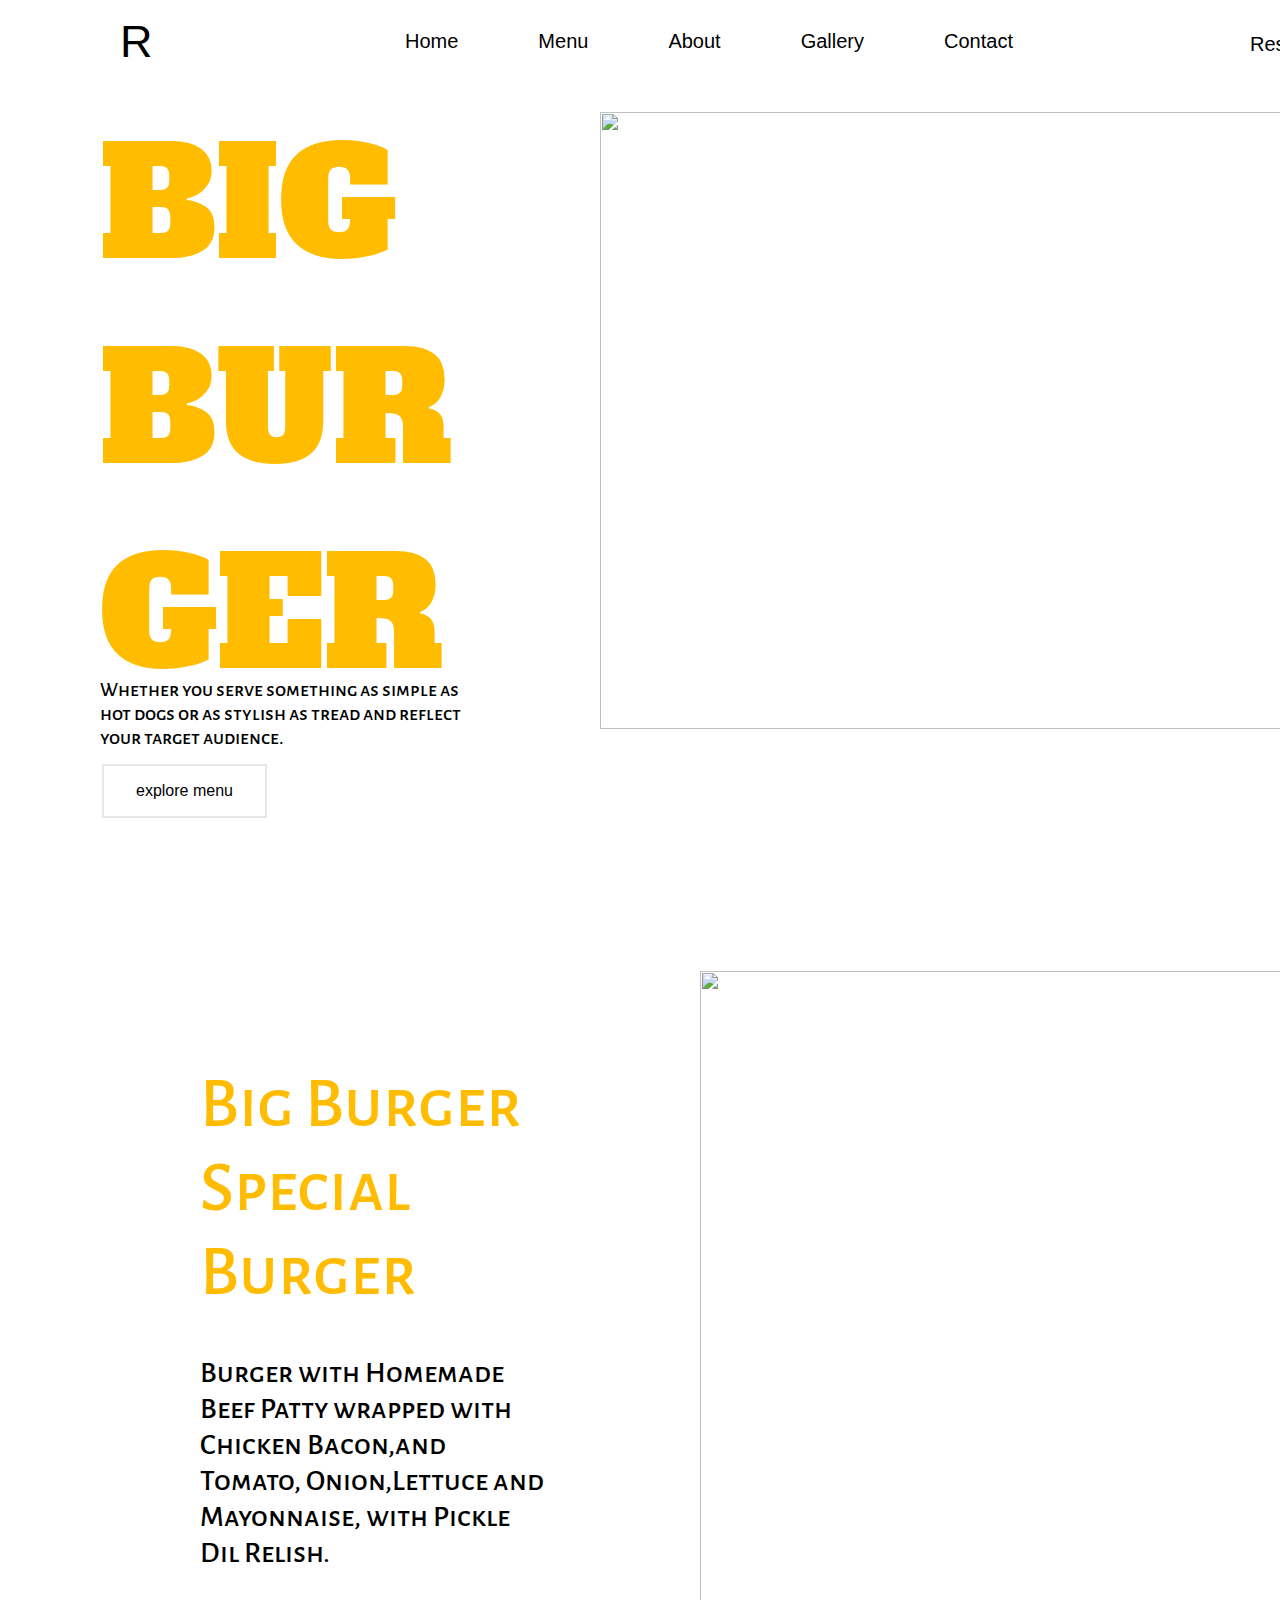
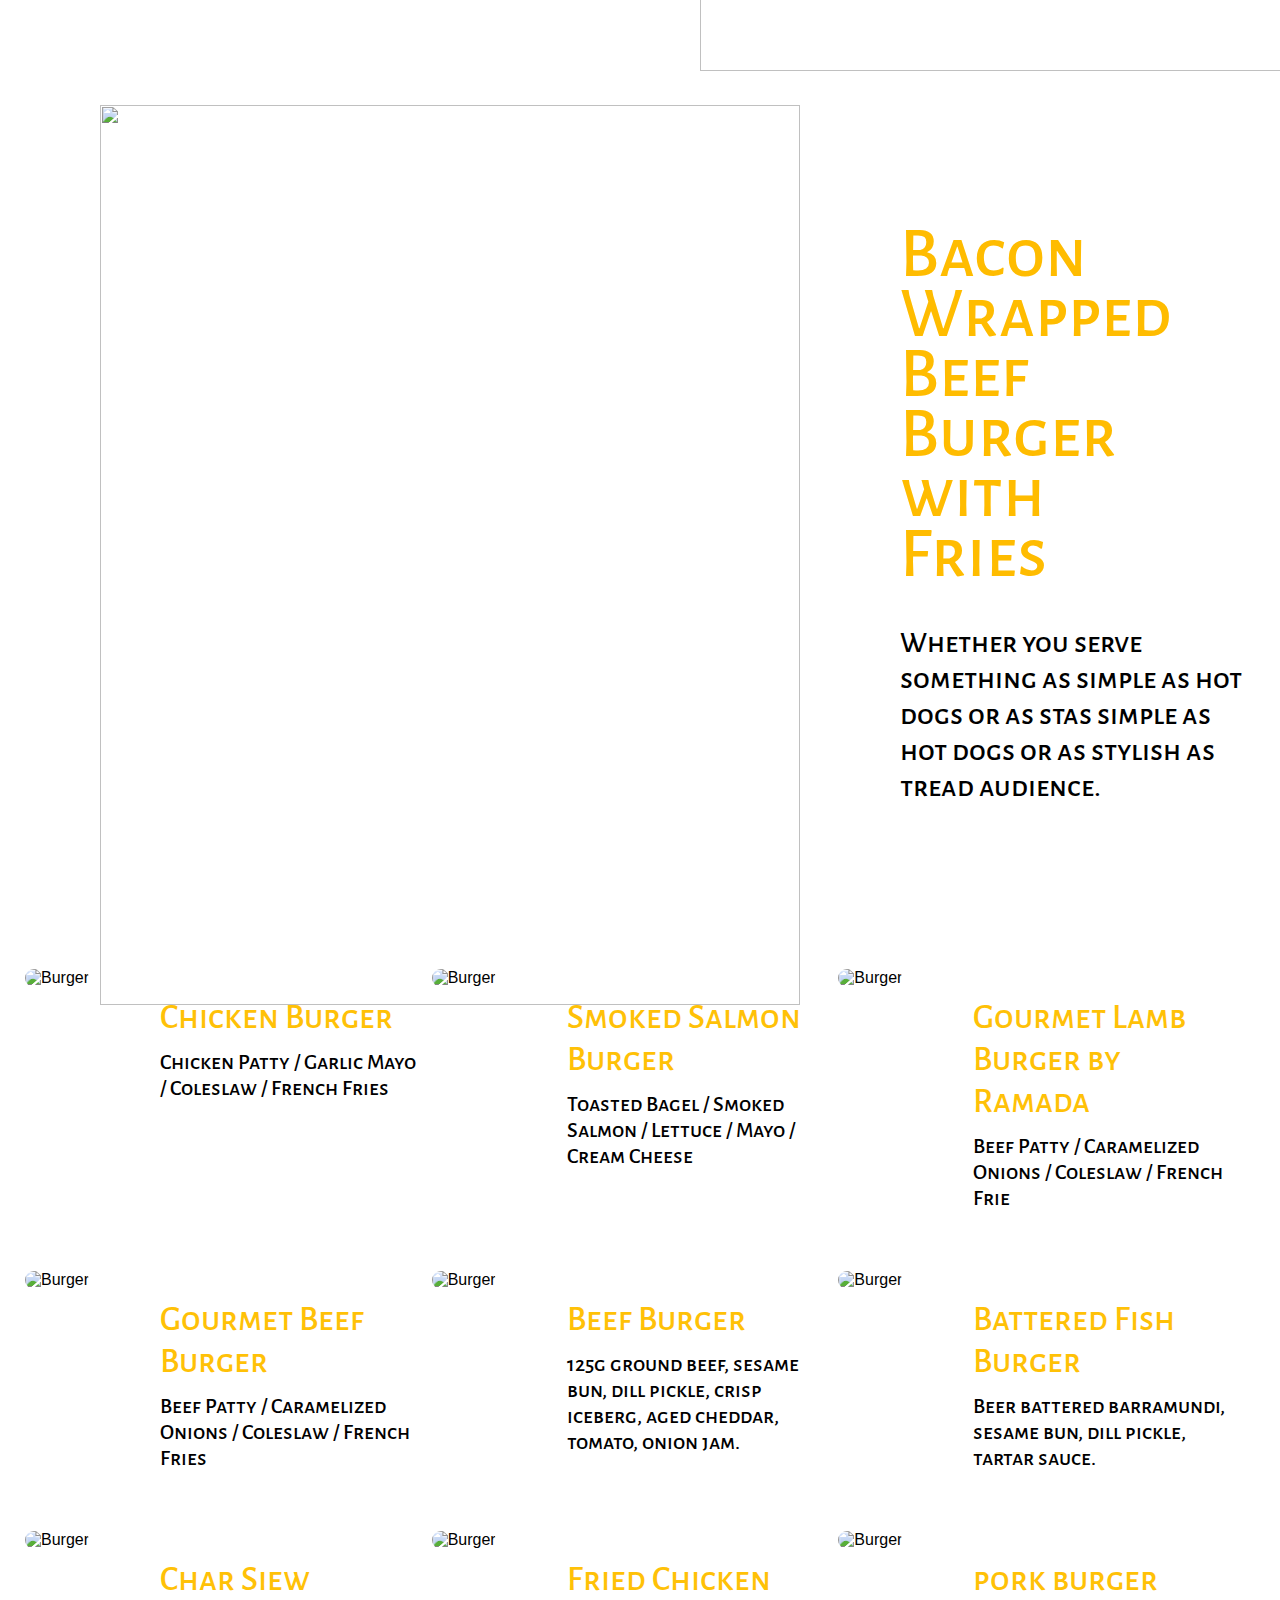
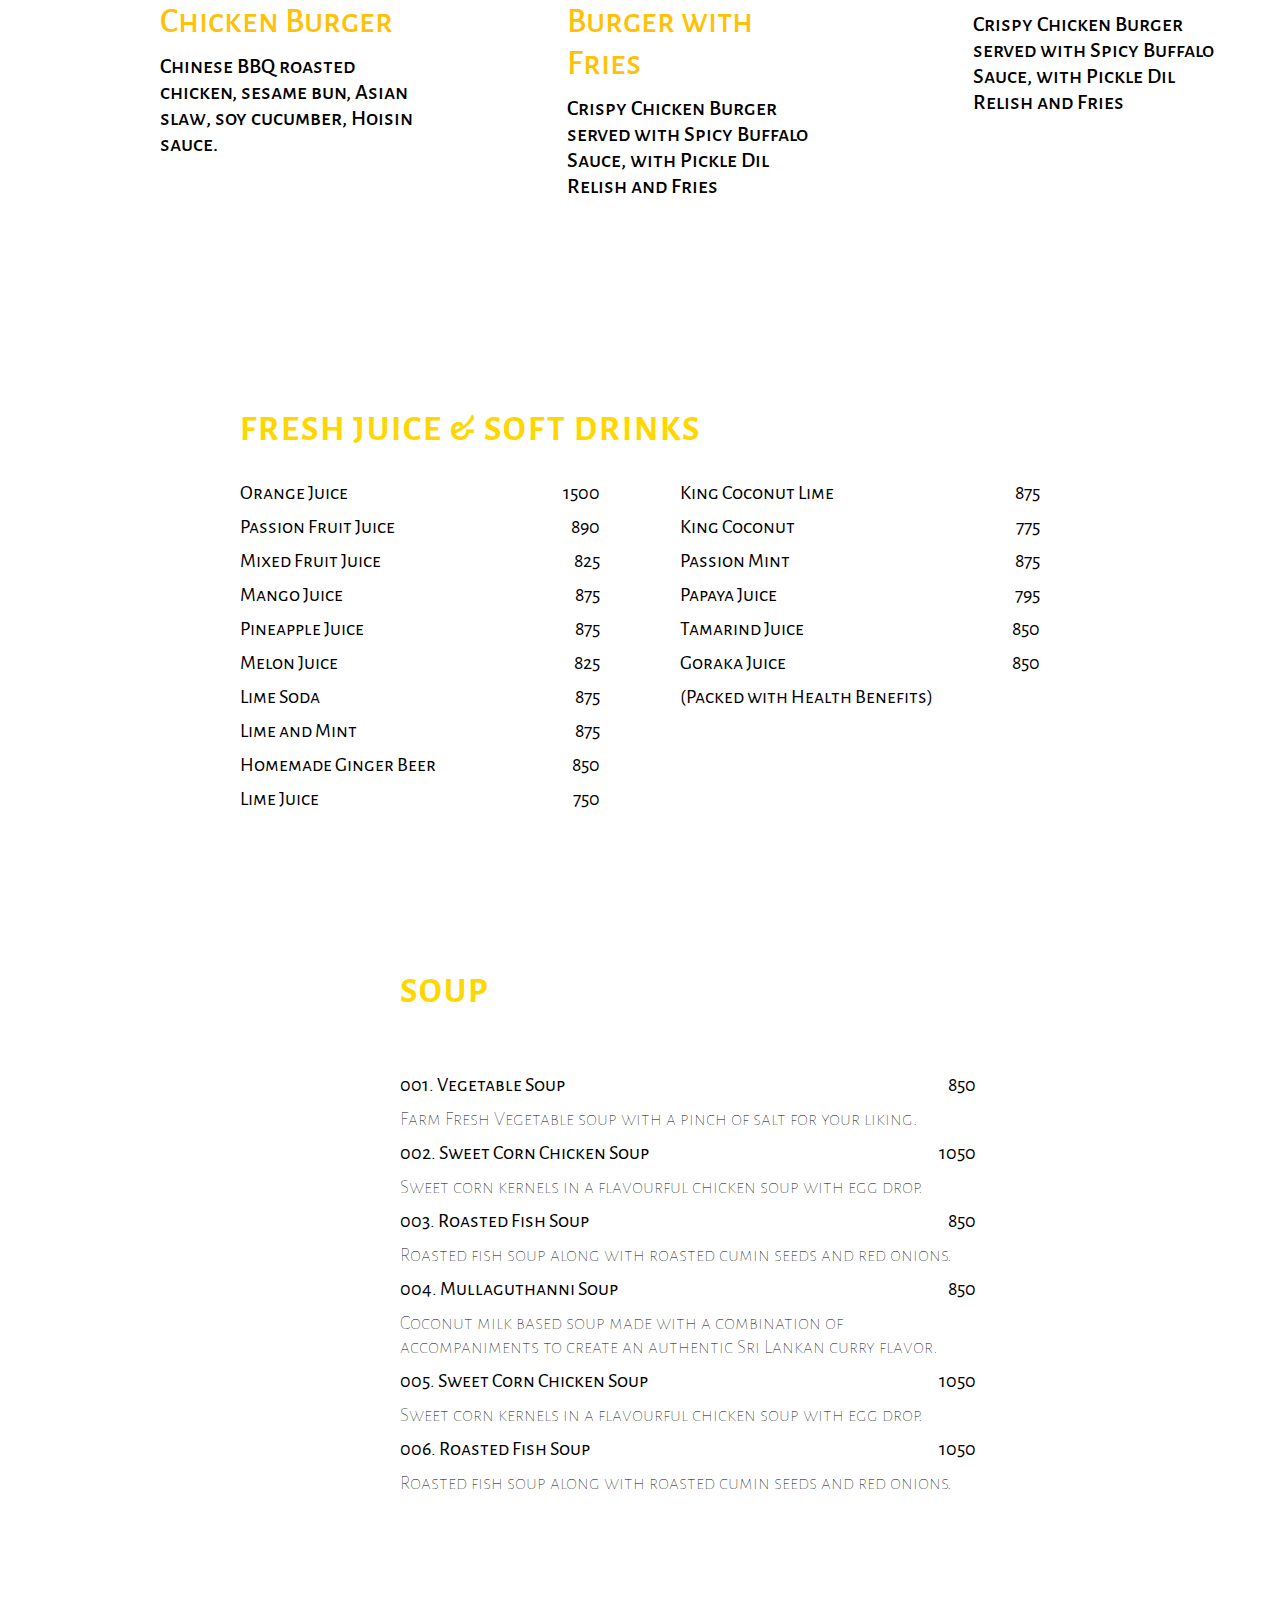
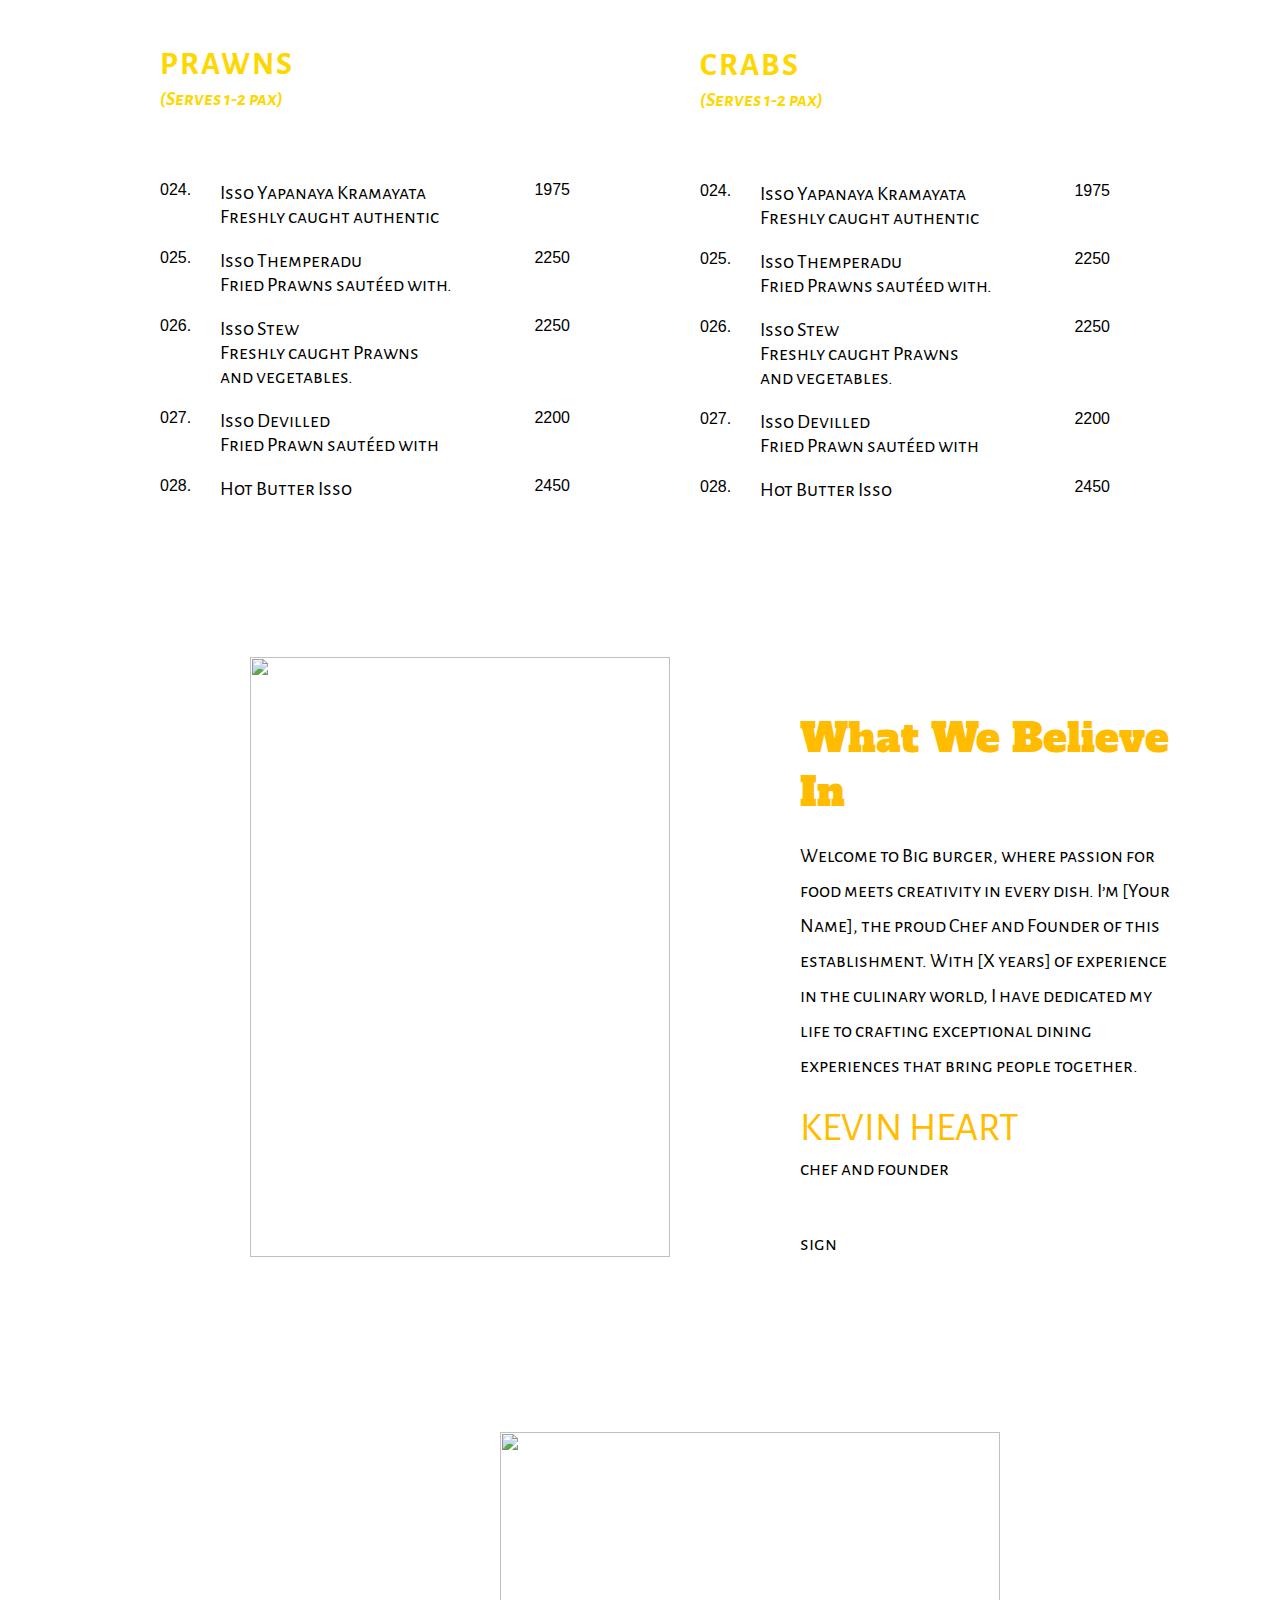
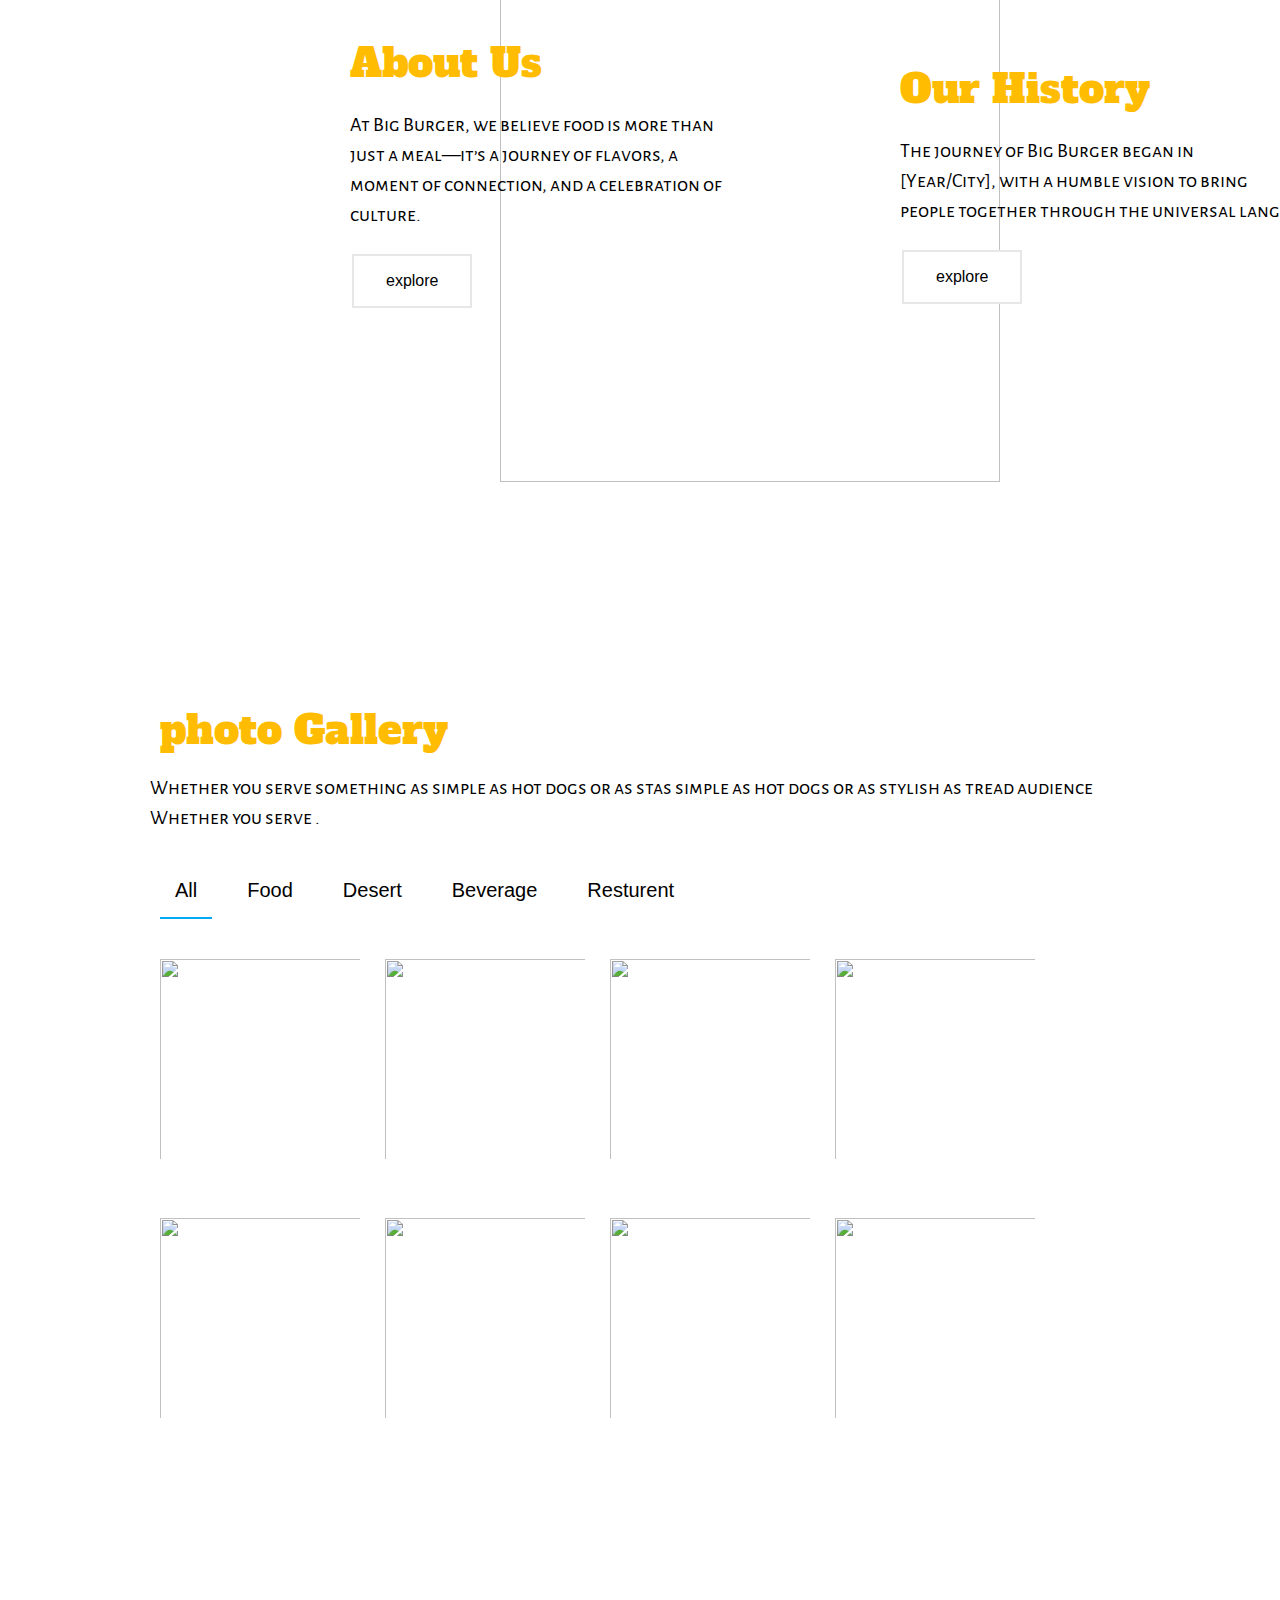
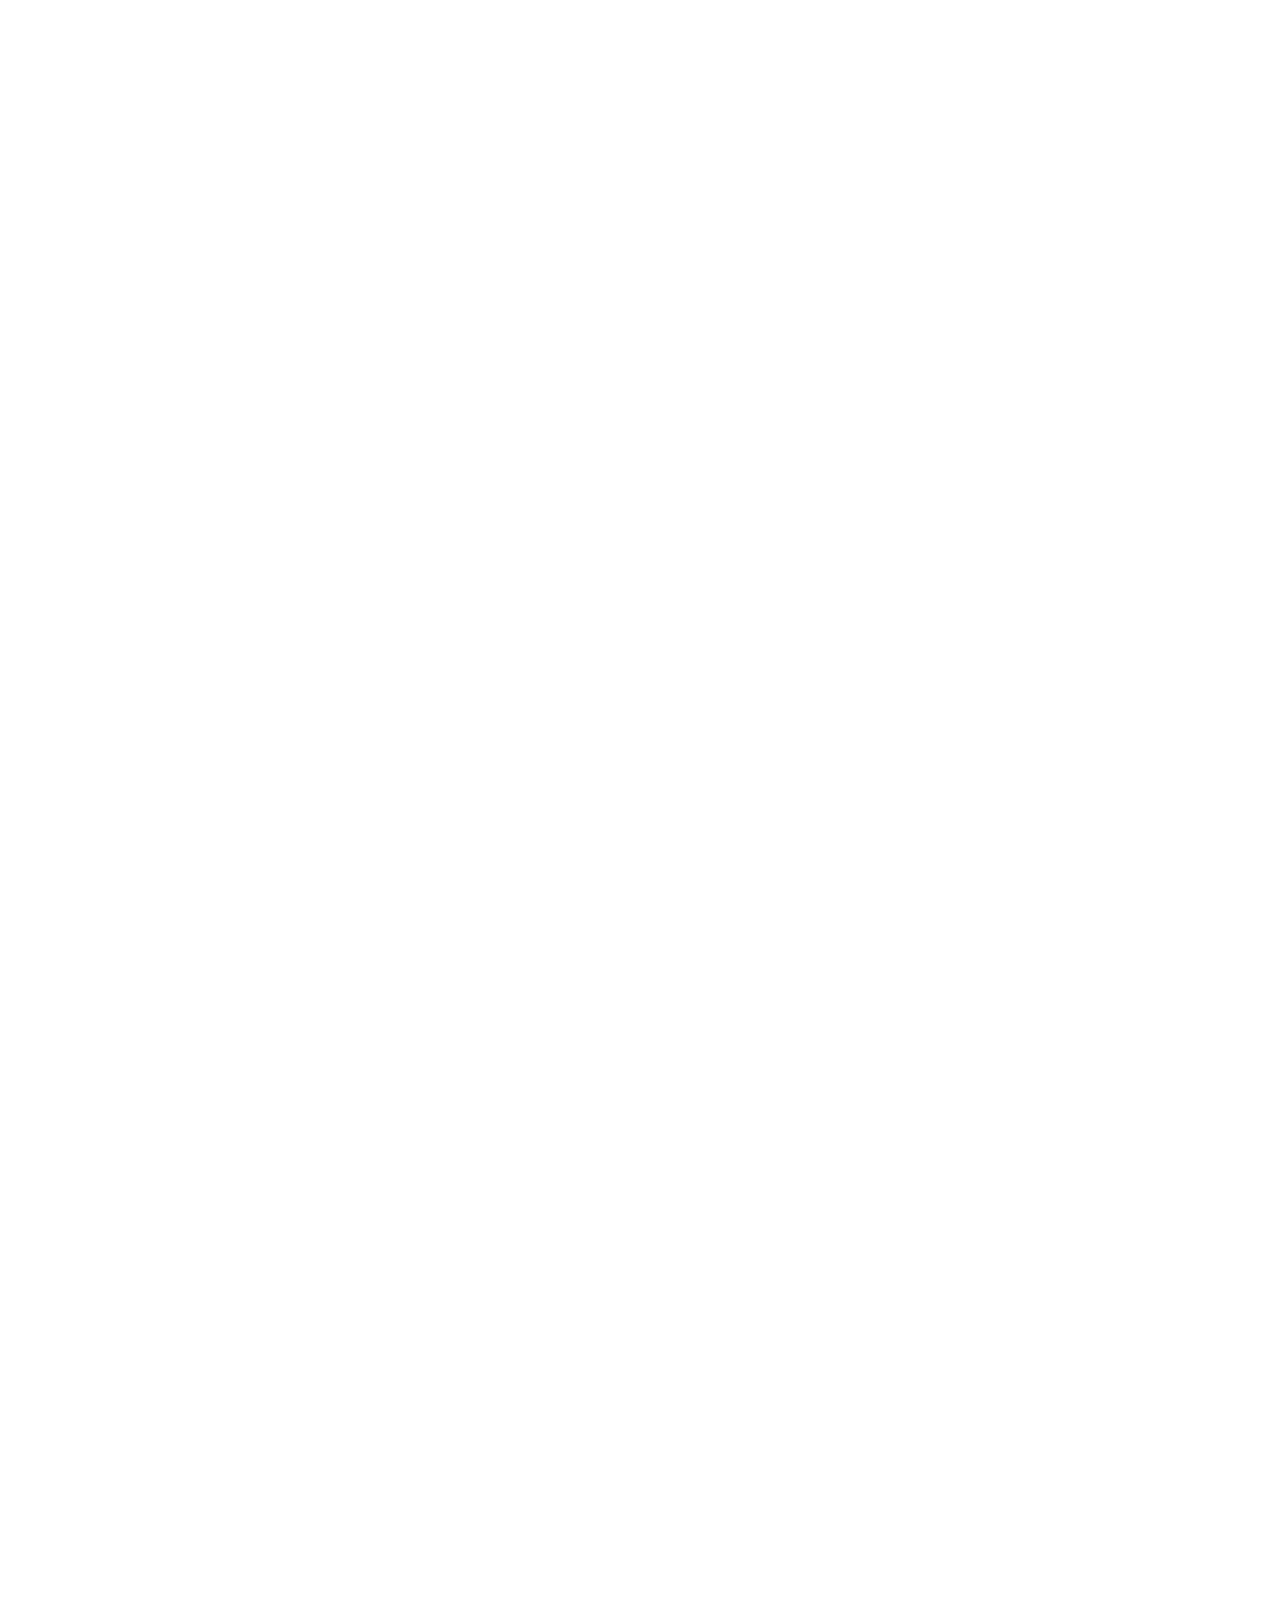
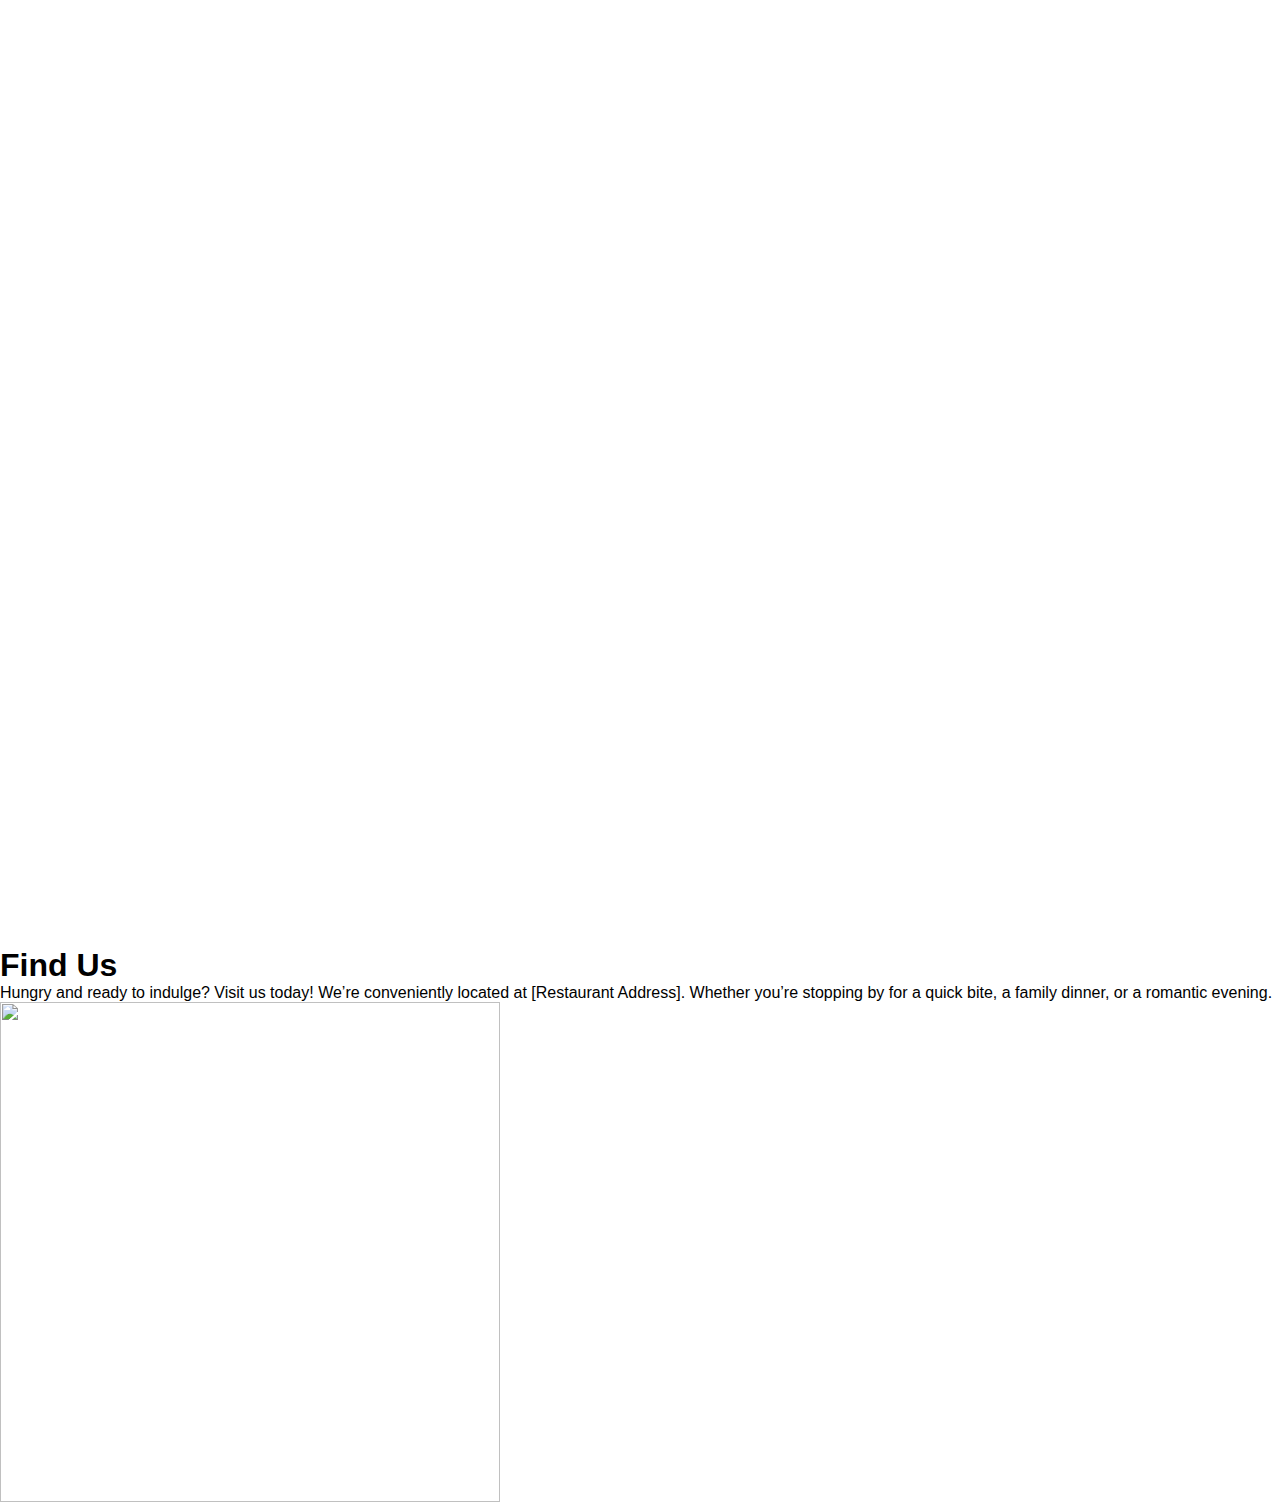
==== index.html @ 0f35edce "gallery done" ====
<!DOCTYPE html>
<html lang="en">
<head>
    <meta charset="UTF-8">
    <title>big burger</title>

    <link rel="stylesheet" href="style.css">
    <link rel="stylesheet" href="gallery.css">

    <link rel="preconnect" href="https://fonts.googleapis.com">
    <link rel="preconnect" href="https://fonts.gstatic.com" crossorigin>
    <link href="https://fonts.googleapis.com/css2?family=Alfa+Slab+One&display=swap" rel="stylesheet">


    <link rel="preconnect" href="https://fonts.googleapis.com">
    <link rel="preconnect" href="https://fonts.gstatic.com" crossorigin>
    <link href="https://fonts.googleapis.com/css2?family=Alegreya+Sans+SC:ital,wght@0,100;0,300;0,400;0,500;0,700;0,800;0,900;1,100;1,300;1,400;1,500;1,700;1,800;1,900&display=swap" rel="stylesheet">

    <link rel="preconnect" href="https://fonts.googleapis.com">
    <link rel="preconnect" href="https://fonts.gstatic.com" crossorigin>
    <link href="https://fonts.googleapis.com/css2?family=Ballet:opsz@16..72&display=swap" rel="stylesheet">


</head>
<body>
<section id="home-section">
    <header>
        <nav>
            <ul class="nav-links">
                <li><a href="" class="" id="logo">R</a></li>
                <li><a href="" class="">Home</a></li>
                <li><a href="" class="">Menu</a></li>
                <li><a href="" class="">About</a></li>
                <li><a href="" class="">Gallery</a></li>
                <li><a href="" class="">Contact</a></li>
                <li><a href="" class="" id="reservation">Reservation</a></li>
            </ul>
        </nav>
    </header>
</section>

<div id="main-name">
    <h1>BIG<br>BUR<br>GER</h1>
    <p>Whether you serve something as simple as hot dogs or as stylish as tread and reflect your target audience.</p>
    <button id="first-button" class="button button4">explore menu</button>

</div>
<div id="main">
    <img src="asset/image/main-image.png" alt="" width="732px" height="617px">
    
</div>

<section id="burger-section">
    <div id="main-burger-1">
        <div id="main-burger-dec">
            <h3>Big Burger <br> Special <br> Burger</h3>
            <p>Burger with Homemade Beef Patty wrapped with Chicken Bacon,and Tomato, Onion,Lettuce and Mayonnaise, with Pickle Dil Relish.</p>
        </div>
        <div id="big-burger-special">
            <img src="asset/image/main-burger-1.png" alt="" width="600px" height="700px">
        </div>
    </div>

    <div id="main-burger-2">
        <div id="main-burger-2-des">
            <h3>Bacon <br> Wrapped <br> Beef <br> Burger <br> with <br> Fries</h3>
            <p> Whether you serve something as simple as hot dogs or as stas simple as hot dogs or as stylish as tread  audience.</p>
        </div>
        <div id="Bacon">
            <img src="asset/image/main-burger-2.png" alt="" width="700px" height="900px">
        </div>
    </div>


    <div class="menu">
        <div class="menu-item">
            <img src="asset/image/burger-1.png" alt="Burger">
            <h3>Chicken Burger</h3>
            <p>Chicken Patty / Garlic Mayo / Coleslaw / French Fries</p>
        </div>
        <div class="menu-item">
            <img src="asset/image/burger-1.png" alt="Burger">
            <h3>Smoked Salmon Burger</h3>
            <p>Toasted Bagel / Smoked Salmon / Lettuce / Mayo / Cream Cheese</p>
        </div>
        <div class="menu-item">
            <img src="asset/image/burger-1.png" alt="Burger">
            <h3>Gourmet Lamb Burger by Ramada</h3>
            <p>Beef Patty / Caramelized Onions / Coleslaw / French Frie</p>
        </div>

        <div class="menu-item">
            <img src="asset/image/burger-1.png" alt="Burger">
            <h3>Gourmet Beef Burger</h3>
            <p>Beef Patty / Caramelized Onions / Coleslaw / French Fries</p>
        </div>
        <div class="menu-item">
            <img src="asset/image/burger-1.png" alt="Burger">
            <h3>Beef Burger</h3>
            <p>125g ground beef, sesame bun, dill pickle, crisp iceberg, aged cheddar, tomato, onion jam.</p>
        </div>
        <div class="menu-item">
            <img src="asset/image/burger-1.png" alt="Burger">
            <h3>Battered Fish Burger</h3>
            <p>Beer battered barramundi, sesame bun, dill pickle, tartar sauce.</p>
        </div>

        <div class="menu-item">
            <img src="asset/image/burger-1.png" alt="Burger">
            <h3>Char Siew Chicken Burger</h3>
            <p>Chinese BBQ roasted chicken, sesame bun, Asian slaw, soy cucumber, Hoisin sauce.</p>
        </div>
        <div class="menu-item">
            <img src="asset/image/burger-1.png" alt="Burger">
            <h3>Fried Chicken Burger with Fries</h3>
            <p>Crispy Chicken Burger served with Spicy Buffalo Sauce, with Pickle Dil Relish and Fries</p>
        </div>
        <div class="menu-item">
            <img src="asset/image/burger-1.png" alt="Burger">
            <h3>pork burger</h3>
            <p>Crispy Chicken Burger served with Spicy Buffalo Sauce, with Pickle Dil Relish and Fries</p>
        </div>
    </div>

</section>

<section id="drinks-section">
    <div class="menu-container">
        <h1>Fresh Juice & Soft Drinks</h1>
        <div class="menus">
            <div class="column">
                <ul>
                    <li><span>Orange Juice</span><span>1500</span></li>
                    <li><span>Passion Fruit Juice</span><span>890</span></li>
                    <li><span>Mixed Fruit Juice</span><span>825</span></li>
                    <li><span>Mango Juice</span><span>875</span></li>
                    <li><span>Pineapple Juice</span><span>875</span></li>
                    <li><span>Melon Juice</span><span>825</span></li>
                    <li><span>Lime Soda</span><span>875</span></li>
                    <li><span>Lime and Mint</span><span>875</span></li>
                    <li><span>Homemade Ginger Beer</span><span>850</span></li>
                    <li><span>Lime Juice</span><span>750</span></li>
                </ul>
            </div>
            <div class="column">
                <ul>
                    <li><span>King Coconut Lime</span><span>875</span></li>
                    <li><span>King Coconut</span><span>775</span></li>
                    <li><span>Passion Mint</span><span>875</span></li>
                    <li><span>Papaya Juice</span><span>795</span></li>
                    <li><span>Tamarind Juice</span><span>850</span></li>
                    <li><span>Goraka Juice</span><span>850</span></li>
                    <li><span>(Packed with Health Benefits)</span></li>
                </ul>
            </div>
        </div>
    </div>
</section>

<section id="soup">
    <h1>Soup</h1>
    <div class="soup-column">
        <ul>
            <li><span>001. Vegetable Soup</span><span>850</span></li>
            <li class="think"><span>Farm Fresh Vegetable soup with a pinch of salt for your liking.</span></li>

            <li><span>002. Sweet Corn Chicken Soup</span><span>1050</span></li>
            <li class="think"><span>Sweet corn kernels in a flavourful chicken soup with egg drop.</span></li>

            <li><span>003. Roasted Fish Soup</span><span>850</span></li>
            <li class="think"><span>Roasted fish soup along with roasted cumin seeds and red onions.</span></li>

            <li><span>004. Mullaguthanni Soup</span><span>850</span></li>
            <li class="think"><span>Coconut milk based soup made with a combination of accompaniments to create an authentic Sri Lankan curry flavor.</span></li>

            <li><span>005. Sweet Corn Chicken Soup</span><span>1050</span></li>
            <li class="think"><span>Sweet corn kernels in a flavourful chicken soup with egg drop.</span></li>

            <li><span>006. Roasted Fish Soup</span><span>1050</span></li>
            <li class="think"><span>Roasted fish soup along with roasted cumin seeds and red onions.</span></li>
        </ul>
    </div>
</section>

<section id="prawns-crab">
    <!--    left side prawns-->

    <div class="prawns-menu-container" id="left-prawns">
        <h1>Prawns</h1>
        <h2>(Serves 1-2 pax)</h2>
        <div class="prawns-menu">
            <ul>
                <li>
                    <span class="item-number">024.</span>
                    <span class="item-description">
            Isso Yapanaya Kramayata<br>
            <span class="sub-description">Freshly caught authentic</span>
          </span>
                    <span class="item-price">1975</span>
                </li>
                <li>
                    <span class="item-number">025.</span>
                    <span class="item-description">
            Isso Themperadu<br>
            <span class="sub-description">Fried Prawns sautéed with.</span>
          </span>
                    <span class="item-price">2250</span>
                </li>
                <li>
                    <span class="item-number">026.</span>
                    <span class="item-description">
            Isso Stew<br>
            <span class="sub-description">Freshly caught Prawns <br> and vegetables.</span>
          </span>
                    <span class="item-price">2250</span>
                </li>
                <li>
                    <span class="item-number">027.</span>
                    <span class="item-description">
            Isso Devilled<br>
            <span class="sub-description">Fried Prawn sautéed with</span>
          </span>
                    <span class="item-price">2200</span>
                </li>
                <li>
                    <span class="item-number">028.</span>
                    <span class="item-description">
            Hot Butter Isso
          </span>
                    <span class="item-price">2450</span>
                </li>
            </ul>
        </div>
    </div>

    <!--    right side crab-->

    <div class="prawns-menu-container" id="right-crab">
        <h1>Crabs</h1>
        <h2>(Serves 1-2 pax)</h2>
        <div class="prawns-menu">
            <ul>
                <li>
                    <span class="item-number">024.</span>
                    <span class="item-description">
            Isso Yapanaya Kramayata<br>
            <span class="sub-description">Freshly caught authentic</span>
          </span>
                    <span class="item-price">1975</span>
                </li>
                <li>
                    <span class="item-number">025.</span>
                    <span class="item-description">
            Isso Themperadu<br>
            <span class="sub-description">Fried Prawns sautéed with.</span>
          </span>
                    <span class="item-price">2250</span>
                </li>
                <li>
                    <span class="item-number">026.</span>
                    <span class="item-description">
            Isso Stew<br>
            <span class="sub-description">Freshly caught Prawns <br> and vegetables.</span>
          </span>
                    <span class="item-price">2250</span>
                </li>
                <li>
                    <span class="item-number">027.</span>
                    <span class="item-description">
            Isso Devilled<br>
            <span class="sub-description">Fried Prawn sautéed with</span>
          </span>
                    <span class="item-price">2200</span>
                </li>
                <li>
                    <span class="item-number">028.</span>
                    <span class="item-description">
            Hot Butter Isso
          </span>
                    <span class="item-price">2450</span>
                </li>
            </ul>
        </div>
    </div>


</section>

<section id="chef-message">
    <!--left side-->
    <div id="chef-image">
        <img src="asset/image/chef.jpg" alt="" height="600px" width="420px">
    </div>

    <!--    right side-->
    <div id="message">
        <h1>What We Believe In</h1>
        <p>Welcome to Big burger, where passion for food meets creativity in every dish. I’m [Your Name], the proud Chef and Founder of this establishment. With [X years] of experience in the culinary world, I have dedicated my life to crafting exceptional dining experiences that bring people together.</p>
        <h3>KEVIN HEART</h3>
        <P id="chef-and-founder"> chef and founder</P>
        <p id="sign">sign</p>

    </div>

</section>

<section id="about-history">

    <div id="knife-image">
        <img src="asset/image/knife.jpg" alt="" width="500px" height=650px">
    </div>

    <div id="about-us">
        <h1>About Us</h1>
        <p>
            At Big Burger, we believe food is more than just a meal—it’s a journey of flavors, a moment of connection, and a celebration of culture.
        </p>
        <button class="button button4">explore</button>

    </div>



    <div id="our-history">
        <h1>Our History</h1>
        <p>
            The journey of Big Burger began in [Year/City], with a humble vision to bring people together through the universal lang
        </p>
        <button class="button button4">explore</button>

    </div>


</section>

<section id="gallery">
<!--    <div>-->
<!--        <h1>Photo Gallery</h1>-->
<!--        <p> Whether you serve something as simple as hot dogs or as stas simple as hot dogs or as stylish as tread  audience Whether you serve .</p>-->
<!--    </div>-->

    <div class="desktop_7" unique-script-id="w-w-dm-id">
        <div class="responsive-container-block bigContainer">
            <div class="responsive-container-block Container">
                <p class="text-blk headingText">
                    photo Gallery
                </p>
                <p id="sub-head"> Whether you serve something as simple as hot dogs or as stas simple as hot dogs or as stylish as tread  audience Whether you serve .</p>
                <div class="responsive-container-block optionsContainer">
                    <p class="text-blk list all active" data-filter="all">
                        All
                    </p>
                    <p class="text-blk list" data-filter="one">
                        Food
                    </p>
                    <p class="text-blk list" data-filter="two">
                        Desert
                    </p>
                    <p class="text-blk list" data-filter="three">
                        Beverage
                    </p>
                    <p class="text-blk list" data-filter="four">
                        Resturent
                    </p>
<!--                    <p class="text-blk list" data-filter="four">-->
<!--                        Option-->
<!--                    </p>-->
                </div>
                <div class="responsive-container-block imageContainer">
                    <div class="project">
                        <div class="overlay">
                            <div class="overlay-inner">
                                <button class="close">
                                    Close X
                                </button>
                                <div class="hdImgs">
                                    <img alt="" class="againImg" src="https://workik-widget-assets.s3.amazonaws.com/widget-assets/images/d71.png">
                                </div>
                            </div>
                        </div>
                        <img class="squareImg one" src="https://workik-widget-assets.s3.amazonaws.com/widget-assets/images/d71.png">
                        <div class="btn-box">
                            <button class="btn">
                                View
                            </button>
                        </div>
                    </div>
                    <div class="project">
                        <img class="squareImg two" src="https://workik-widget-assets.s3.amazonaws.com/widget-assets/images/d72.png">
                        <div class="overlay">
                            <div class="overlay-inner">
                                <button class="close">
                                    Close X
                                </button>
                                <div class="hdImgs">
                                    <img class="squareImg two" src="https://workik-widget-assets.s3.amazonaws.com/widget-assets/images/d72.png">
                                </div>
                            </div>
                        </div>
                        <div class="btn-box">
                            <button class="btn">
                                View
                            </button>
                        </div>
                    </div>
                    <div class="project">
                        <img class="squareImg three" src="https://workik-widget-assets.s3.amazonaws.com/widget-assets/images/d73.png">
                        <div class="overlay">
                            <div class="overlay-inner">
                                <button class="close">
                                    Close X
                                </button>
                                <div class="hdImgs">
                                    <img alt="" class="againImg" src="https://workik-widget-assets.s3.amazonaws.com/widget-assets/images/d73.png">
                                </div>
                            </div>
                        </div>
                        <div class="btn-box">
                            <button class="btn">
                                View
                            </button>
                        </div>
                    </div>
                    <div class="project">
                        <img class="squareImg four" src="https://workik-widget-assets.s3.amazonaws.com/widget-assets/images/d74.png">
                        <div class="overlay">
                            <div class="overlay-inner">
                                <button class="close">
                                    Close X
                                </button>
                                <div class="hdImgs">
                                    <img alt="" class="againImg" src="https://workik-widget-assets.s3.amazonaws.com/widget-assets/images/d74.png">
                                </div>
                            </div>
                        </div>
                        <div class="btn-box">
                            <button class="btn">
                                View
                            </button>
                        </div>
                    </div>
                    <div class="project">
                        <img class="squareImg five" src="https://workik-widget-assets.s3.amazonaws.com/widget-assets/images/d75.png">
                        <div class="hdImg">
                            <img alt="" class="againImg" src="https://workik-widget-assets.s3.amazonaws.com/widget-assets/images/d75.png">
                        </div>
                        <div class="btn-box">
                            <button class="btn">
                                View
                            </button>
                        </div>
                    </div>
                    <div class="project">
                        <img class="squareImg one" src="https://workik-widget-assets.s3.amazonaws.com/widget-assets/images/d76.png">
                        <div class="overlay">
                            <div class="overlay-inner">
                                <button class="close">
                                    Close X
                                </button>
                                <div class="hdImgs">
                                    <img alt="" class="againImg" src="https://workik-widget-assets.s3.amazonaws.com/widget-assets/images/d76.png">
                                </div>
                            </div>
                        </div>
                        <div class="btn-box">
                            <button class="btn">
                                View
                            </button>
                        </div>
                    </div>
                    <div class="project">
                        <img class="squareImg two" src="https://workik-widget-assets.s3.amazonaws.com/widget-assets/images/d77.png">
                        <div class="overlay">
                            <div class="overlay-inner">
                                <button class="close">
                                    Close X
                                </button>
                                <div class="hdImgs">
                                    <img alt="" class="againImg" src="https://workik-widget-assets.s3.amazonaws.com/widget-assets/images/d77.png">
                                </div>
                            </div>
                        </div>
                        <div class="btn-box">
                            <button class="btn">
                                View
                            </button>
                        </div>
                    </div>
                    <div class="project">
                        <img class="squareImg three" src="https://workik-widget-assets.s3.amazonaws.com/widget-assets/images/d78.png">
                        <div class="overlay">
                            <div class="overlay-inner">
                                <button class="close">
                                    Close X
                                </button>
                                <div class="hdImgs">
                                    <img alt="" class="againImg" src="https://workik-widget-assets.s3.amazonaws.com/widget-assets/images/d78.png">
                                </div>
                            </div>
                        </div>
                        <div class="btn-box">
                            <button class="btn">
                                View
                            </button>
                        </div>
                    </div>
                </div>
            </div>
        </div>
    </div>

</section>

<section id="find-us">
    <!--    left side-->
    <div>
        <h1>Find Us</h1>
        <p>Hungry and ready to indulge? Visit us today! We’re conveniently located at [Restaurant Address]. Whether you’re stopping by for a quick bite, a family dinner, or a romantic evening.</p>
    </div>

    <!--    right side-->
    <div>
        <img src="asset/image/find-us.jpg" alt="" height="500px" width="500px">
    </div>
</section>

<script src="gallery.js"></script>
</body>
</html>
---- style.css ----
/*body{*/
/*    height: 100vh;*/
/*    display: flex;*/
/*    align-items: center;*/
/*    justify-content: center;*/
/*    background: #c1f7f5;*/
/*}*/

body{
    background: #fff;
    overflow-x: hidden;
}

/*nav bar*/

#logo{
    font-size: 45px;
    position: absolute;
    top: 10px;
    left : 120px;
}
#reservation{
    position: absolute;
    top: 27px;
    left: 1250px;
}


/* Google Fonts Import Link */
@import url('https://fonts.googleapis.com/css2?family=Poppins:wght@300;400;500;600;700&display=swap');

@import url('https://fonts.googleapis.com/css2?family=Alegreya+Sans+SC:ital,wght@0,100;0,300;0,400;0,500;0,700;0,800;0,900;1,100;1,300;1,400;1,500;1,700;1,800;1,900&family=Alfa+Slab+One&display=swap');
*{
    margin: 0px;
    padding: 0px;
    box-sizing: border-box;
    font-family: 'Poppins', sans-serif;
}

.nav-links{
    display: flex;
    align-items: center;


    padding: 20px 55px;
    border-radius: 12px;
    /*box-shadow: 0 5px 10px rgba(0,0,0,0.2);*/
}
.nav-links li{
    list-style: none;
    margin:  40px;
}
.nav-links li a{
    position: relative;
    left: 230px;
    bottom: 30px;
    color: black;
    font-size: 20px;
    font-weight: 500;
    padding: 6px 0;
    text-decoration: none;
}
.nav-links li a:before{
    content: '';
    position: absolute;
    bottom: 0;
    left: 0;
    height: 3px;
    width: 0%;
    background: yellow;
    border-radius: 12px;
    transition: all 0.4s ease;
}
.nav-links li a:hover:before{
    width: 100%;
}
.nav-links li.center a:before{
    left: 50%;
    transform: translateX(-50%);
}
.nav-links li.upward a:before{
    width: 100%;
    bottom: -5px;
    opacity: 0;
}
.nav-links li.upward a:hover:before{
    bottom: 0px;
    opacity: 1;
}
.nav-links li.forward a:before{
    width: 100%;
    transform: scaleX(0);
    transform-origin: right;
    transition: transform 0.4s ease;
}
.nav-links li.forward a:hover:before{
    transform: scaleX(1);
    transform-origin: left;
}

/*main name*/

#main-name{
    width: 380px;

    position: relative;
    left: 100px;
    bottom: 40px;
}

#main-name>h1{
    font-family: "Alfa Slab One", serif;
    font-weight: 200;
    font-size: 150px;
    color: #FFBC00;
    font-style: normal;
}
#main-name>p{
    font-family: "Alegreya Sans SC", serif;
    font-weight: 500;
    font-size: 20px;
    font-style: normal;

    position: relative;
    bottom: 40px;
}

/*button*/

#first-button{
    position: relative;
    bottom: 30px;
}

.button {

    border: none;
    color: white;
    padding: 16px 32px;
    text-align: center;
    text-decoration: none;
    display: inline-block;
    font-size: 16px;
    margin: 4px 2px;
    transition-duration: 0.4s;
    cursor: pointer;

}



.button4 {
    background-color: white;
    color: black;
    border: 2px solid #e7e7e7;
}

.button4:hover {background-color: #e7e7e7;}

/*main image in home*/
#main{
    position: relative;
    bottom: 780px;
    left: 600px;

}

/*burger section*/

#main-burger-1{
    position: relative;
    bottom: 450px;
}

#main-burger-dec{
    width: 350px;

    position: relative;
    left: 200px;
}

#main-burger-dec>h3{
    font-family: "Alegreya Sans SC", serif;
    font-weight: 500;
    font-size: 70px;
    color: #FFBC00;
    font-style: normal;
}
#main-burger-dec>p{
    font-family: "Alegreya Sans SC", serif;
    font-weight: 500;
    font-size: 30px;
    font-style: normal;
    padding-top: 40px;
}
#big-burger-special{
    position: relative;
    left: 700px;
    bottom: 600px;
}


#main-burger-2-des{
    width: 350px;

    position: relative;
    left: 900px;
}

#main-burger-2-des>h3{
    font-family: "Alegreya Sans SC", serif;
    font-weight: 500;
    font-size: 70px;
    color: #FFBC00;
    font-style: normal;
    line-height: 60px;
}
#main-burger-2-des>p{
    font-family: "Alegreya Sans SC", serif;
    font-weight: 500;
    font-size: 30px;
    font-style: normal;
    padding-top: 40px;
}
#Bacon{
    position: relative;
    bottom: 700px;
    left: 100px;
}
#main-burger-2{
    position: relative;
    bottom: 900px;
}

/*///////////////////////////*/

.menu {
    display: grid;
    grid-template-columns: repeat(3, 1fr);
    gap: 20px;
    padding: 40px;

    position: relative;
    left: 100px;
    bottom: 1700px;
}
.menu-item {
    /*background-color: black;*/
    padding: 20px;
    /*border-radius: 10px;*/
    width: 300px;
}
.menu-item img {
    width: 500px;
    border-radius: 10px;

    position: relative;
    right: 135px;
}
.menu-item h3 {
    margin: 10px 0;
    color: #ffc107;
    font-family: "Alegreya Sans SC", serif;
    font-weight: 500;
    font-size: 35px;

}
.menu-item p {
    margin: 0;
    font-size: 22px;
    font-family: "Alegreya Sans SC", serif;
    font-weight: 500;


}


/*///////////////////////////*/


#drinks-section{
    position: relative;
    bottom: 1600px;
}

.menu-container {
    margin: 50px auto;
    max-width: 800px;
}

.menu-container>h1 {
    font-size: 35px;
    font-weight: bold;
    text-transform: uppercase;
    letter-spacing: 2px;
    margin-bottom: 20px;
    color: #ffd700;
    font-family: "Alegreya Sans SC", serif;
}

.menus {
    display: flex;
    justify-content: space-between;
}

.column {
    width: 45%;
}

.column>ul {
    list-style: none;
    padding: 0;
    margin: 0;
}

.column>ul>li {
    display: flex;
    justify-content: space-between;
    font-size: 1.2em;
    margin: 10px 0;

}
.column>ul>li>span{
    font-family: "Alegreya Sans SC", serif;
    font-size: 20px;

}

/*span {*/
/*  display: inline-block;*/
/*}*/

/*/////////////////////////*/
#soup{
    position: relative;
    left: 400px;
    bottom: 1500px;
}

#soup>h1{
    font-size: 35px;
    font-weight: bold;
    text-transform: uppercase;
    letter-spacing: 2px;
    margin-bottom: 60px;
    color: #ffd700;
    font-family: "Alegreya Sans SC", serif;
}

.soup-column {
    width: 45%;
}

.soup-column>ul {
    list-style: none;
    padding: 0;
    margin: 0;
}

.soup-column>ul>li {
    display: flex;
    justify-content: space-between;
    font-size: 1.2em;
    margin: 10px 0;


}
.soup-column>ul>li>span{
    font-family: "Alegreya Sans SC", serif;
    font-size: 20px;

}
.think{
    font-weight: lighter;
}

/*/////////////////////////*/


#prawns-crab{
    position: relative;
    bottom: 1400px;
}
.prawns-menu-container {
    margin: 50px auto;
    max-width: 600px;
}

.prawns-menu{
    padding-top: 50px;
}

.prawns-menu-container>h1 {
    font-size: 2em;
    font-weight: bold;
    text-transform: uppercase;
    letter-spacing: 2px;
    margin-bottom: 5px;
    color: #ffd700;
    font-family: "Alegreya Sans SC", serif;
}

.prawns-menu-container>h2 {
    font-size: 1.2em;
    font-style: italic;
    margin-bottom: 20px;
    color: #ffd700;
    font-family: "Alegreya Sans SC", serif;
}

.prawns-menu ul {
    list-style: none;
    padding: 0;
    margin: 0;
    text-align: left;
}

.prawns-menu li {
    display: flex;
    justify-content: space-between;
    margin-bottom: 20px;

}

.item-number {
    width: 10%;
}

.item-description {
    width: 70%;
    text-align: left;
    font-family: "Alegreya Sans SC", serif;
    font-size: 20px;
}

.sub-description {
    font-size: 0.9em;
    color: black;
    font-family: "Alegreya Sans SC", serif;
    font-size: 20px;

}

.item-price {
    width: 20%;
    text-align: right;

    position: relative;
    right: 190px;
}

#left-prawns{
    position: relative;
    right: 180px;
}

#right-crab{
    position: relative;
    bottom: 505px;
    left: 360px;
}

/*//////////*/

#chef-message{
    position: relative;
    left: 250px;
    bottom: 1800px;
}

#message{
    width: 30%;

    position: relative;
    left: 550px;
    bottom: 550px;
}

#message>h1{
    font-family: "Alfa Slab One", serif;
    font-weight: 200;
    font-size: 40px;
    color: #FFBC00;
    font-style: normal;

}

#message>p{
    font-family: "Alegreya Sans SC", serif;
    font-size: 20px;
    margin-bottom: 20px;
    margin-top: 20px;
    line-height: 35px;
}

#message>h3{
    font-family: "Alegreya Sans SC", serif;
    font-size: 40px;
    color: #FFBC00;
    font-weight: inherit;
}
#chef-and-founder{
    position: relative;
    bottom: 20px;
}
#sign{


}
/*////////////////*/

#about-history{
    position: relative;
    bottom: 2200px;
}

#about-us{
    position: relative;
    bottom: 450px;
    left: 350px;
}
#about-us>h1{
    font-family: "Alfa Slab One", serif;
    font-weight: 200;
    font-size: 40px;
    color: #FFBC00;
    font-style: normal;

}
#about-us>p{
    width: 30%;
    font-family: "Alegreya Sans SC", serif;
    font-size: 20px;
    margin-bottom: 20px;
    margin-top: 20px;
    line-height: 30px;
}

#about-us>button{

}

#our-history{
    position: relative;
    left: 900px;
    bottom: 700px;
}

#our-history>h1{
    font-family: "Alfa Slab One", serif;
    font-weight: 200;
    font-size: 40px;
    color: #FFBC00;
    font-style: normal;
}

#our-history>p{
    width: 30%;
    font-family: "Alegreya Sans SC", serif;
    font-size: 20px;
    margin-bottom: 20px;
    margin-top: 20px;
    line-height: 30px;
}

#knife-image{
    position: relative;
    left: 500px;
}


/*////////*/
#gallery{
    position: relative;
    bottom: 2600px;
}
---- gallery.css ----
.desktop_7 * {
    font-family: Nunito, sans-serif;
}

.desktop_7 .text-blk {
    margin-top: 0px;
    margin-right: 0px;
    margin-bottom: 0px;
    margin-left: 0px;
    padding-top: 10px;
    padding-right: 10px;
    padding-bottom: 10px;
    padding-left: 10px;
    line-height: 25px;
}

.desktop_7 .responsive-container-block {
    min-height: 75px;
    height: fit-content;
    width: 100%;
    padding-top: 10px;
    padding-right: 10px;
    padding-bottom: 10px;
    padding-left: 10px;
    display: flex;
    flex-wrap: wrap;
    margin-top: 0px;
    margin-right: auto;
    margin-bottom: 0px;
    margin-left: auto;
    justify-content: flex-start;
}

.desktop_7 .responsive-container-block.bigContainer {
    padding-top: 10px;
    padding-right: 30px;
    padding-bottom: 10px;
    padding-left: 30px;
}

.desktop_7 .responsive-container-block.Container {
    max-width: 980px;
    flex-direction: column;
    padding-top: 10px;
    padding-right: 0px;
    padding-bottom: 10px;
    padding-left: 0px;
    margin-top: 80px;
    margin-right: auto;
    margin-bottom: 50px;
    margin-left: auto;
}

.desktop_7 .text-blk.headingText {
    font-family: "Alfa Slab One", serif;
    font-weight: 200;
    font-size: 40px;
    color: #FFBC00;
    font-style: normal;
}
#sub-head{
    font-family: "Alegreya Sans SC", serif;
    font-size: 20px;
    margin-bottom: 20px;
    margin-top: 20px;
    line-height: 30px;
}

.desktop_7 .text-blk.active {
    font-size: 20px;
    line-height: 34px;
    font-weight: 400;
    border-bottom-width: 2px;
    border-bottom-style: solid;
    border-bottom-color: #03a9f4;
}

.desktop_7 .text-blk.list {
    font-size: 20px;
    line-height: 34px;
    cursor: pointer;
}

.desktop_7 .text-blk.all {
    margin-right: 20px;
    margin-left: 0px;
}

.desktop_7 .text-blk.list {
    margin-left: 0px;
    margin-right: 20px;
    padding-top: 10px;
    padding-right: 15px;
    padding-bottom: 10px;
    padding-left: 15px;
}

.desktop_7 .text-blk.list.active {
    padding-top: 10px;
    padding-right: 15px;
    padding-bottom: 10px;
    padding-left: 15px;
}

.desktop_7 .squareImg {
    border-top-left-radius: 6px;
    border-top-right-radius: 6px;
    border-bottom-right-radius: 6px;
    border-bottom-left-radius: 6px;
    width: 225px;
    height: 225px;
    margin-top: 0px;
    margin-right: auto;
    margin-bottom: 20px;
    margin-left: auto;
}

.desktop_7 .responsive-container-block.imageContainer {
    flex-direction: row;
    align-items: flex-start;
    justify-content: flex-start;
    flex-wrap: wrap;
    padding-top: 10px;
    padding-right: 0px;
    padding-bottom: 10px;
    padding-left: 0px;
}

.desktop_7 .responsive-container-block.optionsContainer {
    margin-top: 0px;
    margin-right: 0px;
    margin-bottom: 10px;
    margin-left: 0px;
    min-height: auto;
}

.desktop_7 .project {
    display: inline-block;
    margin-top: 0px;
    margin-right: 0px;
    margin-bottom: 20px;
    margin-left: 0px;
    padding-top: 0px;
    padding-right: 0px;
    padding-bottom: 0px;
    padding-left: 0px;
}

.desktop_7 button {
    cursor: pointer;
}

.desktop_7 img {
    cursor: pointer;
}

.desktop_7 img:hover {
    transform: scale(1.02);
    transition-duration: 0.3s;
    transition-timing-function: ease-in-out;
    transition-delay: 0s;
    transition-property: all;
}

.desktop_7 .hdImg {
    display: none;
}

.desktop_7 .btn-box {
    position: absolute;
    top: 50%;
    left: 50%;
    transform: translate(-50%, -50%);
    display: none;
}

.desktop_7 .project:hover .btn-box {
    display: block;
}

.desktop_7 .imageContainer {
    background-image: initial;
    background-position-x: initial;
    background-position-y: initial;
    background-size: initial;
    background-repeat-x: initial;
    background-repeat-y: initial;
    background-attachment: initial;
    background-origin: initial;
    background-clip: initial;
    background-color: white;
    position: relative;
    display: flex;
    flex-wrap: wrap;
    flex-direction: column;
}

.desktop_7 .project {
    position: relative;
    background-image: initial;
    background-position-x: initial;
    background-position-y: initial;
    background-size: initial;
    background-repeat-x: initial;
    background-repeat-y: initial;
    background-attachment: initial;
    background-origin: initial;
    background-clip: initial;
}

.desktop_7 .overlay {
    position: fixed;
    background-image: initial;
    background-position-x: initial;
    background-position-y: initial;
    background-size: initial;
    background-repeat-x: initial;
    background-repeat-y: initial;
    background-attachment: initial;
    background-origin: initial;
    background-clip: initial;
    background-color: rgba(71, 69, 69, 0.7);
    height: 100%;
    width: 100%;
    max-height: 100%;
    top: 0px;
    left: 0px;
    z-index: 100;
    display: none;
}

.desktop_7 .overlay-inner {
    top: 50%;
    right: 0px;
    bottom: 0px;
    left: 50%;
    transform: translate(-50%, -50%);
    background-image: initial;
    background-position-x: initial;
    background-position-y: initial;
    background-size: initial;
    background-repeat-x: initial;
    background-repeat-y: initial;
    background-attachment: initial;
    background-origin: initial;
    background-clip: initial;
    background-color: white;
    padding-top: 25px;
    padding-right: 20px;
    padding-bottom: 20px;
    padding-left: 20px;
    position: relative;
    opacity: 1;
    width: fit-content;
    max-width: 50%;
    max-height: 85%;
}

.desktop_7 .close {
    position: absolute;
    top: 3px;
    right: 10px;
    background-image: none;
    background-position-x: initial;
    background-position-y: initial;
    background-size: initial;
    background-repeat-x: initial;
    background-repeat-y: initial;
    background-attachment: initial;
    background-origin: initial;
    background-clip: initial;
    background-color: initial;
    outline-color: initial;
    outline-style: initial;
    outline-width: 0px;
    color: #474545;
    border-top-width: 0px;
    border-right-width: 0px;
    border-bottom-width: 0px;
    border-left-width: 0px;
    border-top-style: initial;
    border-right-style: initial;
    border-bottom-style: initial;
    border-left-style: initial;
    border-top-color: initial;
    border-right-color: initial;
    border-bottom-color: initial;
    border-left-color: initial;
    border-image-source: initial;
    border-image-slice: initial;
    border-image-width: initial;
    border-image-outset: initial;
    border-image-repeat: initial;
    text-transform: uppercase;
    letter-spacing: 2px;
}

.desktop_7 .overlay-inner .hdImgs {
    width: fit-content;
    height: calc(85% - 55px);
    display: flex;
}

.desktop_7 .overlay-inner img {
    max-height: 100%;
    max-width: 100%;
    transform: none;
}

.desktop_7 .squareImg.one {
    padding-top: 10px;
    padding-right: 15px;
    padding-bottom: 15px;
    padding-left: 10px;
    margin-top: 0px;
    margin-right: 0px;
    margin-bottom: 0px;
    margin-left: 0px;
}

.desktop_7 .squareImg.two {
    padding-top: 10px;
    padding-right: 15px;
    padding-bottom: 15px;
    padding-left: 10px;
    margin-top: 0px;
    margin-right: 0px;
    margin-bottom: 0px;
    margin-left: 0px;
}

.desktop_7 .squareImg.three {
    padding-top: 10px;
    padding-right: 15px;
    padding-bottom: 15px;
    padding-left: 10px;
    margin-top: 0px;
    margin-right: 0px;
    margin-bottom: 0px;
    margin-left: 0px;
}

.desktop_7 .squareImg.four {
    padding-top: 10px;
    padding-right: 15px;
    padding-bottom: 15px;
    padding-left: 10px;
    margin-top: 0px;
    margin-right: 0px;
    margin-bottom: 0px;
    margin-left: 0px;
}

.desktop_7 .squareImg.five {
    padding-top: 10px;
    padding-right: 15px;
    padding-bottom: 15px;
    padding-left: 10px;
    margin-top: 0px;
    margin-right: 0px;
    margin-bottom: 0px;
    margin-left: 0px;
}

@media (max-width: 1024px) {
    .desktop_7 .Container {
        width: 690px;
    }

    .desktop_7 .squareImg {
        width: 170px;
        height: 170px;
    }

    .desktop_7 .squareImg.one {
        padding-top: 10px;
        padding-right: 10px;
        padding-bottom: 10px;
        padding-left: 10px;
    }

    .desktop_7 .squareImg.two {
        padding-top: 10px;
        padding-right: 10px;
        padding-bottom: 10px;
        padding-left: 10px;
    }

    .desktop_7 .squareImg.three {
        padding-top: 10px;
        padding-right: 10px;
        padding-bottom: 10px;
        padding-left: 10px;
    }

    .desktop_7 .squareImg.four {
        padding-top: 10px;
        padding-right: 10px;
        padding-bottom: 10px;
        padding-left: 10px;
    }

    .desktop_7 .squareImg.five {
        padding-top: 10px;
        padding-right: 10px;
        padding-bottom: 10px;
        padding-left: 10px;
    }

    .desktop_7 .overlay-inner {
        margin-top: 20px;
        margin-right: 20px;
        margin-bottom: 20px;
        margin-left: 20px;
        padding-top: 25px;
        padding-right: 20px;
        padding-bottom: 20px;
        padding-left: 20px;
        width: 80%;
    }

    .desktop_7 .close {
        font-size: 14px;
        top: 2px;
        right: 5px;
    }

    .desktop_7 .overlay {
        padding-top: 10px;
        padding-right: 30px;
        padding-bottom: 10px;
        padding-left: 30px;
    }
}

@media (max-width: 768px) {
    .desktop_7 .squareImg {
        width: 225px;
        height: 225px;
    }

    .desktop_7 .responsive-container-block.Container {
        max-width: 450px;
    }

    .desktop_7 .responsive-container-block.optionsContainer {
        max-width: 380px;
        margin-top: 0px;
        margin-right: auto;
        margin-bottom: 10px;
        margin-left: auto;
    }

    .desktop_7 .text-blk.list {
        margin-top: 0px;
        margin-right: auto;
        margin-bottom: 0px;
        margin-left: auto;
    }

    .desktop_7 .text-blk.list.all.active {
        margin-top: 0px;
        margin-right: auto;
        margin-bottom: 0px;
        margin-left: auto;
    }

    .desktop_7 .text-blk.headingText {
        text-align: center;
    }

    .desktop_7 .text-blk.list {
        margin-top: 0px;
        margin-right: auto;
        margin-bottom: 10px;
        margin-left: auto;
    }

    .desktop_7 .text-blk.list.all.active {
        margin-top: 0px;
        margin-right: 14.4219px;
        margin-bottom: 10px;
        margin-left: 14.4219px;
    }

    .desktop_7 .responsive-container-block.bigContainer {
        padding-top: 10px;
        padding-right: 10px;
        padding-bottom: 10px;
        padding-left: 10px;
    }
}

@media (max-width: 500px) {
    .desktop_7 .text-blk.list.all.active {
        font-size: 14px;
        padding-top: 10px;
        padding-right: 15px;
        padding-bottom: 0px;
        padding-left: 15px;
        line-height: 34px;
    }

    .desktop_7 .text-blk.list {
        font-size: 14px;
    }

    .desktop_7 .responsive-container-block.optionsContainer {
        min-height: auto;
    }

    .desktop_7 .responsive-container-block.imageContainer {
        padding-top: 10px;
        padding-right: 5px;
        padding-bottom: 10px;
        padding-left: 5px;
    }

    .desktop_7 .responsive-container-block.optionsContainer {
        max-width: 330px;
        margin-top: 0px;
        margin-right: auto;
        margin-bottom: 10px;
        margin-left: auto;
    }

    .desktop_7 .text-blk.list.all.active {
        font-size: 17px;
        margin-top: 0px;
        margin-right: auto;
        margin-bottom: 10px;
        margin-left: auto;
    }

    .desktop_7 .text-blk.list {
        font-size: 17px;
        margin-top: 0px;
        margin-right: auto;
        margin-bottom: 10px;
        margin-left: auto;
    }

    .desktop_7 .squareImg {
        width: 100%;
        height: 25%;
    }

    .desktop_7 .project {
        padding-top: 0px;
        padding-right: 10px;
        padding-bottom: 0px;
        padding-left: 10px;
        width: 100%;
        height: 25%;
    }

    .desktop_7 .overlay-inner {
        margin-top: 20px;
        margin-right: auto;
        margin-bottom: 20px;
        margin-left: auto;
        padding-top: 25px;
        padding-right: 10px;
        padding-bottom: 10px;
        padding-left: 10px;
        width: 100%;
    }

    .desktop_7 .overlay {
        padding-top: 10px;
        padding-right: 10px;
        padding-bottom: 10px;
        padding-left: 10px;
    }

    .desktop_7 .responsive-container-block.bigContainer {
        padding-top: 10px;
        padding-right: 10px;
        padding-bottom: 10px;
        padding-left: 10px;
    }

    .desktop_7 .overlay-inner hdImgs {
        width: 90%;
    }
}
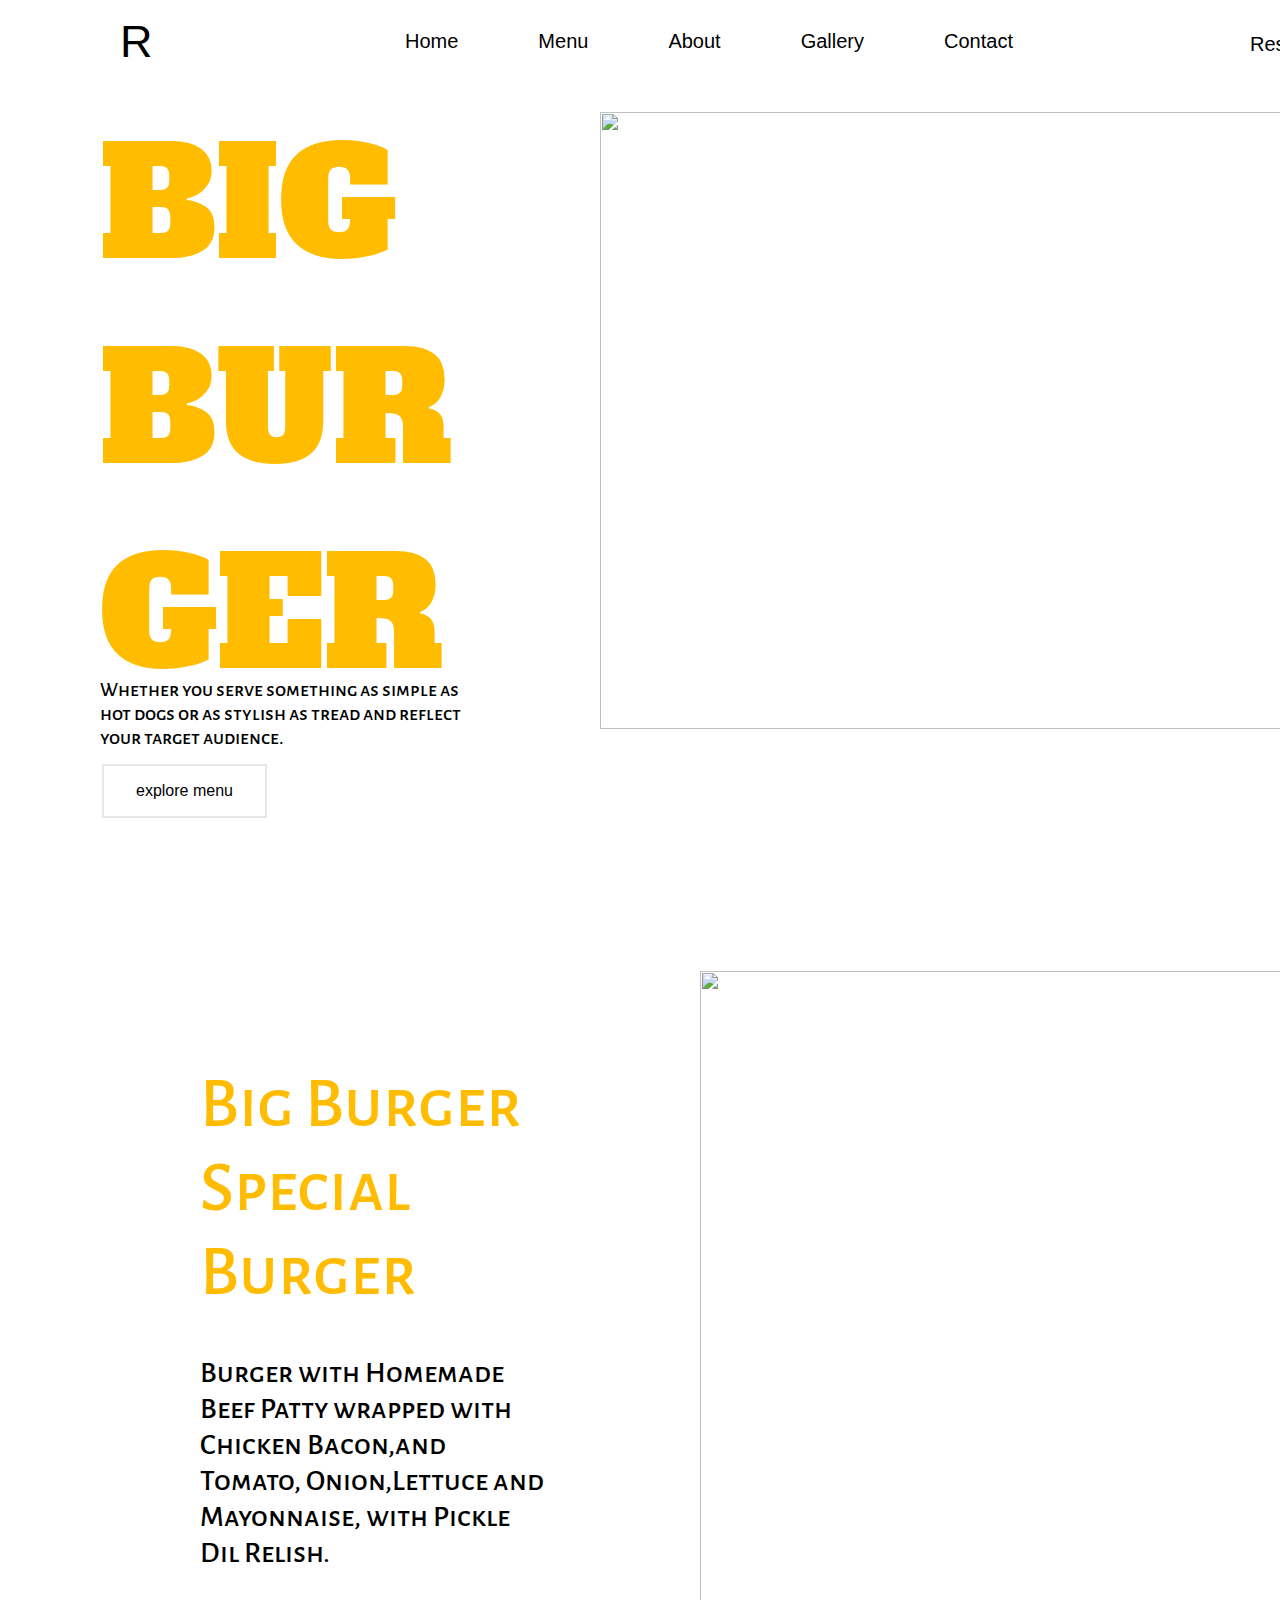
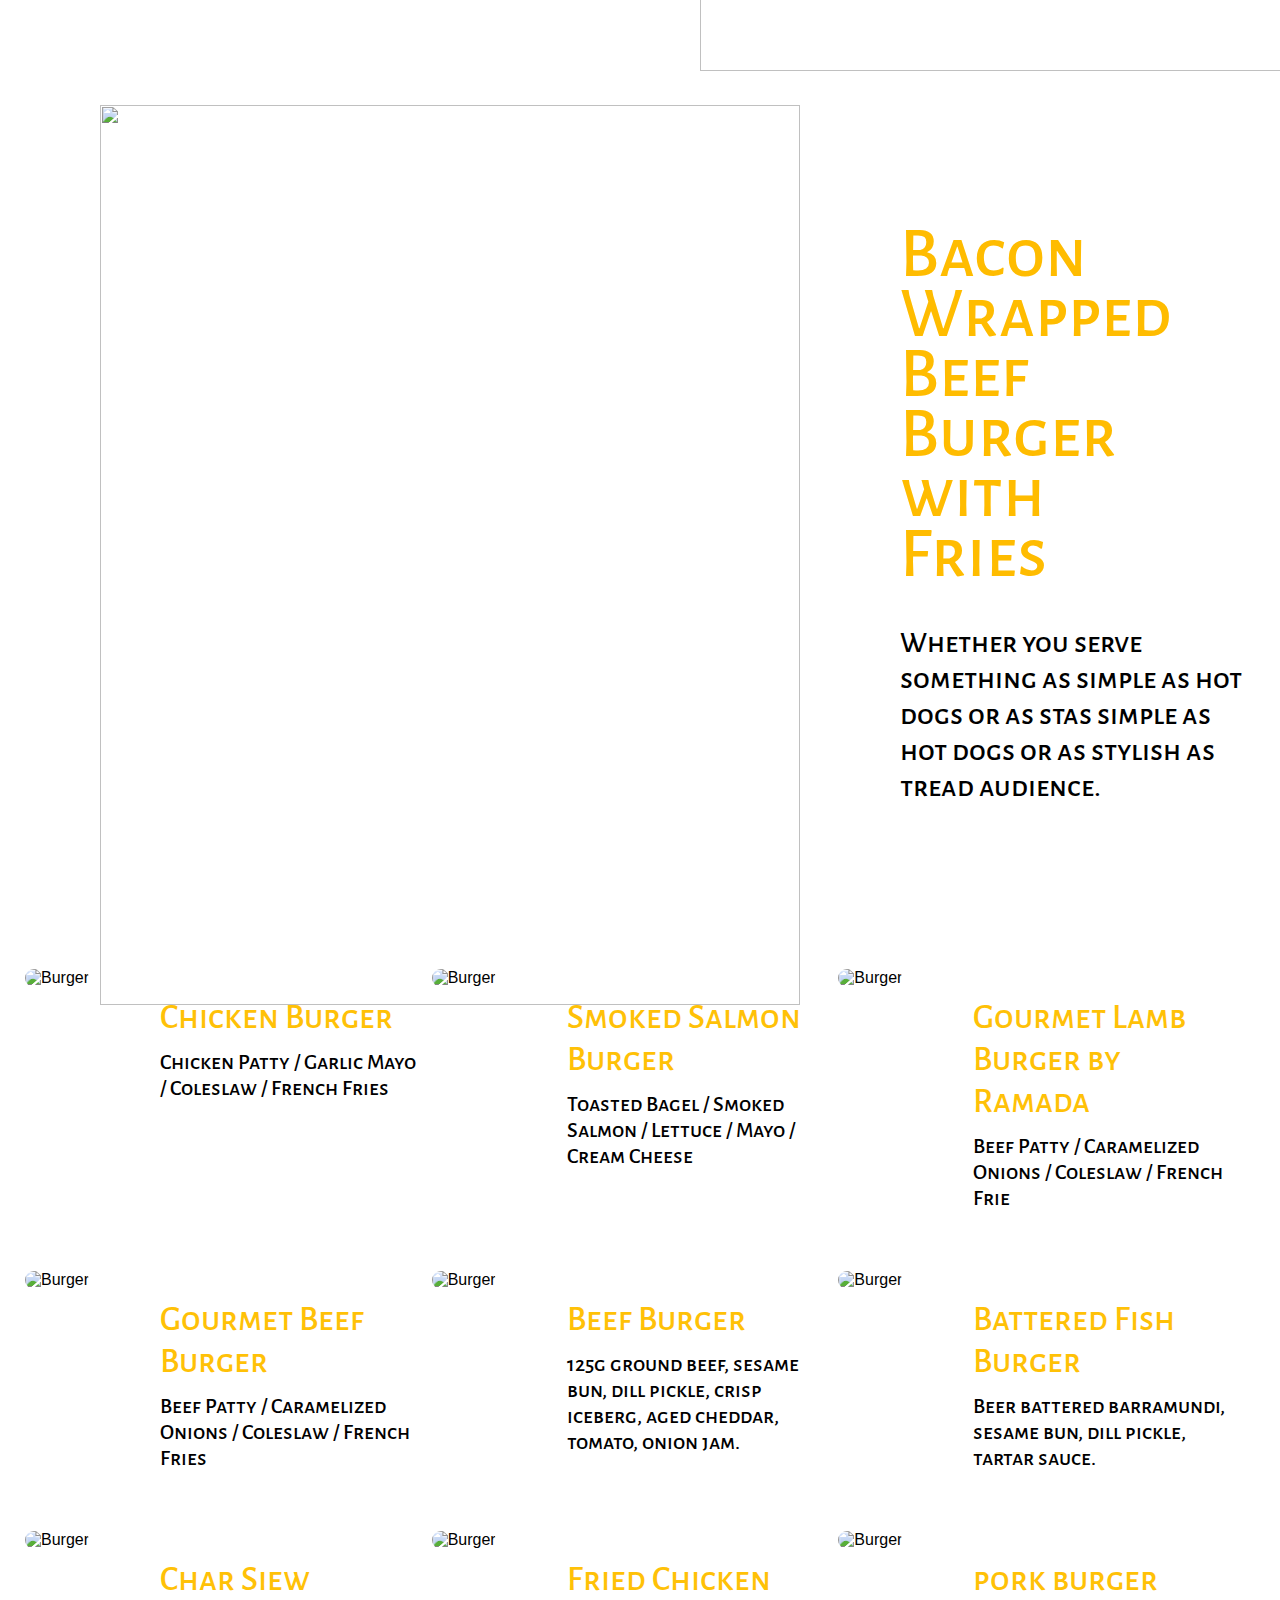
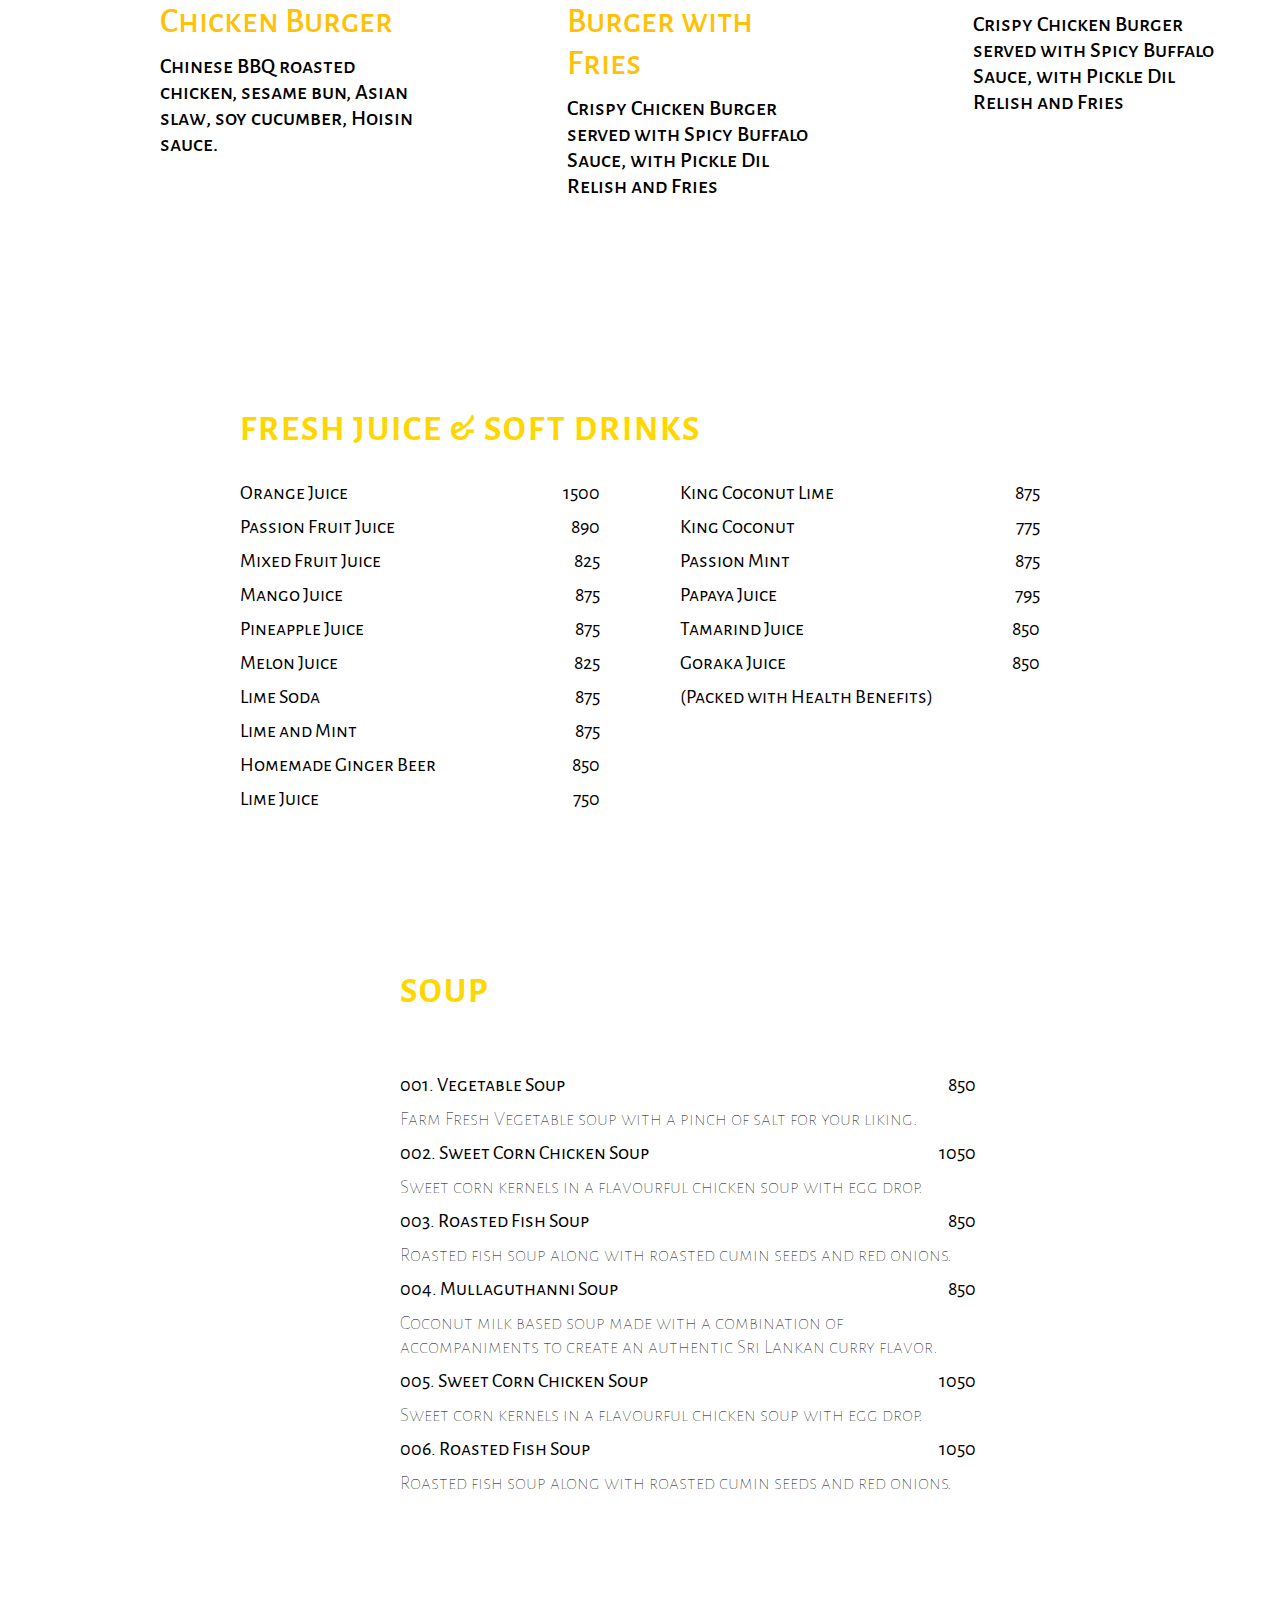
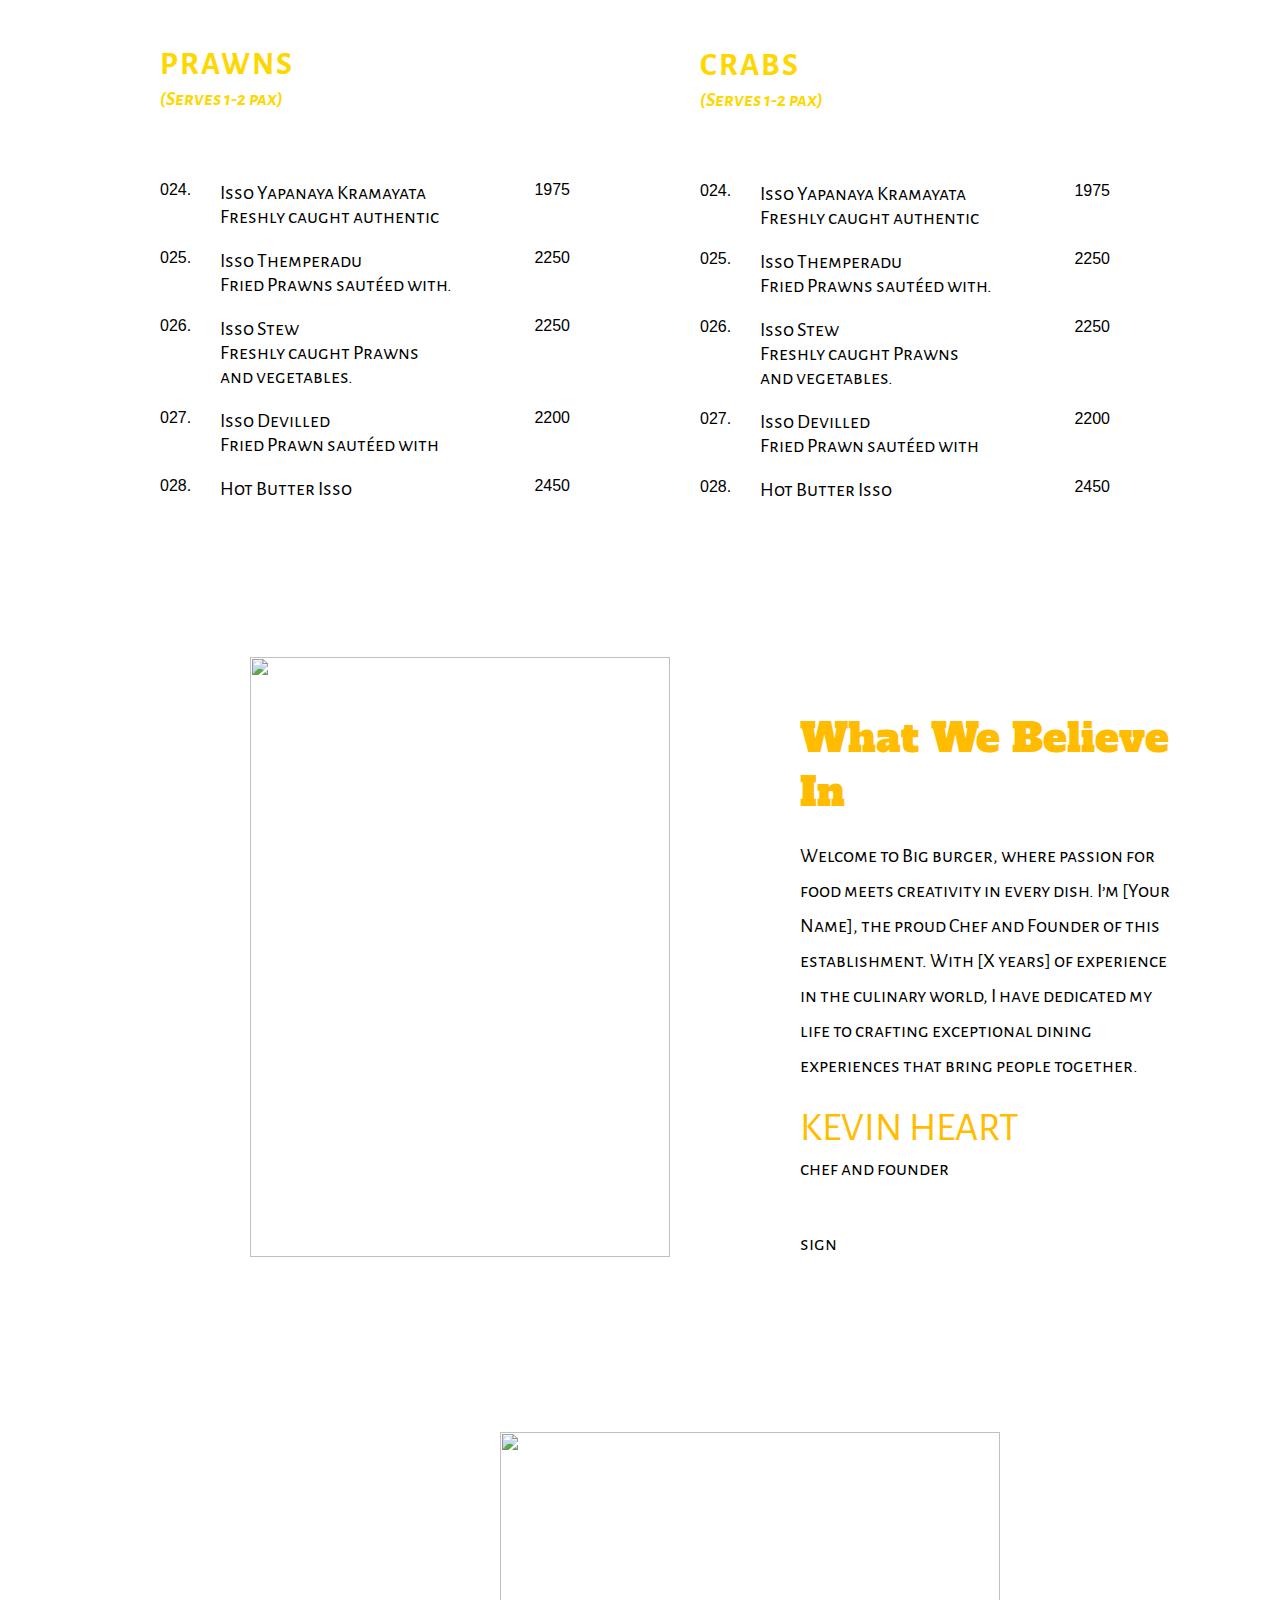
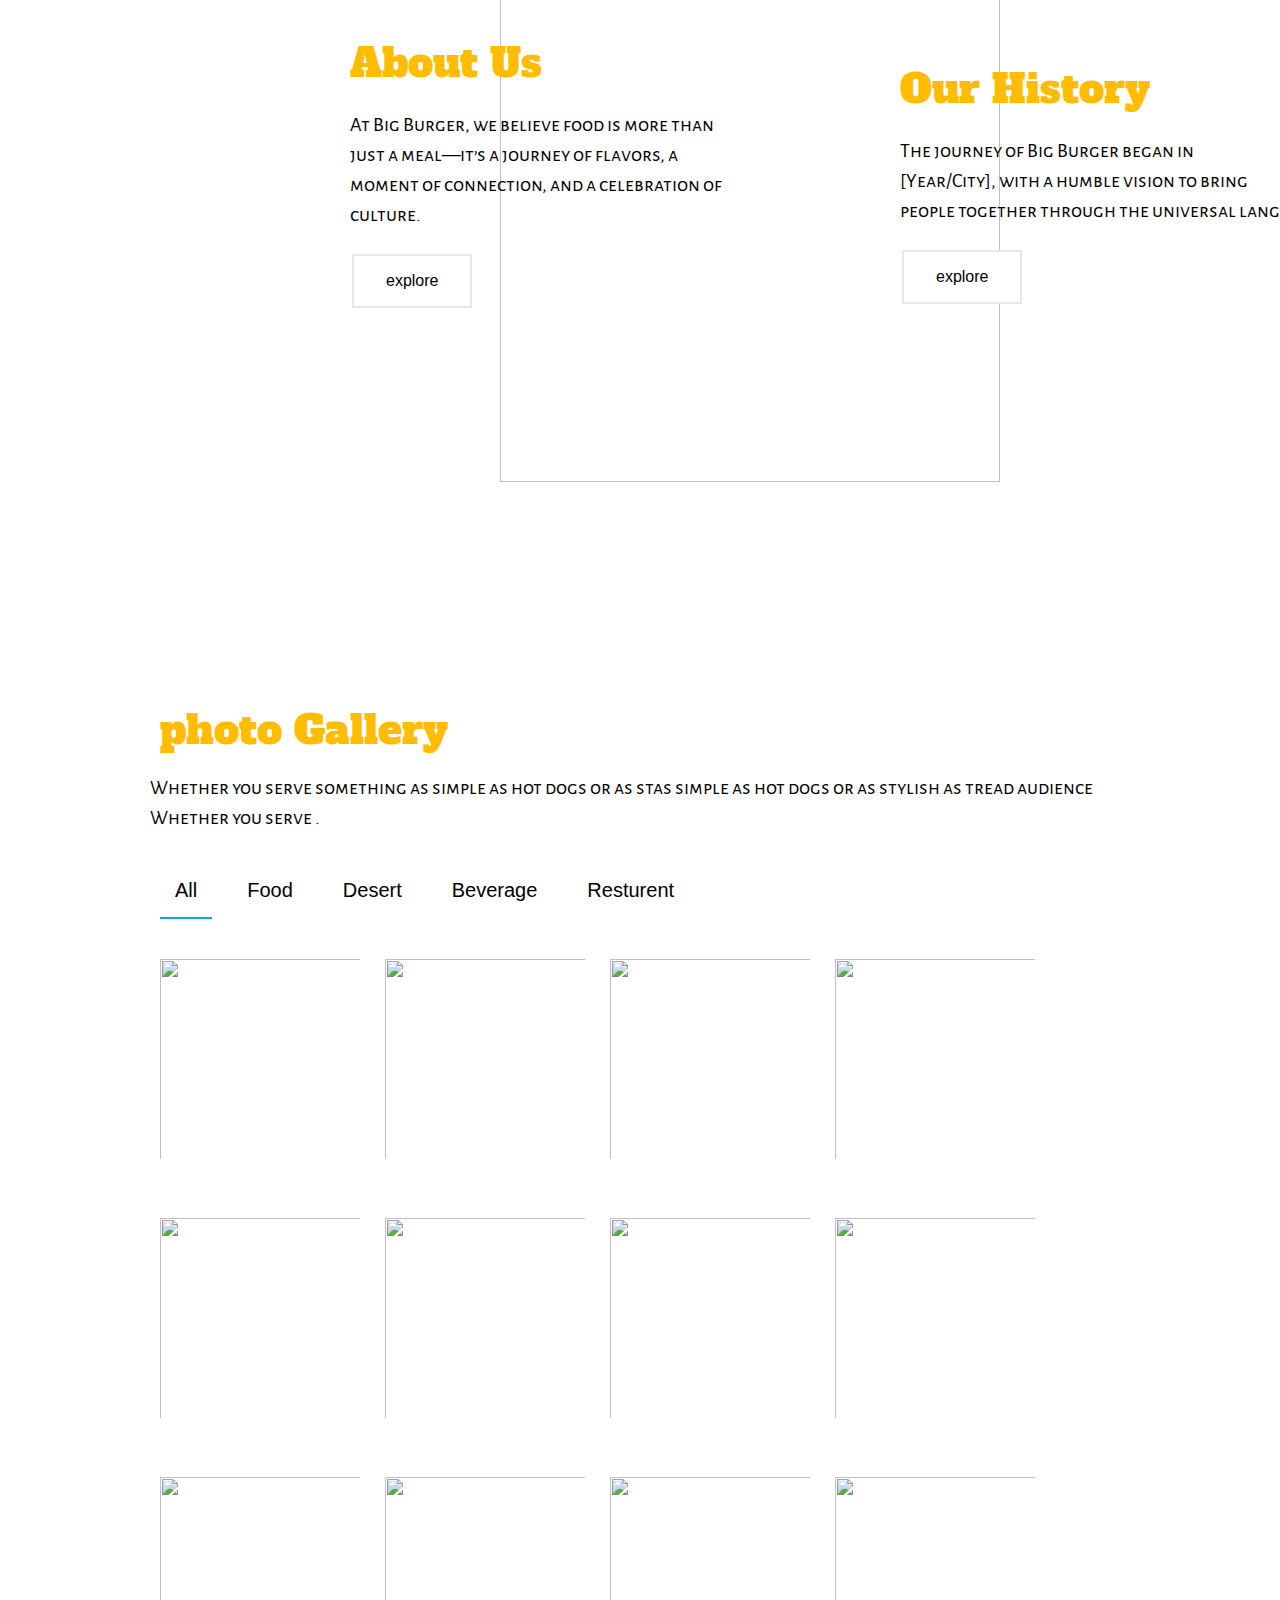
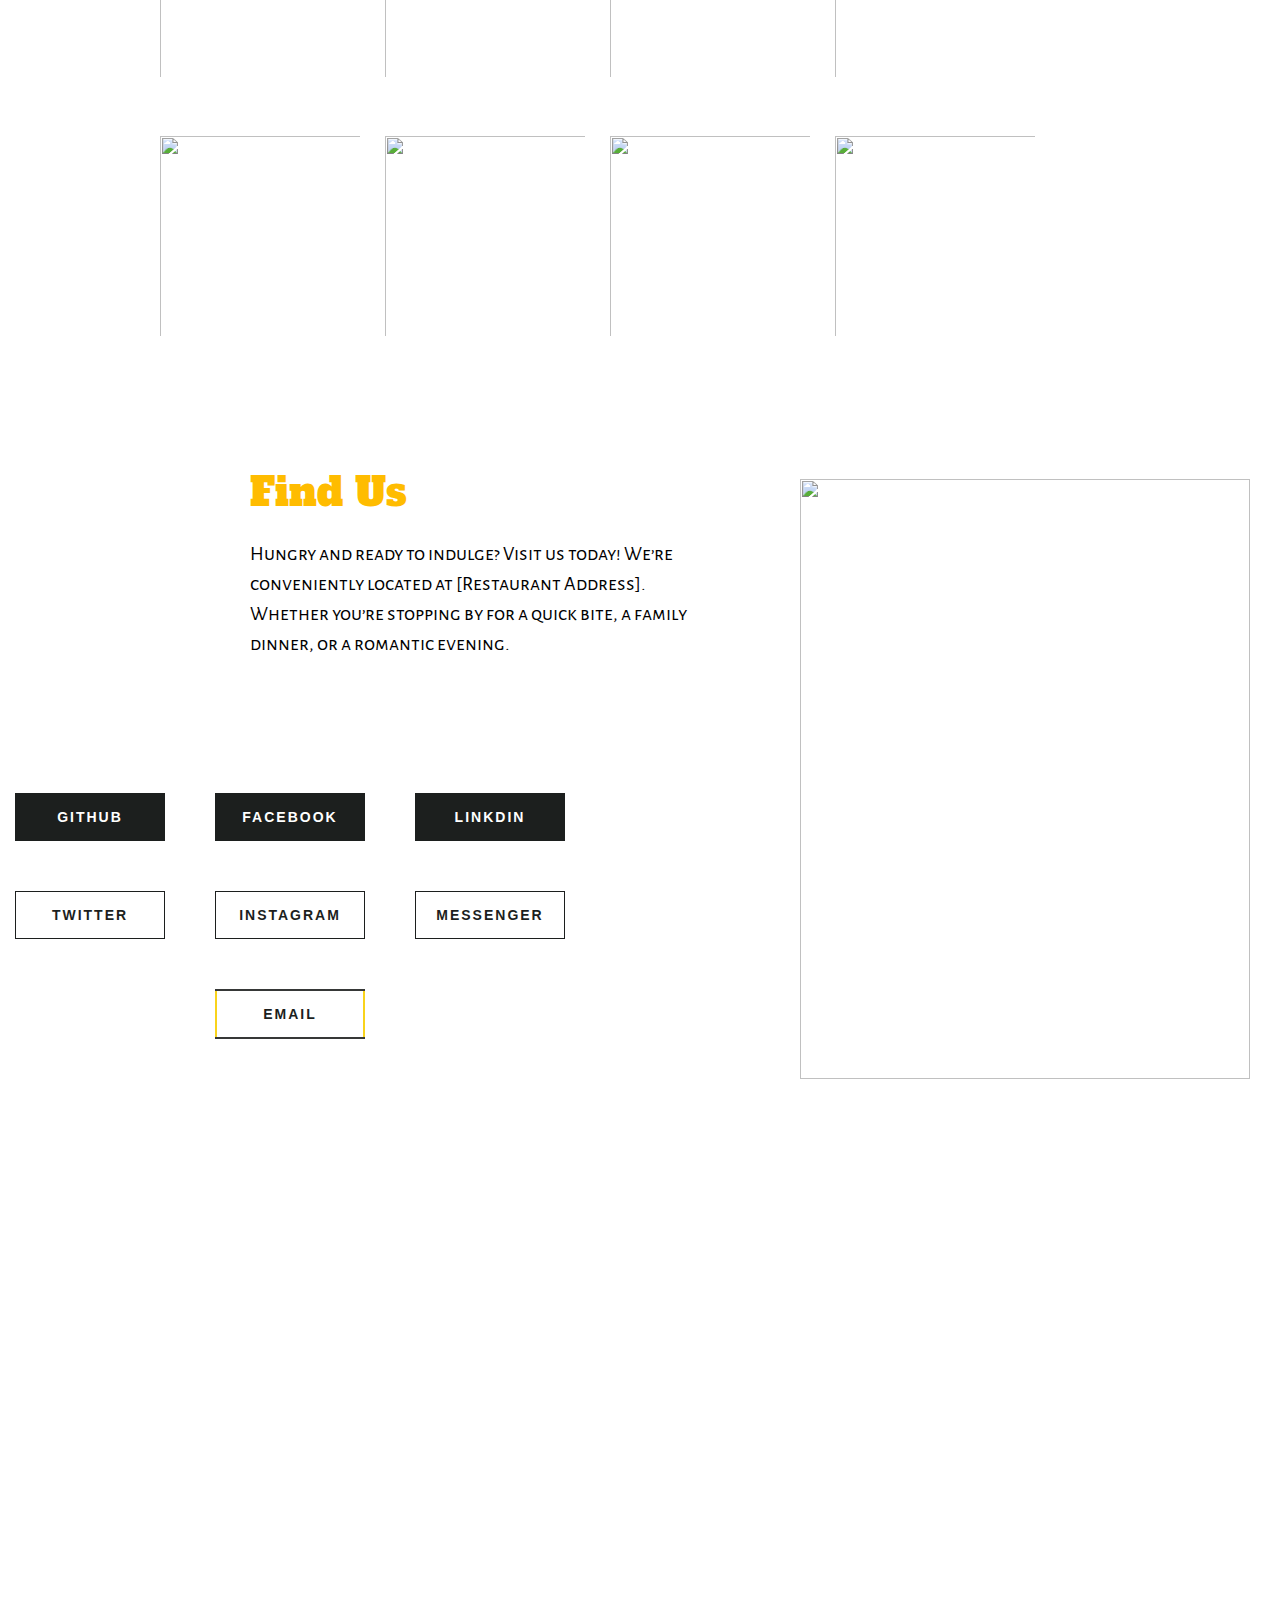
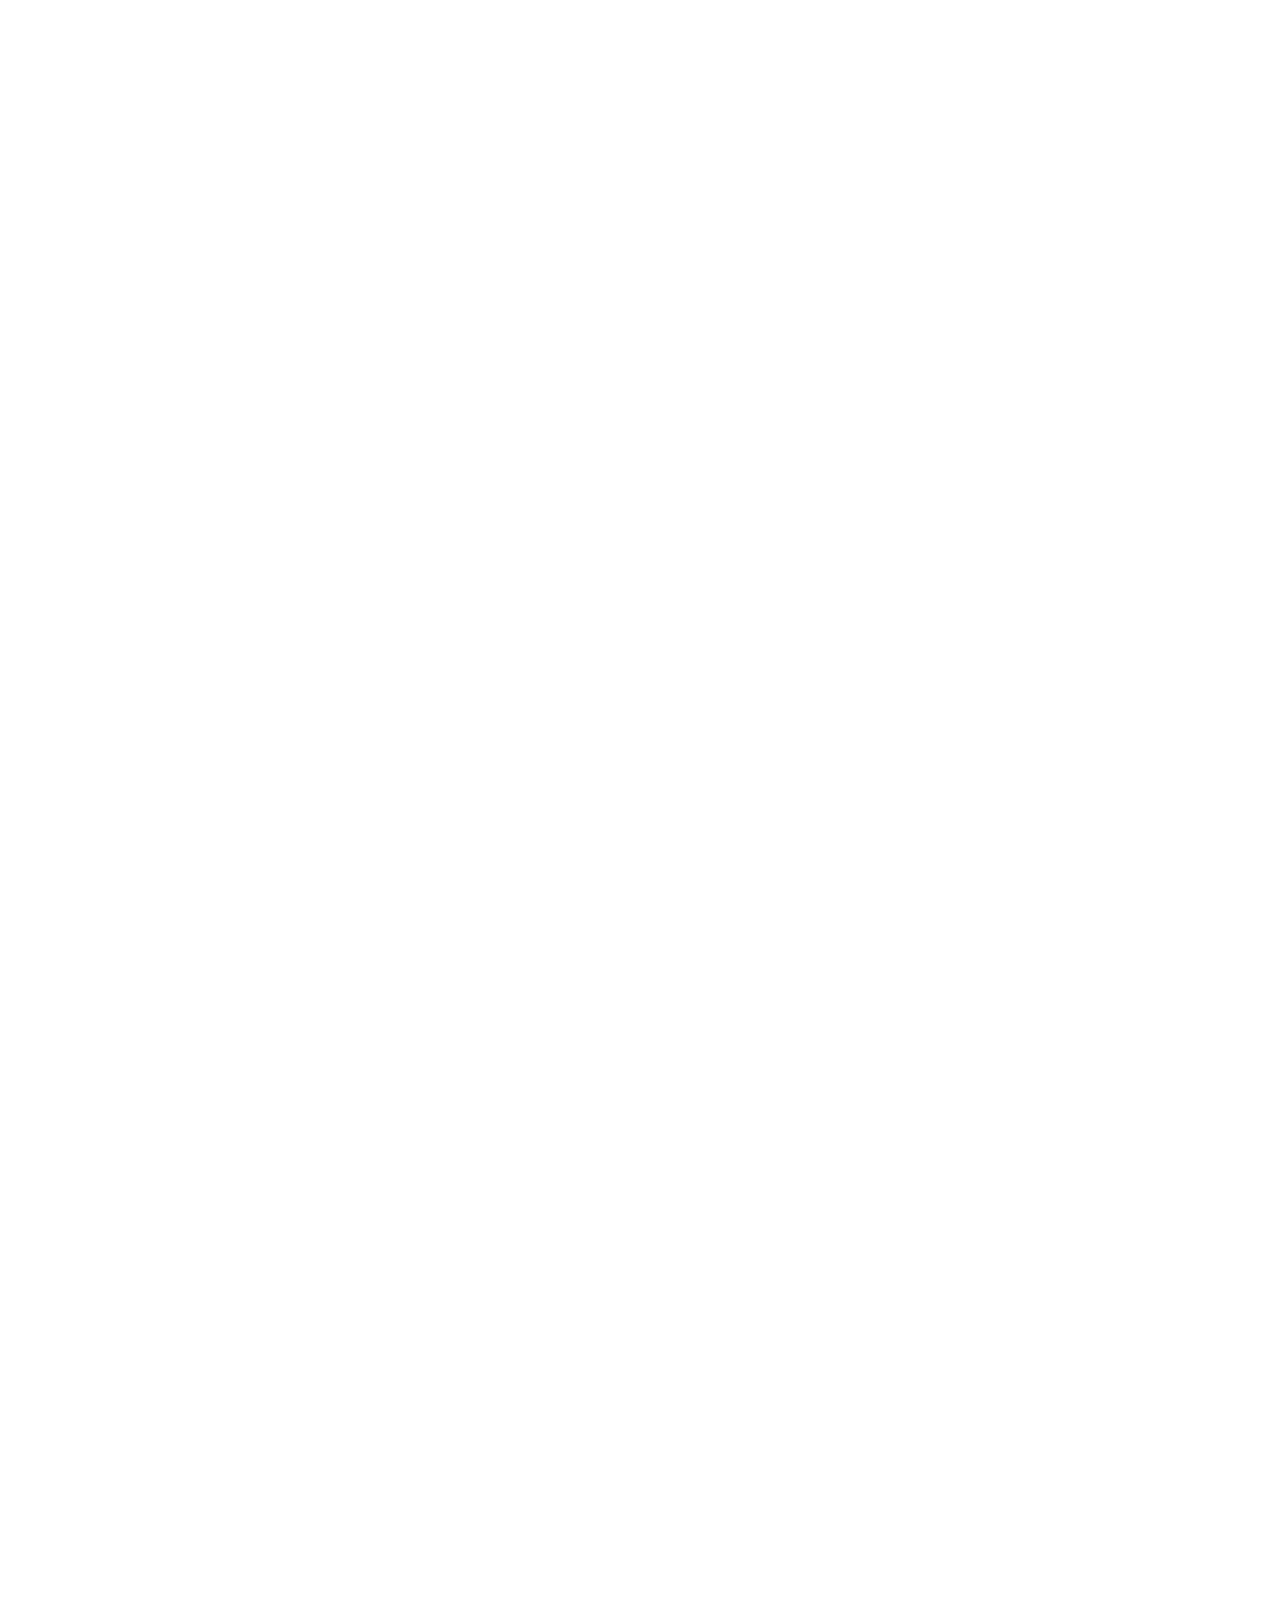
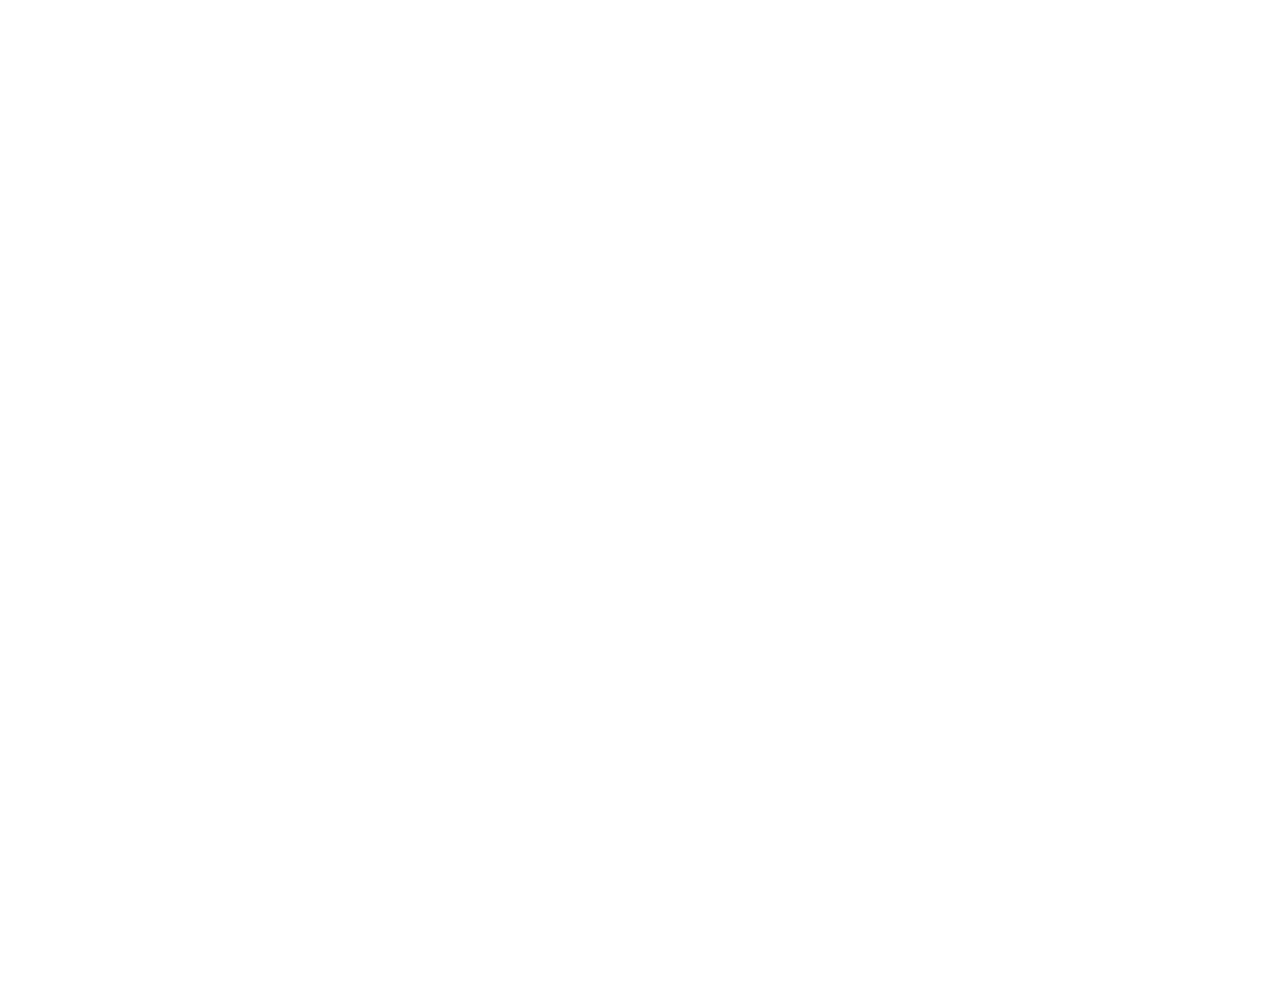
==== commit 132a9db9: "find us section" ====
--- a/index.html
+++ b/index.html
@@ -374,127 +374,272 @@
                                     Close X
                                 </button>
                                 <div class="hdImgs">
-                                    <img alt="" class="againImg" src="https://workik-widget-assets.s3.amazonaws.com/widget-assets/images/d71.png">
-                                </div>
-                            </div>
-                        </div>
-                        <img class="squareImg one" src="https://workik-widget-assets.s3.amazonaws.com/widget-assets/images/d71.png">
-                        <div class="btn-box">
-                            <button class="btn">
-                                View
-                            </button>
-                        </div>
-                    </div>
-                    <div class="project">
-                        <img class="squareImg two" src="https://workik-widget-assets.s3.amazonaws.com/widget-assets/images/d72.png">
-                        <div class="overlay">
-                            <div class="overlay-inner">
-                                <button class="close">
-                                    Close X
-                                </button>
-                                <div class="hdImgs">
-                                    <img class="squareImg two" src="https://workik-widget-assets.s3.amazonaws.com/widget-assets/images/d72.png">
-                                </div>
-                            </div>
-                        </div>
-                        <div class="btn-box">
-                            <button class="btn">
-                                View
-                            </button>
-                        </div>
-                    </div>
-                    <div class="project">
-                        <img class="squareImg three" src="https://workik-widget-assets.s3.amazonaws.com/widget-assets/images/d73.png">
-                        <div class="overlay">
-                            <div class="overlay-inner">
-                                <button class="close">
-                                    Close X
-                                </button>
-                                <div class="hdImgs">
-                                    <img alt="" class="againImg" src="https://workik-widget-assets.s3.amazonaws.com/widget-assets/images/d73.png">
-                                </div>
-                            </div>
-                        </div>
-                        <div class="btn-box">
-                            <button class="btn">
-                                View
-                            </button>
-                        </div>
-                    </div>
-                    <div class="project">
-                        <img class="squareImg four" src="https://workik-widget-assets.s3.amazonaws.com/widget-assets/images/d74.png">
-                        <div class="overlay">
-                            <div class="overlay-inner">
-                                <button class="close">
-                                    Close X
-                                </button>
-                                <div class="hdImgs">
-                                    <img alt="" class="againImg" src="https://workik-widget-assets.s3.amazonaws.com/widget-assets/images/d74.png">
-                                </div>
-                            </div>
-                        </div>
-                        <div class="btn-box">
-                            <button class="btn">
-                                View
-                            </button>
-                        </div>
-                    </div>
-                    <div class="project">
-                        <img class="squareImg five" src="https://workik-widget-assets.s3.amazonaws.com/widget-assets/images/d75.png">
+                                    <img alt="" class="againImg" src="asset/image/gallery-image/1.jpg">
+                                </div>
+                            </div>
+                        </div>
+                        <img class="squareImg one" src="asset/image/gallery-image/1.jpg">
+                        <div class="btn-box">
+                            <button class="btn">
+                                View
+                            </button>
+                        </div>
+                    </div>
+                    <div class="project">
+                        <div class="overlay">
+                            <div class="overlay-inner">
+                                <button class="close">
+                                    Close X
+                                </button>
+                                <div class="hdImgs">
+                                    <img alt="" class="againImg" src="asset/image/gallery-image/2.jpg">
+                                </div>
+                            </div>
+                        </div>
+                        <img class="squareImg one" src="asset/image/gallery-image/2.jpg">
+                        <div class="btn-box">
+                            <button class="btn">
+                                View
+                            </button>
+                        </div>
+                    </div>
+                    <div class="project">
+                        <div class="overlay">
+                            <div class="overlay-inner">
+                                <button class="close">
+                                    Close X
+                                </button>
+                                <div class="hdImgs">
+                                    <img alt="" class="againImg" src="asset/image/gallery-image/3.jpg">
+                                </div>
+                            </div>
+                        </div>
+                        <img class="squareImg one" src="asset/image/gallery-image/3.jpg">
+                        <div class="btn-box">
+                            <button class="btn">
+                                View
+                            </button>
+                        </div>
+                    </div>
+                    <div class="project">
+                        <div class="overlay">
+                            <div class="overlay-inner">
+                                <button class="close">
+                                    Close X
+                                </button>
+                                <div class="hdImgs">
+                                    <img alt="" class="againImg" src="asset/image/gallery-image/4.jpg">
+                                </div>
+                            </div>
+                        </div>
+                        <img class="squareImg one" src="asset/image/gallery-image/4.jpg">
+                        <div class="btn-box">
+                            <button class="btn">
+                                View
+                            </button>
+                        </div>
+                    </div>
+                    <div class="project">
+                        <div class="overlay">
+                            <div class="overlay-inner">
+                                <button class="close">
+                                    Close X
+                                </button>
+                                <div class="hdImgs">
+                                    <img alt="" class="againImg" src="asset/image/gallery-image/5.jpg">
+                                </div>
+                            </div>
+                        </div>
+                        <img class="squareImg one" src="asset/image/gallery-image/5.jpg">
+                        <div class="btn-box">
+                            <button class="btn">
+                                View
+                            </button>
+                        </div>
+                    </div>
+                    <div class="project">
+                        <div class="overlay">
+                            <div class="overlay-inner">
+                                <button class="close">
+                                    Close X
+                                </button>
+                                <div class="hdImgs">
+                                    <img alt="" class="againImg" src="asset/image/gallery-image/6.jpg">
+                                </div>
+                            </div>
+                        </div>
+                        <img class="squareImg one" src="asset/image/gallery-image/6.jpg">
+                        <div class="btn-box">
+                            <button class="btn">
+                                View
+                            </button>
+                        </div>
+                    </div>
+                    <div class="project">
+                        <div class="overlay">
+                            <div class="overlay-inner">
+                                <button class="close">
+                                    Close X
+                                </button>
+                                <div class="hdImgs">
+                                    <img alt="" class="againImg" src="asset/image/gallery-image/7.jpg">
+                                </div>
+                            </div>
+                        </div>
+                        <img class="squareImg one" src="asset/image/gallery-image/7.jpg">
+                        <div class="btn-box">
+                            <button class="btn">
+                                View
+                            </button>
+                        </div>
+                    </div>
+                    <div class="project">
+                        <div class="overlay">
+                            <div class="overlay-inner">
+                                <button class="close">
+                                    Close X
+                                </button>
+                                <div class="hdImgs">
+                                    <img alt="" class="againImg" src="asset/image/gallery-image/1.jpg">
+                                </div>
+                            </div>
+                        </div>
+                        <img class="squareImg one" src="asset/image/gallery-image/1.jpg">
+                        <div class="btn-box">
+                            <button class="btn">
+                                View
+                            </button>
+                        </div>
+                    </div>
+                    <div class="project">
+                        <div class="overlay">
+                            <div class="overlay-inner">
+                                <button class="close">
+                                    Close X
+                                </button>
+                                <div class="hdImgs">
+                                    <img alt="" class="againImg" src="asset/image/gallery-image/1.jpg">
+                                </div>
+                            </div>
+                        </div>
+                        <img class="squareImg one" src="asset/image/gallery-image/1.jpg">
+                        <div class="btn-box">
+                            <button class="btn">
+                                View
+                            </button>
+                        </div>
+                    </div>
+
+                    <div class="project">
+                        <img class="squareImg two" src="asset/image/gallery-image/1.jpg">
+                        <div class="overlay">
+                            <div class="overlay-inner">
+                                <button class="close">
+                                    Close X
+                                </button>
+                                <div class="hdImgs">
+                                    <img class="squareImg two" src="asset/image/gallery-image/1.jpg">
+                                </div>
+                            </div>
+                        </div>
+                        <div class="btn-box">
+                            <button class="btn">
+                                View
+                            </button>
+                        </div>
+                    </div>
+                    <div class="project">
+                        <img class="squareImg three" src="asset/image/gallery-image/2.jpg">
+                        <div class="overlay">
+                            <div class="overlay-inner">
+                                <button class="close">
+                                    Close X
+                                </button>
+                                <div class="hdImgs">
+                                    <img alt="" class="againImg" src="asset/image/gallery-image/2.jpg">
+                                </div>
+                            </div>
+                        </div>
+                        <div class="btn-box">
+                            <button class="btn">
+                                View
+                            </button>
+                        </div>
+                    </div>
+                    <div class="project">
+                        <img class="squareImg four" src="asset/image/gallery-image/2.jpg">
+                        <div class="overlay">
+                            <div class="overlay-inner">
+                                <button class="close">
+                                    Close X
+                                </button>
+                                <div class="hdImgs">
+                                    <img alt="" class="againImg" src="asset/image/gallery-image/2.jpg">
+                                </div>
+                            </div>
+                        </div>
+                        <div class="btn-box">
+                            <button class="btn">
+                                View
+                            </button>
+                        </div>
+                    </div>
+                    <div class="project">
+                        <img class="squareImg five" src="asset/image/gallery-image/2.jpg">
                         <div class="hdImg">
-                            <img alt="" class="againImg" src="https://workik-widget-assets.s3.amazonaws.com/widget-assets/images/d75.png">
-                        </div>
-                        <div class="btn-box">
-                            <button class="btn">
-                                View
-                            </button>
-                        </div>
-                    </div>
-                    <div class="project">
-                        <img class="squareImg one" src="https://workik-widget-assets.s3.amazonaws.com/widget-assets/images/d76.png">
-                        <div class="overlay">
-                            <div class="overlay-inner">
-                                <button class="close">
-                                    Close X
-                                </button>
-                                <div class="hdImgs">
-                                    <img alt="" class="againImg" src="https://workik-widget-assets.s3.amazonaws.com/widget-assets/images/d76.png">
-                                </div>
-                            </div>
-                        </div>
-                        <div class="btn-box">
-                            <button class="btn">
-                                View
-                            </button>
-                        </div>
-                    </div>
-                    <div class="project">
-                        <img class="squareImg two" src="https://workik-widget-assets.s3.amazonaws.com/widget-assets/images/d77.png">
-                        <div class="overlay">
-                            <div class="overlay-inner">
-                                <button class="close">
-                                    Close X
-                                </button>
-                                <div class="hdImgs">
-                                    <img alt="" class="againImg" src="https://workik-widget-assets.s3.amazonaws.com/widget-assets/images/d77.png">
-                                </div>
-                            </div>
-                        </div>
-                        <div class="btn-box">
-                            <button class="btn">
-                                View
-                            </button>
-                        </div>
-                    </div>
-                    <div class="project">
-                        <img class="squareImg three" src="https://workik-widget-assets.s3.amazonaws.com/widget-assets/images/d78.png">
-                        <div class="overlay">
-                            <div class="overlay-inner">
-                                <button class="close">
-                                    Close X
-                                </button>
-                                <div class="hdImgs">
-                                    <img alt="" class="againImg" src="https://workik-widget-assets.s3.amazonaws.com/widget-assets/images/d78.png">
+                            <img alt="" class="againImg" src="asset/image/gallery-image/3.jpg">
+                        </div>
+                        <div class="btn-box">
+                            <button class="btn">
+                                View
+                            </button>
+                        </div>
+                    </div>
+                    <div class="project">
+                        <img class="squareImg one" src="asset/image/gallery-image/4.jpg">
+                        <div class="overlay">
+                            <div class="overlay-inner">
+                                <button class="close">
+                                    Close X
+                                </button>
+                                <div class="hdImgs">
+                                    <img alt="" class="againImg" src="asset/image/gallery-image/5.jpg">
+                                </div>
+                            </div>
+                        </div>
+                        <div class="btn-box">
+                            <button class="btn">
+                                View
+                            </button>
+                        </div>
+                    </div>
+                    <div class="project">
+                        <img class="squareImg two" src="asset/image/gallery-image/6.jpg">
+                        <div class="overlay">
+                            <div class="overlay-inner">
+                                <button class="close">
+                                    Close X
+                                </button>
+                                <div class="hdImgs">
+                                    <img alt="" class="againImg" src="asset/image/gallery-image/7.jpg">
+                                </div>
+                            </div>
+                        </div>
+                        <div class="btn-box">
+                            <button class="btn">
+                                View
+                            </button>
+                        </div>
+                    </div>
+                    <div class="project">
+                        <img class="squareImg three" src="asset/image/gallery-image/2.jpg">
+                        <div class="overlay">
+                            <div class="overlay-inner">
+                                <button class="close">
+                                    Close X
+                                </button>
+                                <div class="hdImgs">
+                                    <img alt="" class="againImg" src="asset/image/gallery-image/3.jpg">
                                 </div>
                             </div>
                         </div>
@@ -513,15 +658,67 @@
 
 <section id="find-us">
     <!--    left side-->
-    <div>
+    <div id="find-us-left">
         <h1>Find Us</h1>
         <p>Hungry and ready to indulge? Visit us today! We’re conveniently located at [Restaurant Address]. Whether you’re stopping by for a quick bite, a family dinner, or a romantic evening.</p>
     </div>
 
     <!--    right side-->
-    <div>
-        <img src="asset/image/find-us.jpg" alt="" height="500px" width="500px">
-    </div>
+    <div id="find-us-right">
+        <img src="asset/image/find-us.jpg" alt="" height="600px" width="450px">
+    </div>
+
+    <div id="so">
+        <div class="btn-holder">
+
+            <a href="https://github.com/rashmikaz">
+                <button class="btn btn-1 hover-filled-slide-down">
+                    <span>github</span>
+                </button>
+            </a>
+
+            <a href="https://www.facebook.com/rashmika.hewawitharana/">
+                <button class="btn btn-1 hover-filled-slide-up">
+                    <span>facebook</span>
+                </button>
+            </a>
+
+            <a href="https://www.linkedin.com/in/rashmika-hewawitharane-6b3157287/">
+                <button class="btn btn-1 hover-filled-slide-left">
+                    <span>linkdin</span>
+                </button>
+            </a>
+
+        </div>
+
+        <div class="btn-holder">
+
+            <a href="https://x.com/hewawitharane">
+                <button class="btn btn-2 hover-slide-left">
+                    <span>twitter</span>
+                </button>
+            </a>
+
+            <a href="https://www.instagram.com/_rashmikas/">
+                <button class="btn btn-2 hover-slide-right">
+                    <span>instagram</span>
+                </button>
+            </a>
+
+
+            <button class="btn btn-2 hover-opacity">
+                <span>messenger</span>
+            </button>
+
+        </div>
+
+        <div class="btn-holder">
+            <button class="btn btn-5 hover-border-11">
+                <span>email</span>
+            </button>
+        </div>
+    </div>
+
 </section>
 
 <script src="gallery.js"></script>
--- a/style.css
+++ b/style.css
@@ -573,4 +573,248 @@
 #gallery{
     position: relative;
     bottom: 2600px;
-}+}
+
+/*//////*/
+
+#find-us{
+    position: relative;
+    left: 250px;
+    bottom: 2600px;
+}
+
+#find-us-left>h1{
+    font-family: "Alfa Slab One", serif;
+    font-weight: 200;
+    font-size: 40px;
+    color: #FFBC00;
+    font-style: normal;
+
+}
+#find-us-left>p{
+    width: 35%;
+    font-family: "Alegreya Sans SC", serif;
+    font-size: 20px;
+    margin-bottom: 20px;
+    margin-top: 20px;
+    line-height: 30px;
+}
+#find-us-right{
+    position: relative;
+    left: 550px;
+    bottom: 200px;
+}
+
+
+
+/*-----------------------------------------------*/
+* {
+    box-sizing: border-box;
+    margin: 0; padding: 0;
+}
+#so{
+    font-family: 'Roboto', sans-serif;
+    color: rgb(85,75,85);
+    /*background-color: rgb(255,255,255);*/
+
+    position: relative;
+    right: 600px;
+    bottom: 500px;
+}
+#so>h1 {
+    padding: 50px 0;
+    font-size: 45px;
+    text-align: center;
+    color: rgb(54, 56, 55);
+}
+:active, :hover, :focus {
+    outline: 0!important;
+    outline-offset: 0;
+}
+::before,
+::after {
+    position: absolute;
+    content: "";
+}
+
+.btn-holder {
+    display: flex;
+    flex-wrap: wrap;
+    justify-content: center;
+    max-width: 1000px;
+    margin: 10px auto 35px;
+}
+.btn {
+    position: relative;
+    display: inline-block;
+    width: auto; height: auto;
+    background-color: transparent;
+    border: none;
+    cursor: pointer;
+    margin: 0px 25px 15px;
+    min-width: 150px;
+}
+.btn span {
+    position: relative;
+    display: inline-block;
+    font-size: 14px;
+    font-weight: bold;
+    letter-spacing: 2px;
+    text-transform: uppercase;
+    top: 0; left: 0;
+    width: 100%;
+    padding: 15px 20px;
+    transition: 0.3s;
+}
+
+/*--- btn-1 ---*/
+.btn-1::before {
+    background-color: rgb(28, 31, 30);
+    transition: 0.3s ease-out;
+}
+.btn-1 span {
+    color: rgb(255,255,255);
+    border: 1px solid rgb(28, 31, 30);
+    transition: 0.2s 0.1s;
+}
+.btn-1 span:hover {
+    color: rgb(28, 31, 30);
+    transition: 0.2s 0.1s;
+}
+
+/* 1.hover-filled-slide-down */
+.btn.hover-filled-slide-down::before {
+    bottom: 0; left: 0; right: 0;
+    height: 100%; width: 100%;
+}
+.btn.hover-filled-slide-down:hover::before {
+    height: 0%;
+}
+
+/* 2.hover-filled-slide-up */
+.btn.hover-filled-slide-up::before {
+    top: 0; left: 0; right: 0;
+    height: 100%; width: 100%;
+}
+.btn.hover-filled-slide-up:hover::before {
+    height: 0%;
+}
+
+/* 3.hover-filled-slide-left */
+.btn.hover-filled-slide-left::before {
+    top: 0; bottom: 0; left: 0;
+    height: 100%; width: 100%;
+}
+.btn.hover-filled-slide-left:hover::before {
+    width: 0%;
+}
+
+/* 4. hover-filled-slide-right */
+.btn.hover-filled-slide-right::before {
+    top:0; bottom: 0; right: 0;
+    height: 100%; width: 100%;
+}
+.btn.hover-filled-slide-right:hover::before {
+    width: 0%;
+}
+
+/* 5. hover-filled-opacity */
+.btn.hover-filled-opacity::before {
+    top:0; bottom: 0; right: 0;
+    height: 100%; width: 100%;
+    opacity: 1;
+}
+.btn.hover-filled-opacity:hover::before {
+    opacity: 0;
+}
+
+/*--- btn-2 ---*/
+.btn-2::before {
+    background-color: rgb(28, 31, 30);
+    transition: 0.3s ease-out;
+}
+.btn-2 span {
+    color: rgb(28, 31, 30);
+    border: 1px solid rgb(28, 31, 30);
+    transition: 0.2s;
+}
+.btn-2 span:hover {
+    color: rgb(255,255,255);
+    transition: 0.2s 0.1s;
+}
+
+/* 6. hover-slide-down */
+.btn.hover-slide-down::before {
+    top: 0; left: 0; right: 0;
+    height: 0%; width: 100%;
+}
+.btn.hover-slide-down:hover::before {
+    height: 100%;
+}
+
+/* 7. hover-slide-up */
+.btn.hover-slide-up::before {
+    bottom: 0; left: 0; right: 0;
+    height: 0%; width: 100%;
+}
+.btn.hover-slide-up:hover::before {
+    height: 100%;
+}
+
+/* 8. hover-slide-left */
+.btn.hover-slide-left::before {
+    top: 0; bottom: 0; right: 0;
+    height: 100%; width: 0%;
+}
+.btn.hover-slide-left:hover::before {
+    width: 100%;
+}
+
+/* 9. hover-slide-right */
+.btn.hover-slide-right::before {
+    top: 0; bottom: 0; left: 0;
+    height: 100%; width: 0%;
+}
+.btn.hover-slide-right:hover::before {
+    width: 100%;
+}
+
+ /*10. hover-opacity */
+.btn.hover-opacity::before {
+    top:0; bottom: 0; right: 0;
+    height: 100%; width: 100%;
+    opacity: 0;
+}
+.btn.hover-opacity:hover::before {
+    opacity: 1;
+}
+
+/*--- btn-5 ---*/
+.btn-5 span {
+    color: rgb(28, 31, 30);
+    border: 2px solid rgb(249, 211, 27);
+    transition: 0.2s;
+}
+.btn-5 span:hover {
+    background-color: rgb(245,245,245);
+}
+
+/* 21. hover-border-11 */
+.btn.hover-border-11::before,
+.btn.hover-border-11::after {
+    width: 100%; height: 2px;
+    background-color: rgb(54, 56, 55);
+    z-index: 2;
+    transition: 0.35s;
+}
+.btn.hover-border-11::before {
+    top: 0; right: 0;
+}
+.btn.hover-border-11::after {
+    bottom: 0; left: 0;
+}
+.btn.hover-border-11:hover::before,
+.btn.hover-border-11:hover::after {
+    width: 0%;
+    transition: 0.2s 0.2s ease-out;
+}
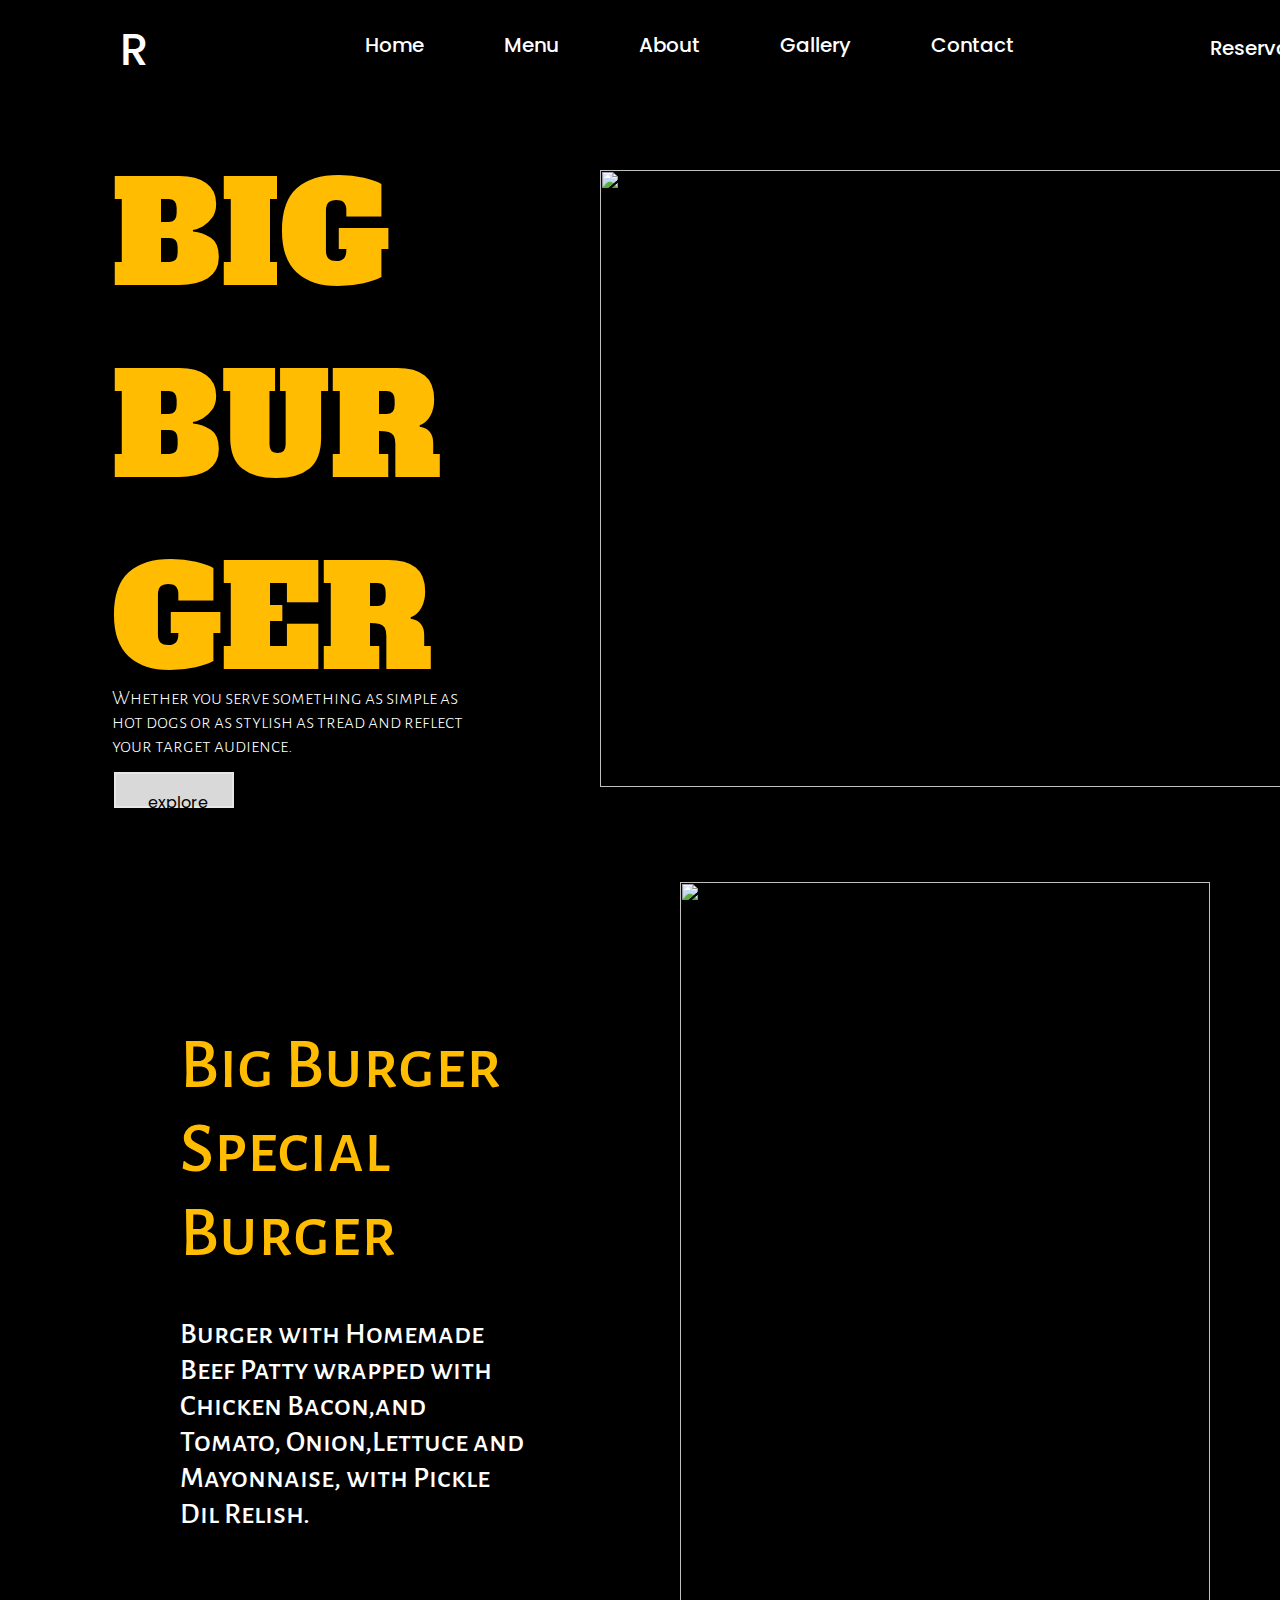
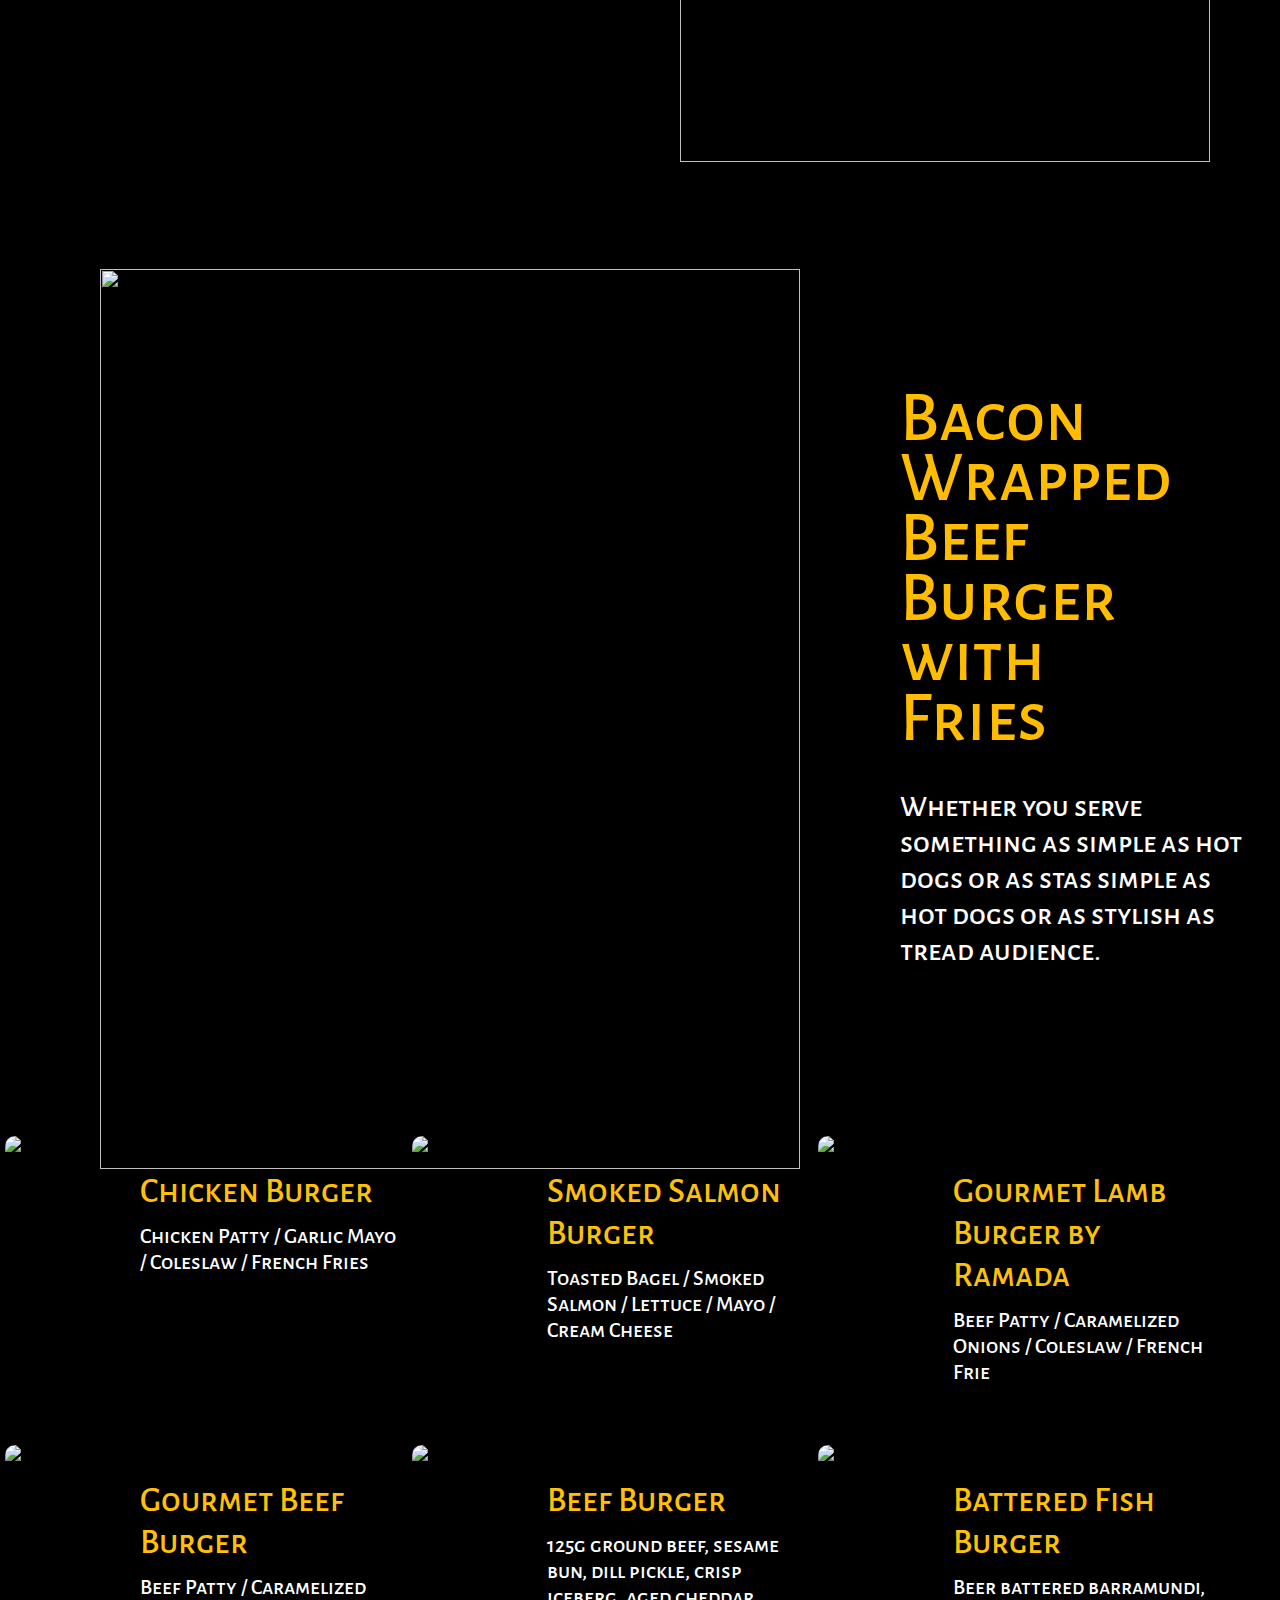
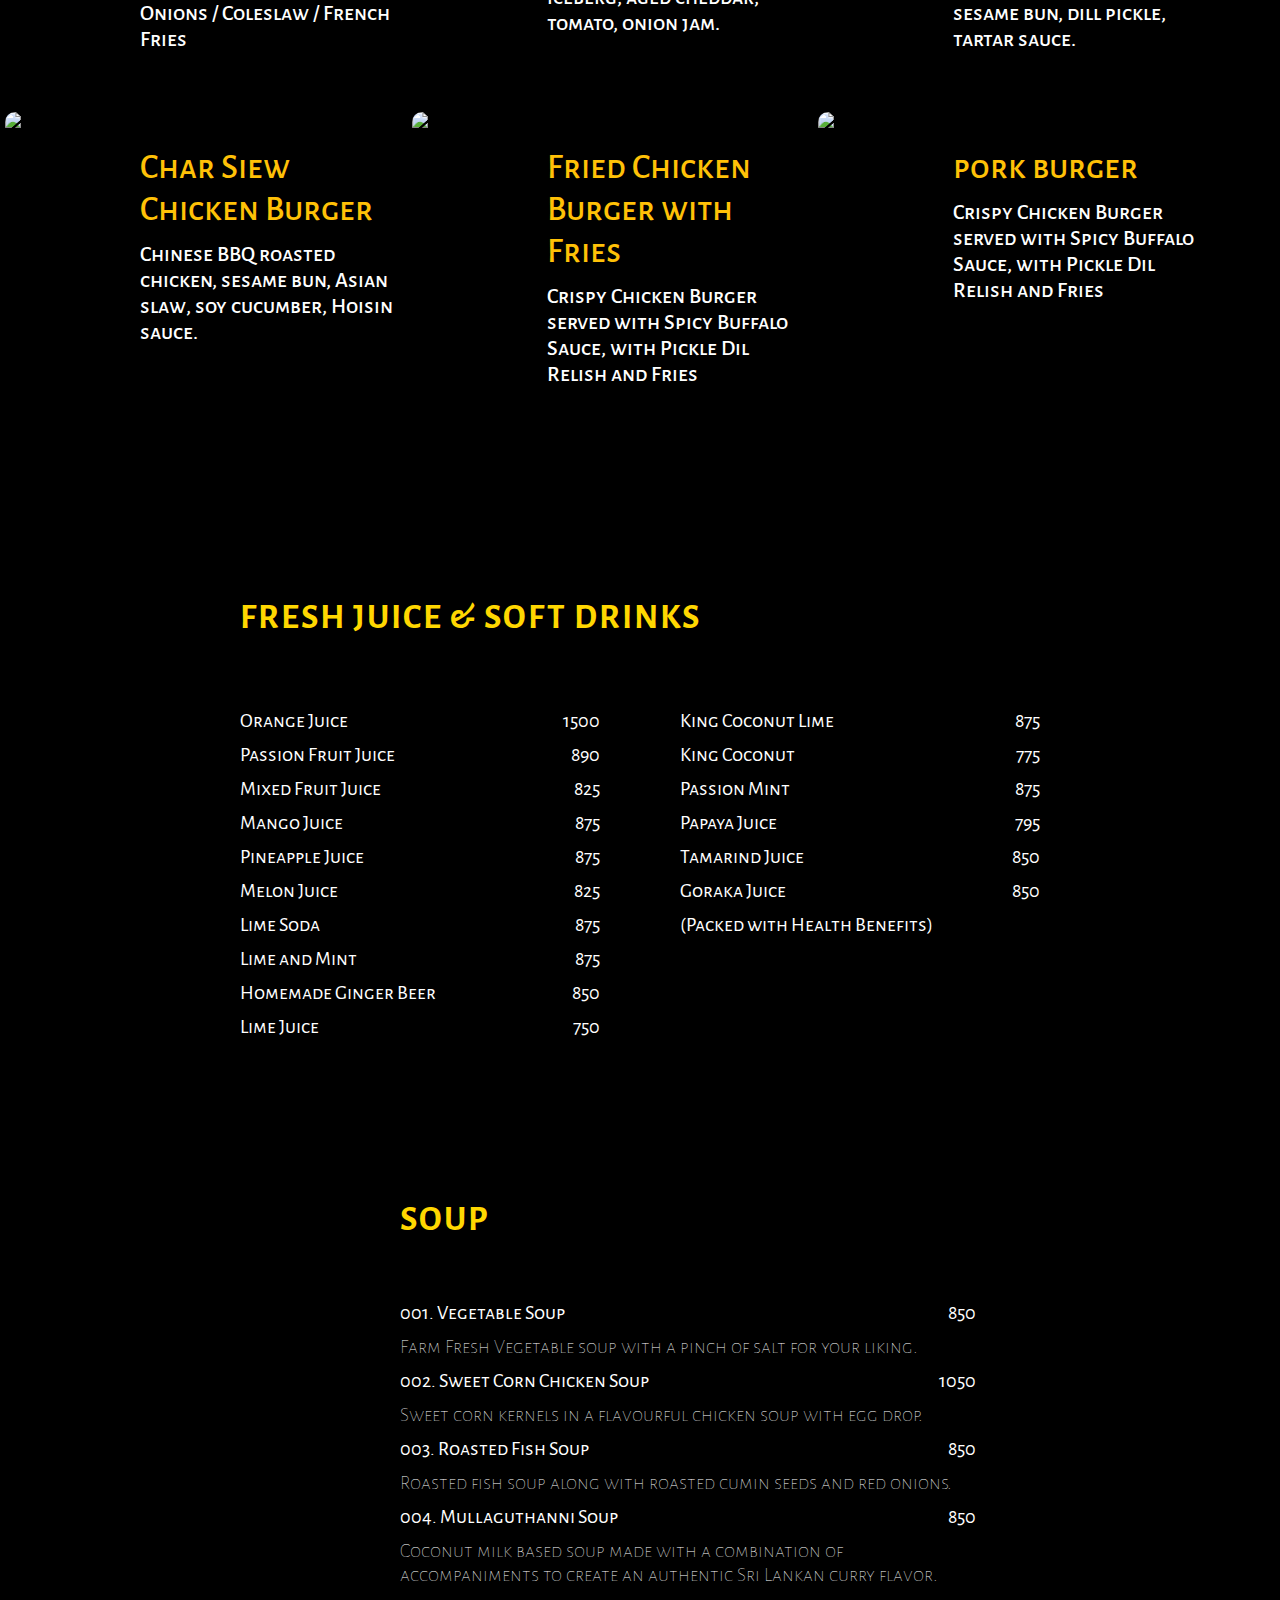
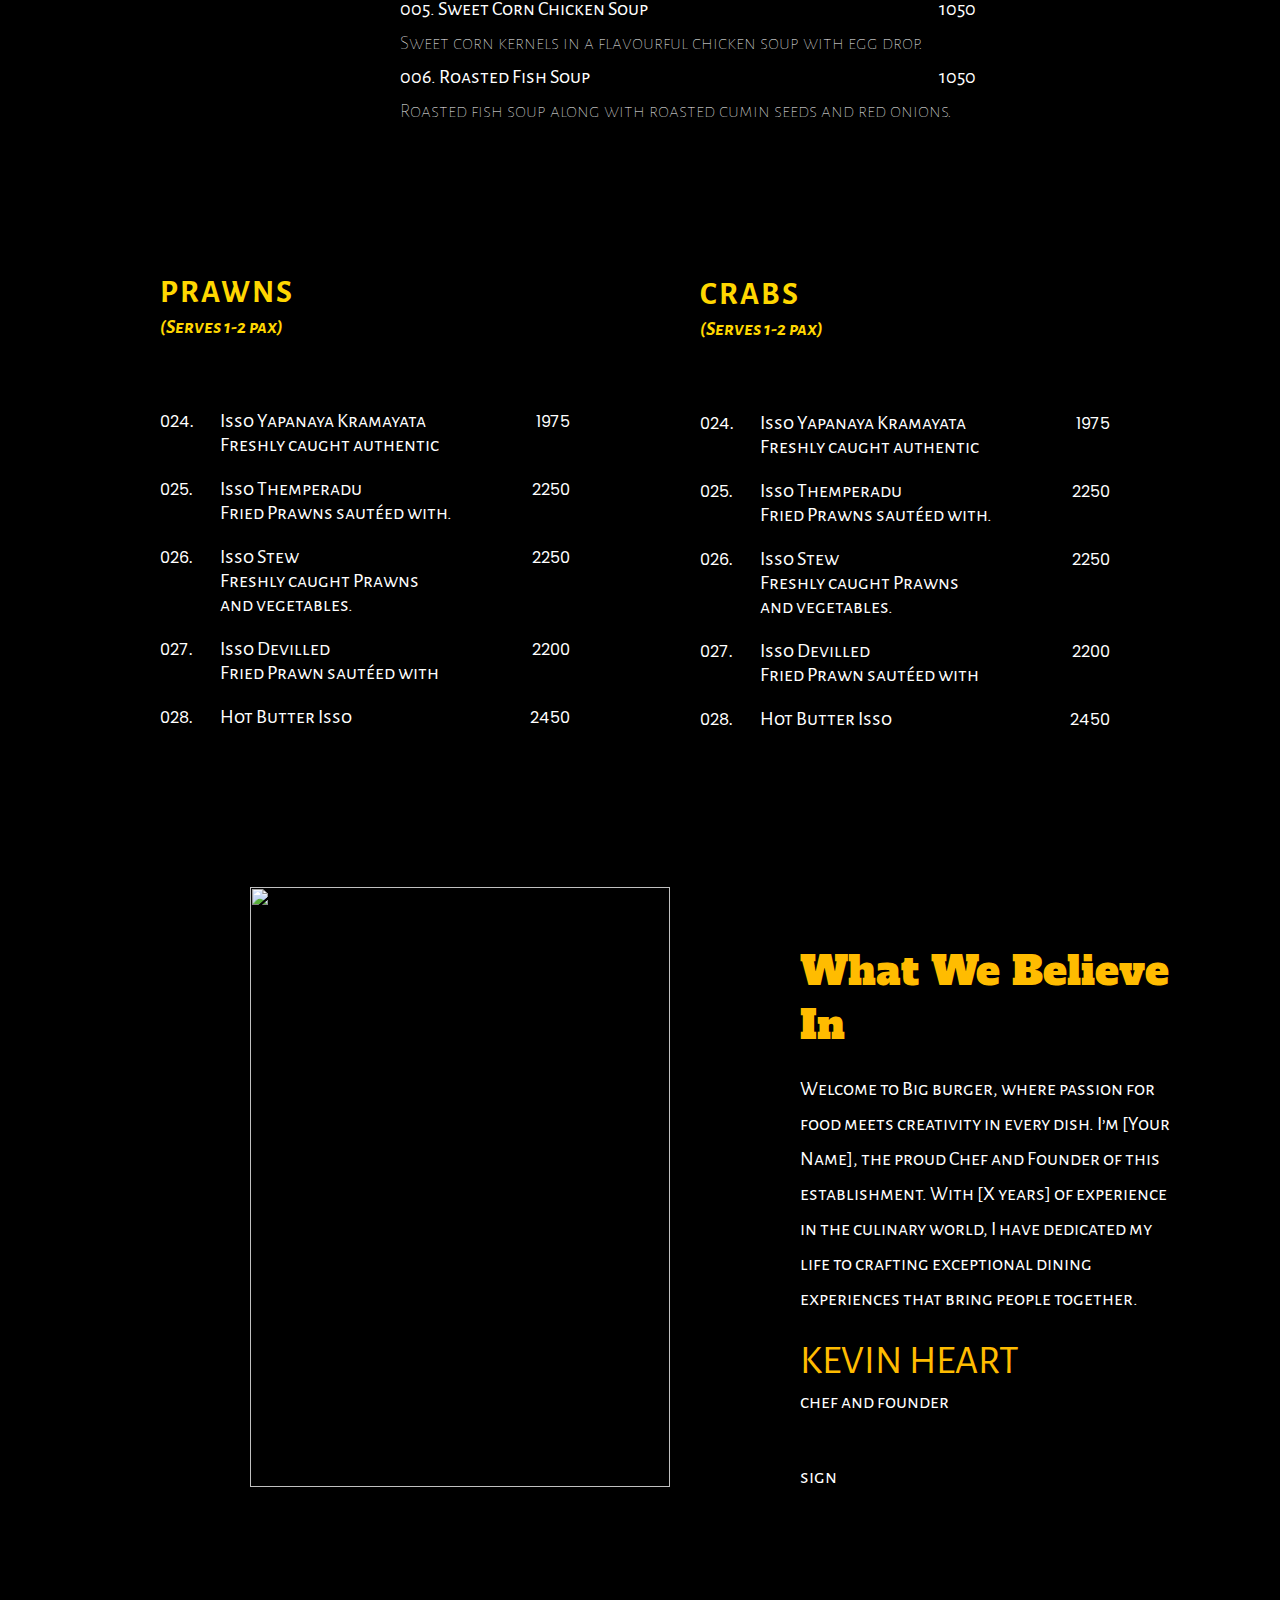
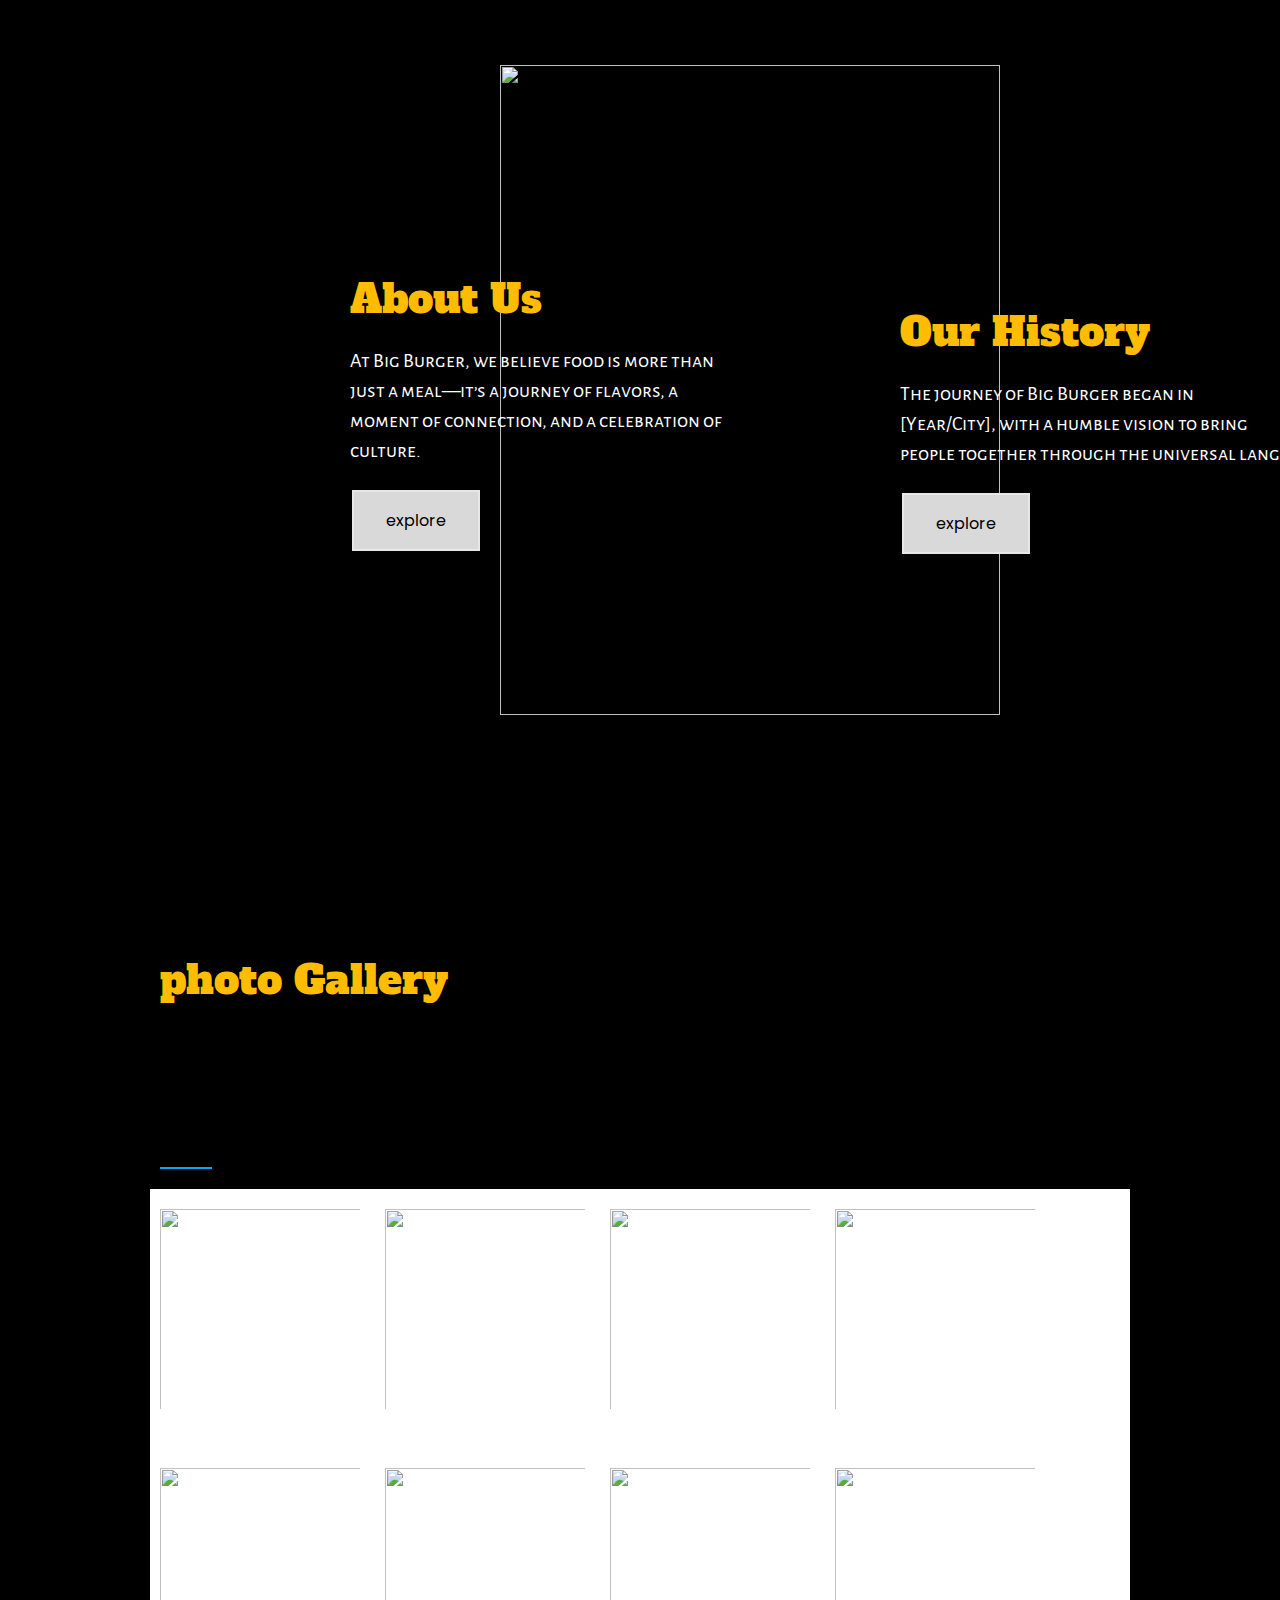
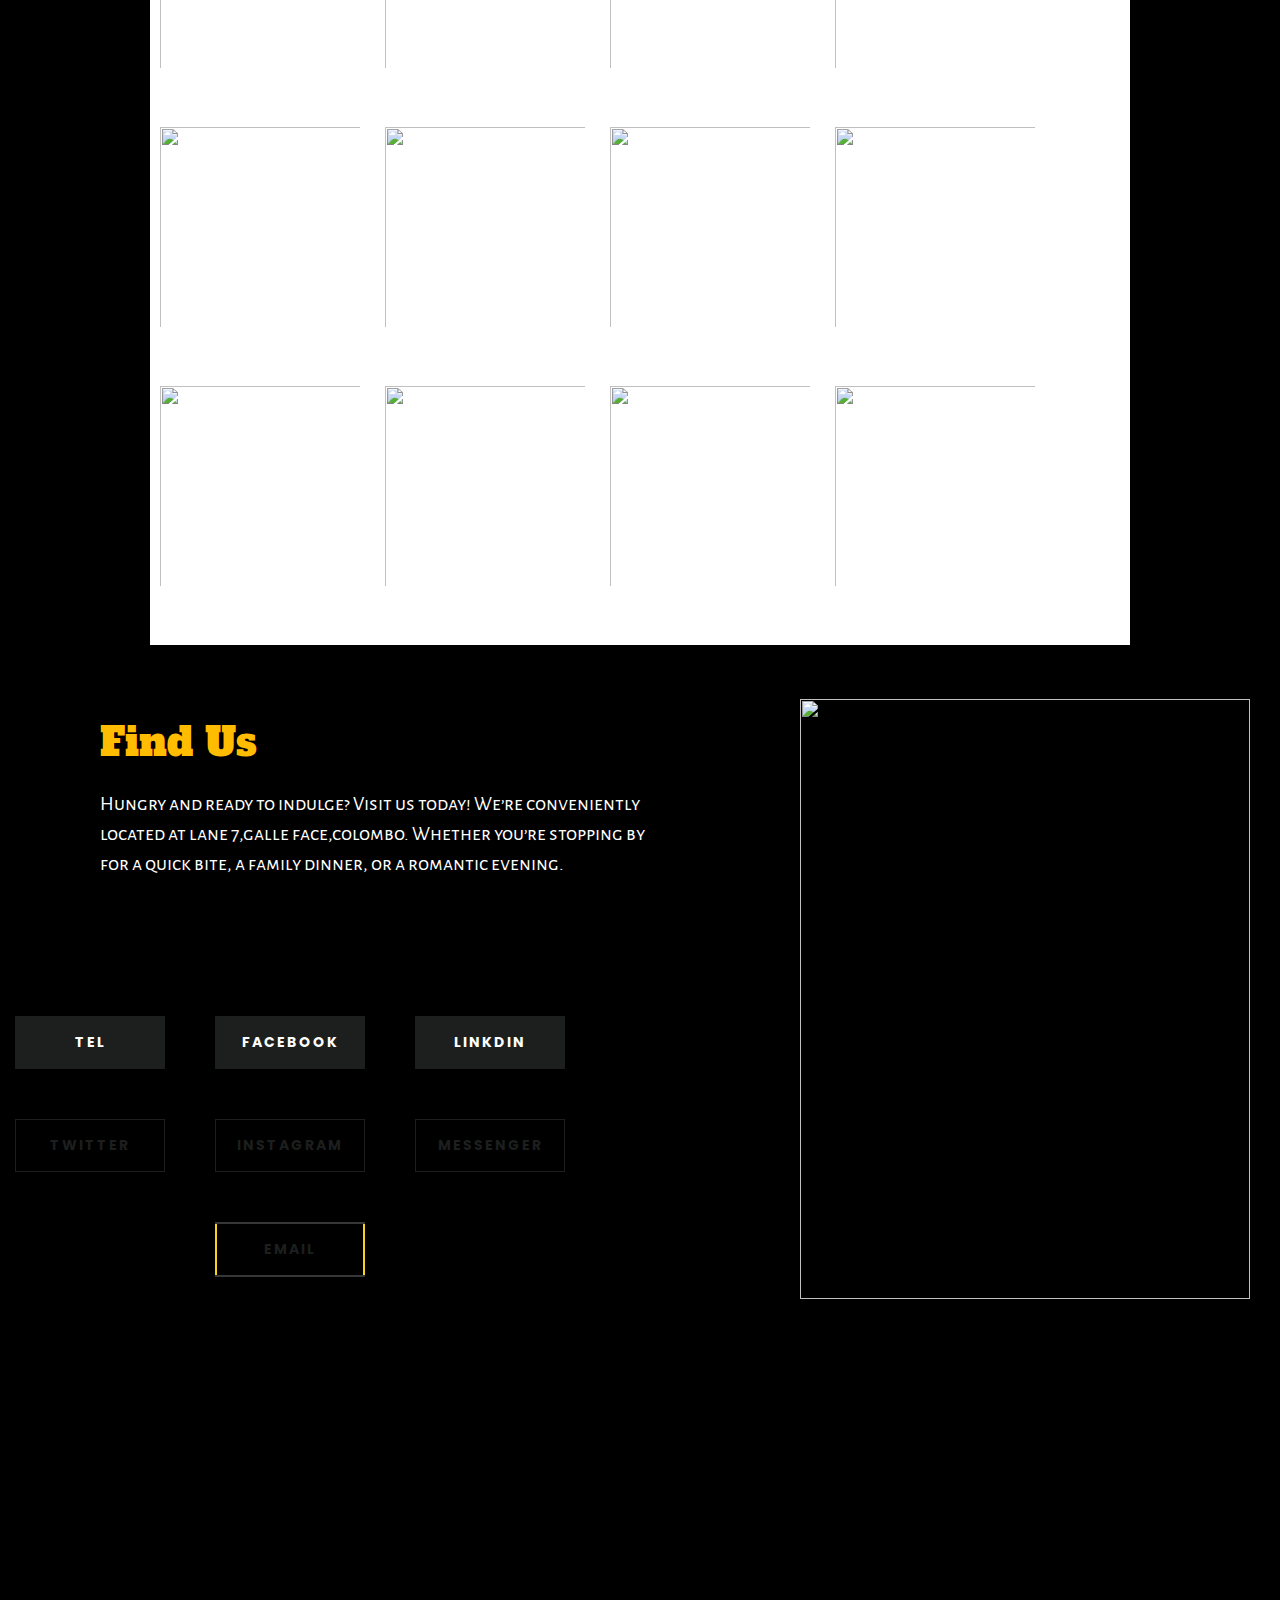
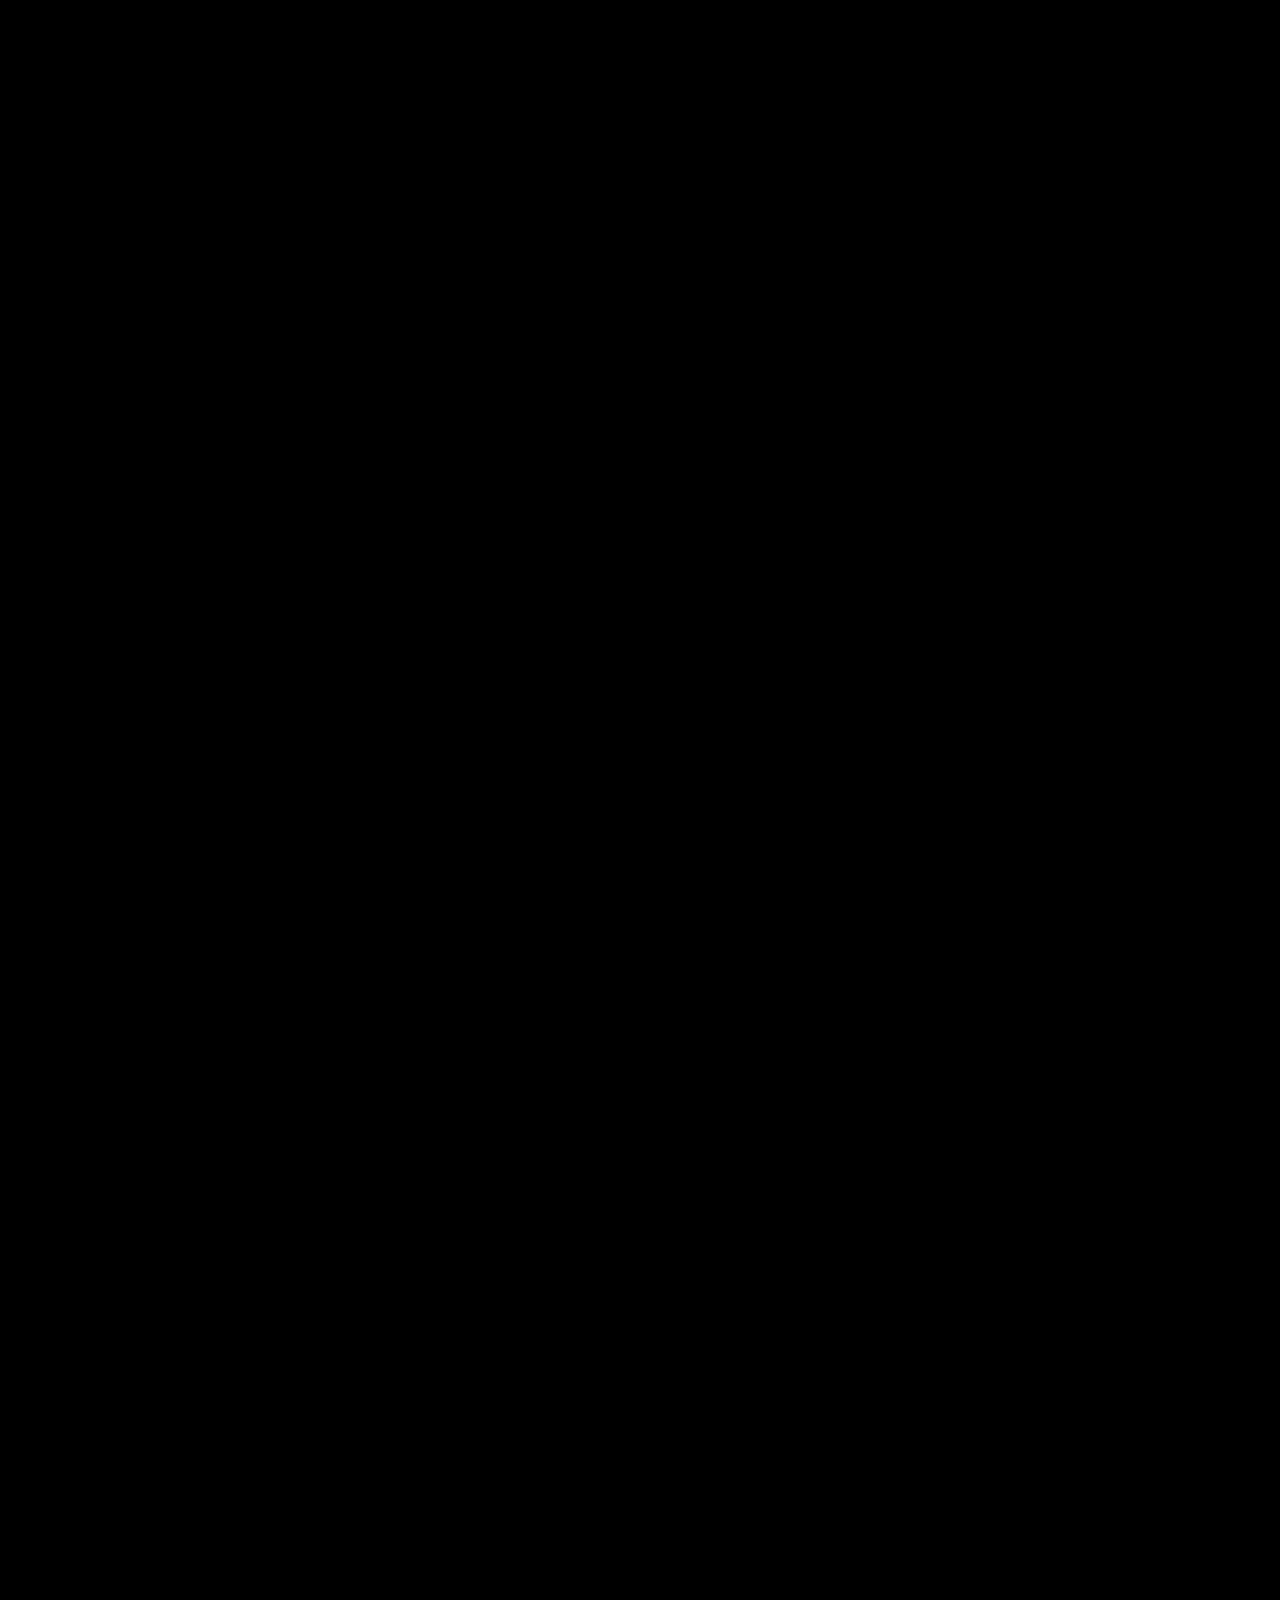
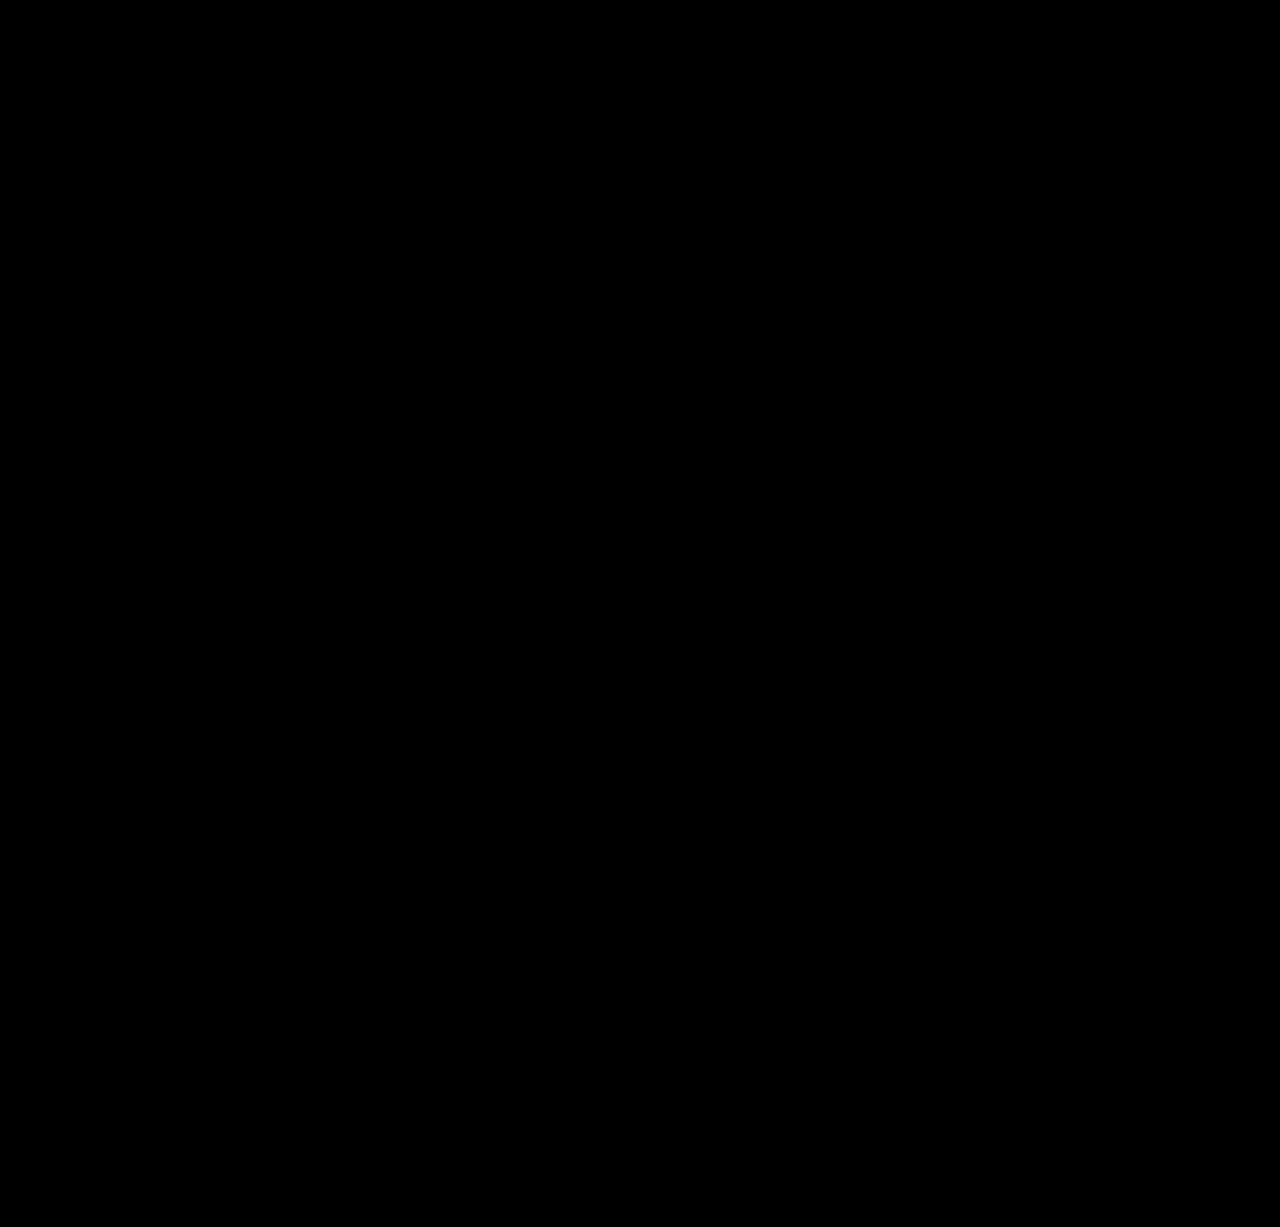
==== commit 3fe546bd: "find us done" ====
--- a/index.html
+++ b/index.html
@@ -57,7 +57,7 @@
             <p>Burger with Homemade Beef Patty wrapped with Chicken Bacon,and Tomato, Onion,Lettuce and Mayonnaise, with Pickle Dil Relish.</p>
         </div>
         <div id="big-burger-special">
-            <img src="asset/image/main-burger-1.png" alt="" width="600px" height="700px">
+            <img src="asset/image/main-burger-1.png" alt="" width="530px" height="880px">
         </div>
     </div>
 
@@ -660,7 +660,7 @@
     <!--    left side-->
     <div id="find-us-left">
         <h1>Find Us</h1>
-        <p>Hungry and ready to indulge? Visit us today! We’re conveniently located at [Restaurant Address]. Whether you’re stopping by for a quick bite, a family dinner, or a romantic evening.</p>
+        <p>Hungry and ready to indulge? Visit us today! We’re conveniently located at lane 7,galle face,colombo. Whether you’re stopping by for a quick bite, a family dinner, or a romantic evening.</p>
     </div>
 
     <!--    right side-->
@@ -673,7 +673,7 @@
 
             <a href="https://github.com/rashmikaz">
                 <button class="btn btn-1 hover-filled-slide-down">
-                    <span>github</span>
+                    <span>Tel</span>
                 </button>
             </a>
 
--- a/style.css
+++ b/style.css
@@ -1,19 +1,17 @@
-/*body{*/
-/*    height: 100vh;*/
-/*    display: flex;*/
-/*    align-items: center;*/
-/*    justify-content: center;*/
-/*    background: #c1f7f5;*/
-/*}*/
+/* Google Fonts Import Link */
+@import url('https://fonts.googleapis.com/css2?family=Poppins:wght@300;400;500;600;700&display=swap');
+
+@import url('https://fonts.googleapis.com/css2?family=Alegreya+Sans+SC:ital,wght@0,100;0,300;0,400;0,500;0,700;0,800;0,900;1,100;1,300;1,400;1,500;1,700;1,800;1,900&family=Alfa+Slab+One&display=swap');
 
 body{
-    background: #fff;
+    background: black;
     overflow-x: hidden;
 }
 
 /*nav bar*/
 
 #logo{
+    /*padding-left: 10px;*/
     font-size: 45px;
     position: absolute;
     top: 10px;
@@ -22,14 +20,11 @@
 #reservation{
     position: absolute;
     top: 27px;
-    left: 1250px;
-}
-
-
-/* Google Fonts Import Link */
-@import url('https://fonts.googleapis.com/css2?family=Poppins:wght@300;400;500;600;700&display=swap');
-
-@import url('https://fonts.googleapis.com/css2?family=Alegreya+Sans+SC:ital,wght@0,100;0,300;0,400;0,500;0,700;0,800;0,900;1,100;1,300;1,400;1,500;1,700;1,800;1,900&family=Alfa+Slab+One&display=swap');
+    left: 1210px;
+}
+
+
+
 *{
     margin: 0px;
     padding: 0px;
@@ -52,9 +47,9 @@
 }
 .nav-links li a{
     position: relative;
-    left: 230px;
+    left: 190px;
     bottom: 30px;
-    color: black;
+    color: white;
     font-size: 20px;
     font-weight: 500;
     padding: 6px 0;
@@ -67,7 +62,7 @@
     left: 0;
     height: 3px;
     width: 0%;
-    background: yellow;
+    background: #FFBC00;
     border-radius: 12px;
     transition: all 0.4s ease;
 }
@@ -105,31 +100,35 @@
 
     position: relative;
     left: 100px;
-    bottom: 40px;
+    bottom: 10px;
+    padding-left: 12px;
 }
 
 #main-name>h1{
     font-family: "Alfa Slab One", serif;
     font-weight: 200;
-    font-size: 150px;
+    font-size: 140px;
     color: #FFBC00;
     font-style: normal;
 }
 #main-name>p{
     font-family: "Alegreya Sans SC", serif;
-    font-weight: 500;
-    font-size: 20px;
-    font-style: normal;
-
-    position: relative;
-    bottom: 40px;
+    font-weight: 300;
+    font-size: 20px;
+    font-style: normal;
+    color: white;
+
+    position: relative;
+    bottom: 30px;
 }
 
 /*button*/
 
 #first-button{
     position: relative;
-    bottom: 30px;
+    bottom: 20px;
+    height: 8px;
+    width: 120px;
 }
 
 .button {
@@ -144,13 +143,12 @@
     margin: 4px 2px;
     transition-duration: 0.4s;
     cursor: pointer;
-
 }
 
 
 
 .button4 {
-    background-color: white;
+    background-color: #D9D9D9;
     color: black;
     border: 2px solid #e7e7e7;
 }
@@ -160,7 +158,7 @@
 /*main image in home*/
 #main{
     position: relative;
-    bottom: 780px;
+    bottom: 700px;
     left: 600px;
 
 }
@@ -169,7 +167,8 @@
 
 #main-burger-1{
     position: relative;
-    bottom: 450px;
+    bottom: 470px;
+    right: 20px;
 }
 
 #main-burger-dec{
@@ -192,11 +191,12 @@
     font-size: 30px;
     font-style: normal;
     padding-top: 40px;
+    color: white;
 }
 #big-burger-special{
     position: relative;
     left: 700px;
-    bottom: 600px;
+    bottom: 650px;
 }
 
 
@@ -221,6 +221,7 @@
     font-size: 30px;
     font-style: normal;
     padding-top: 40px;
+    color: white;
 }
 #Bacon{
     position: relative;
@@ -241,7 +242,7 @@
     padding: 40px;
 
     position: relative;
-    left: 100px;
+    left: 80px;
     bottom: 1700px;
 }
 .menu-item {
@@ -270,12 +271,13 @@
     font-size: 22px;
     font-family: "Alegreya Sans SC", serif;
     font-weight: 500;
-
-
-}
-
-
-/*///////////////////////////*/
+    color: white;
+
+
+}
+
+
+/*/////////////soft drinks//////////////*/
 
 
 #drinks-section{
@@ -293,7 +295,7 @@
     font-weight: bold;
     text-transform: uppercase;
     letter-spacing: 2px;
-    margin-bottom: 20px;
+    margin-bottom: 60px;
     color: #ffd700;
     font-family: "Alegreya Sans SC", serif;
 }
@@ -323,6 +325,7 @@
 .column>ul>li>span{
     font-family: "Alegreya Sans SC", serif;
     font-size: 20px;
+    color: white;
 
 }
 
@@ -330,7 +333,8 @@
 /*  display: inline-block;*/
 /*}*/
 
-/*/////////////////////////*/
+/*//////////////soup///////////*/
+
 #soup{
     position: relative;
     left: 400px;
@@ -368,6 +372,7 @@
 .soup-column>ul>li>span{
     font-family: "Alegreya Sans SC", serif;
     font-size: 20px;
+    color: white;
 
 }
 .think{
@@ -424,6 +429,7 @@
 
 .item-number {
     width: 10%;
+    color: white;
 }
 
 .item-description {
@@ -431,11 +437,12 @@
     text-align: left;
     font-family: "Alegreya Sans SC", serif;
     font-size: 20px;
+    color: white;
 }
 
 .sub-description {
     font-size: 0.9em;
-    color: black;
+    color: white;
     font-family: "Alegreya Sans SC", serif;
     font-size: 20px;
 
@@ -447,6 +454,7 @@
 
     position: relative;
     right: 190px;
+    color: white;
 }
 
 #left-prawns{
@@ -485,12 +493,19 @@
 
 }
 
+#bracket{
+    color: white;
+    position: relative;
+    font-size: 80px
+}
+
 #message>p{
     font-family: "Alegreya Sans SC", serif;
     font-size: 20px;
     margin-bottom: 20px;
     margin-top: 20px;
     line-height: 35px;
+    color: white;
 }
 
 #message>h3{
@@ -534,6 +549,7 @@
     margin-bottom: 20px;
     margin-top: 20px;
     line-height: 30px;
+    color: white;
 }
 
 #about-us>button{
@@ -561,6 +577,7 @@
     margin-bottom: 20px;
     margin-top: 20px;
     line-height: 30px;
+    color: white;
 }
 
 #knife-image{
@@ -592,17 +609,24 @@
 
 }
 #find-us-left>p{
-    width: 35%;
+    width: 45%;
     font-family: "Alegreya Sans SC", serif;
     font-size: 20px;
     margin-bottom: 20px;
     margin-top: 20px;
     line-height: 30px;
+    color: white;
+
 }
 #find-us-right{
     position: relative;
     left: 550px;
     bottom: 200px;
+}
+
+#find-us-left{
+    position: relative;
+    right: 150px;
 }
 
 
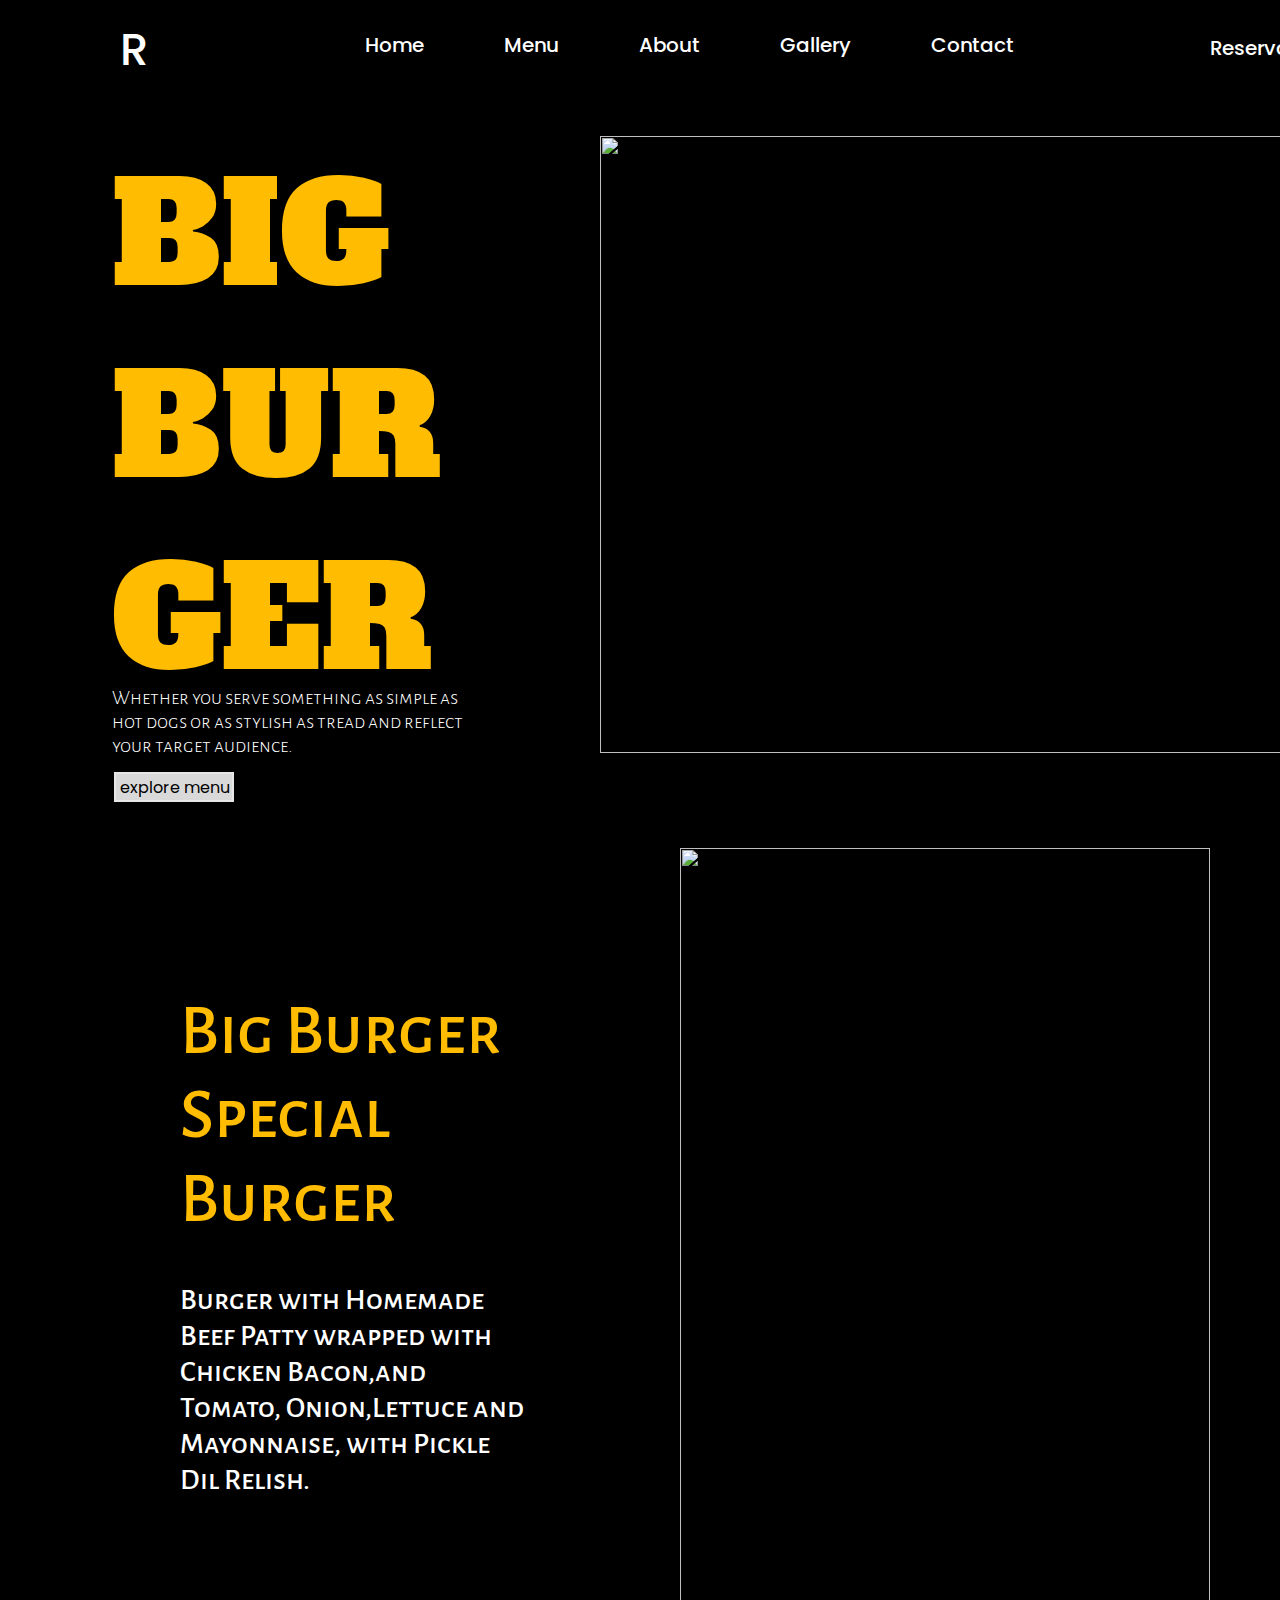
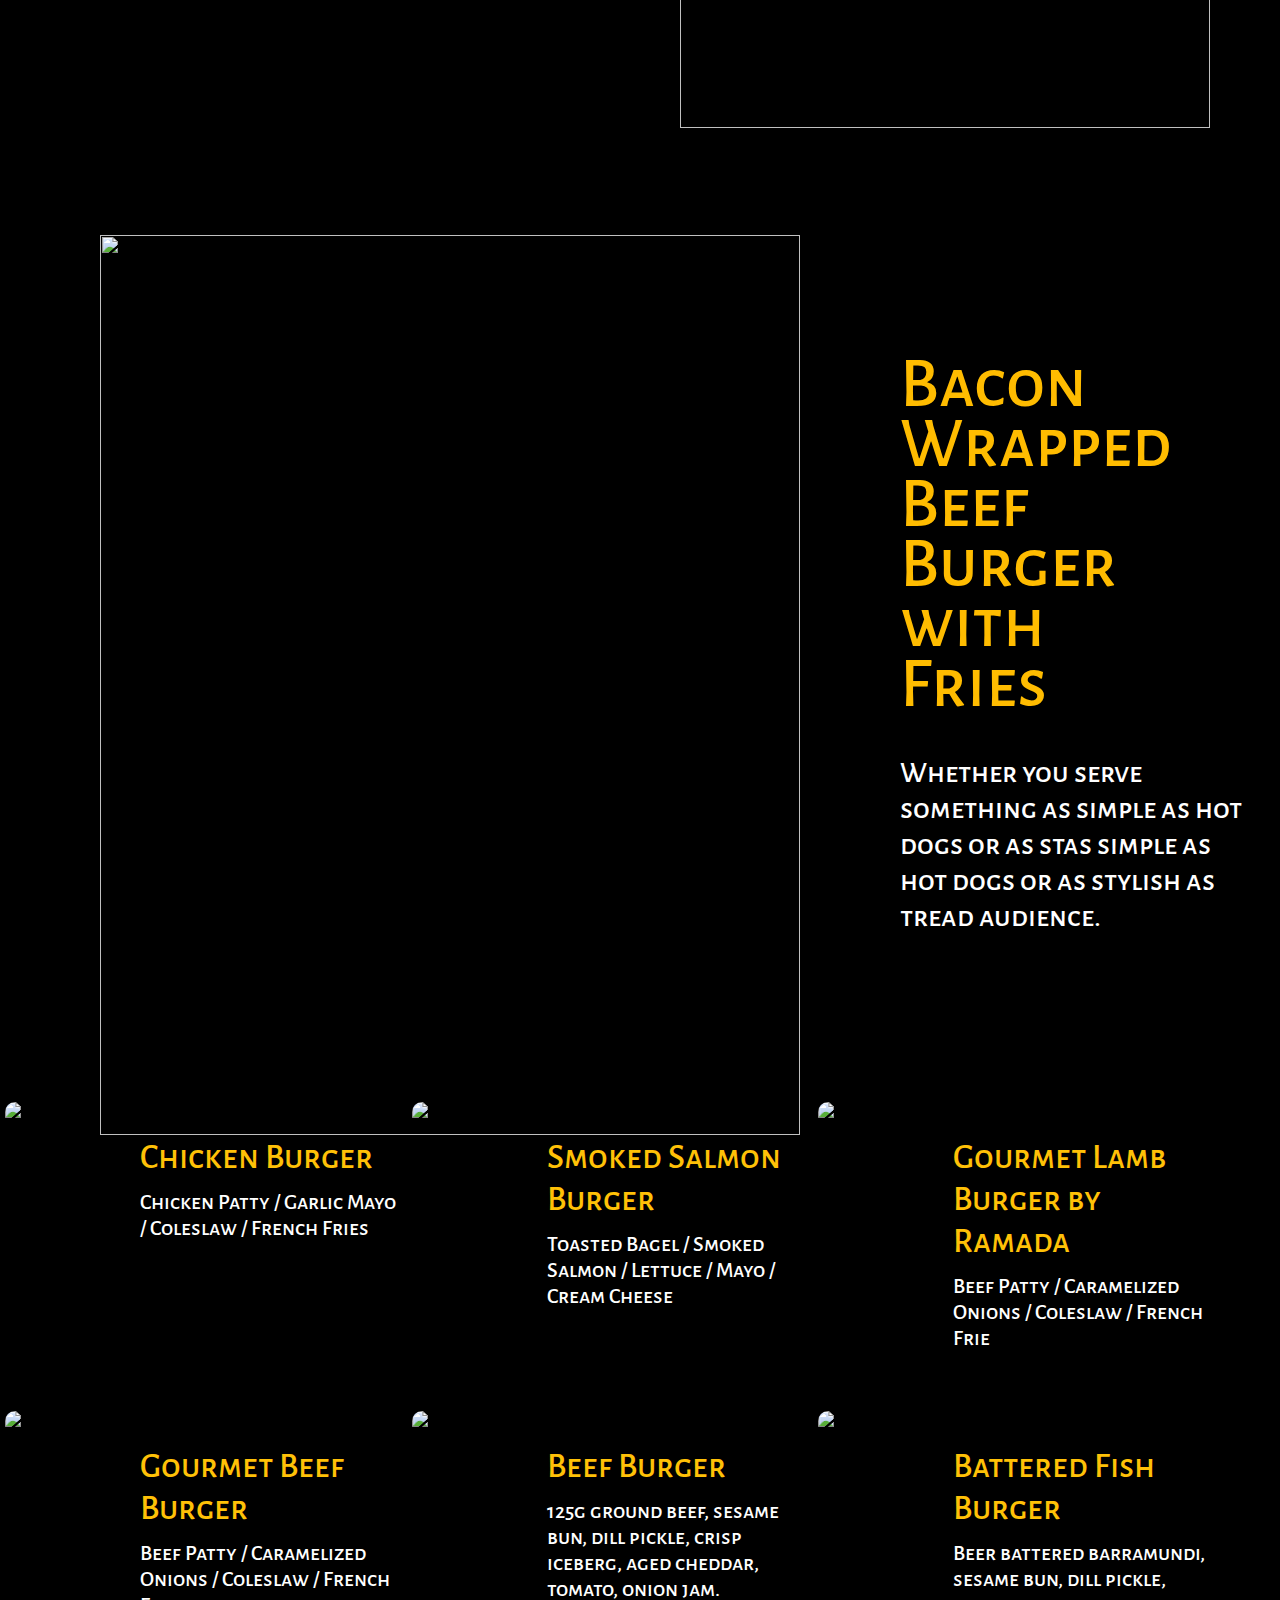
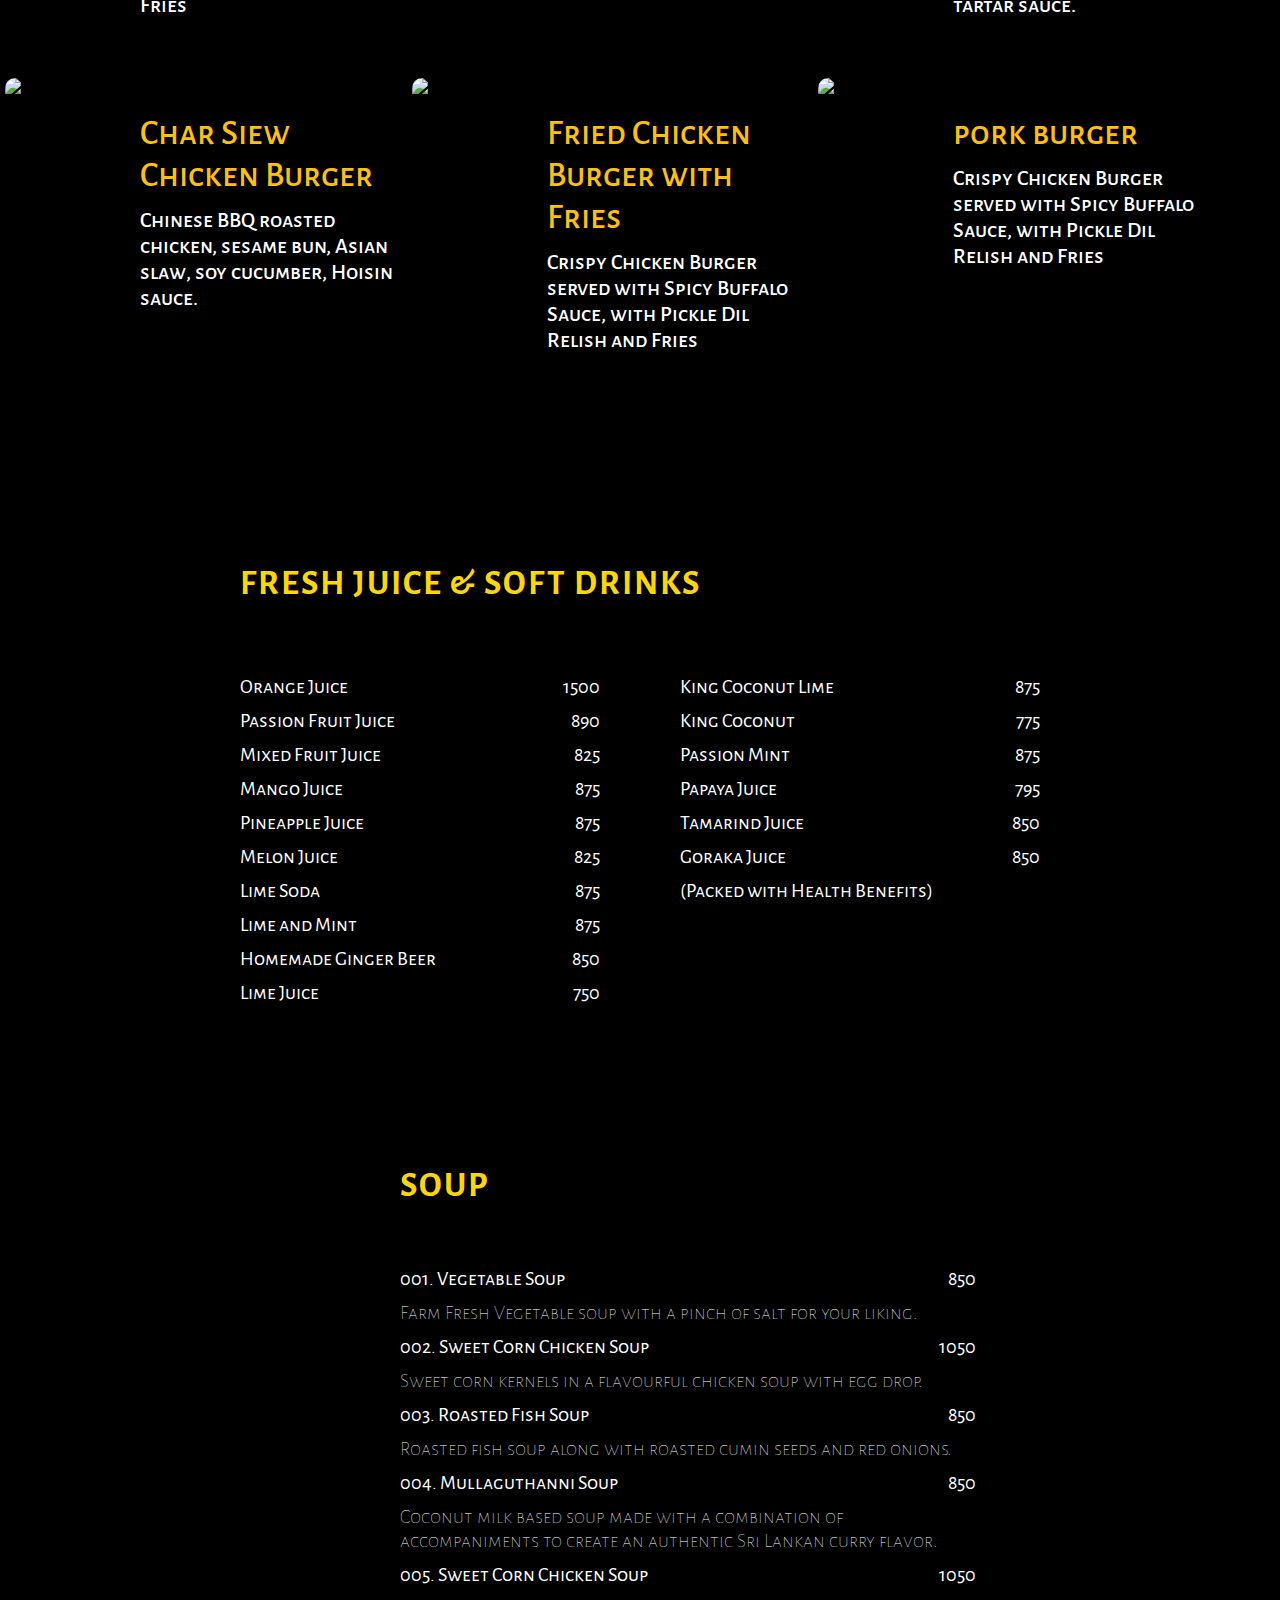
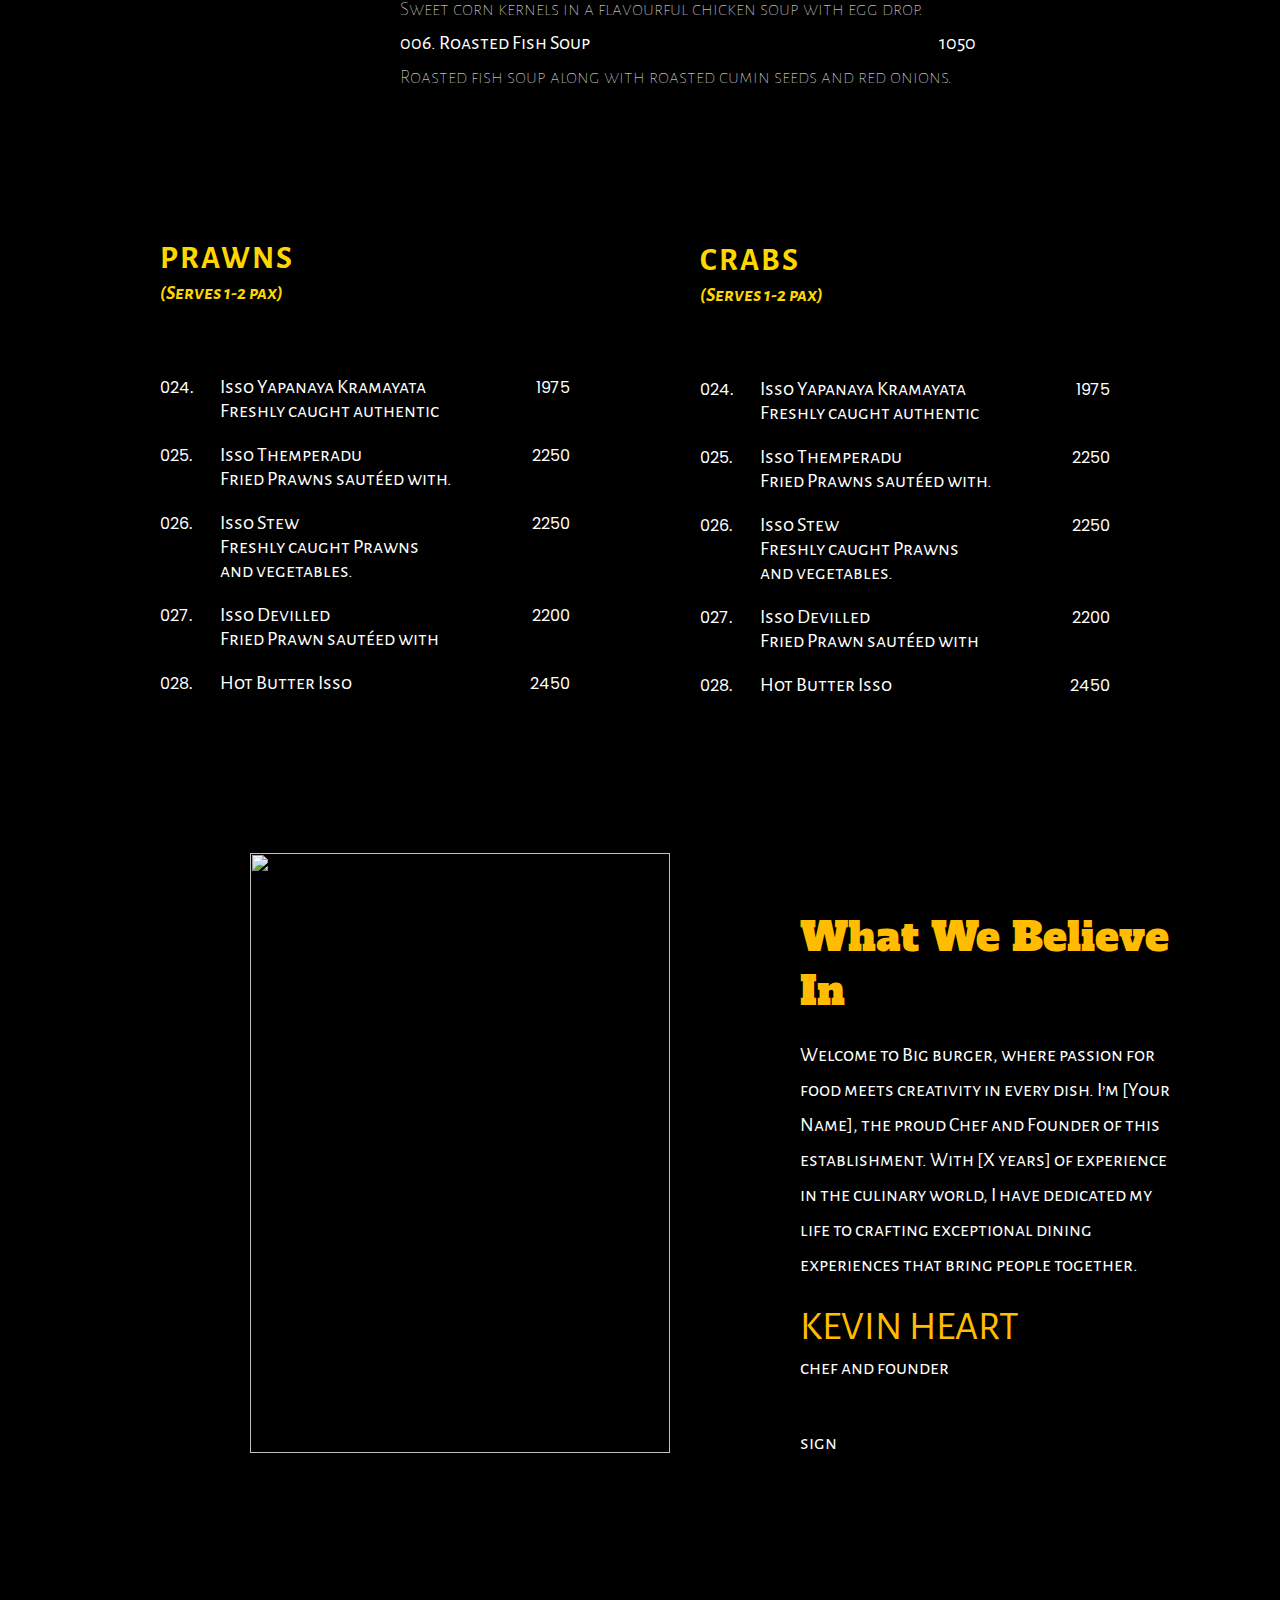
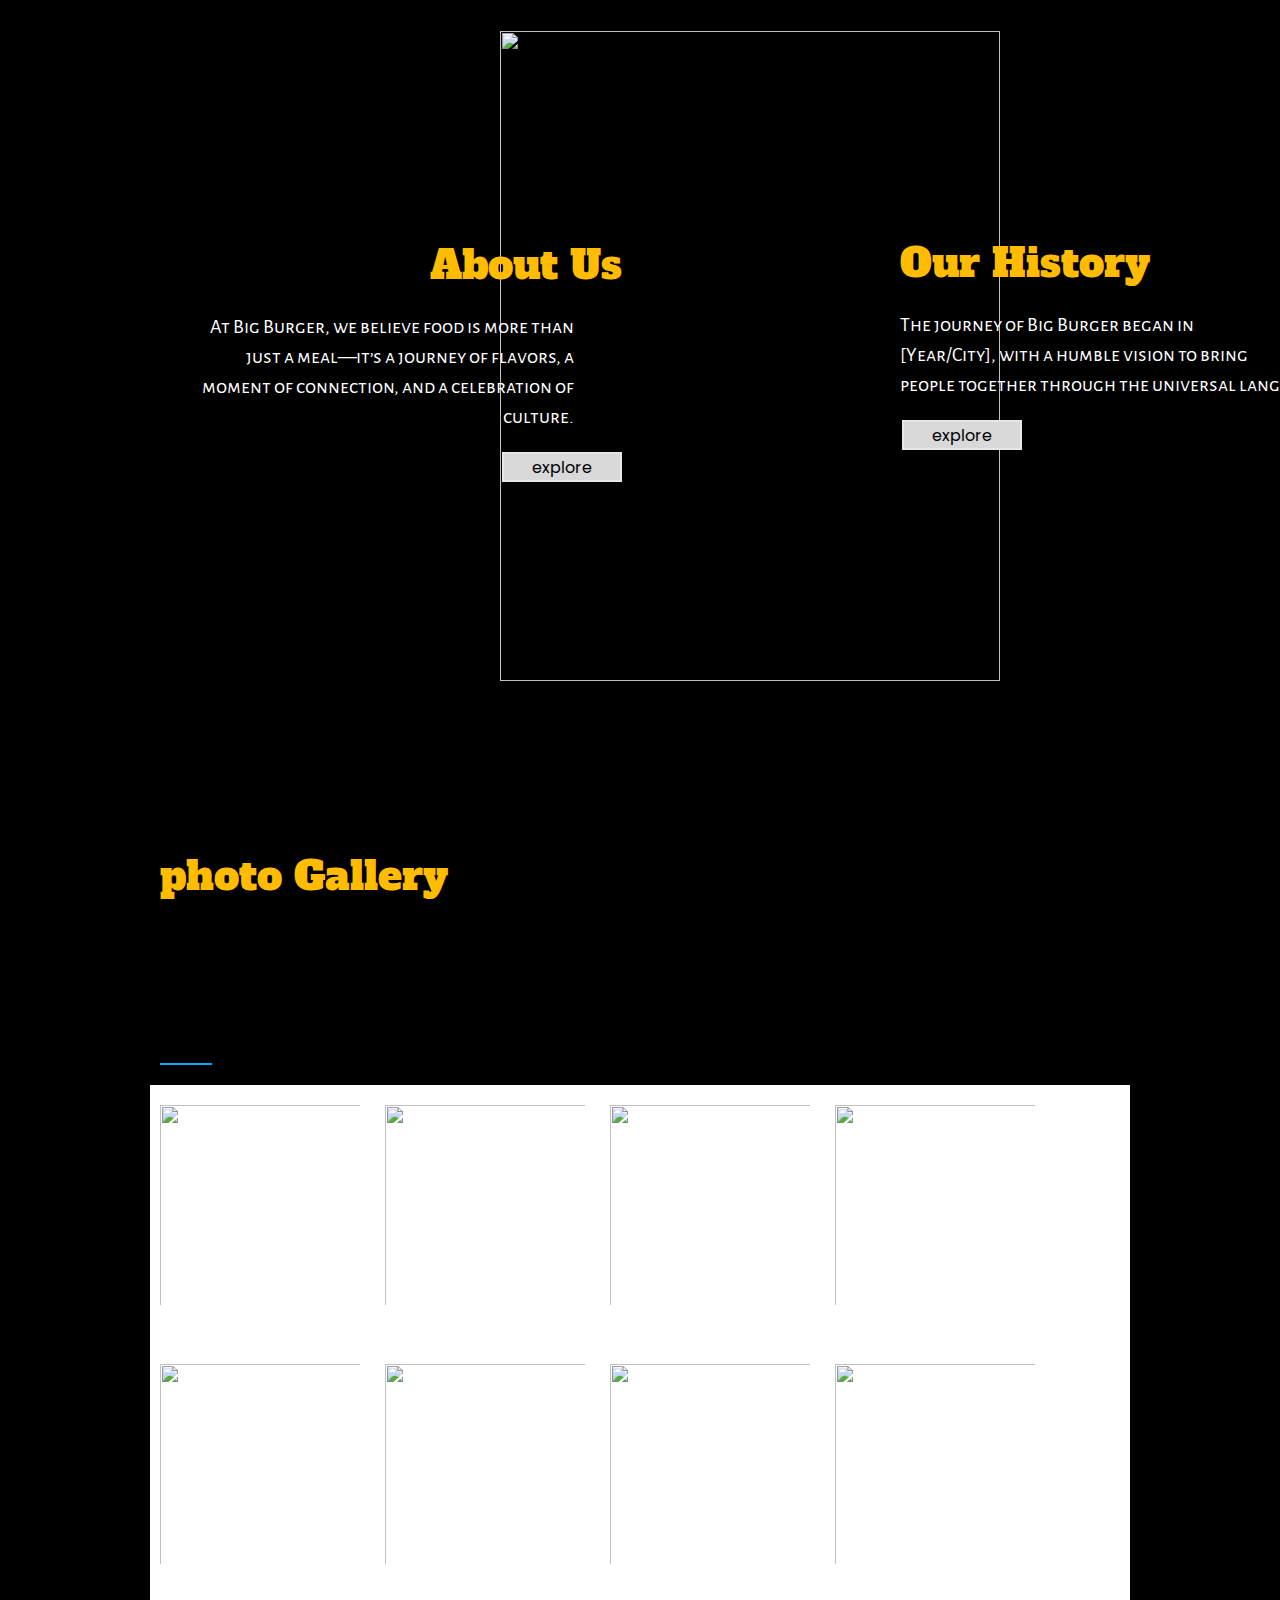
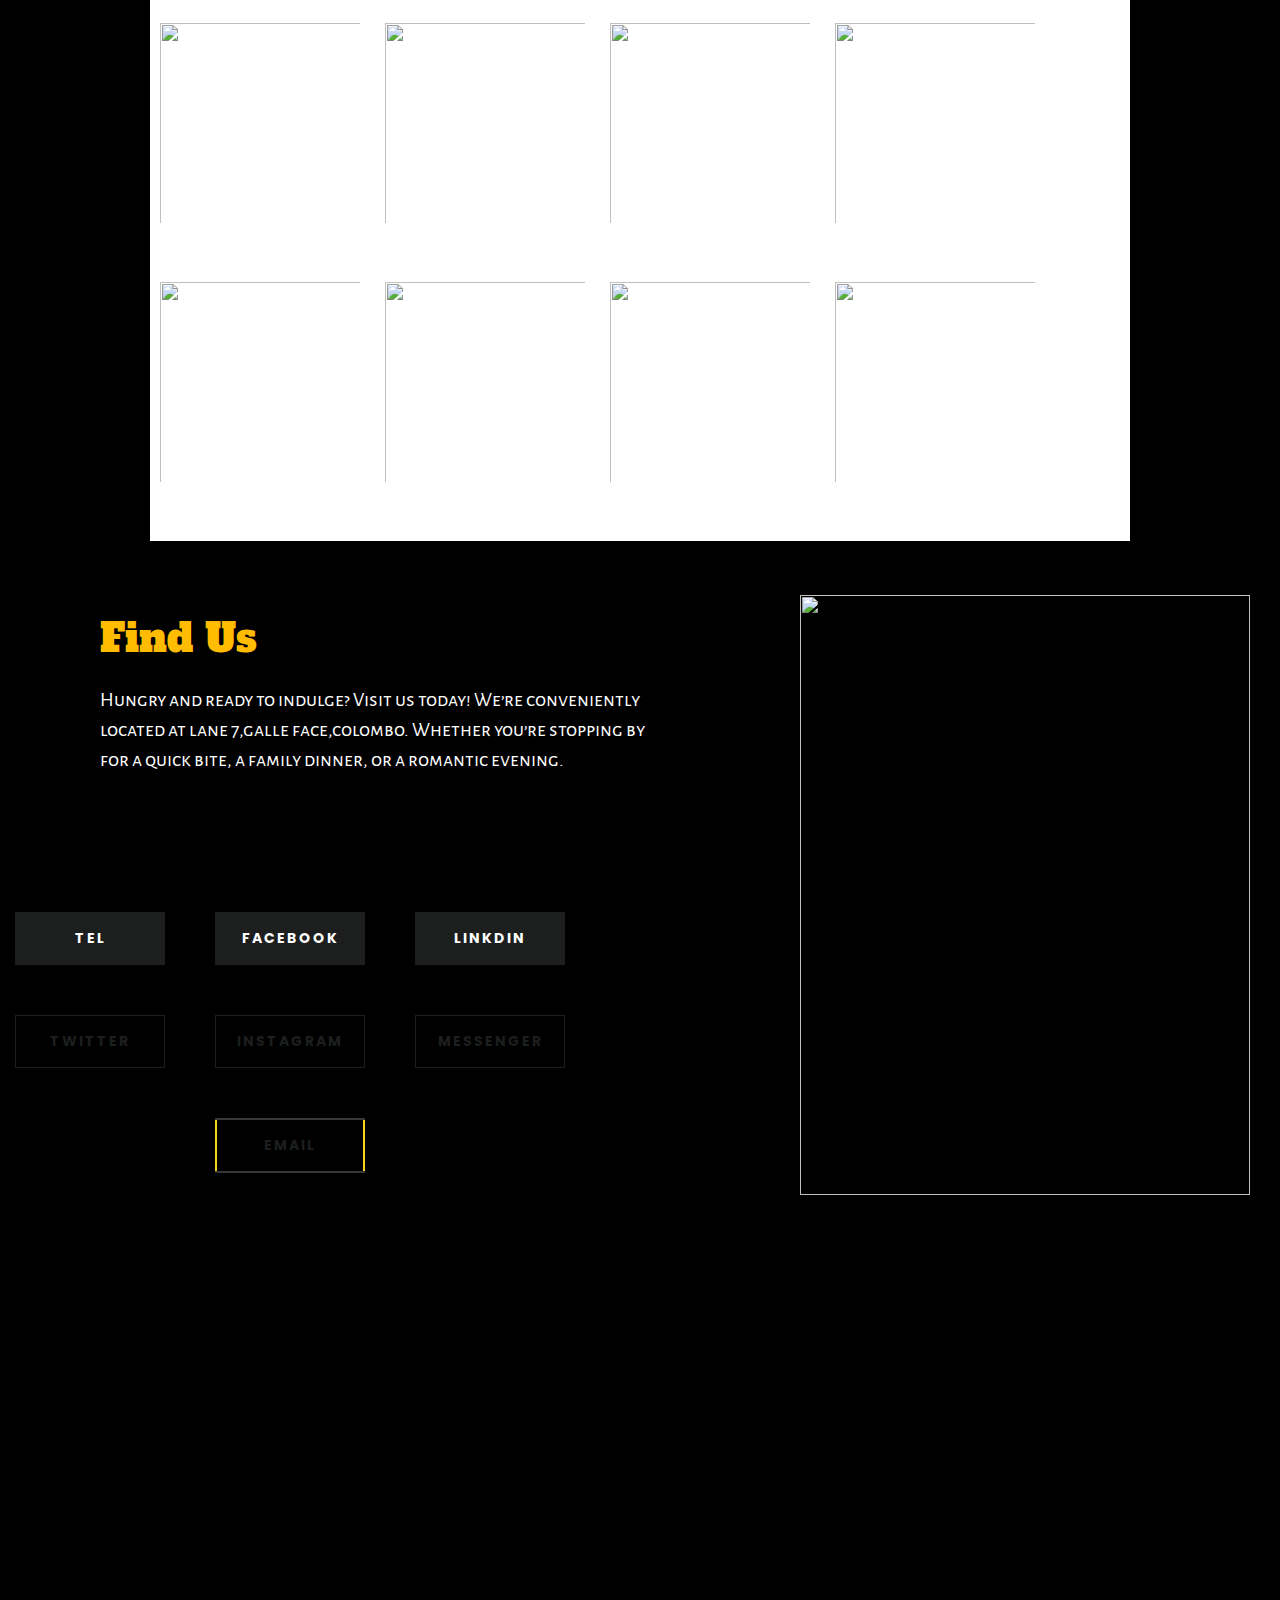
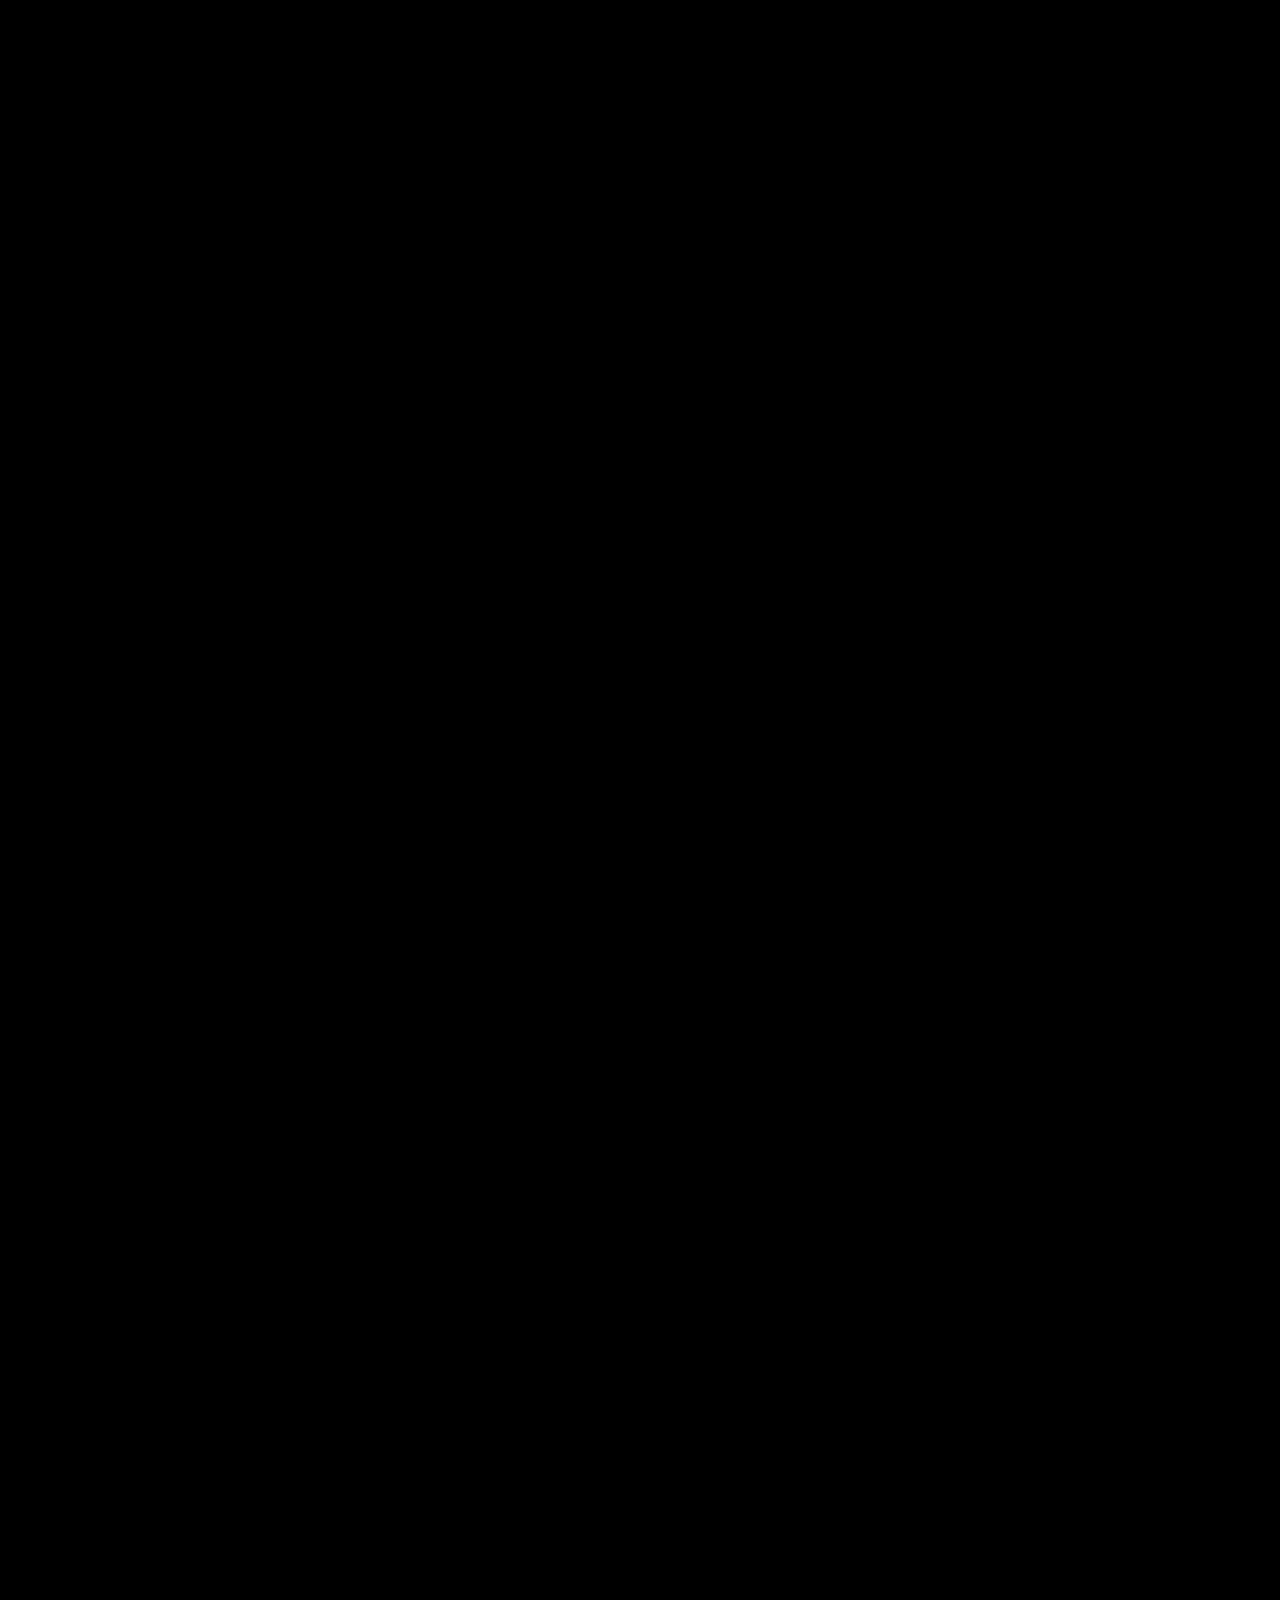
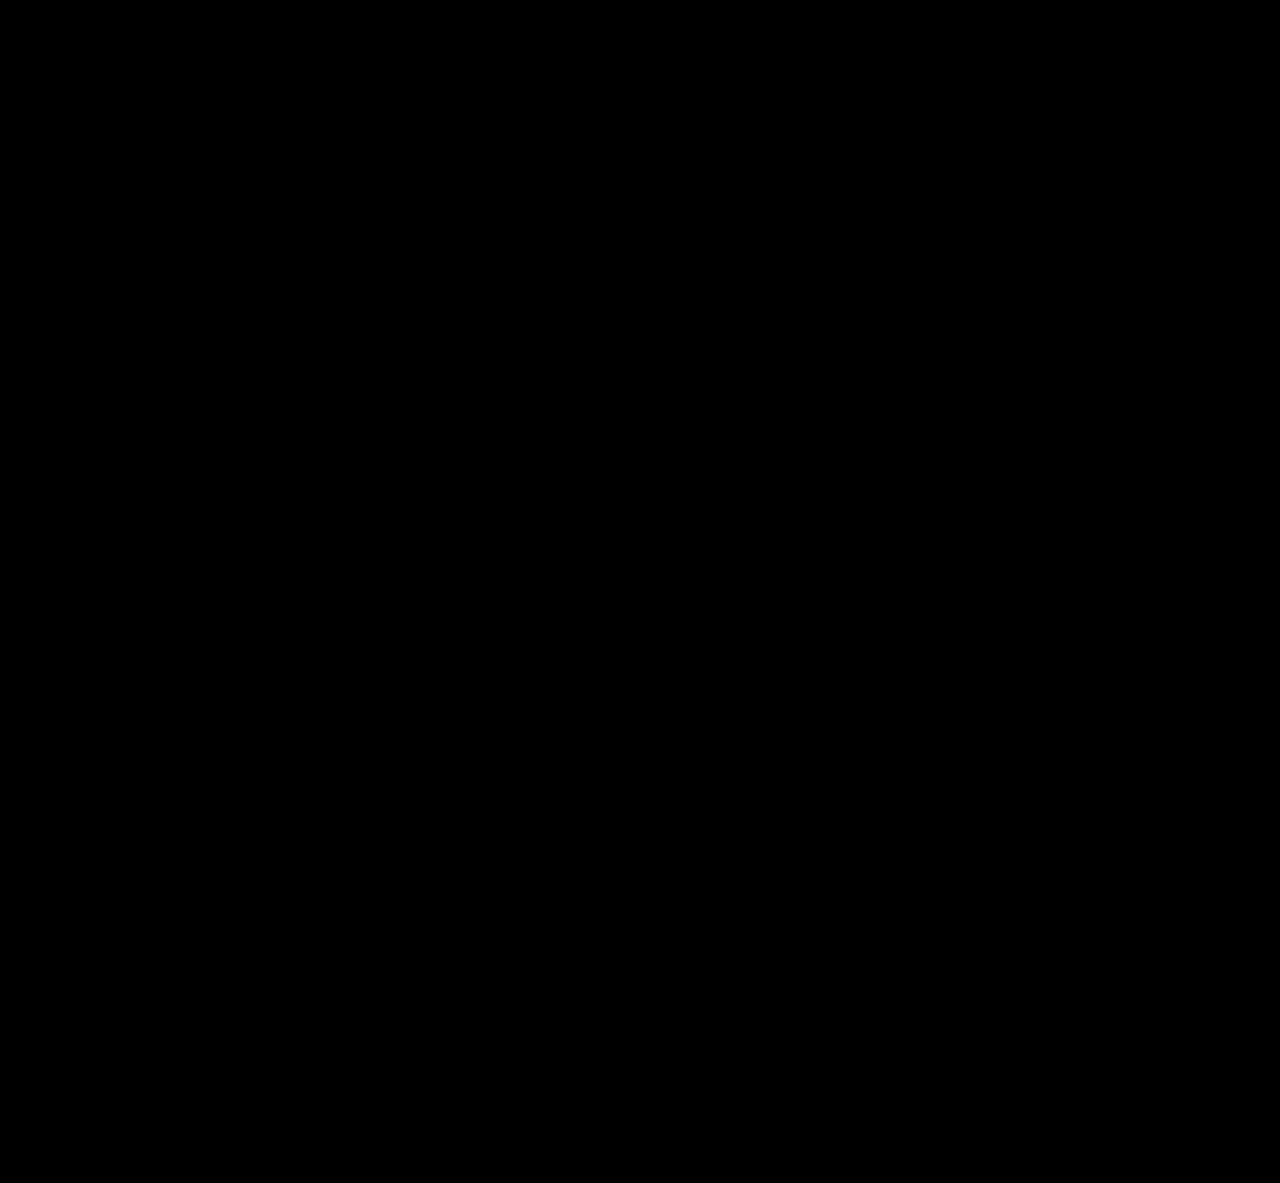
==== commit ac1288f5: "contact footer html" ====
--- a/index.html
+++ b/index.html
@@ -721,6 +721,14 @@
 
 </section>
 
+<footer>
+    <div id="footer-contact">
+        <h2>CONTACT US</h2>
+        <P> NO 231/2  you serve something as simple as  Whether
+            sri lanka.</P>
+    </div>
+</footer>
+
 <script src="gallery.js"></script>
 </body>
 </html>--- a/style.css
+++ b/style.css
@@ -127,12 +127,10 @@
 #first-button{
     position: relative;
     bottom: 20px;
-    height: 8px;
-    width: 120px;
+
 }
 
 .button {
-
     border: none;
     color: white;
     padding: 16px 32px;
@@ -145,16 +143,21 @@
     cursor: pointer;
 }
 
-
-
 .button4 {
     background-color: #D9D9D9;
     color: black;
     border: 2px solid #e7e7e7;
-}
-
-.button4:hover {background-color: #e7e7e7;}
-
+    height: 30px;
+    width: 120px;
+    padding: 12px 0;
+    display: flex;
+    justify-content: center;
+    align-items: center;
+}
+
+.button4:hover {
+    background-color: #e7e7e7;
+}
 /*main image in home*/
 #main{
     position: relative;
@@ -532,7 +535,7 @@
 #about-us{
     position: relative;
     bottom: 450px;
-    left: 350px;
+    left: 330px;
 }
 #about-us>h1{
     font-family: "Alfa Slab One", serif;
@@ -541,6 +544,9 @@
     color: #FFBC00;
     font-style: normal;
 
+    position: relative;
+    left: 100px;
+
 }
 #about-us>p{
     width: 30%;
@@ -550,10 +556,15 @@
     margin-top: 20px;
     line-height: 30px;
     color: white;
+    text-align: right;
+
+    position: relative;
+    right: 140px;
 }
 
 #about-us>button{
-
+    position: relative;
+    left: 170px;
 }
 
 #our-history{
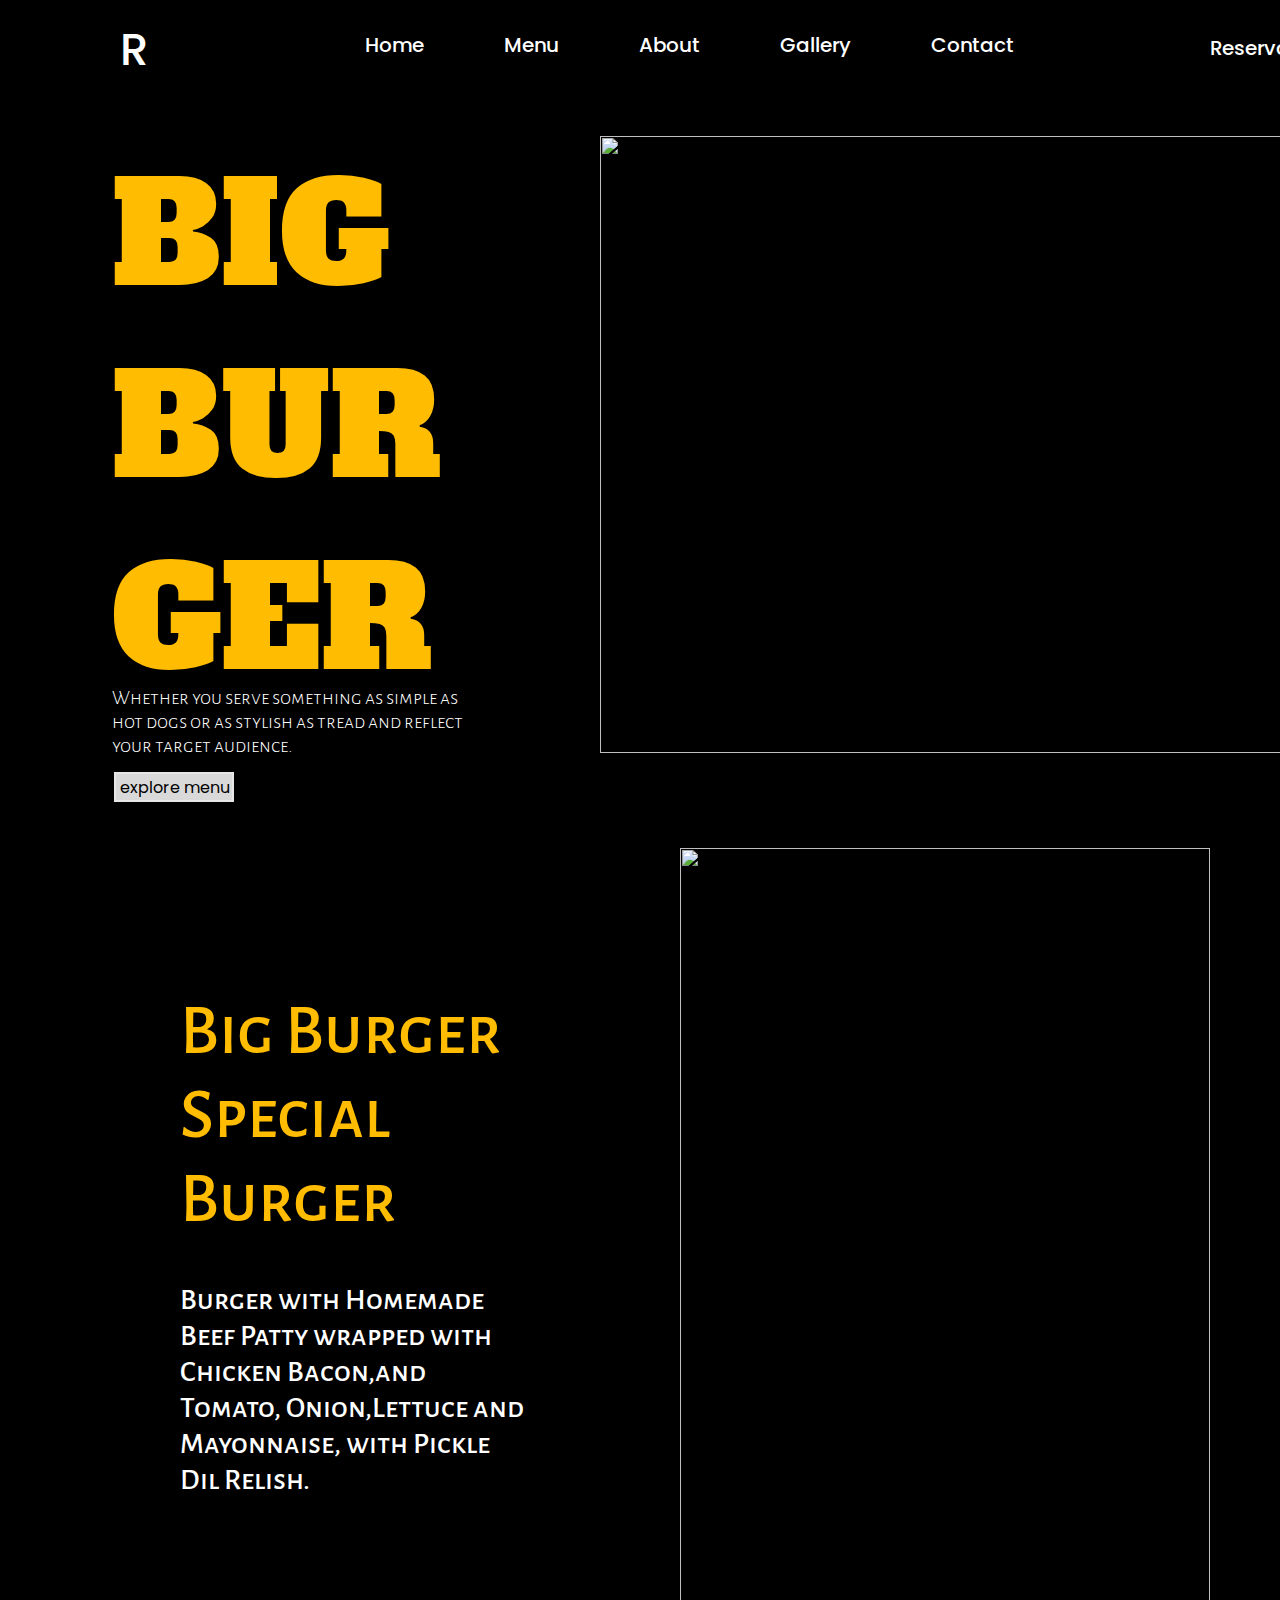
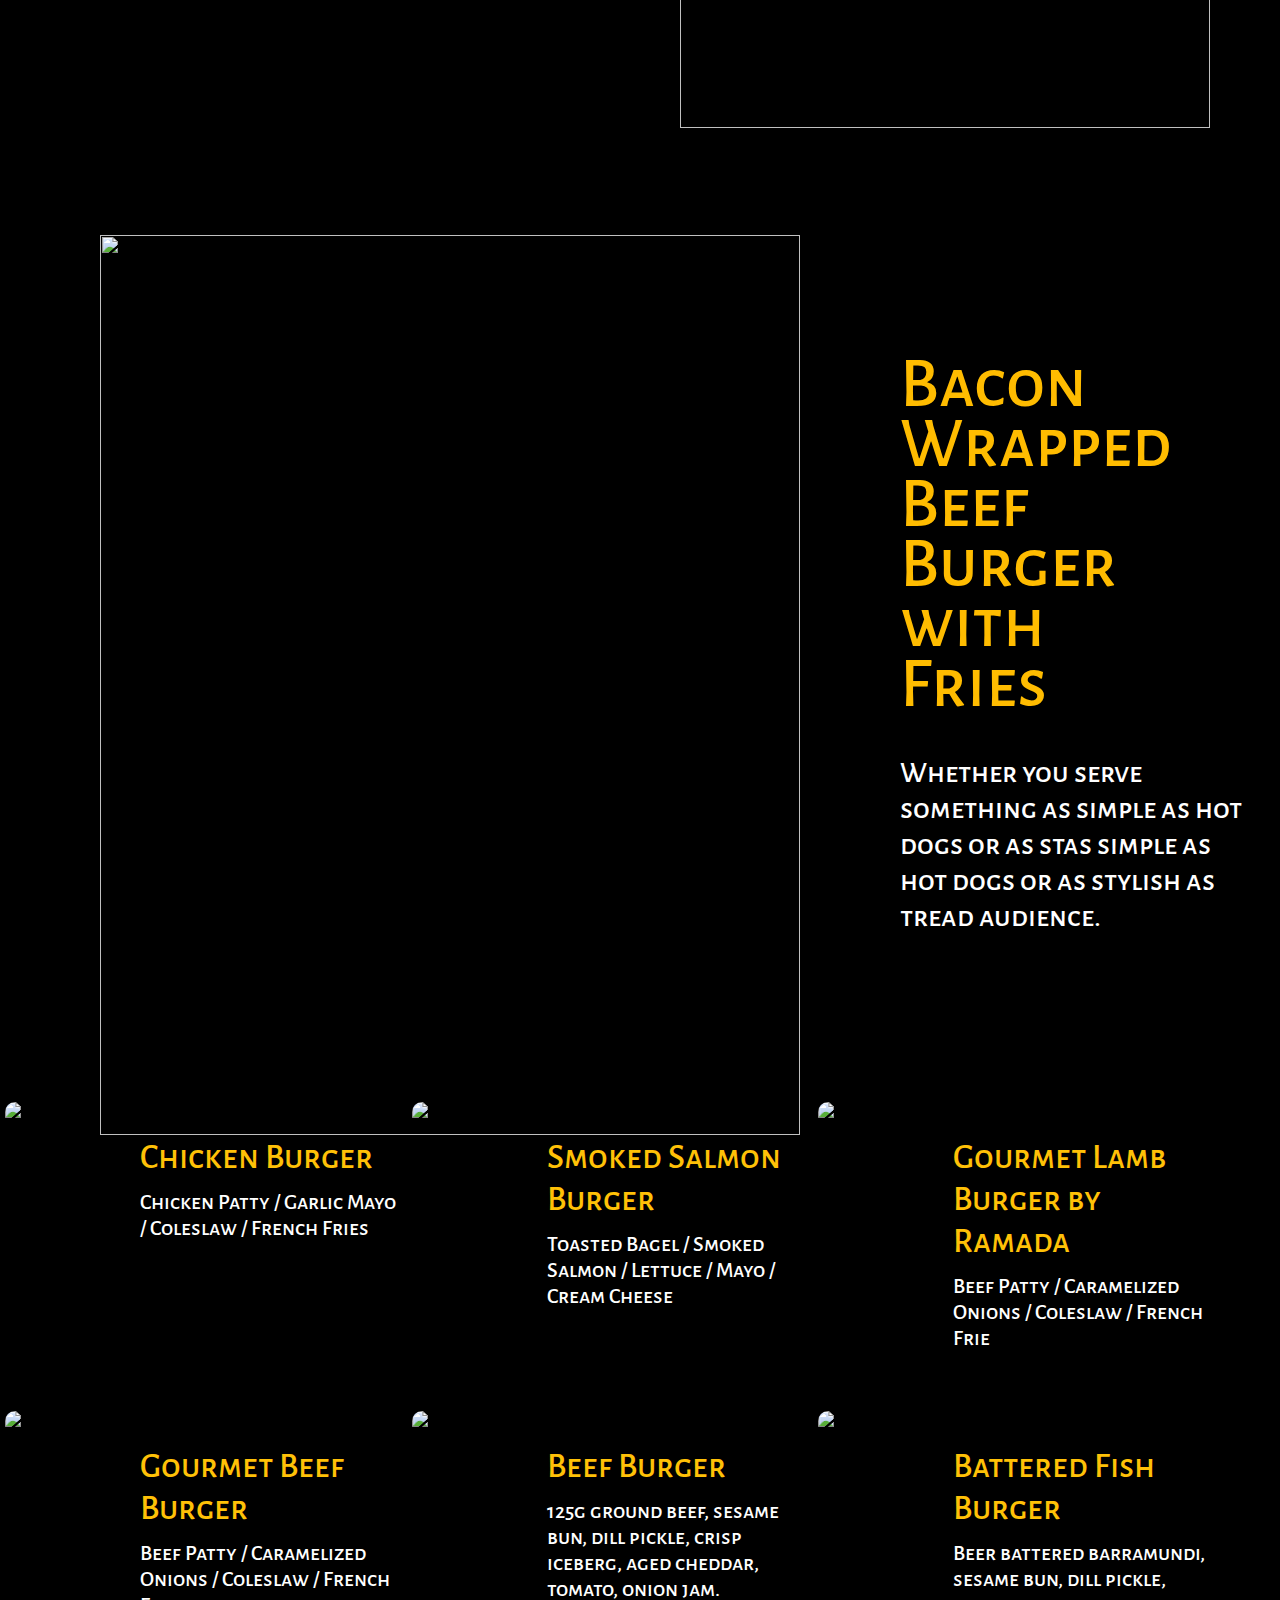
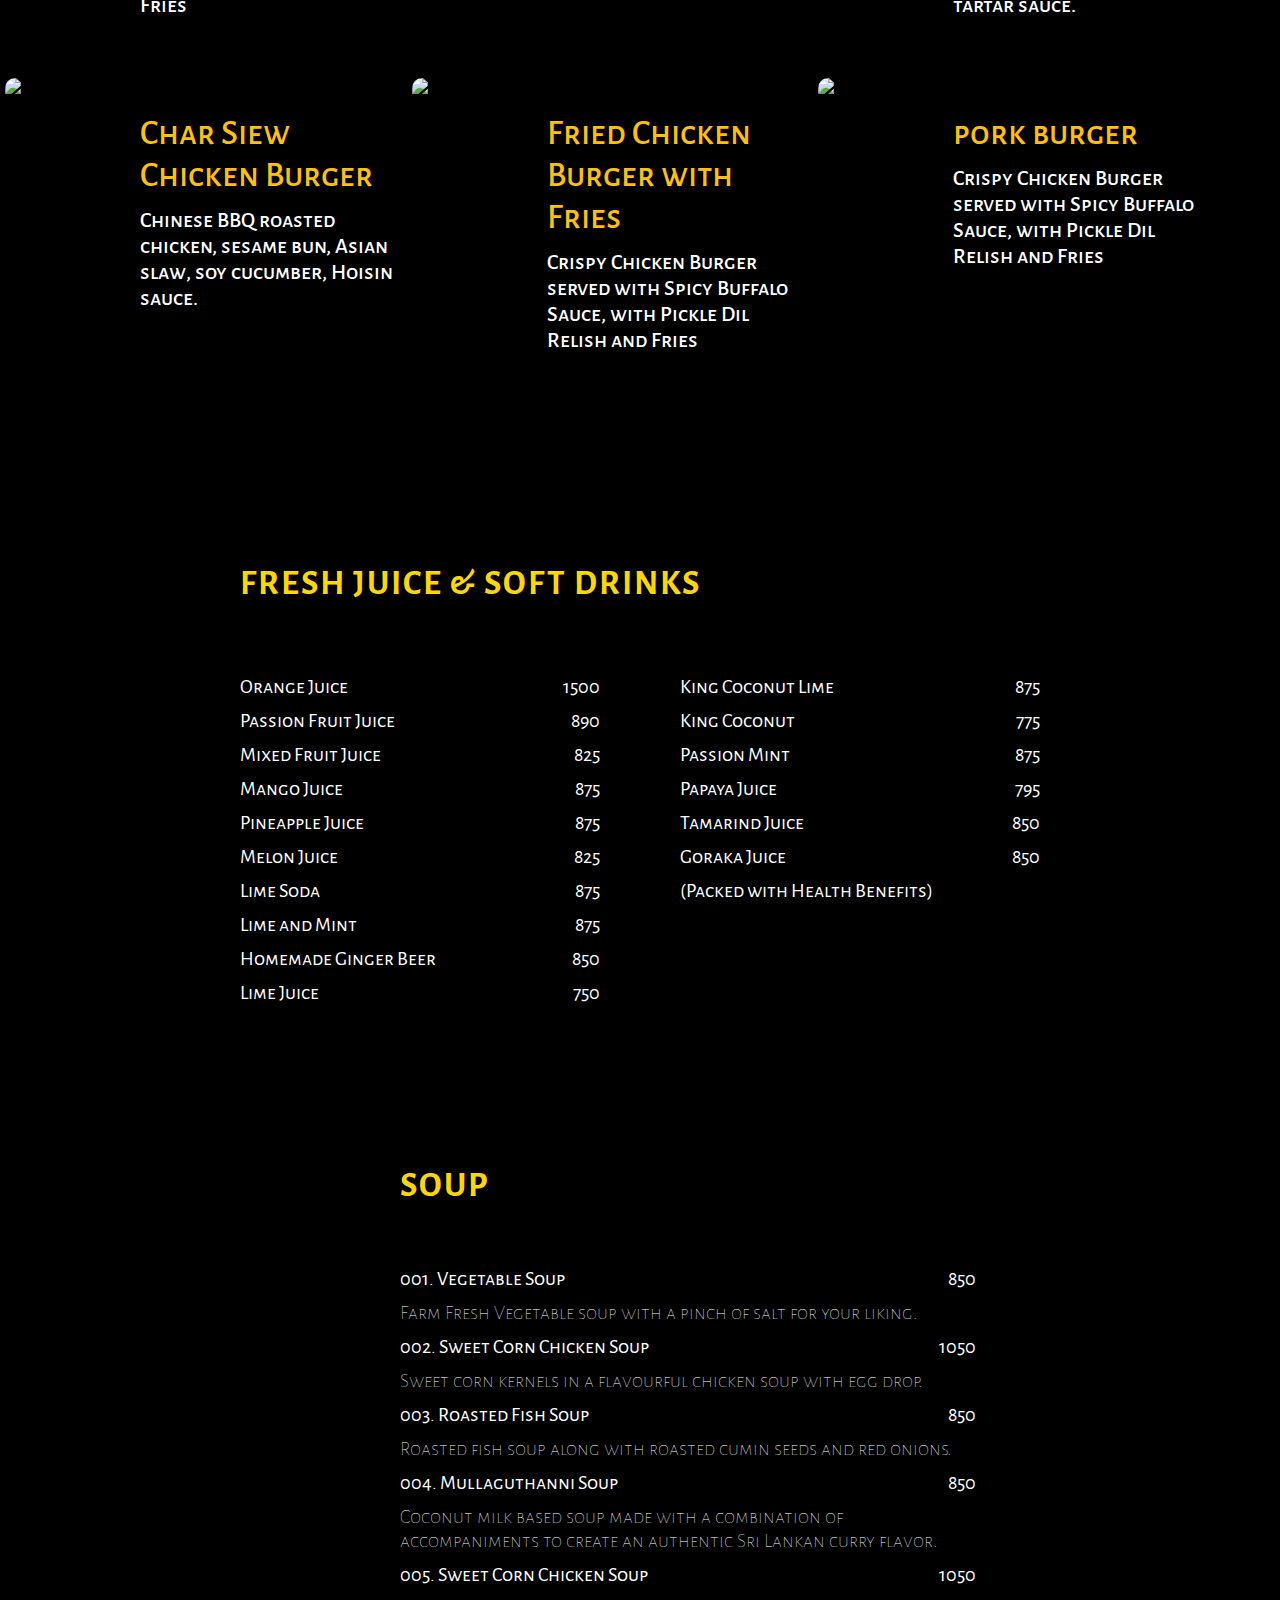
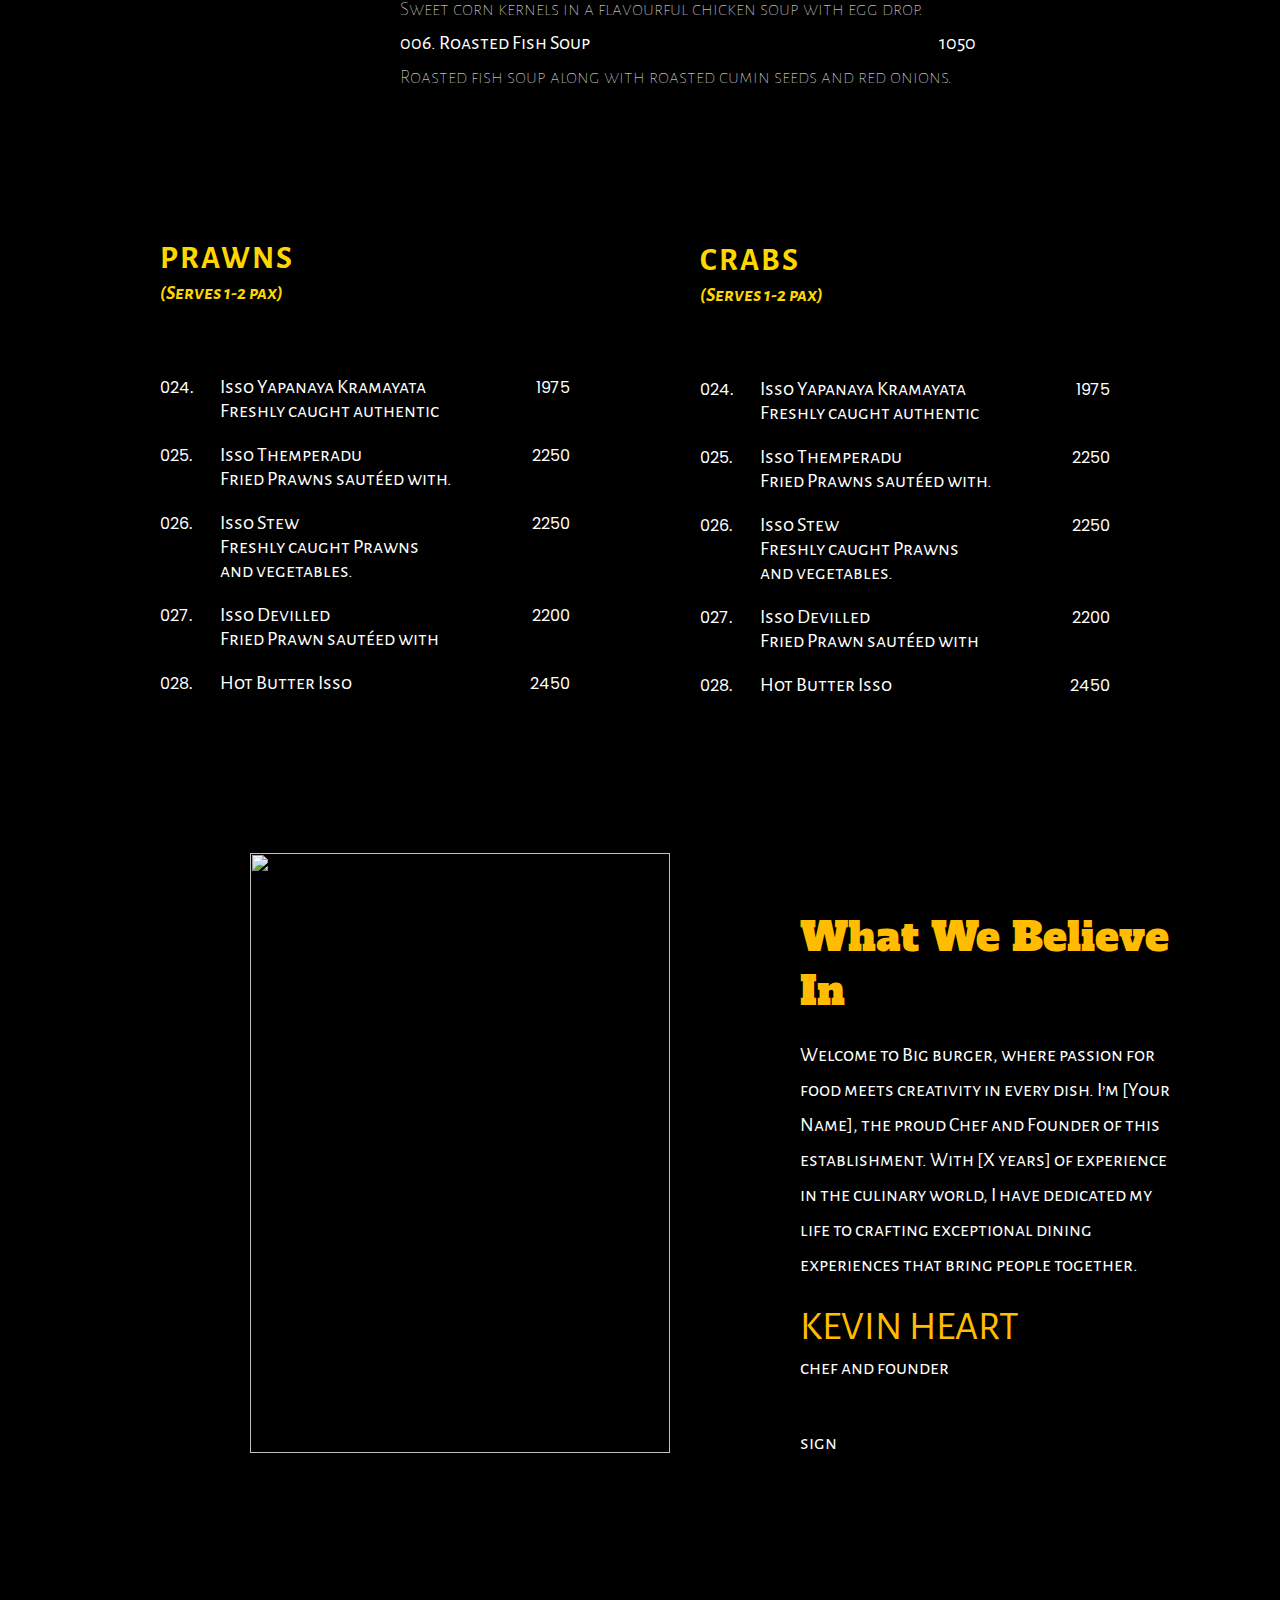
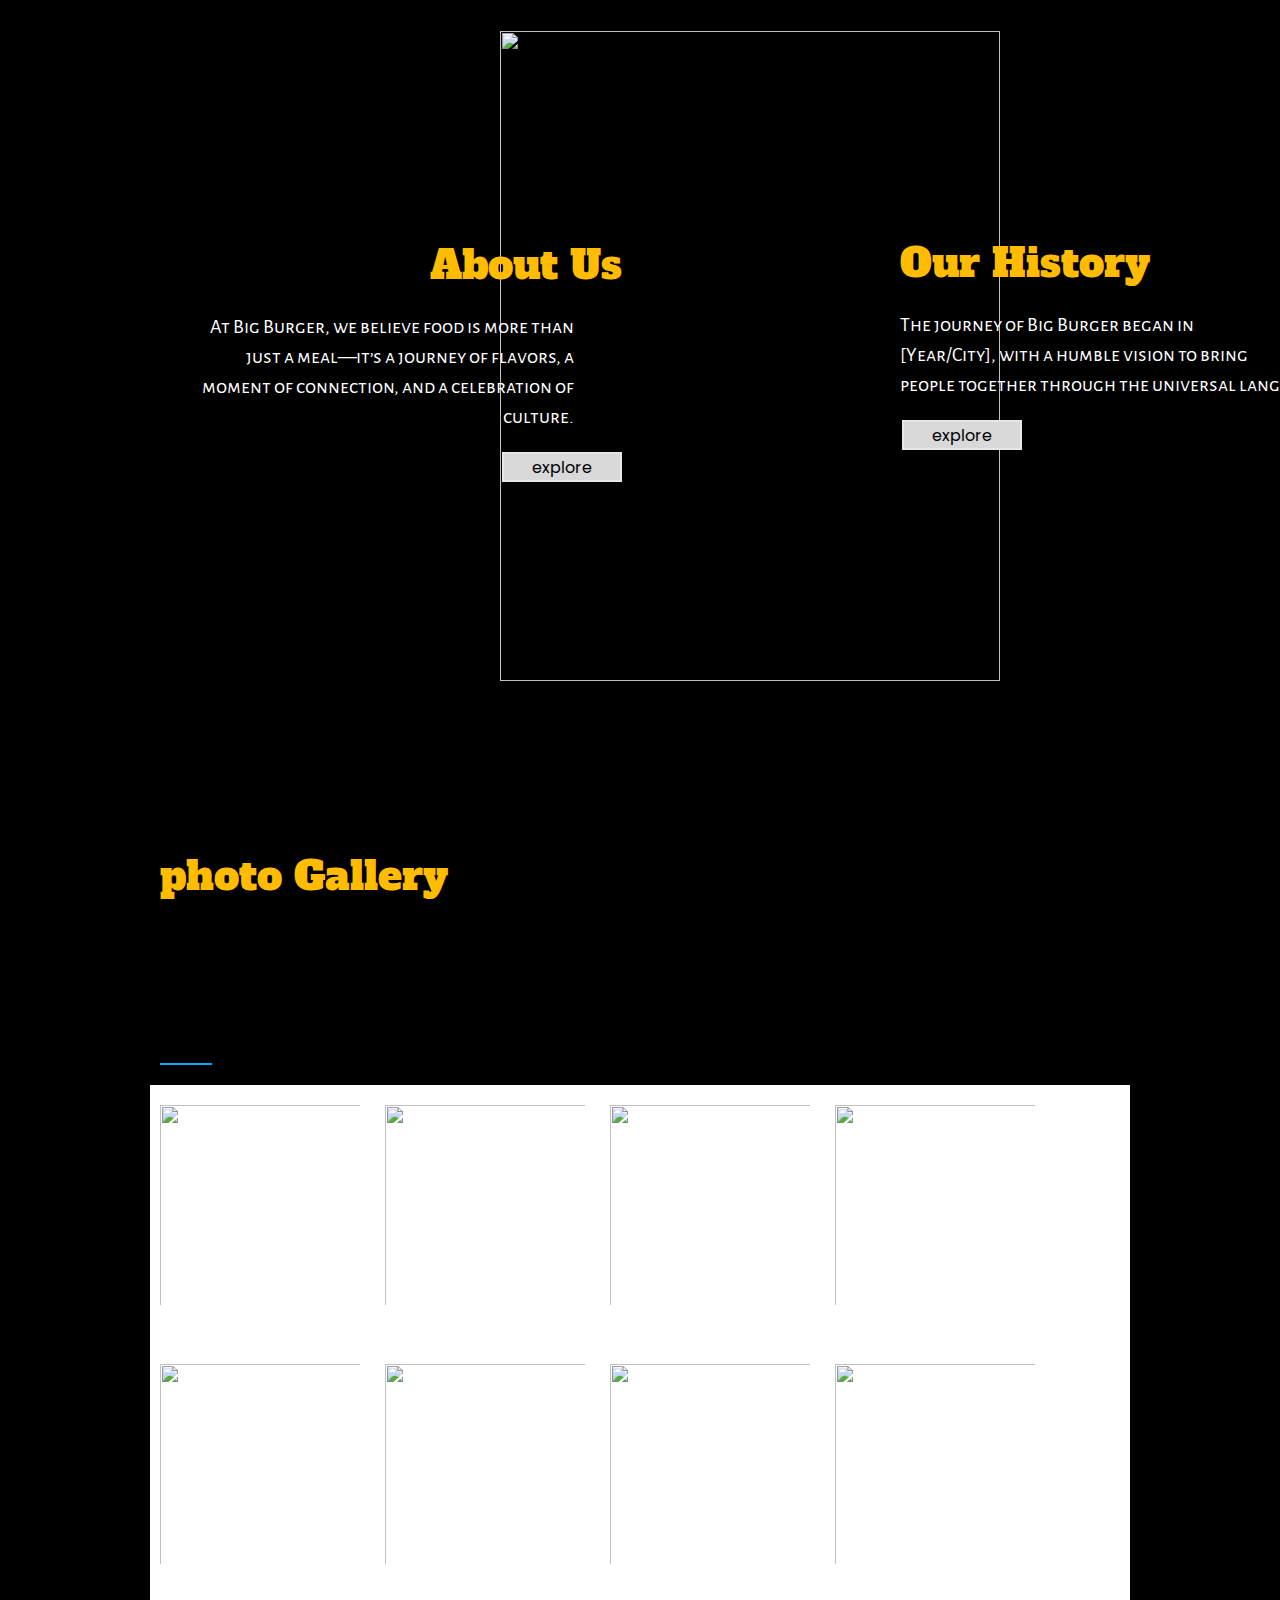
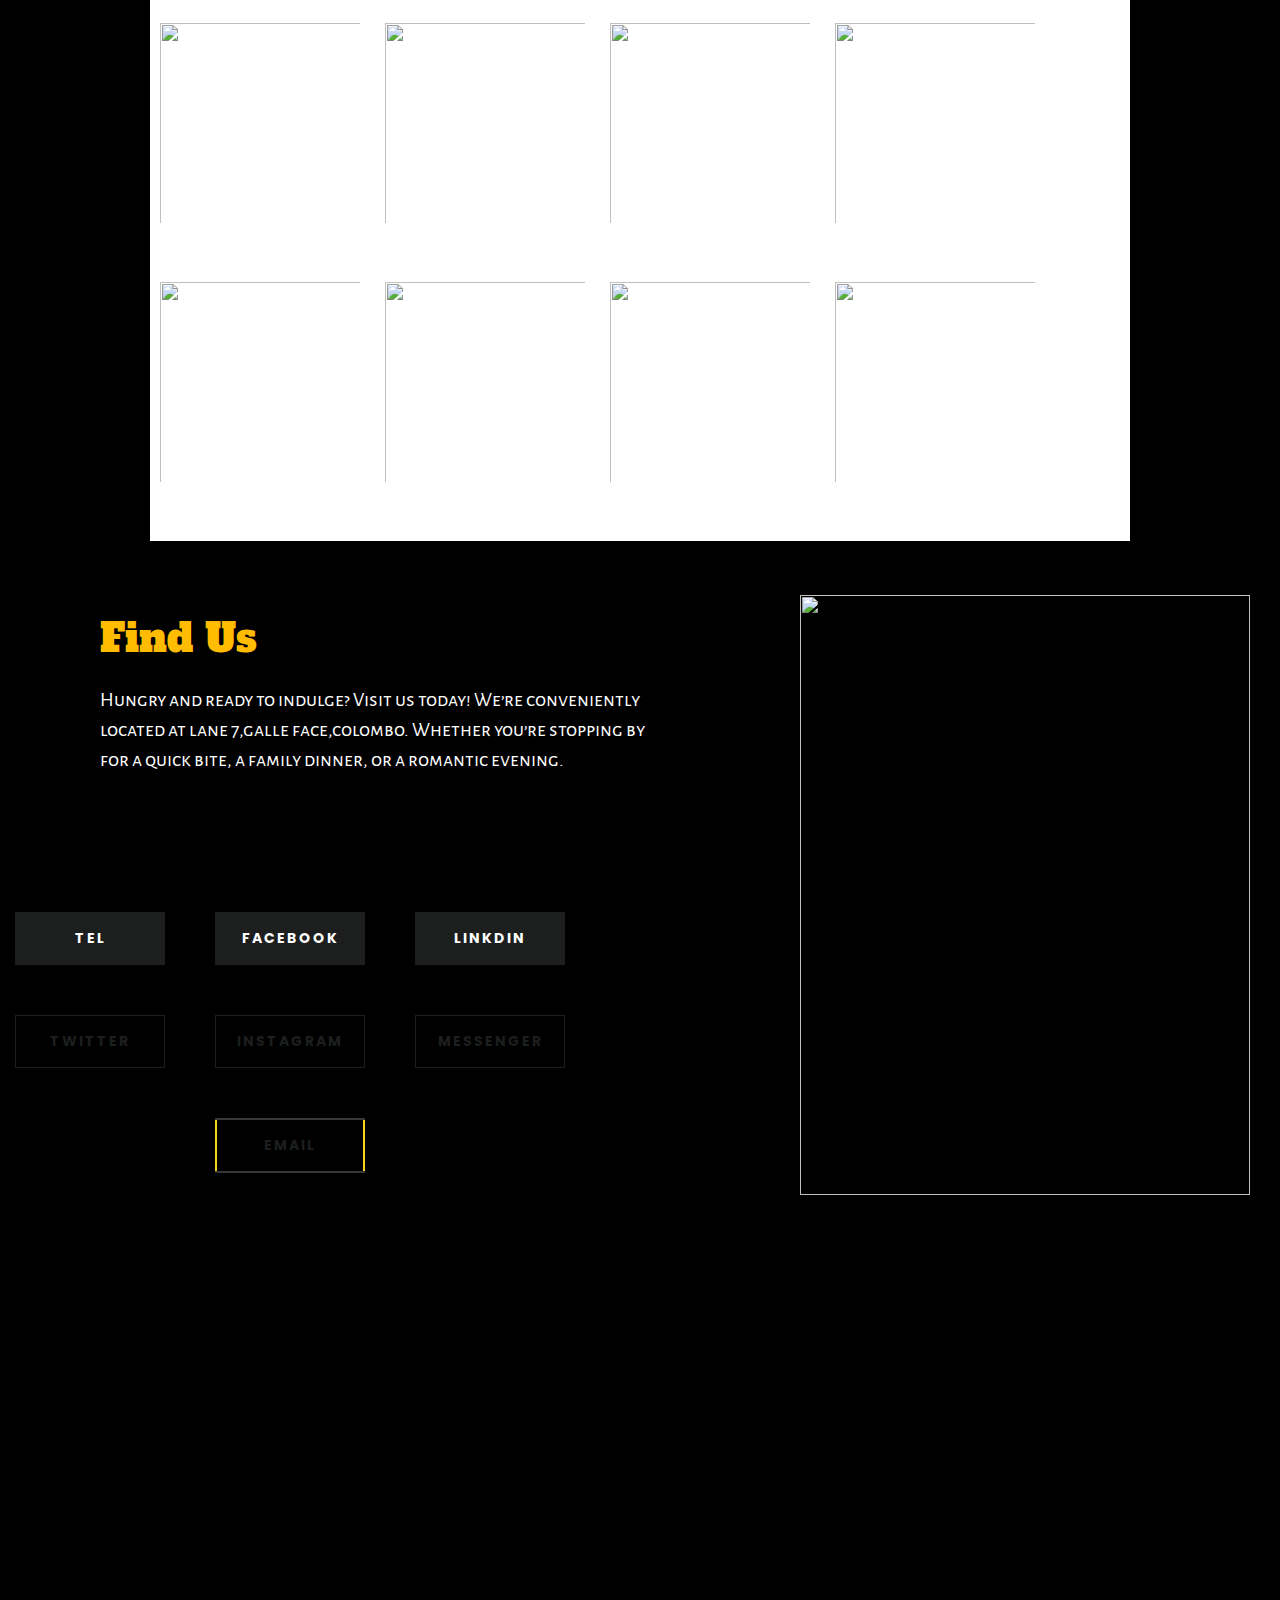
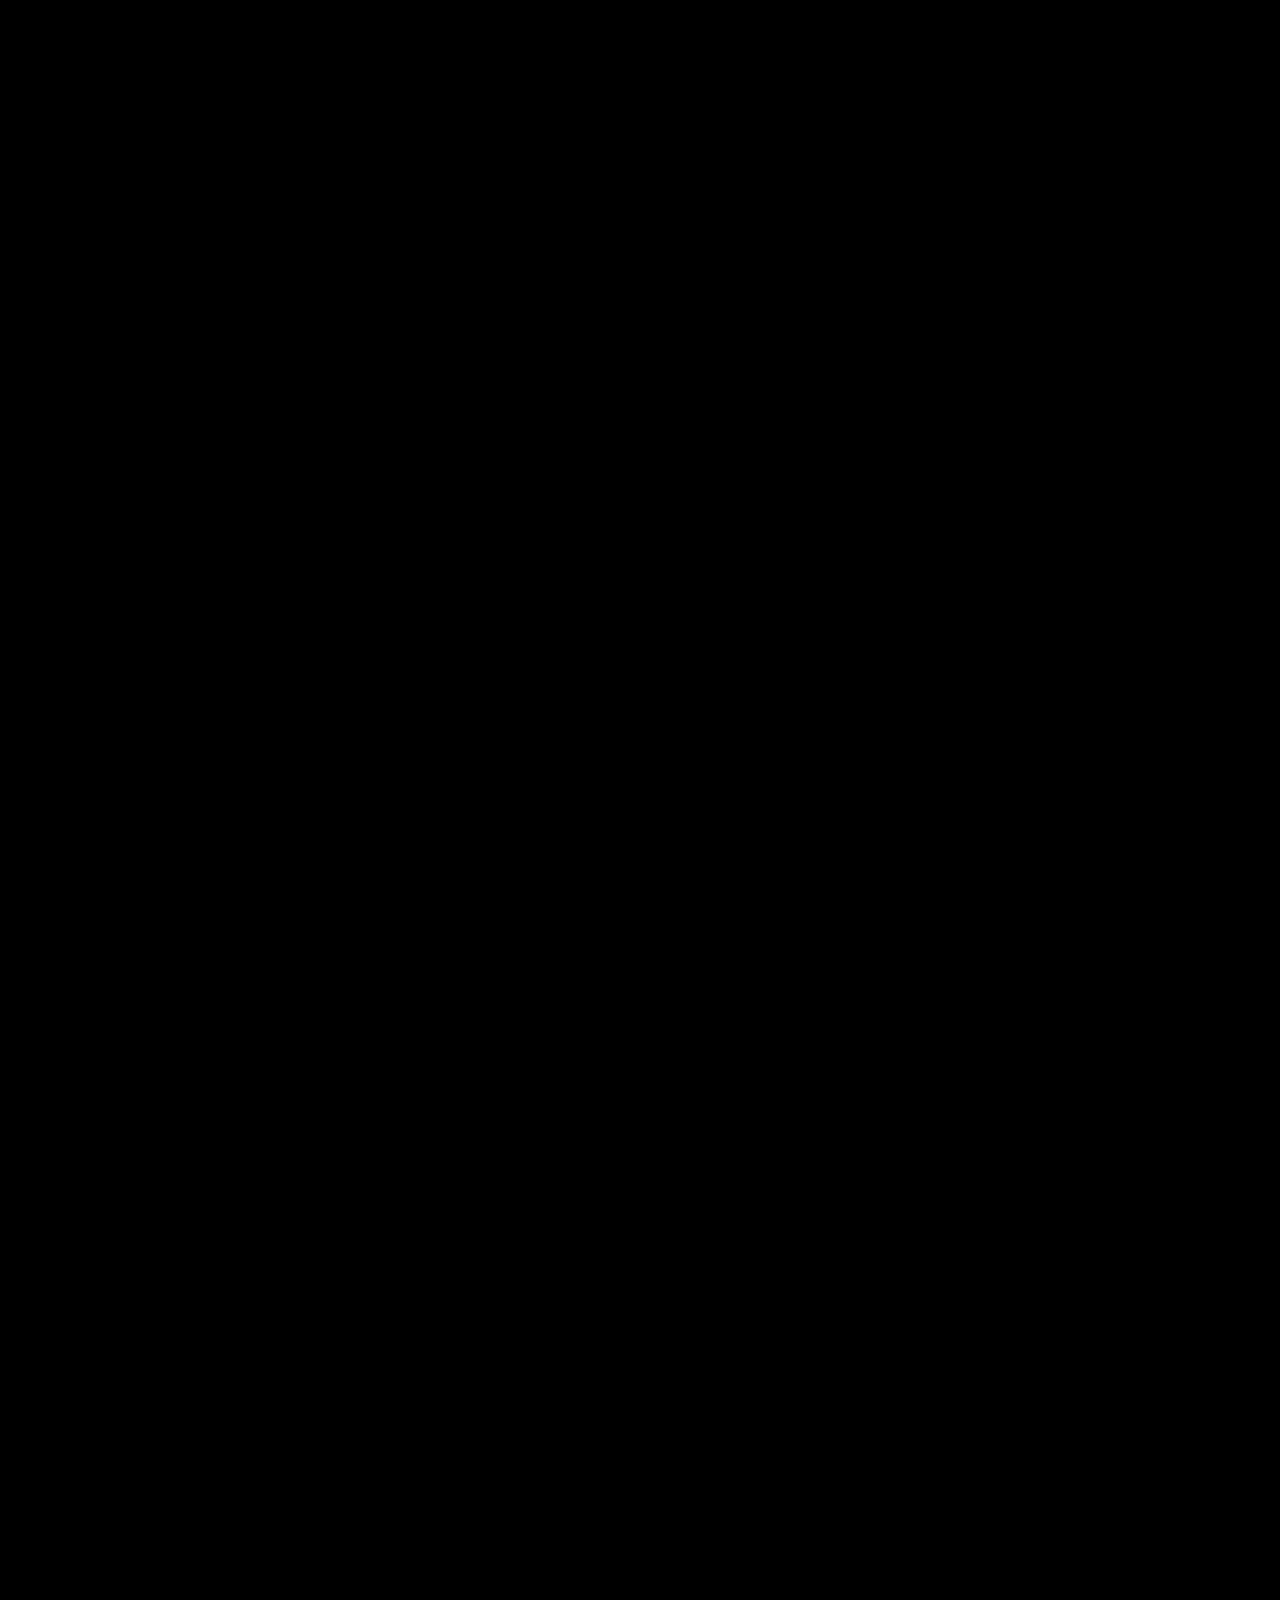
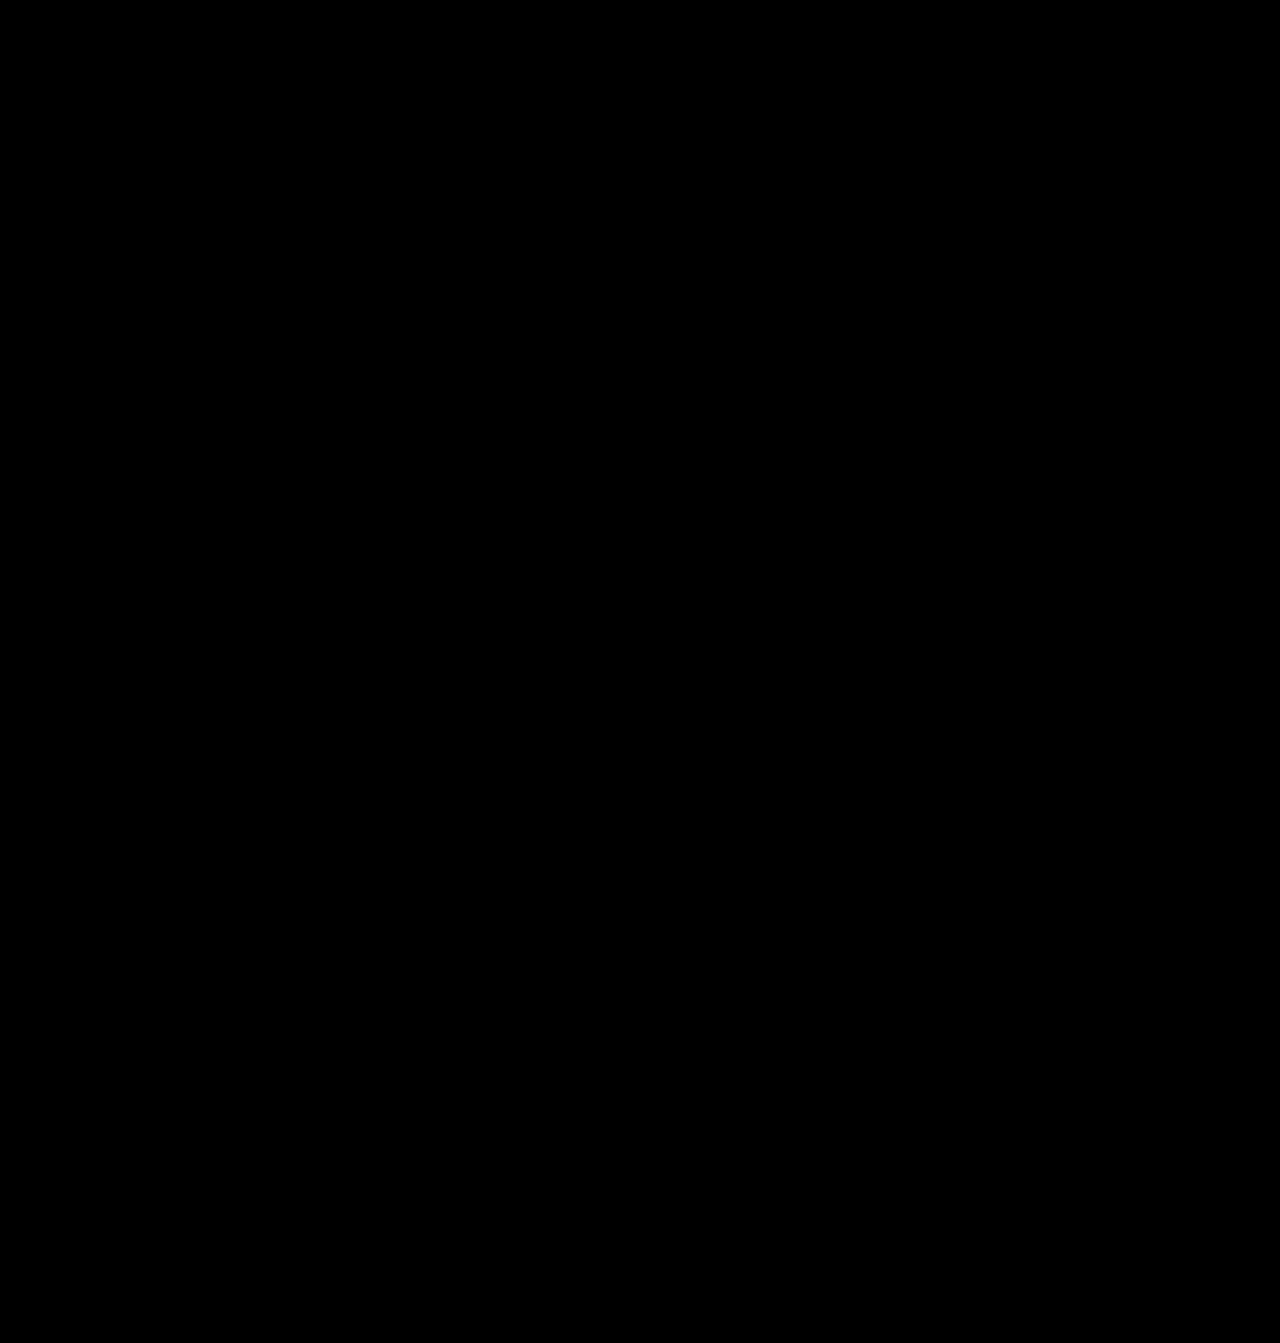
==== commit 8d75393d: "link footer html" ====
--- a/index.html
+++ b/index.html
@@ -727,6 +727,17 @@
         <P> NO 231/2  you serve something as simple as  Whether
             sri lanka.</P>
     </div>
+    <div id="footer-link">
+        <h2>quick links</h2>
+        <ul>
+            <li>Home</li>
+            <li>Menu</li>
+            <li>About</li>
+            <li>Gallery</li>
+            <li>Contact</li>
+        </ul>
+    </div>
+
 </footer>
 
 <script src="gallery.js"></script>
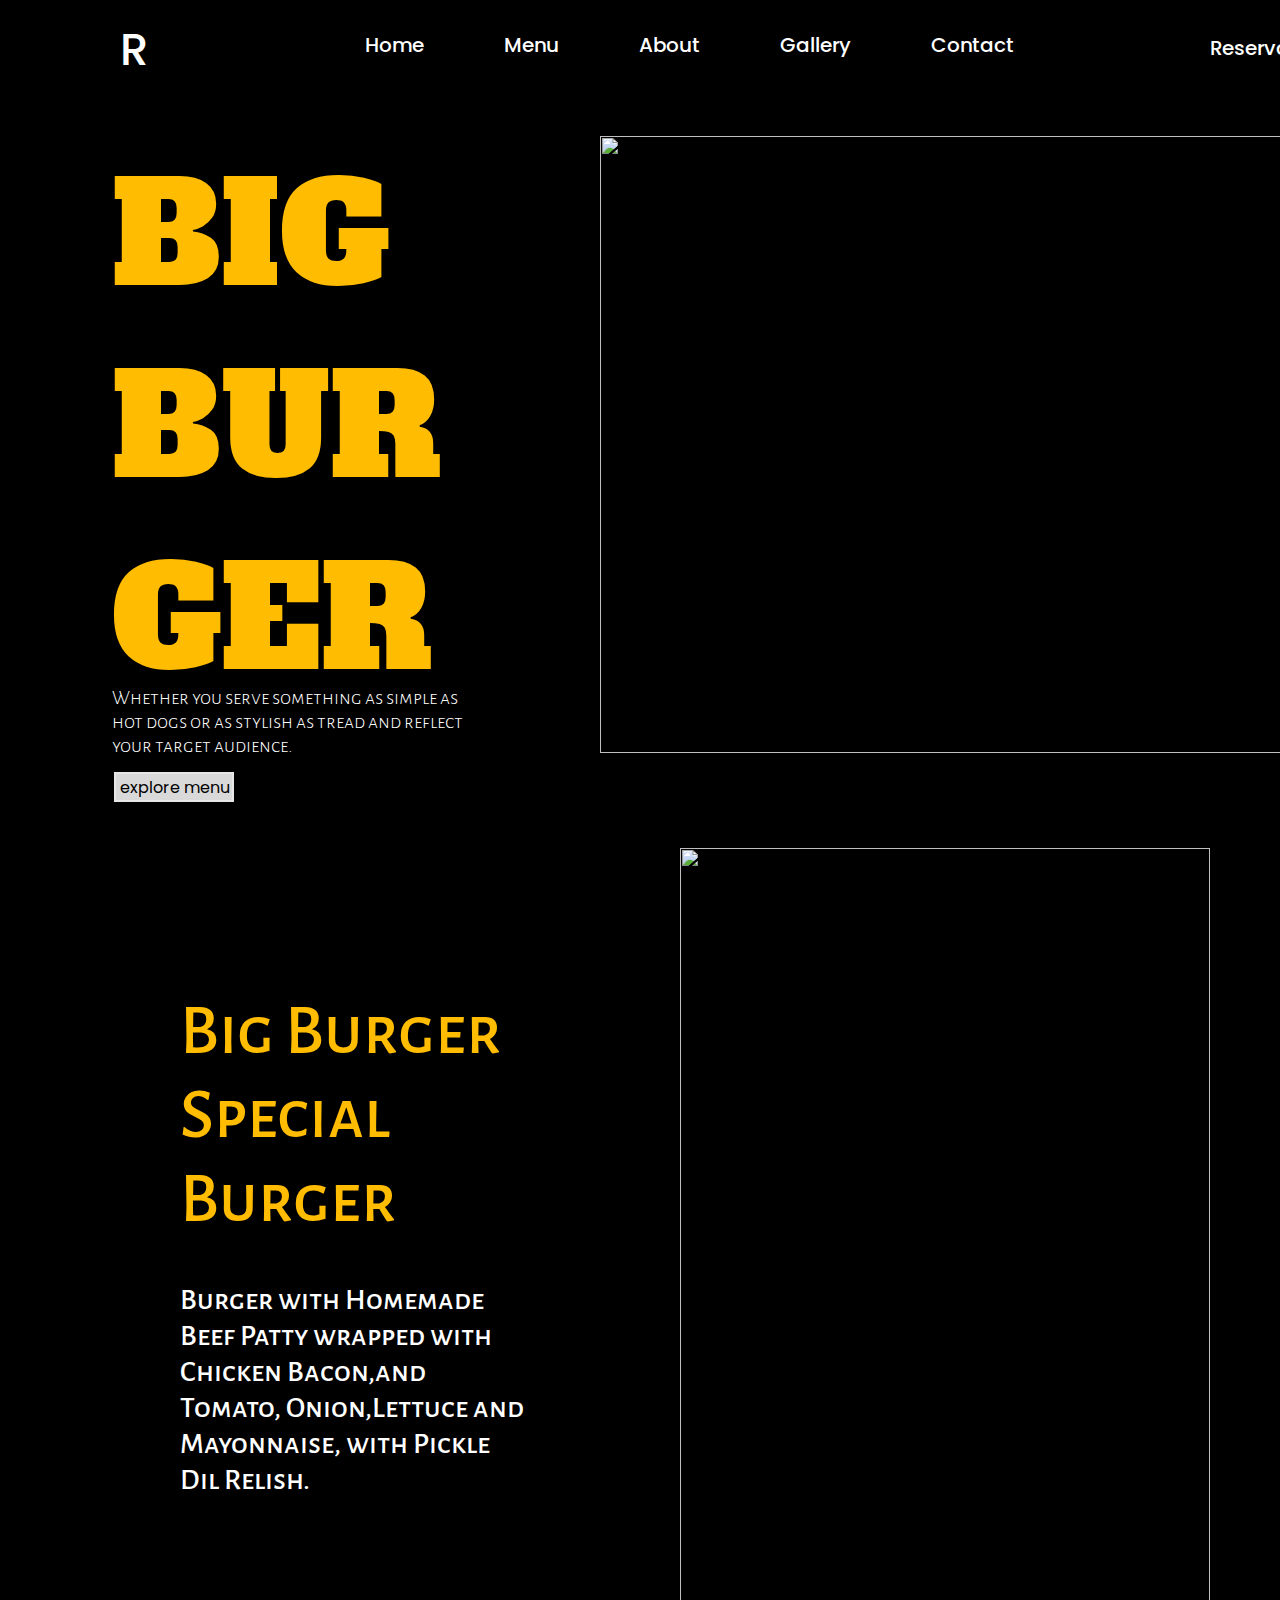
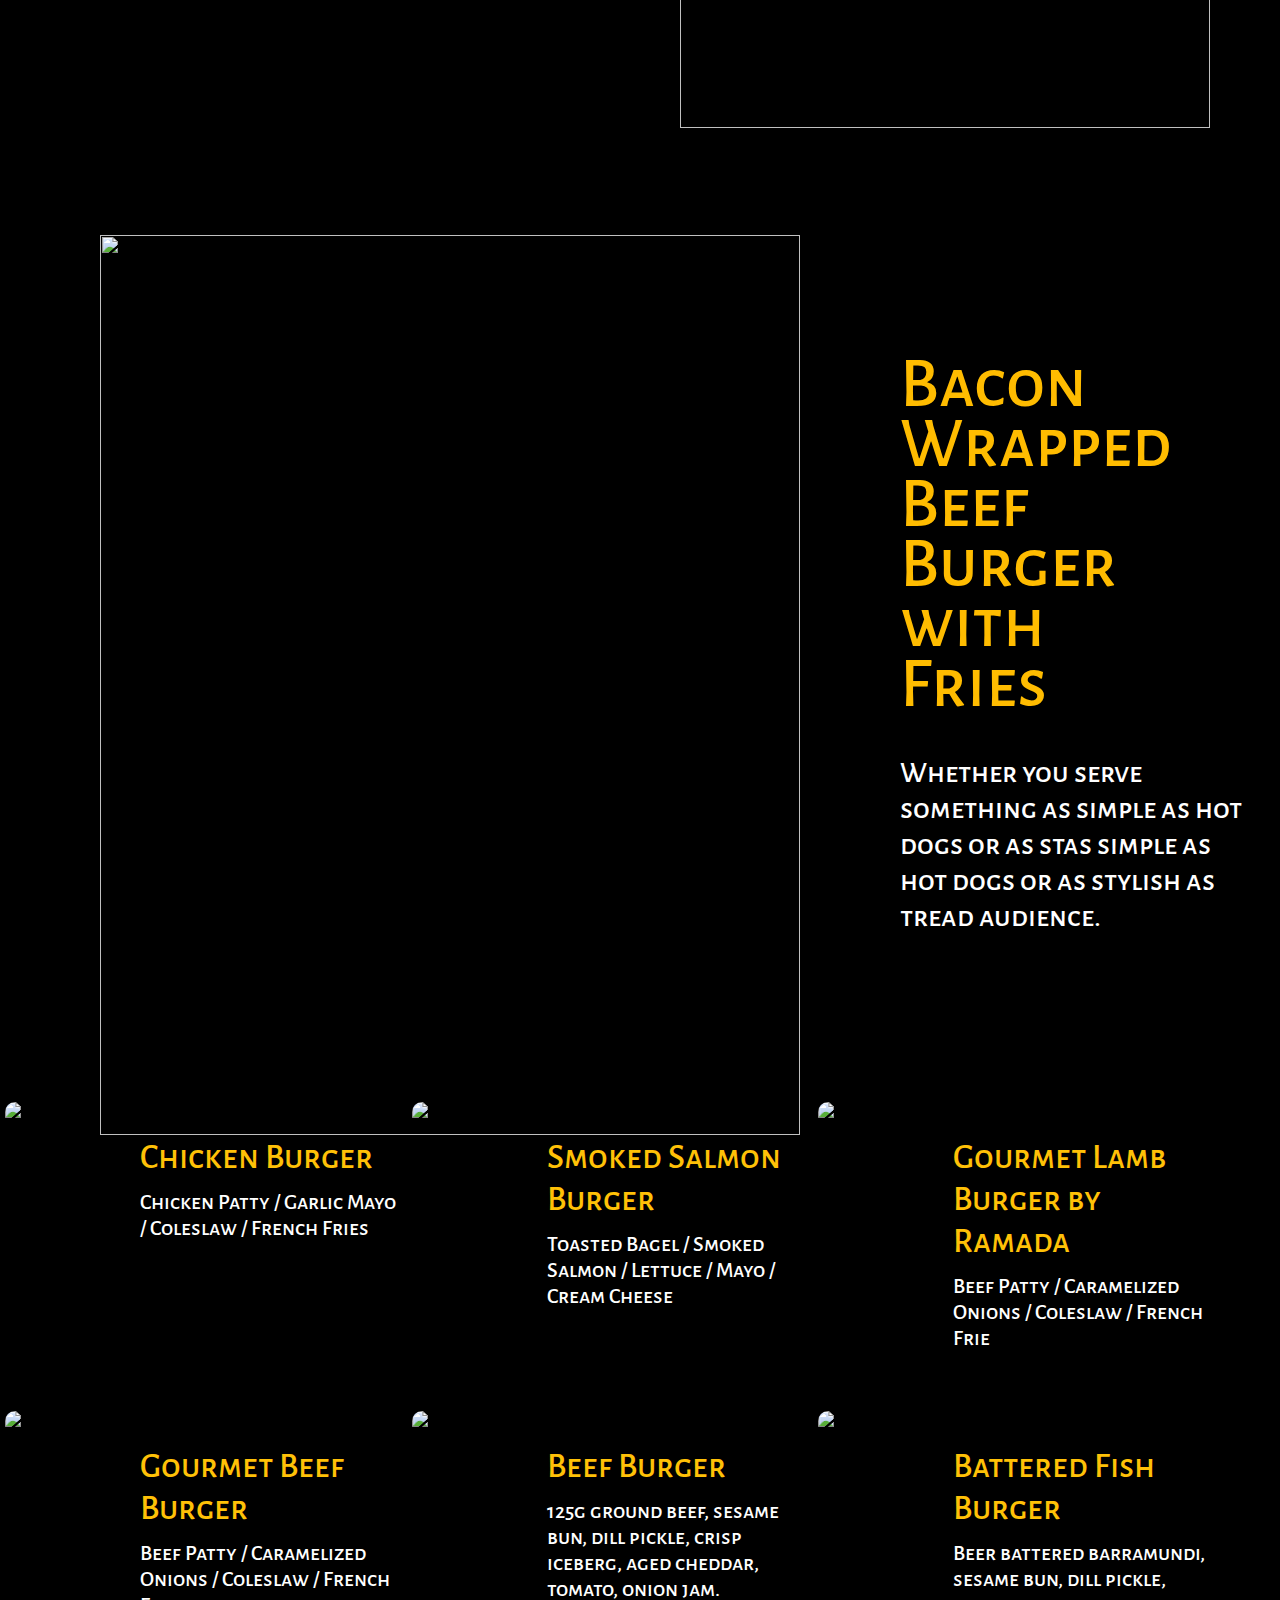
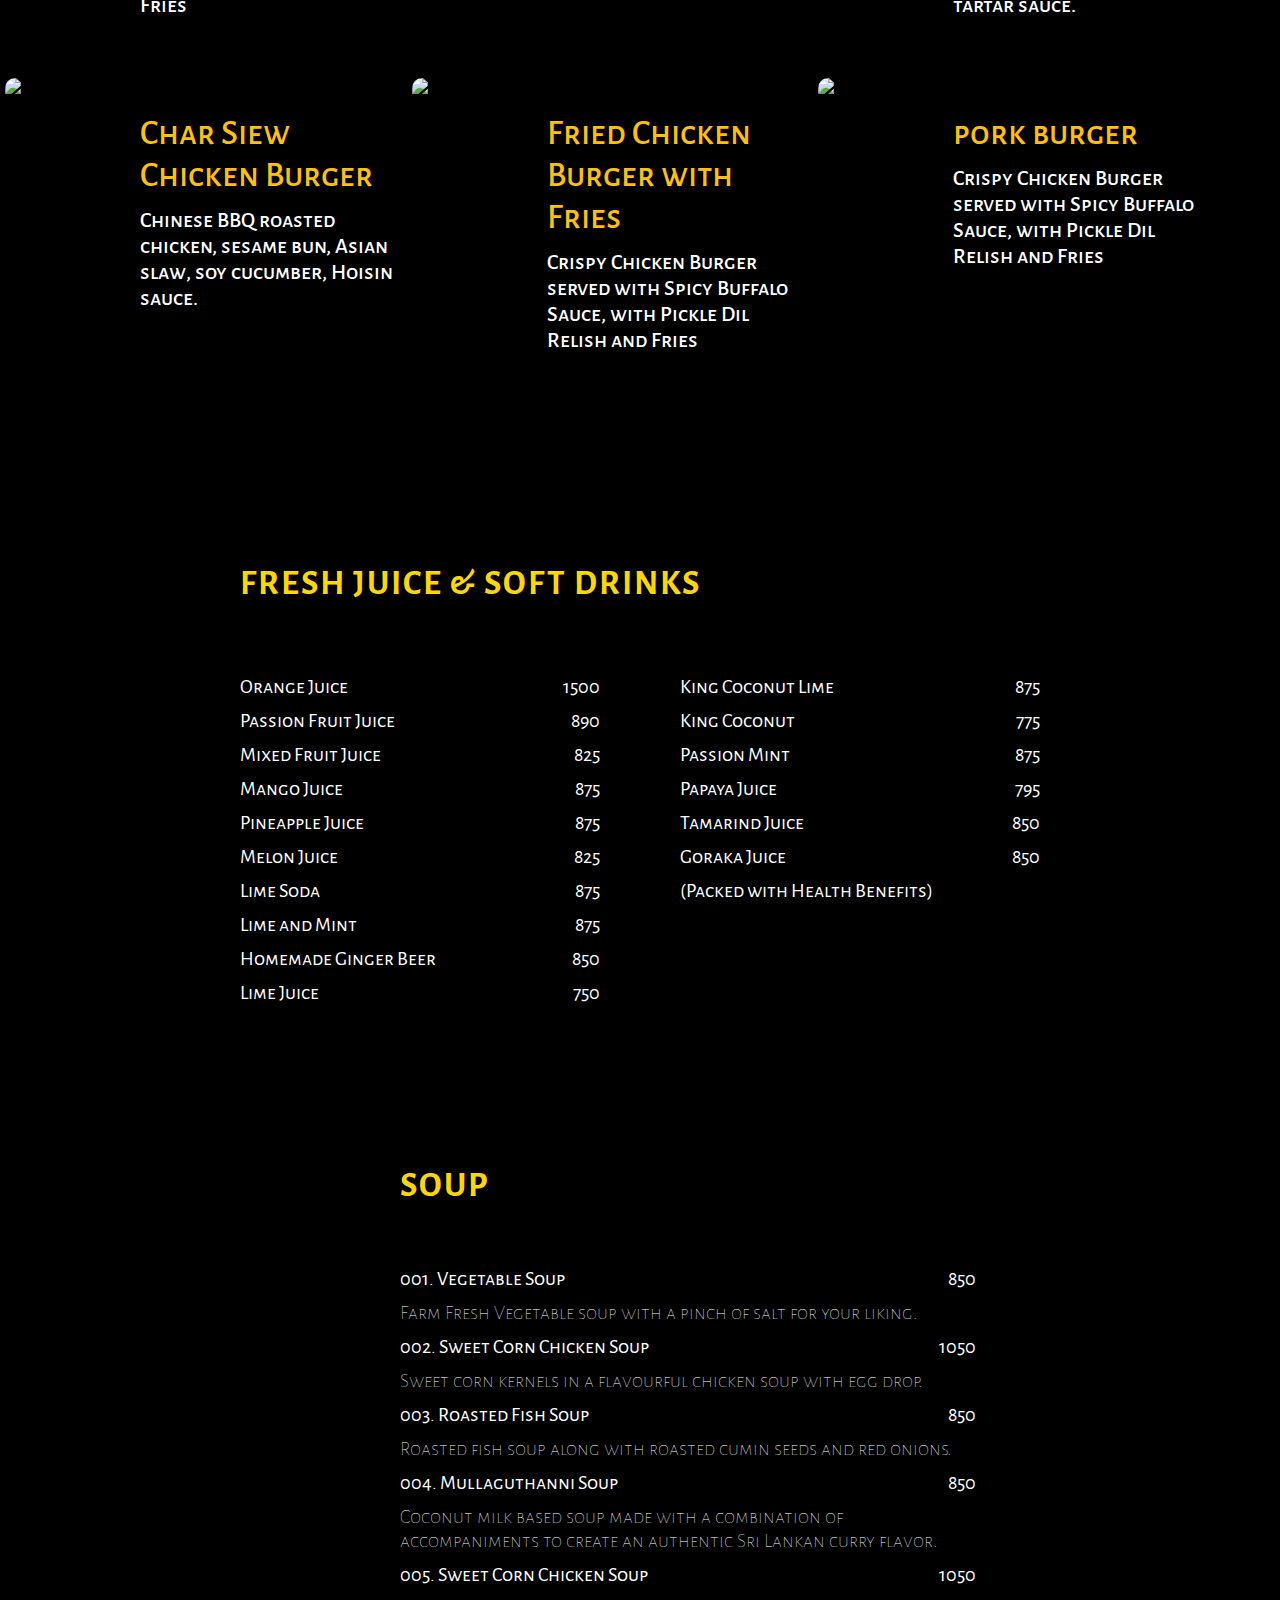
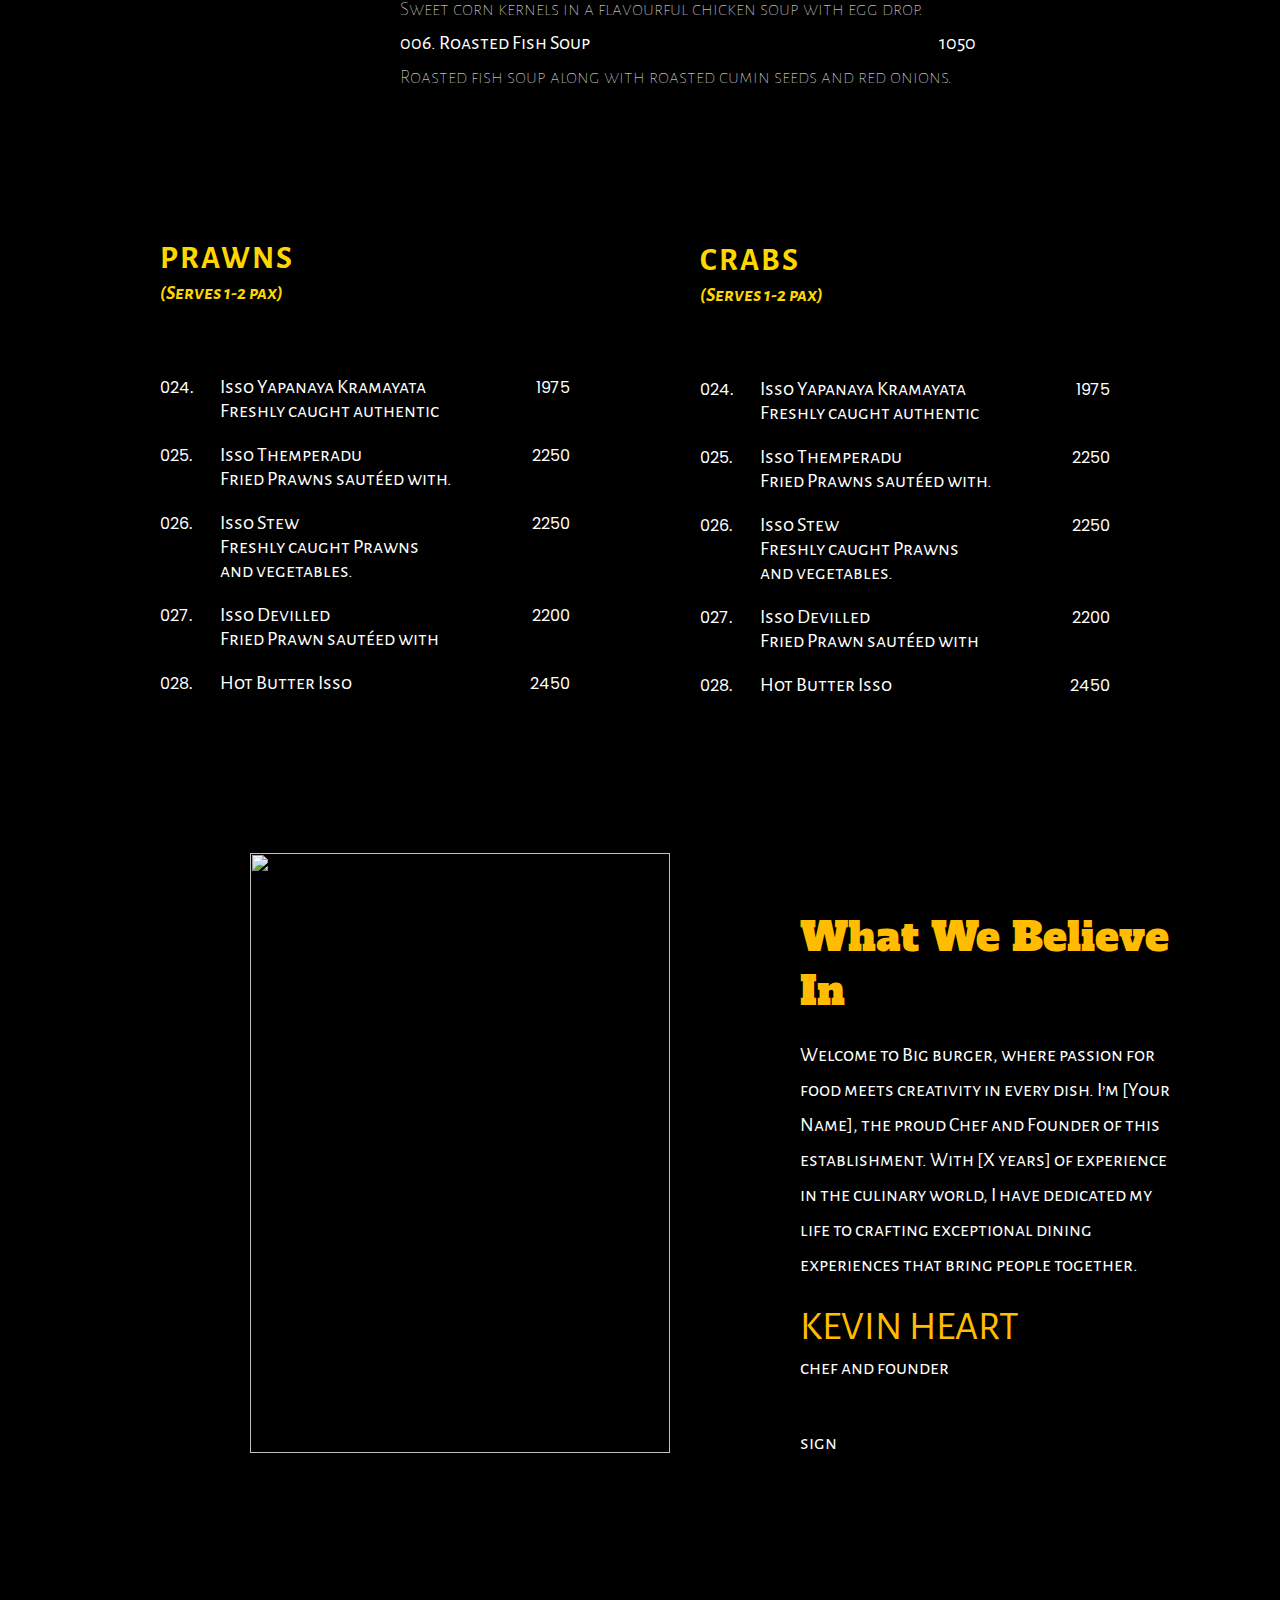
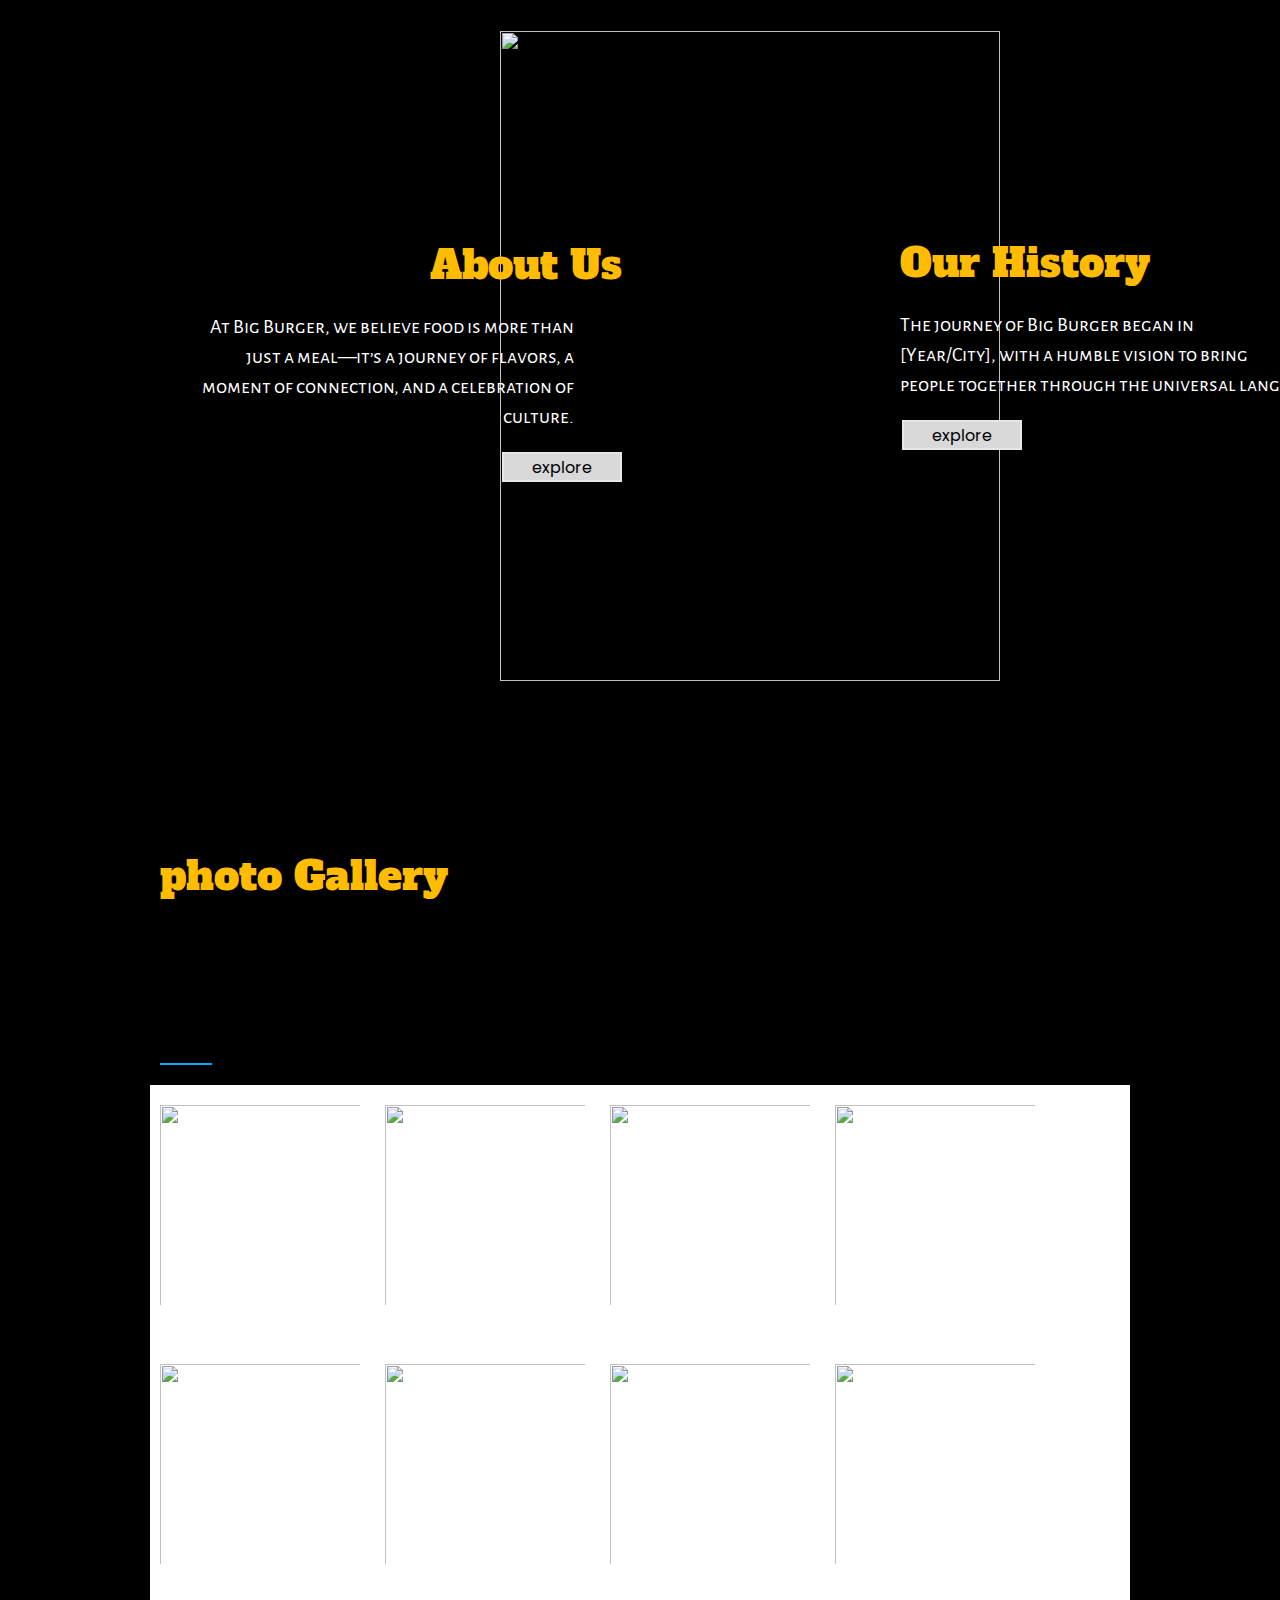
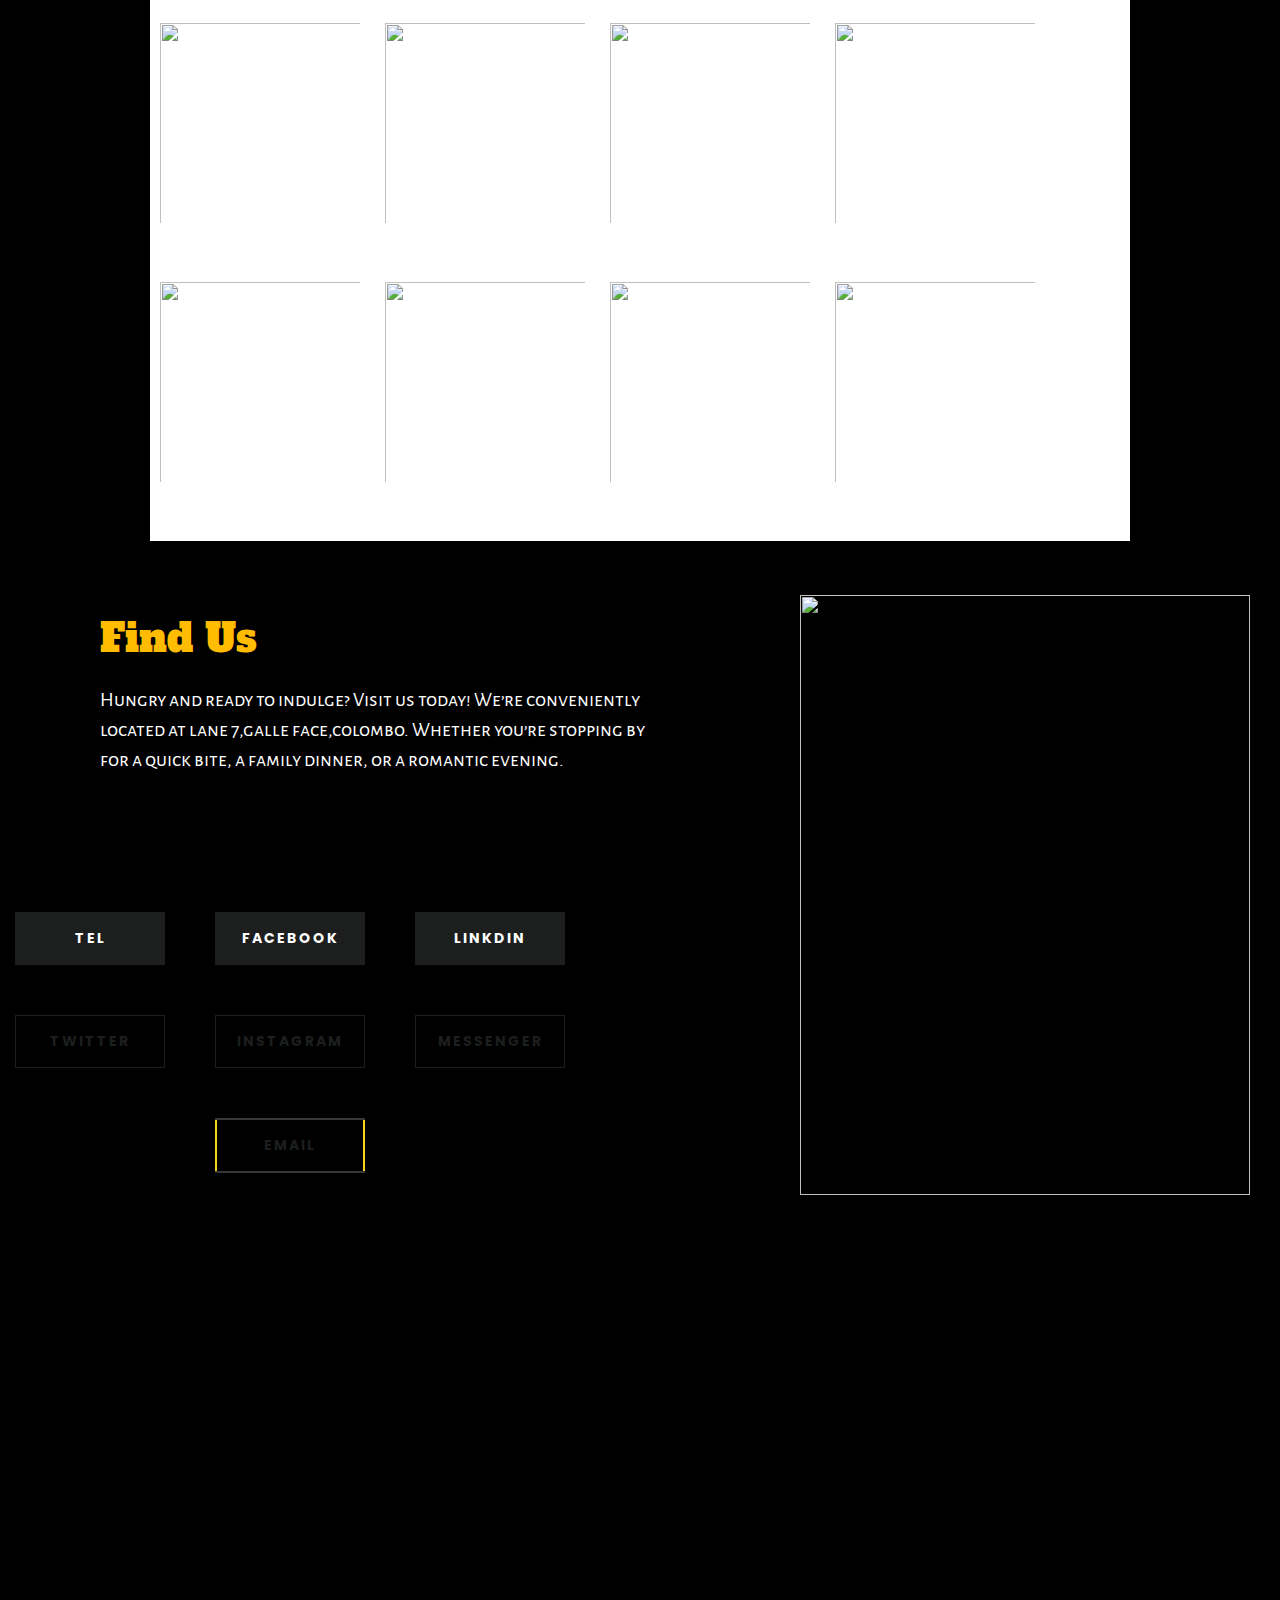
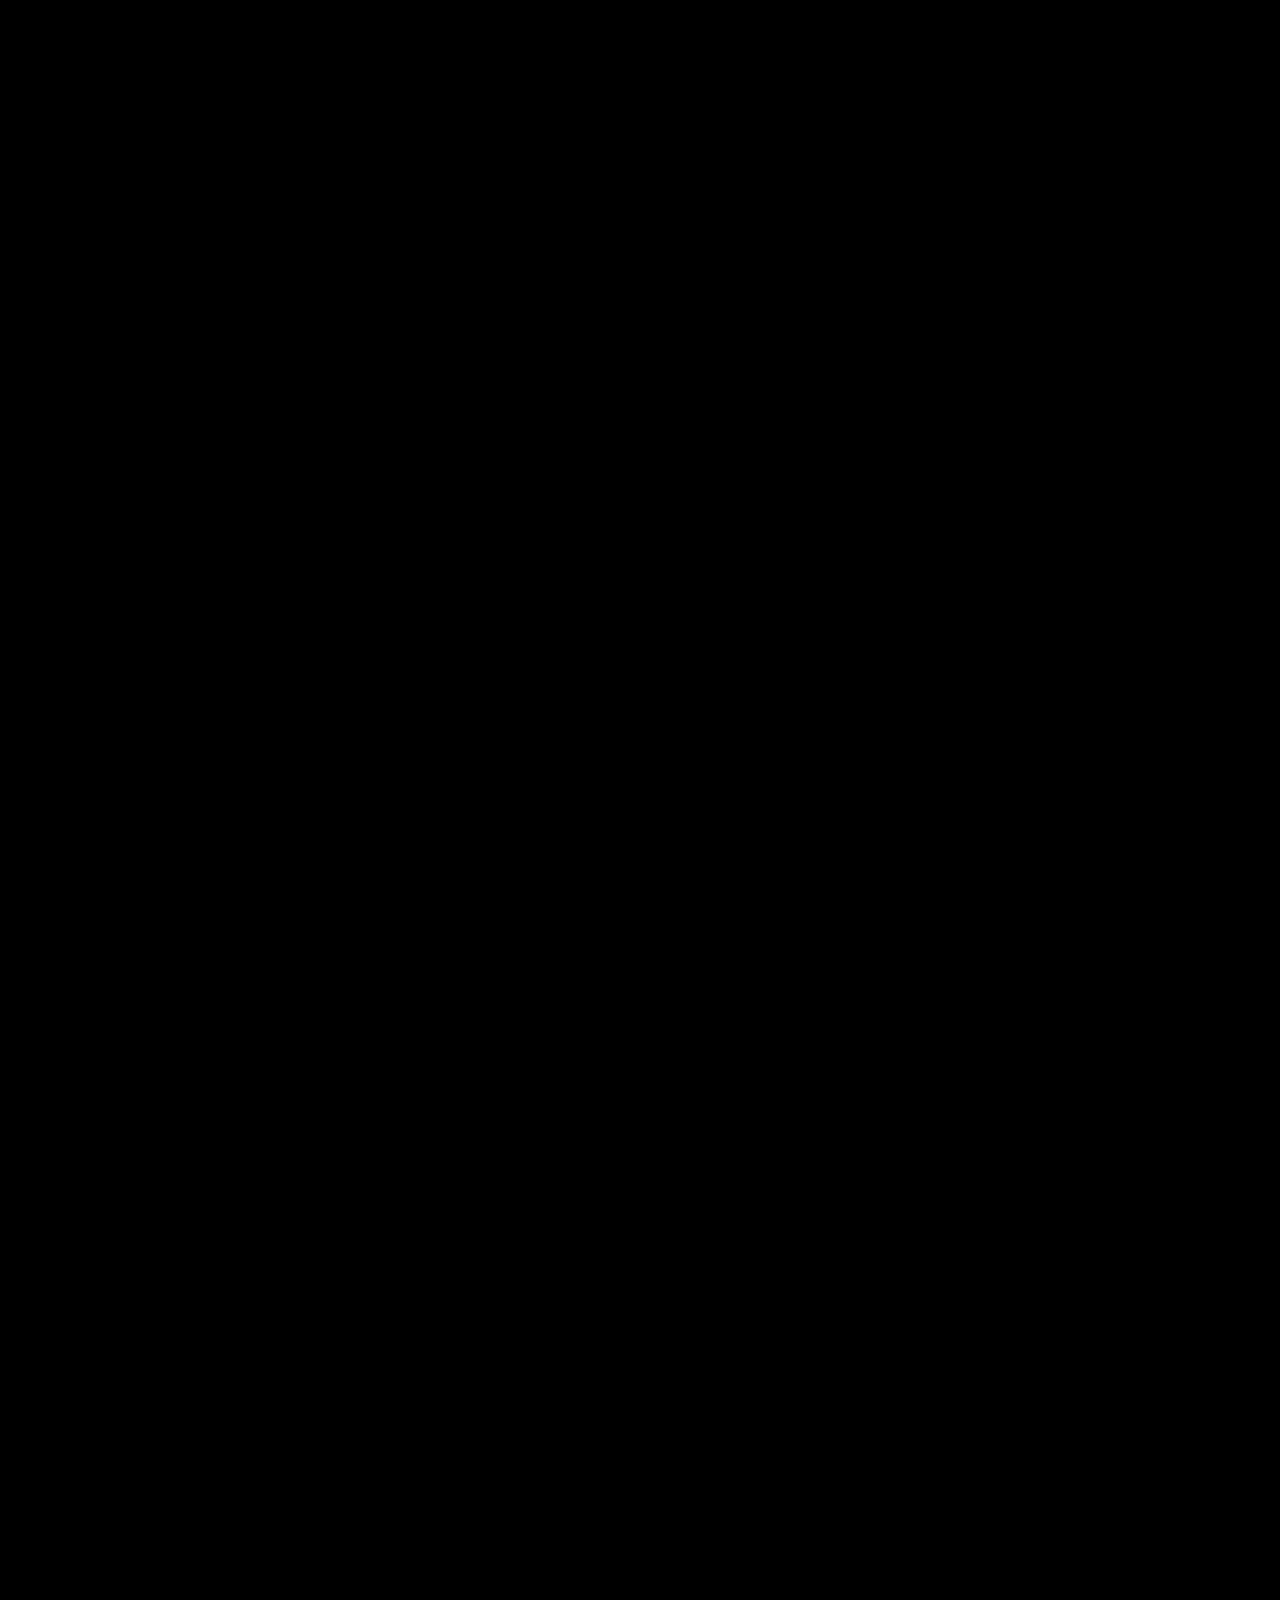
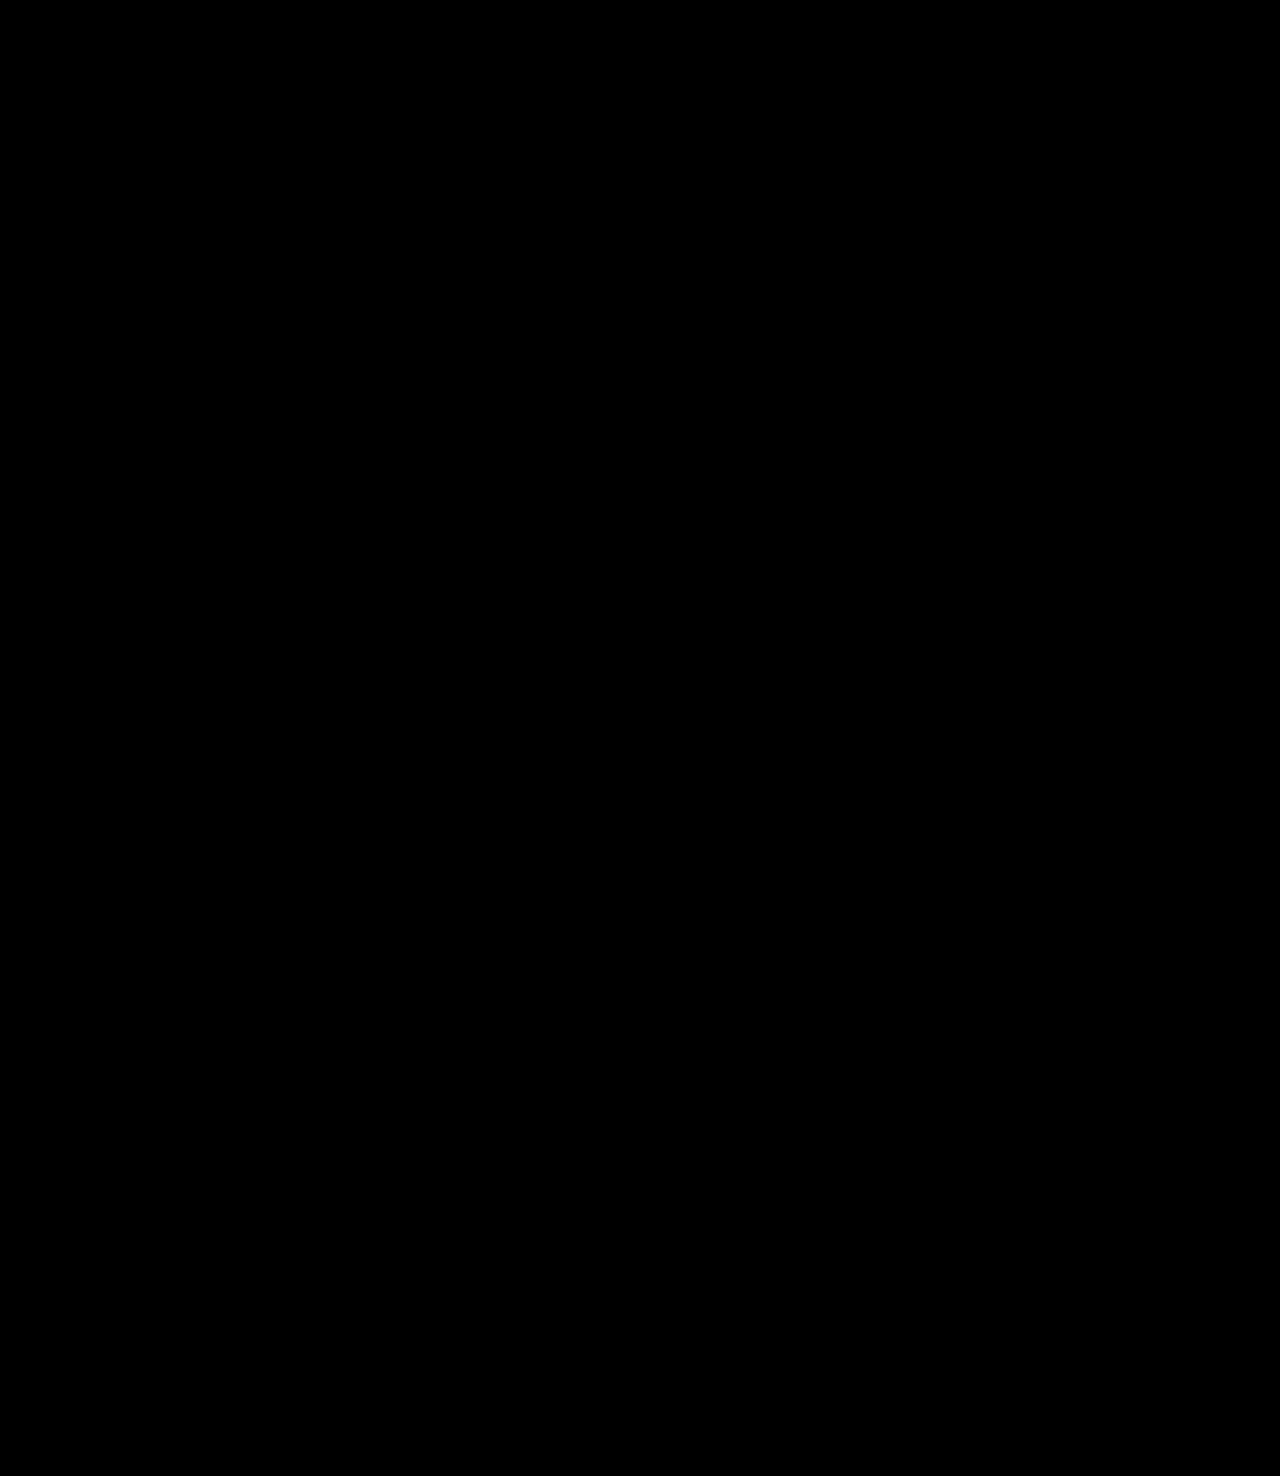
==== commit ac1f697f: "footer" ====
--- a/index.html
+++ b/index.html
@@ -727,6 +727,7 @@
         <P> NO 231/2  you serve something as simple as  Whether
             sri lanka.</P>
     </div>
+
     <div id="footer-link">
         <h2>quick links</h2>
         <ul>
@@ -738,6 +739,20 @@
         </ul>
     </div>
 
+    <div id="footer-working-hours">
+        <h2>working hours</h2>
+        <P>MONDAY – THURSDAY
+            12.00 – 3.30 PM & 6.30 -10.30 PM
+            FRIDAY – SUNDAY
+            12.00 – 3.30 PM & 6.30 -10.30 PM
+            (Hours might differ)</P>
+    </div>
+
+    <div id="footer-logo">
+        <h1>R</h1>
+        <p>Enjoy the most delicious burger in the world</p>
+    </div>
+
 </footer>
 
 <script src="gallery.js"></script>
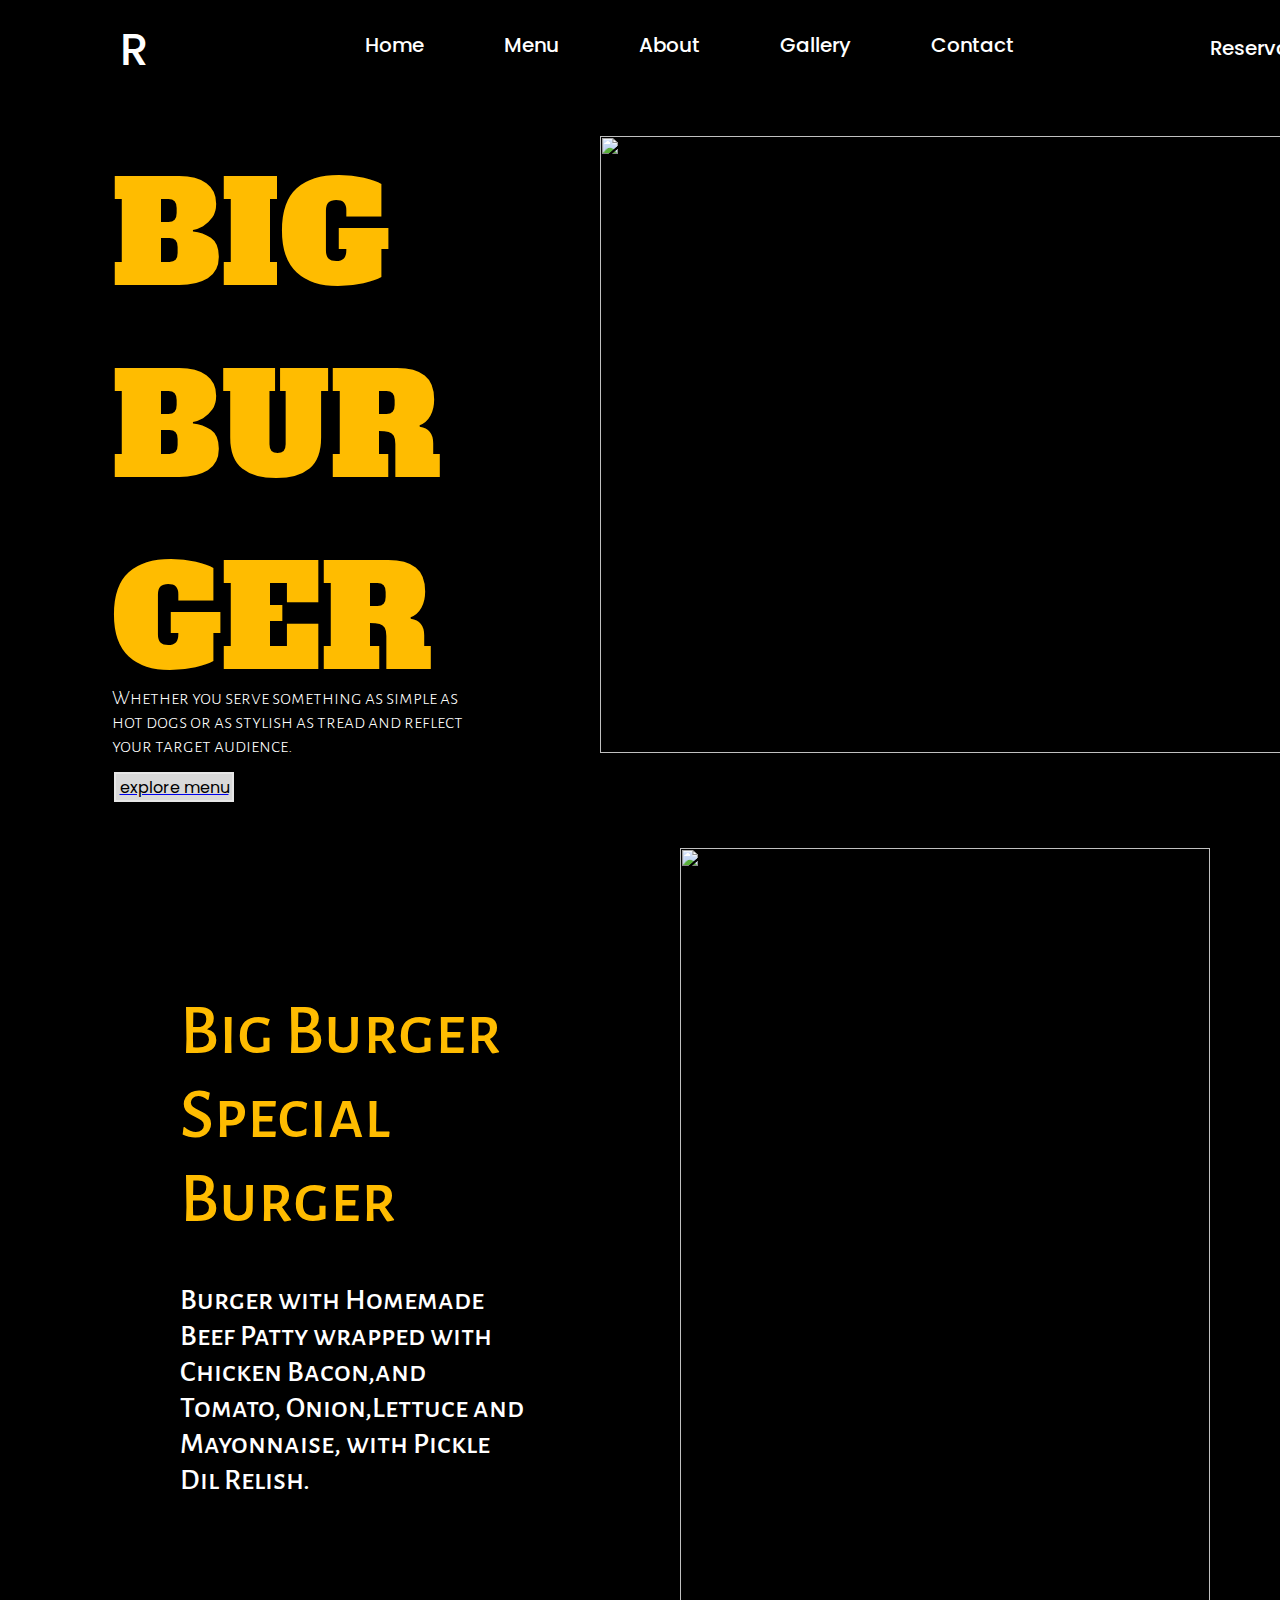
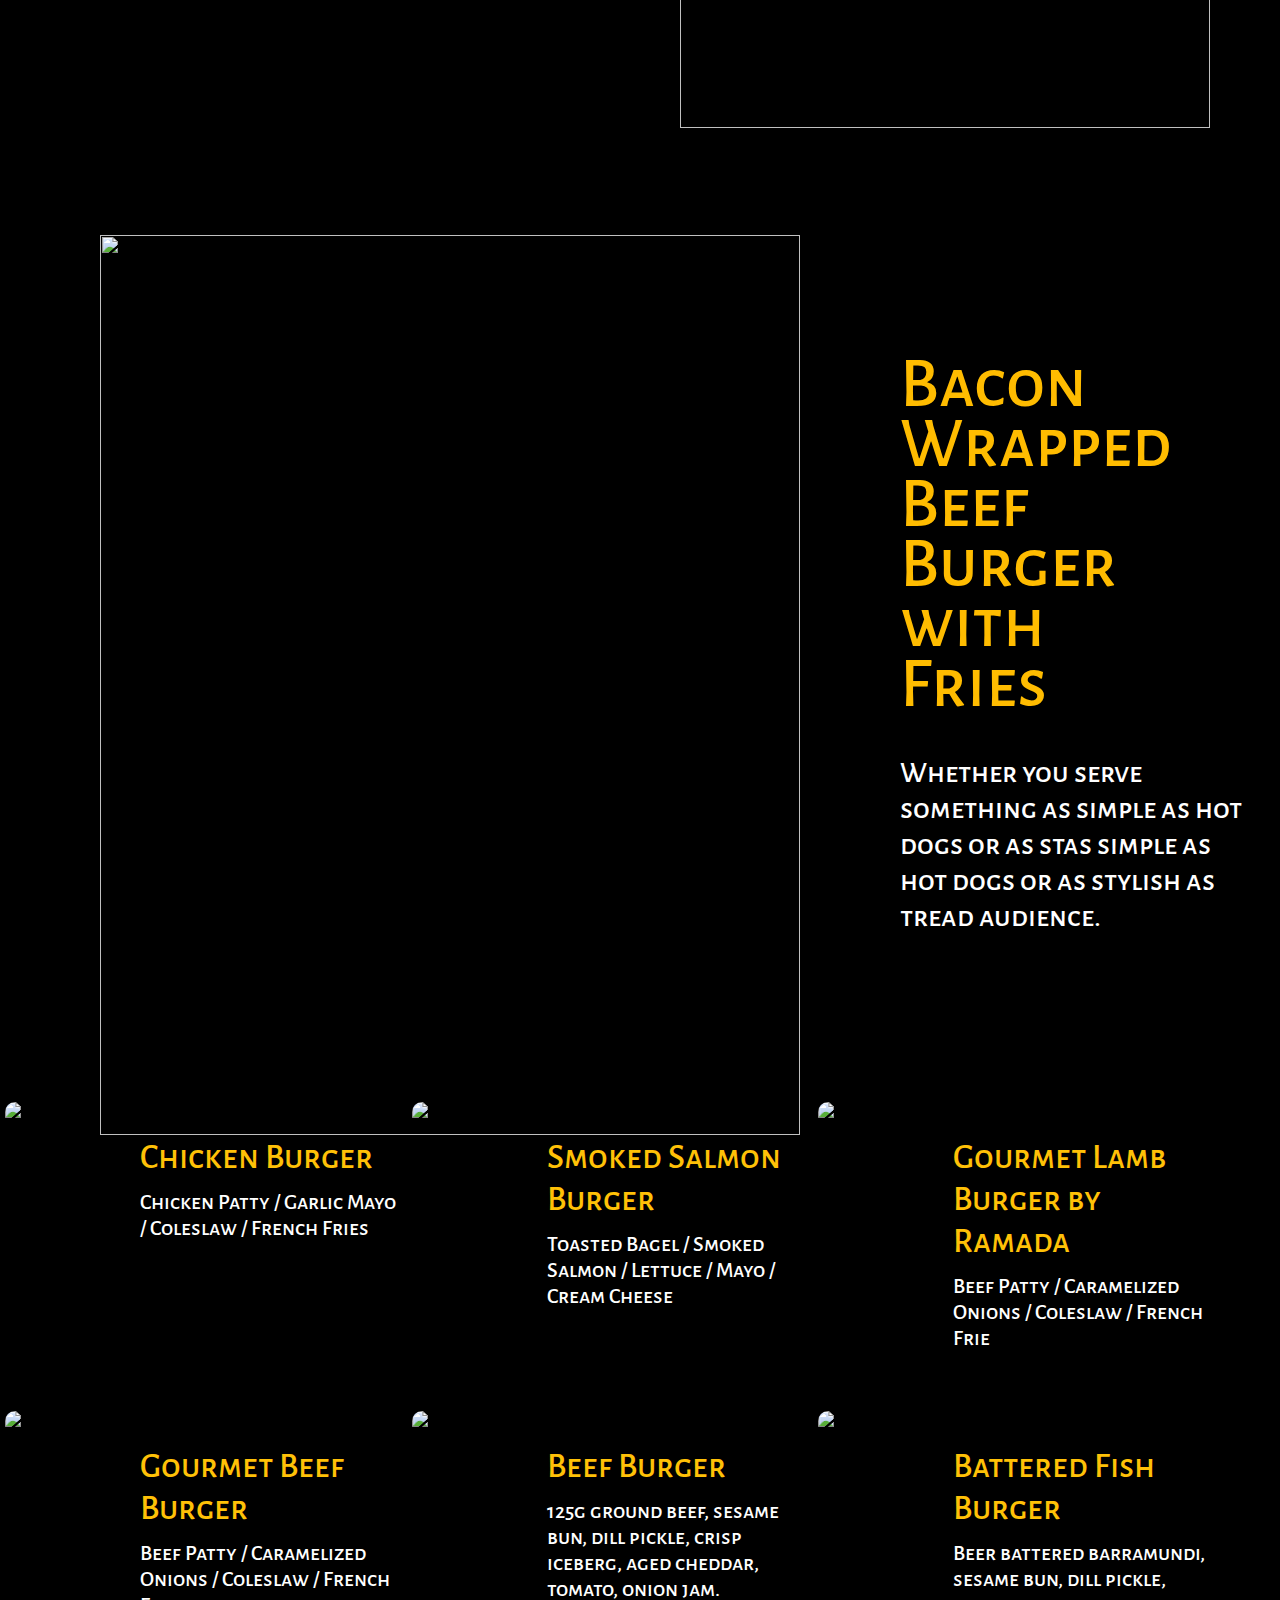
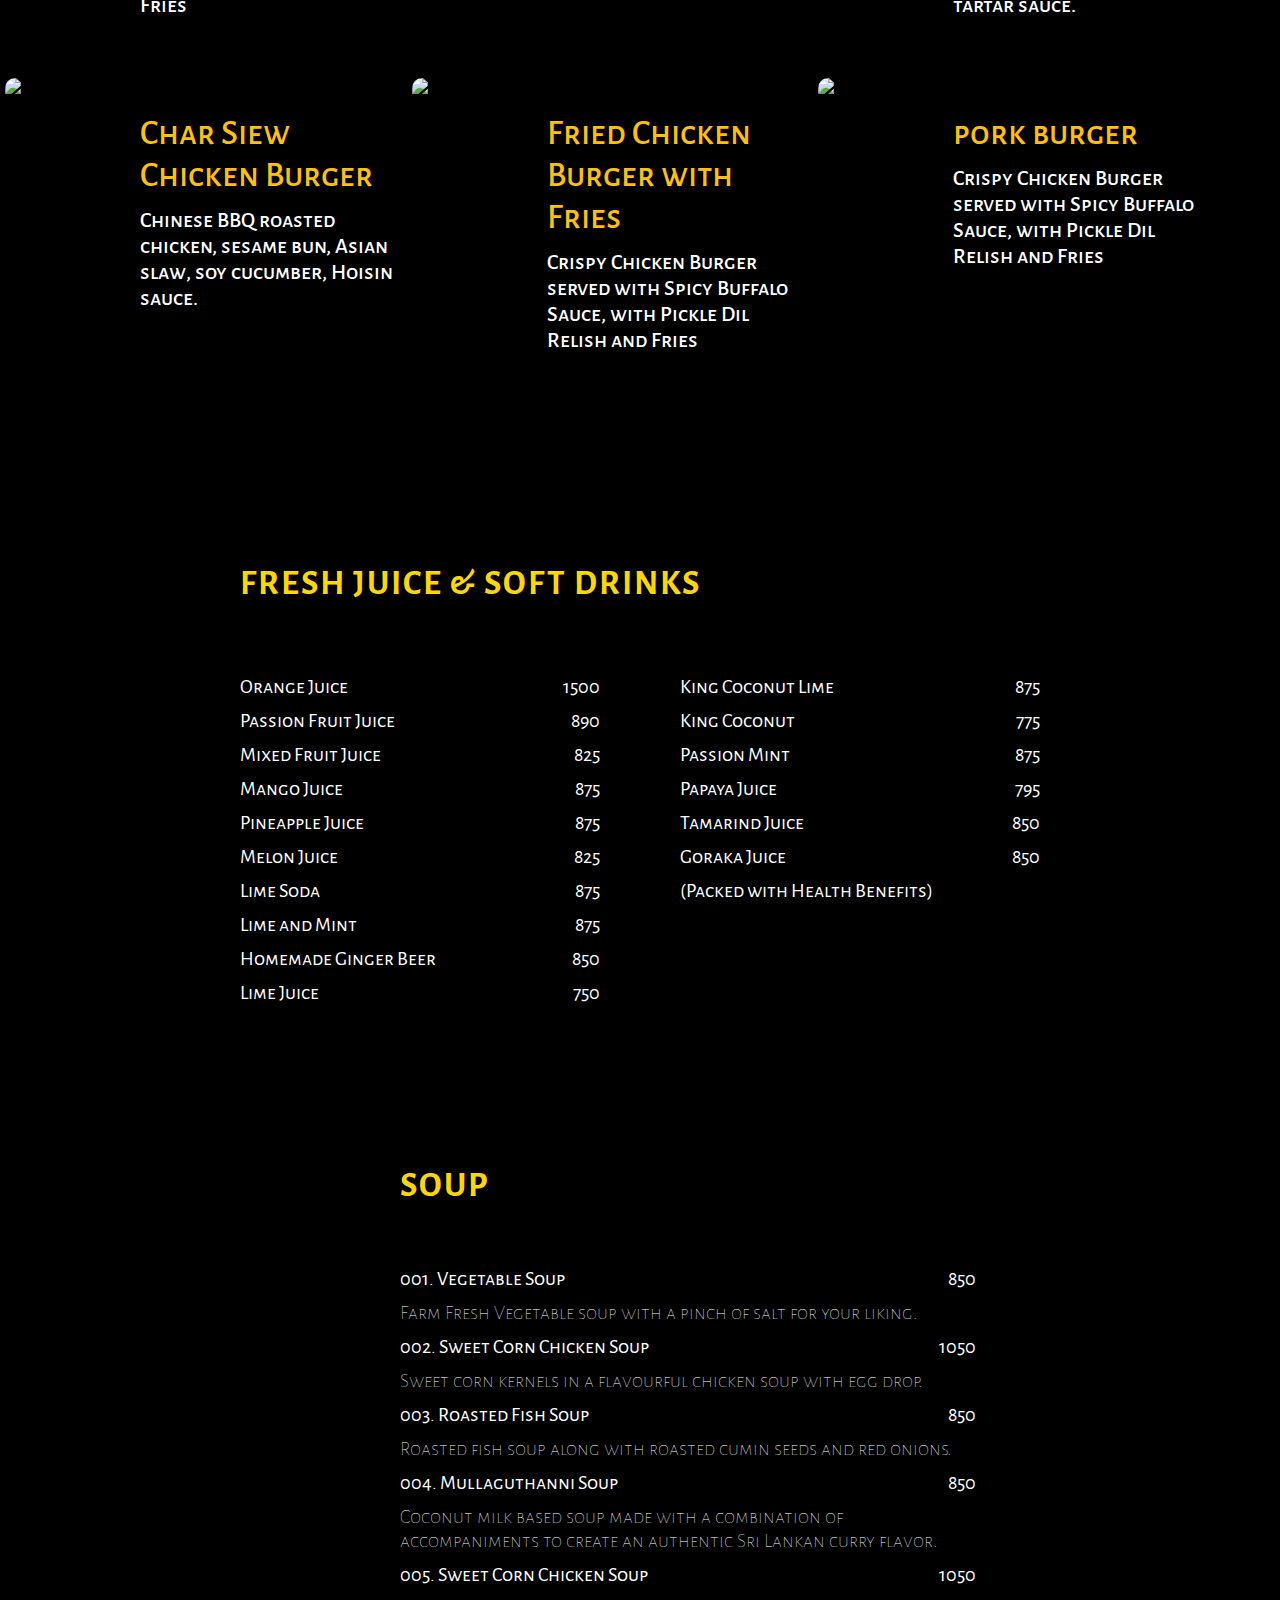
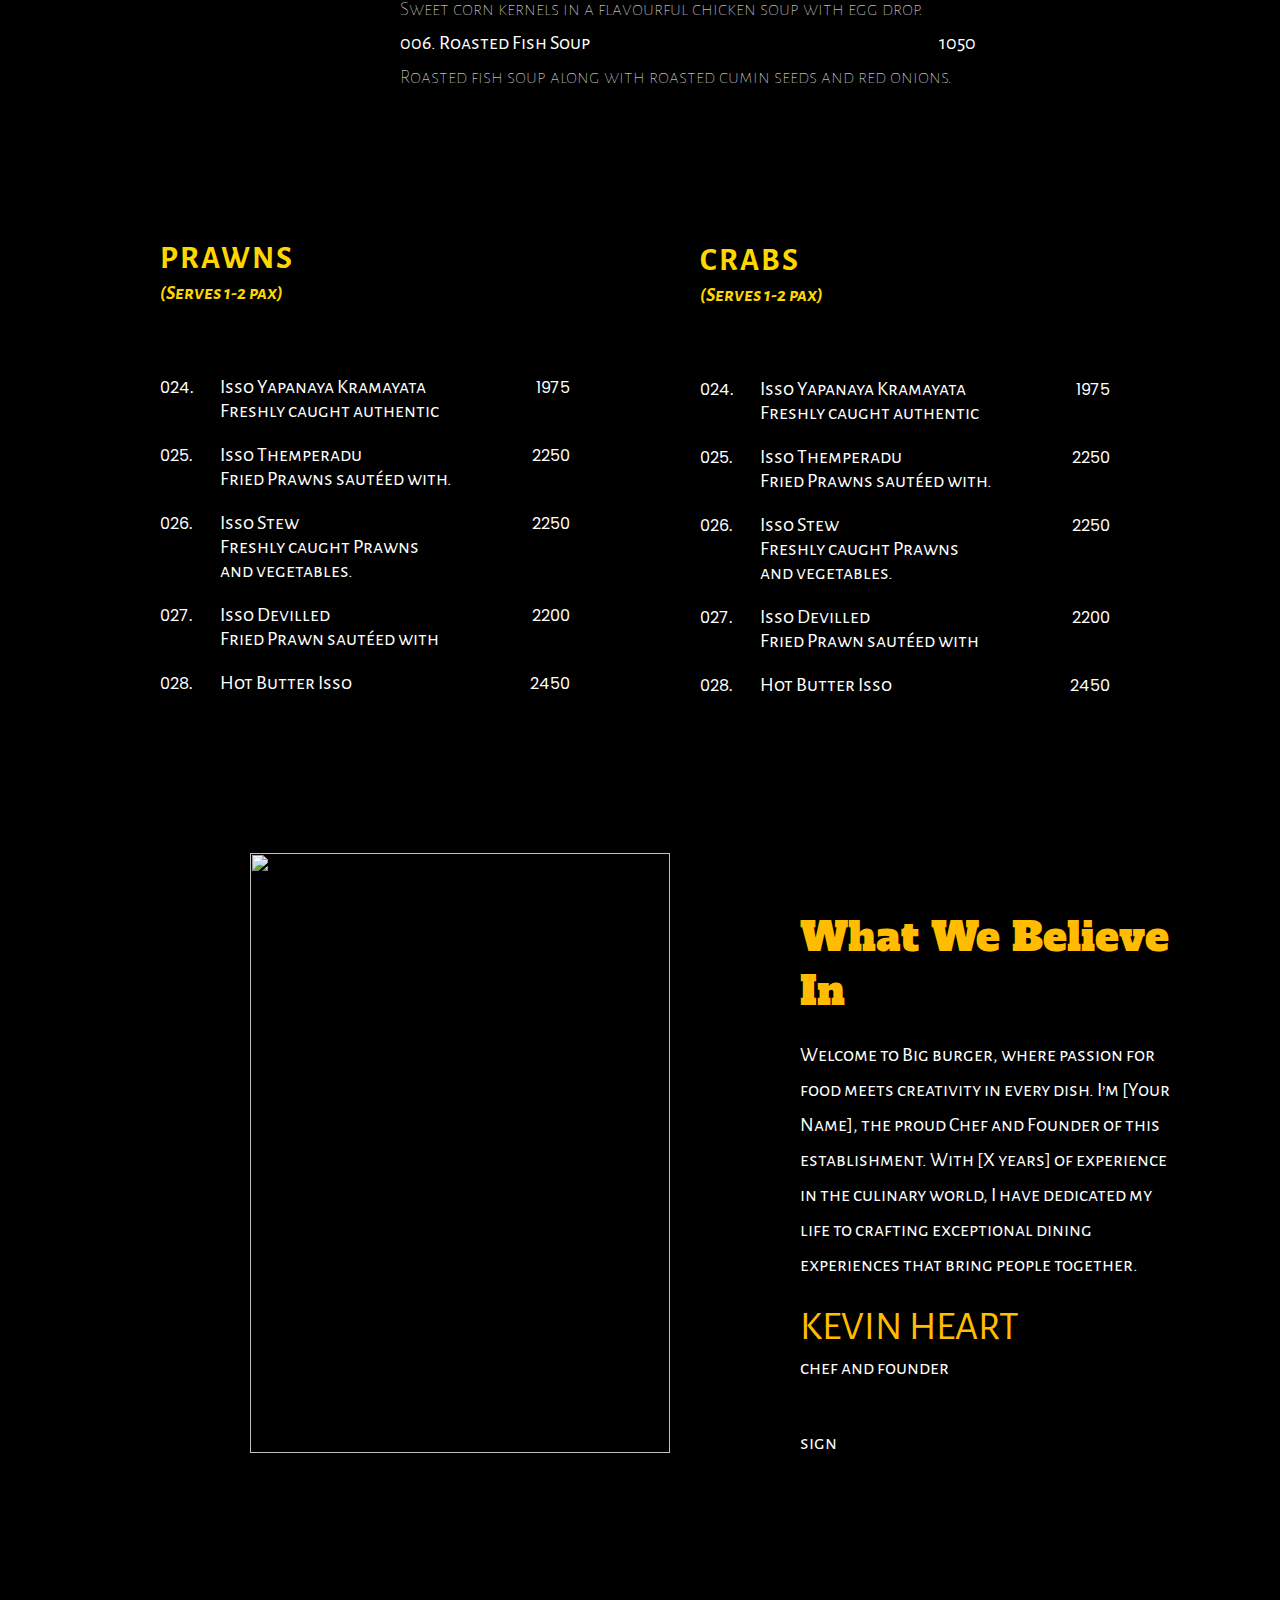
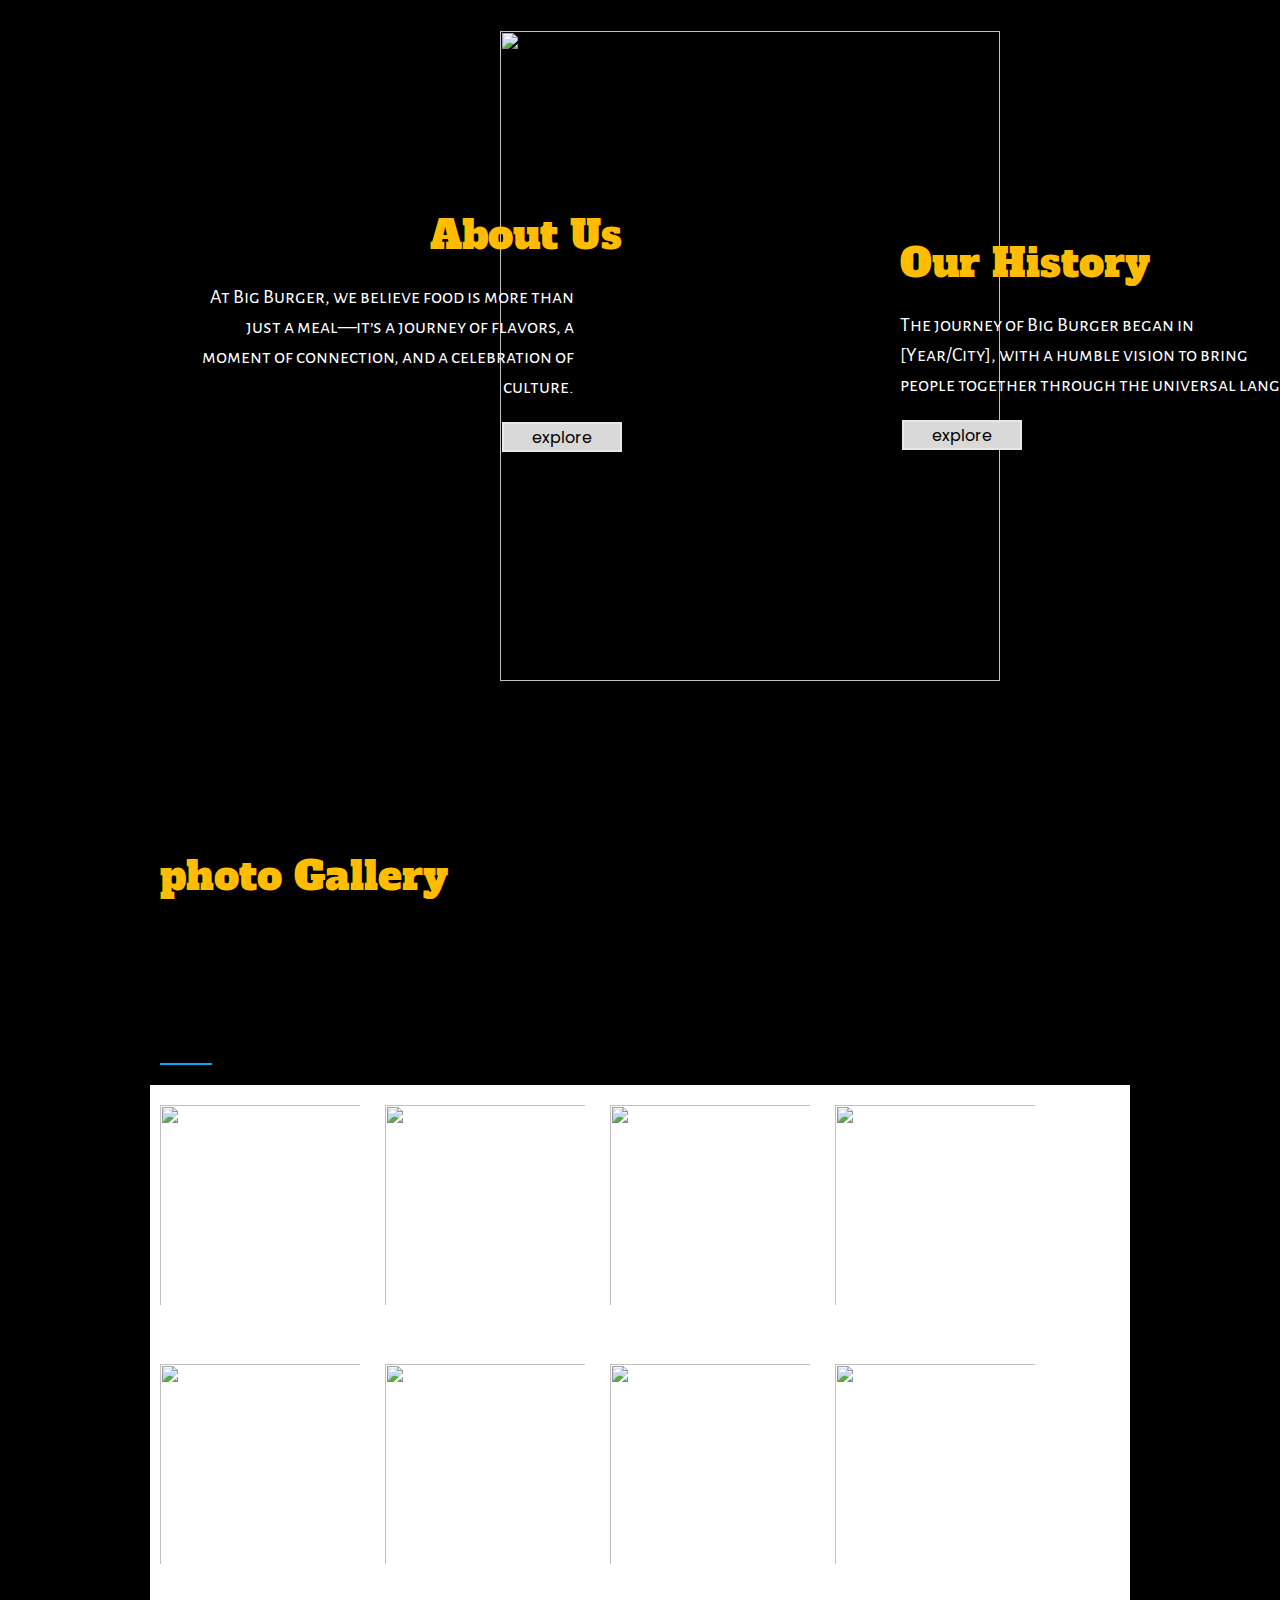
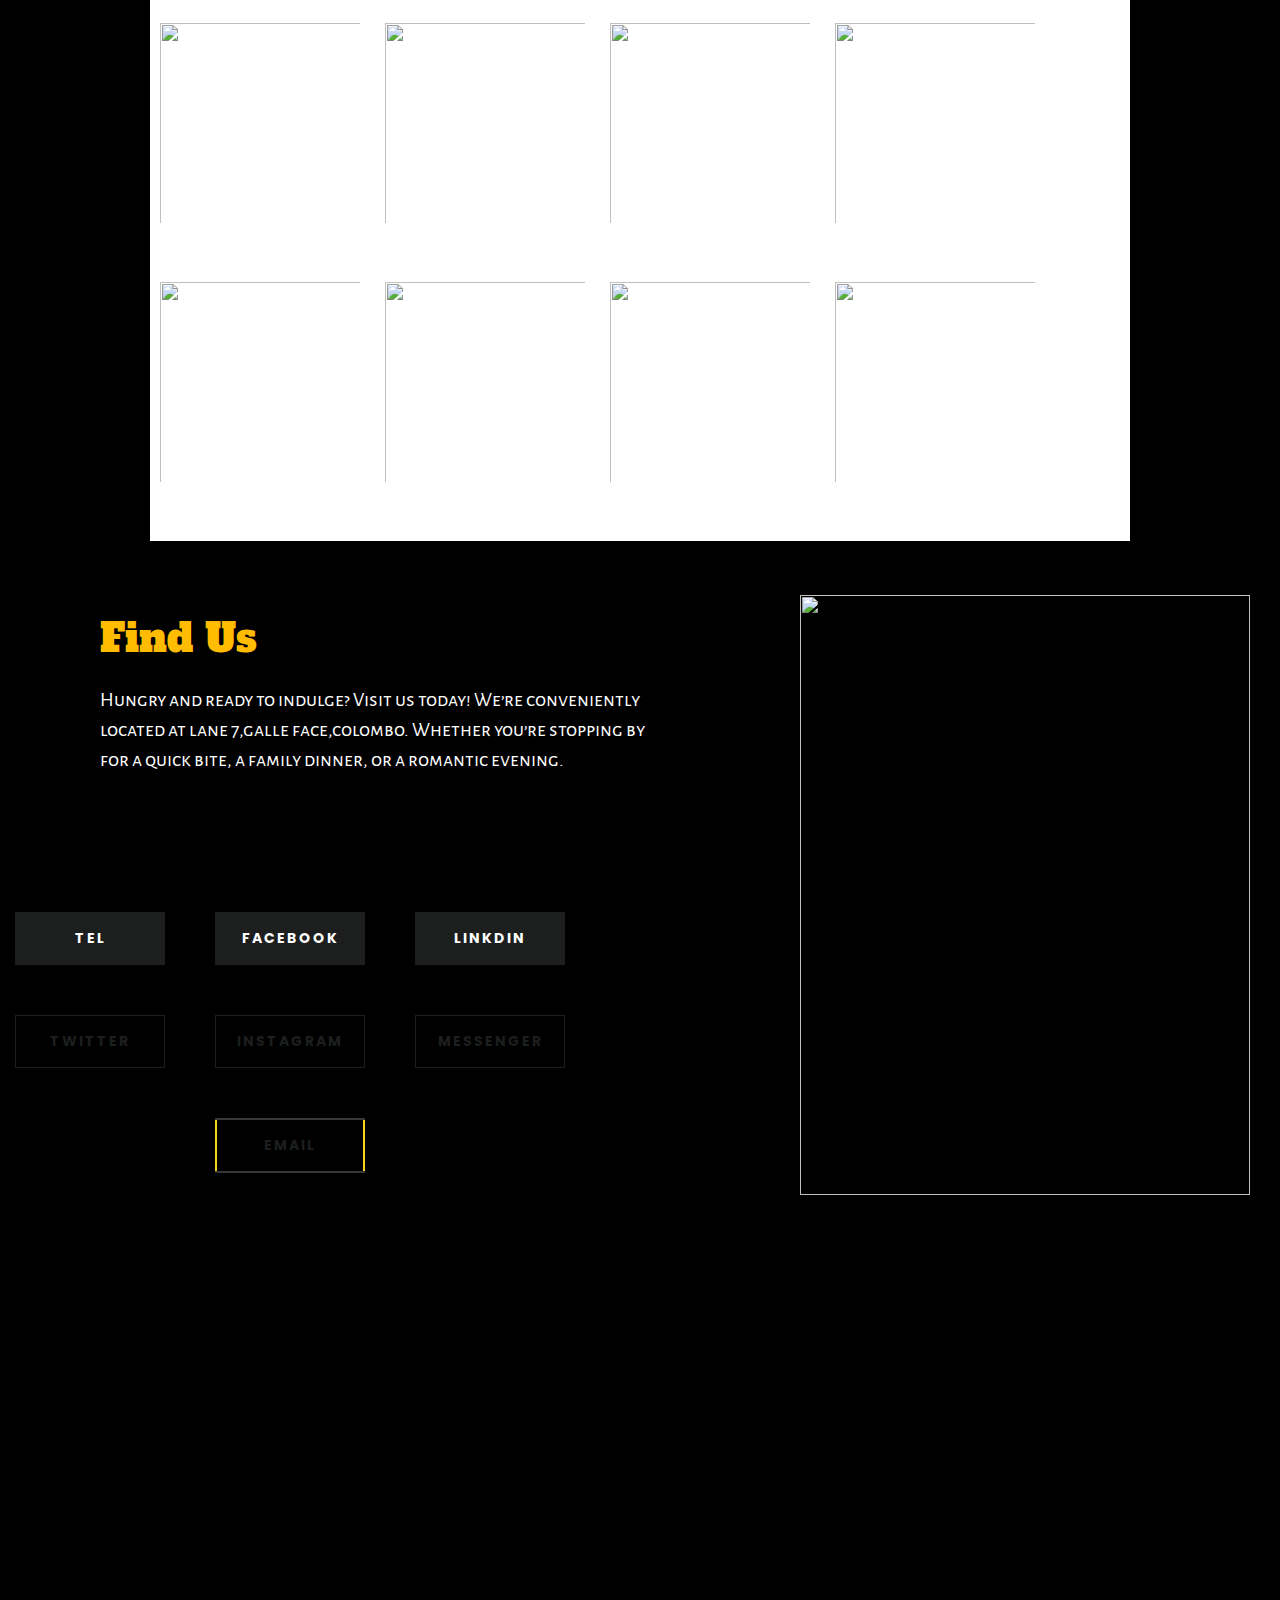
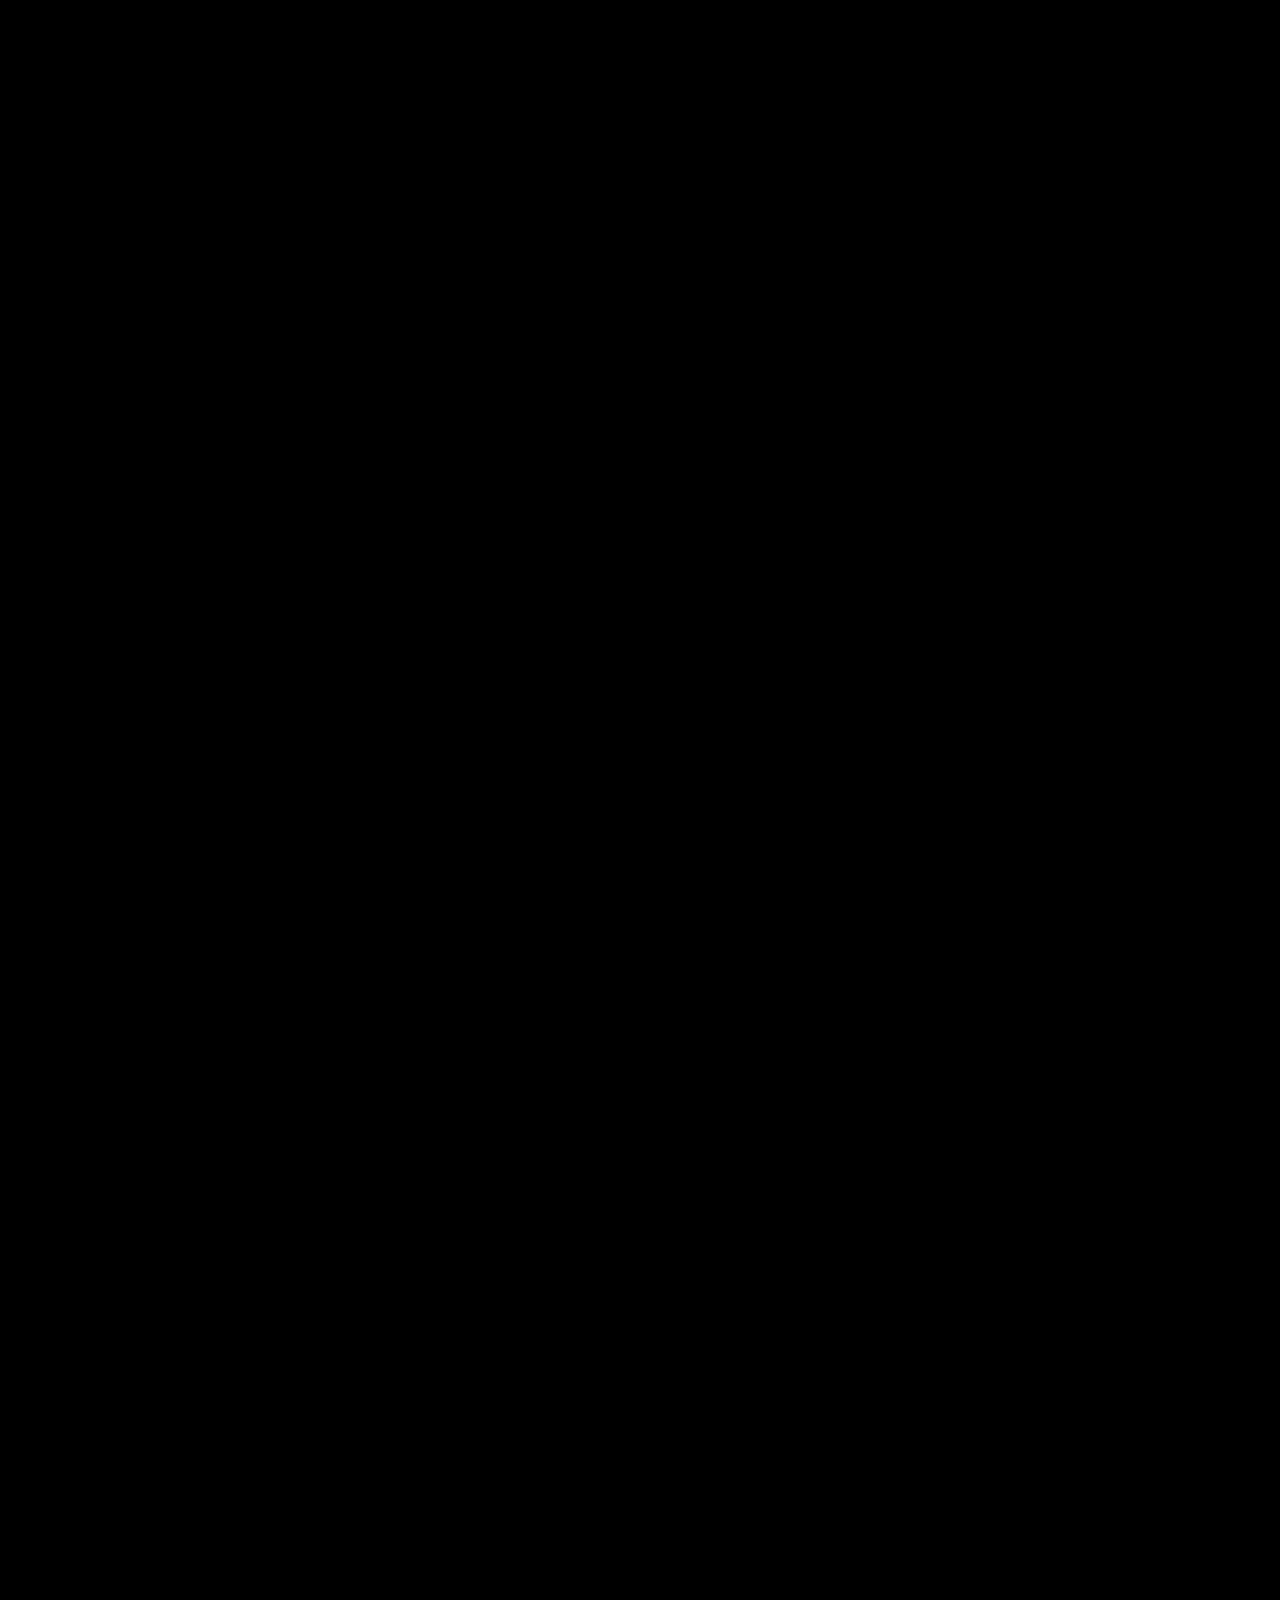
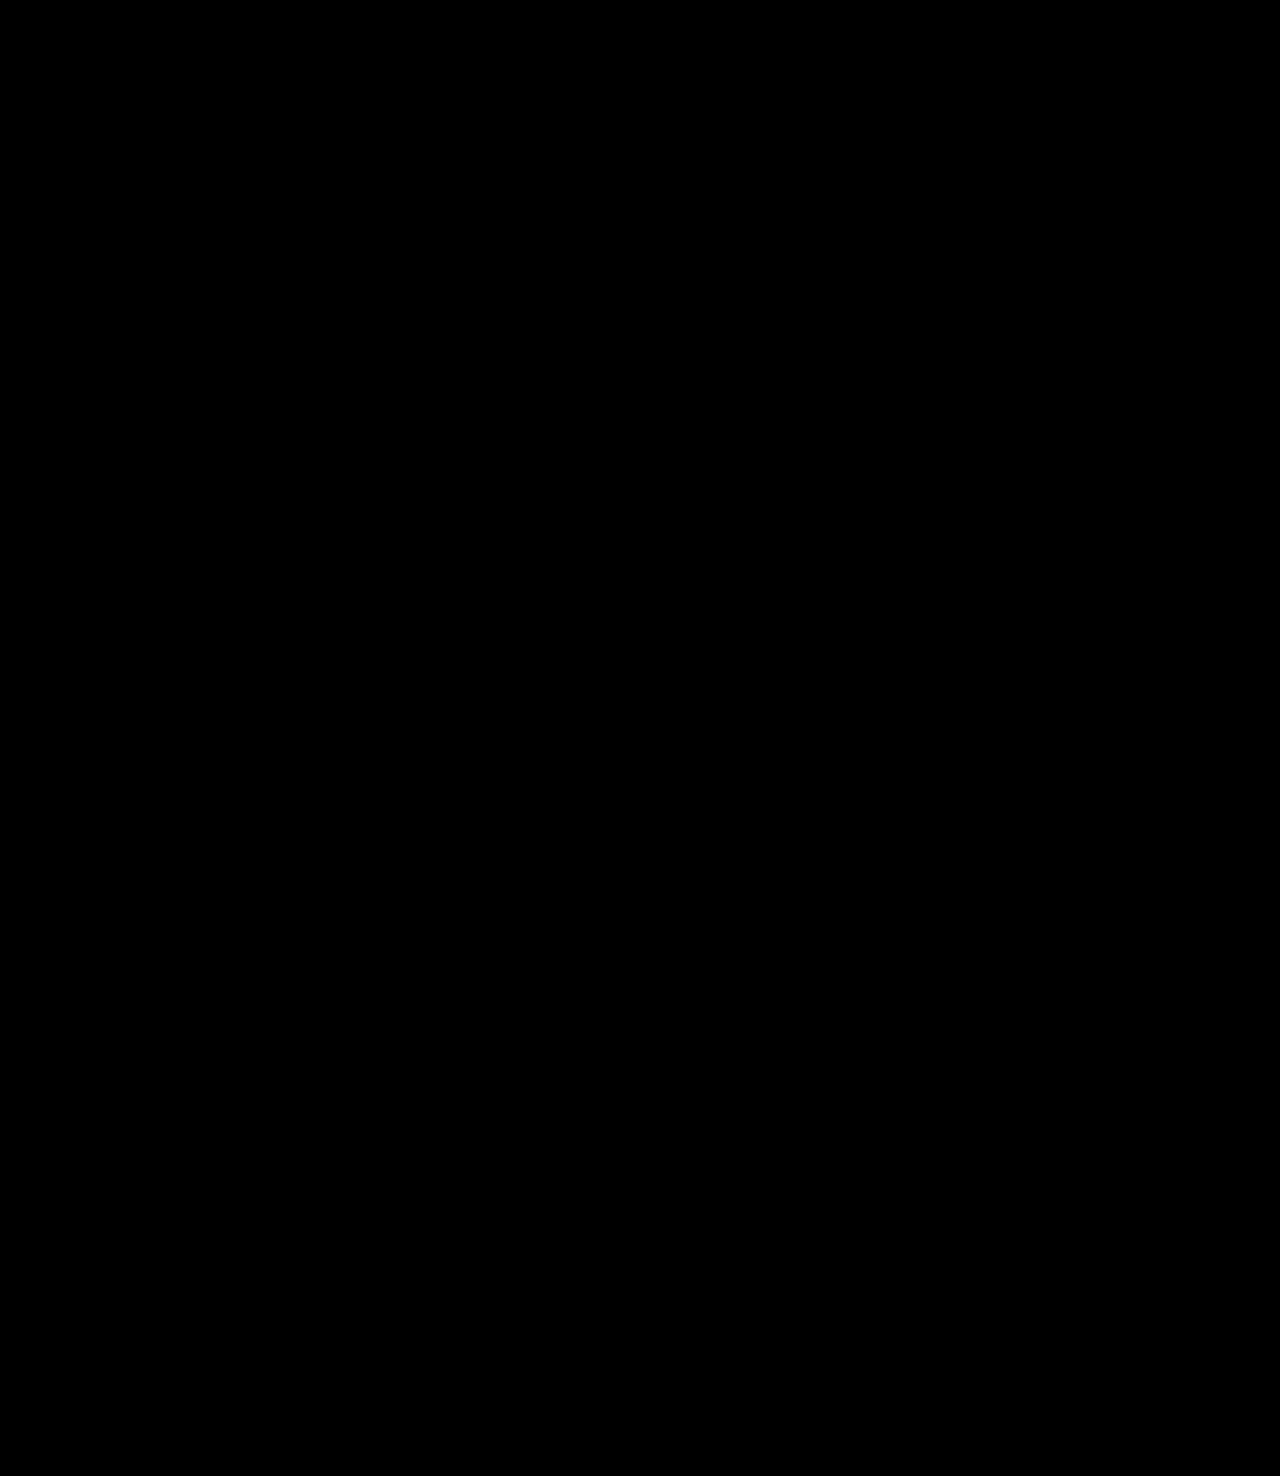
==== commit a3a85918: "add scroll for main button" ====
--- a/index.html
+++ b/index.html
@@ -19,6 +19,9 @@
     <link rel="preconnect" href="https://fonts.googleapis.com">
     <link rel="preconnect" href="https://fonts.gstatic.com" crossorigin>
     <link href="https://fonts.googleapis.com/css2?family=Ballet:opsz@16..72&display=swap" rel="stylesheet">
+
+
+    <link rel="stylesheet" href="https://cdnjs.cloudflare.com/ajax/libs/animate.css/4.1.1/animate.min.css">
 
 
 </head>
@@ -42,7 +45,7 @@
 <div id="main-name">
     <h1>BIG<br>BUR<br>GER</h1>
     <p>Whether you serve something as simple as hot dogs or as stylish as tread and reflect your target audience.</p>
-    <button id="first-button" class="button button4">explore menu</button>
+    <a href="#burger-section"> <button id="first-button" class="button button4">explore menu</button></a>
 
 </div>
 <div id="main">
--- a/style.css
+++ b/style.css
@@ -2,6 +2,10 @@
 @import url('https://fonts.googleapis.com/css2?family=Poppins:wght@300;400;500;600;700&display=swap');
 
 @import url('https://fonts.googleapis.com/css2?family=Alegreya+Sans+SC:ital,wght@0,100;0,300;0,400;0,500;0,700;0,800;0,900;1,100;1,300;1,400;1,500;1,700;1,800;1,900&family=Alfa+Slab+One&display=swap');
+
+html {
+    scroll-behavior: smooth;
+}
 
 body{
     background: black;
@@ -534,7 +538,7 @@
 
 #about-us{
     position: relative;
-    bottom: 450px;
+    bottom: 480px;
     left: 330px;
 }
 #about-us>h1{
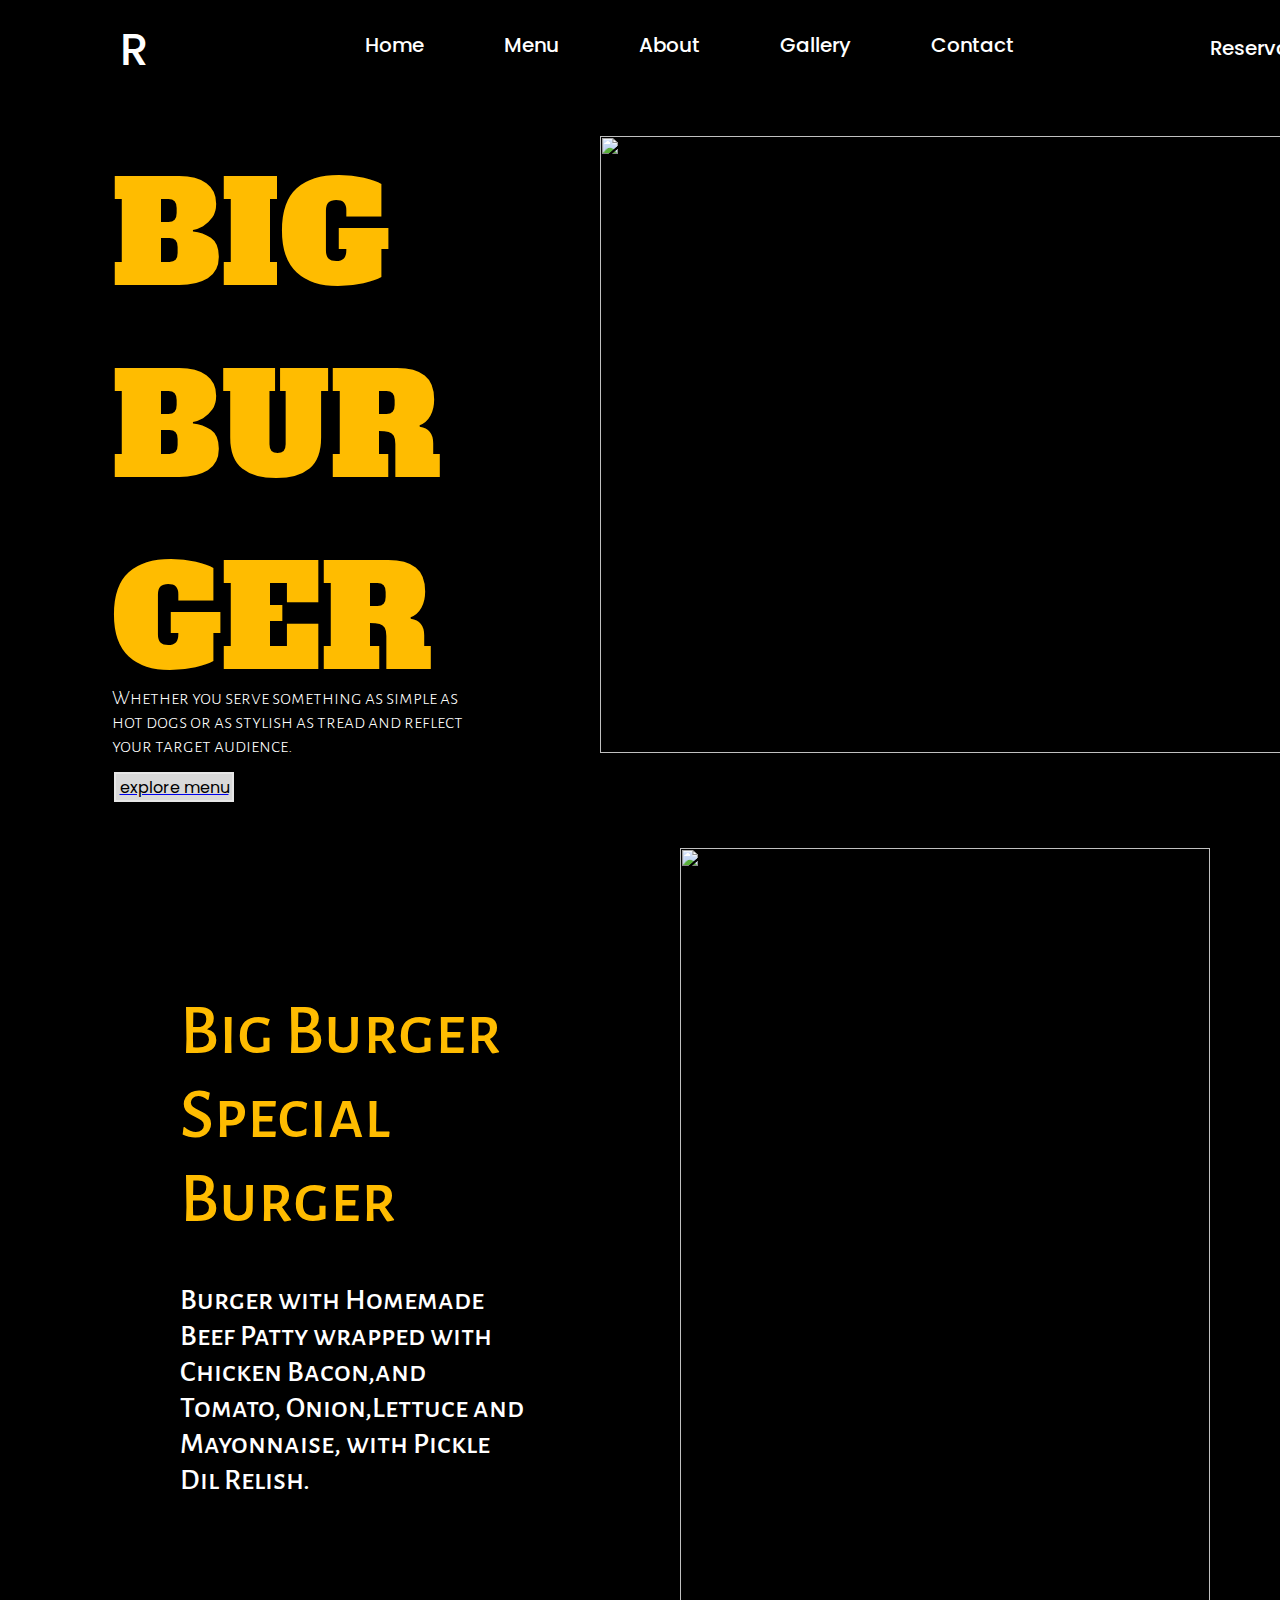
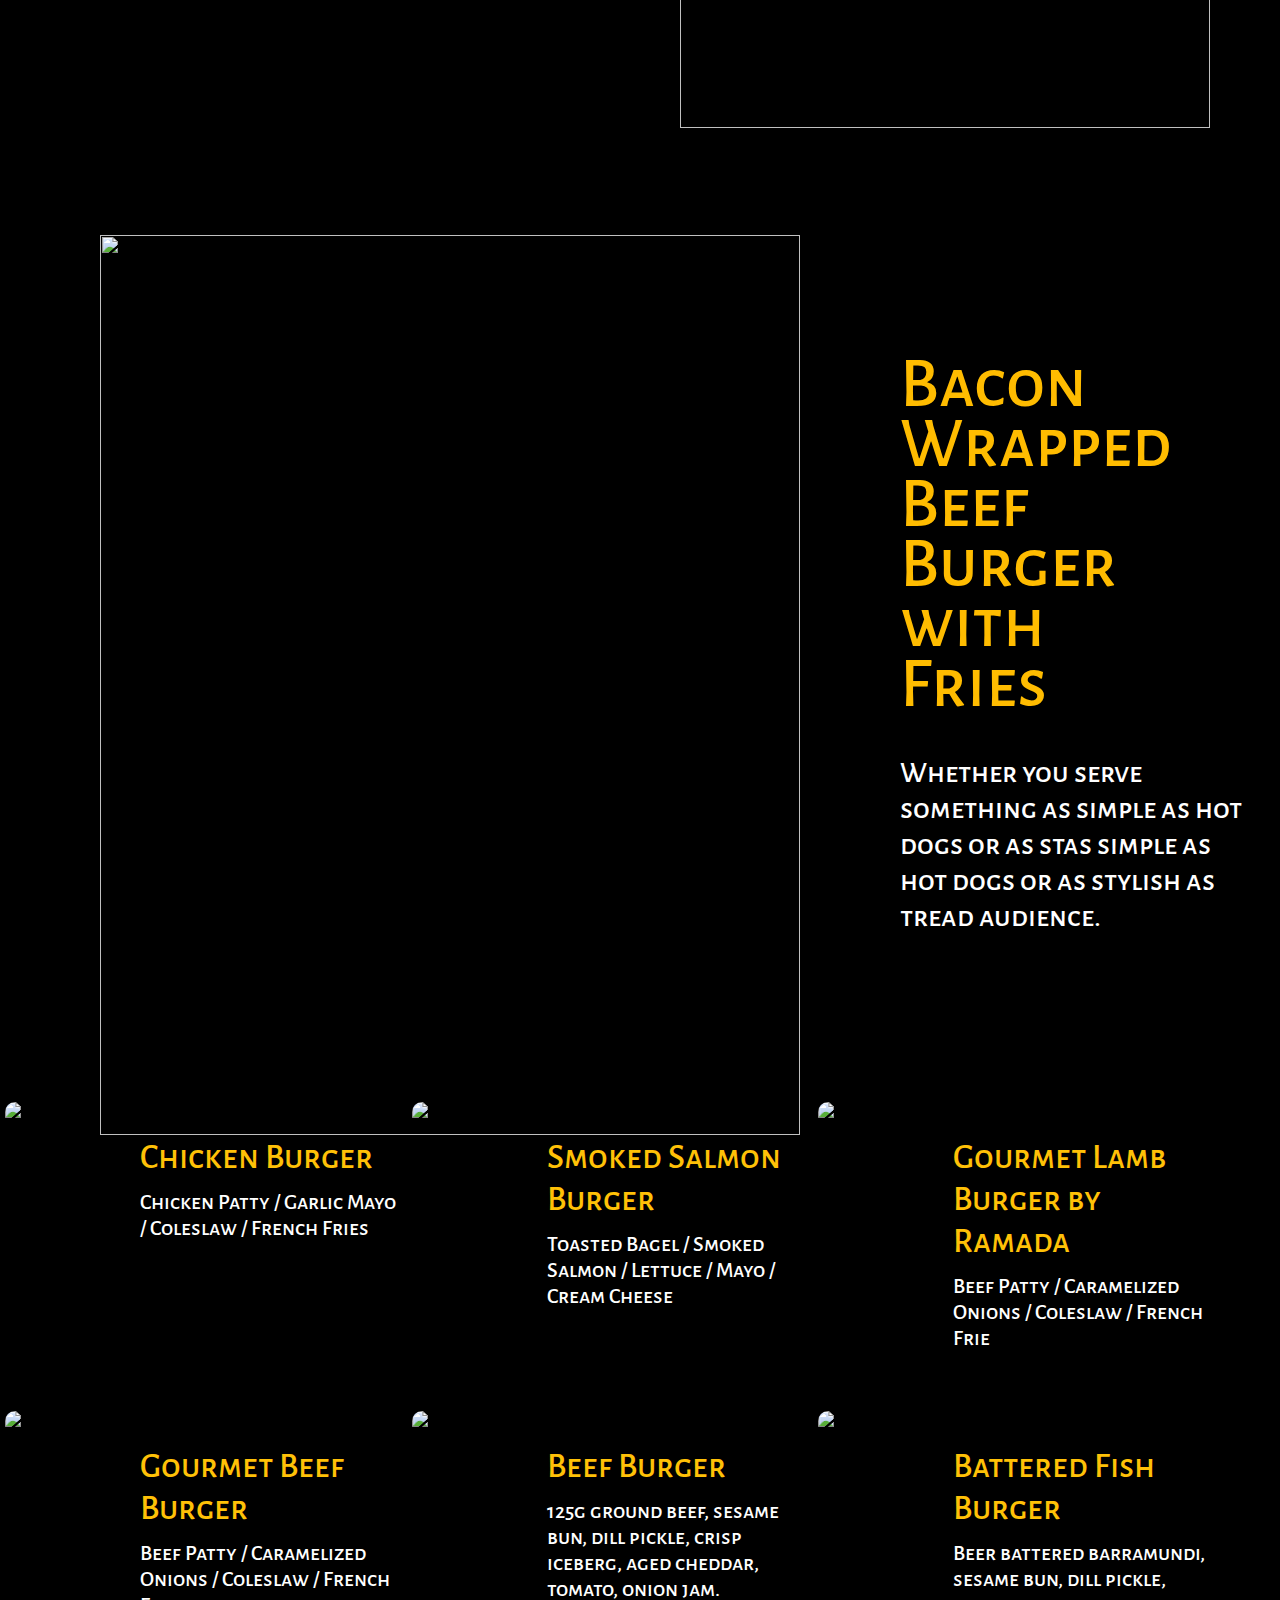
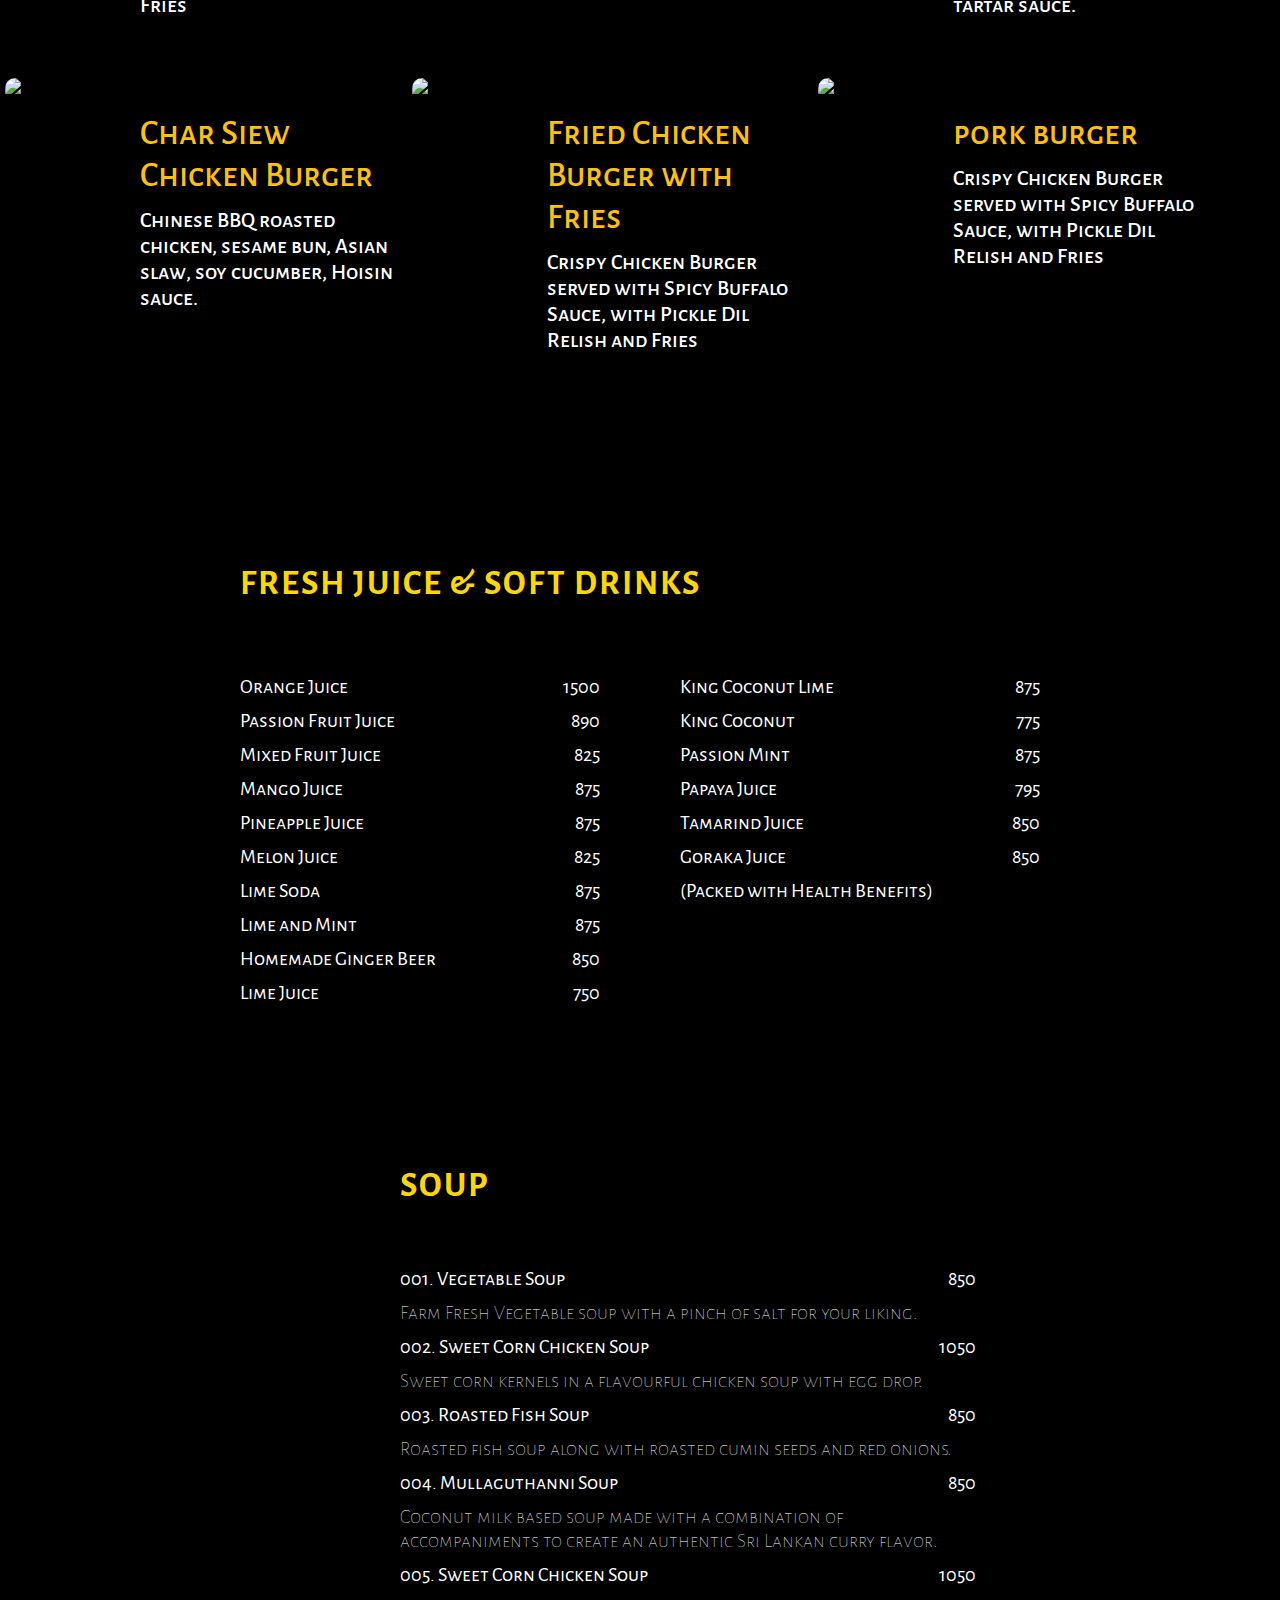
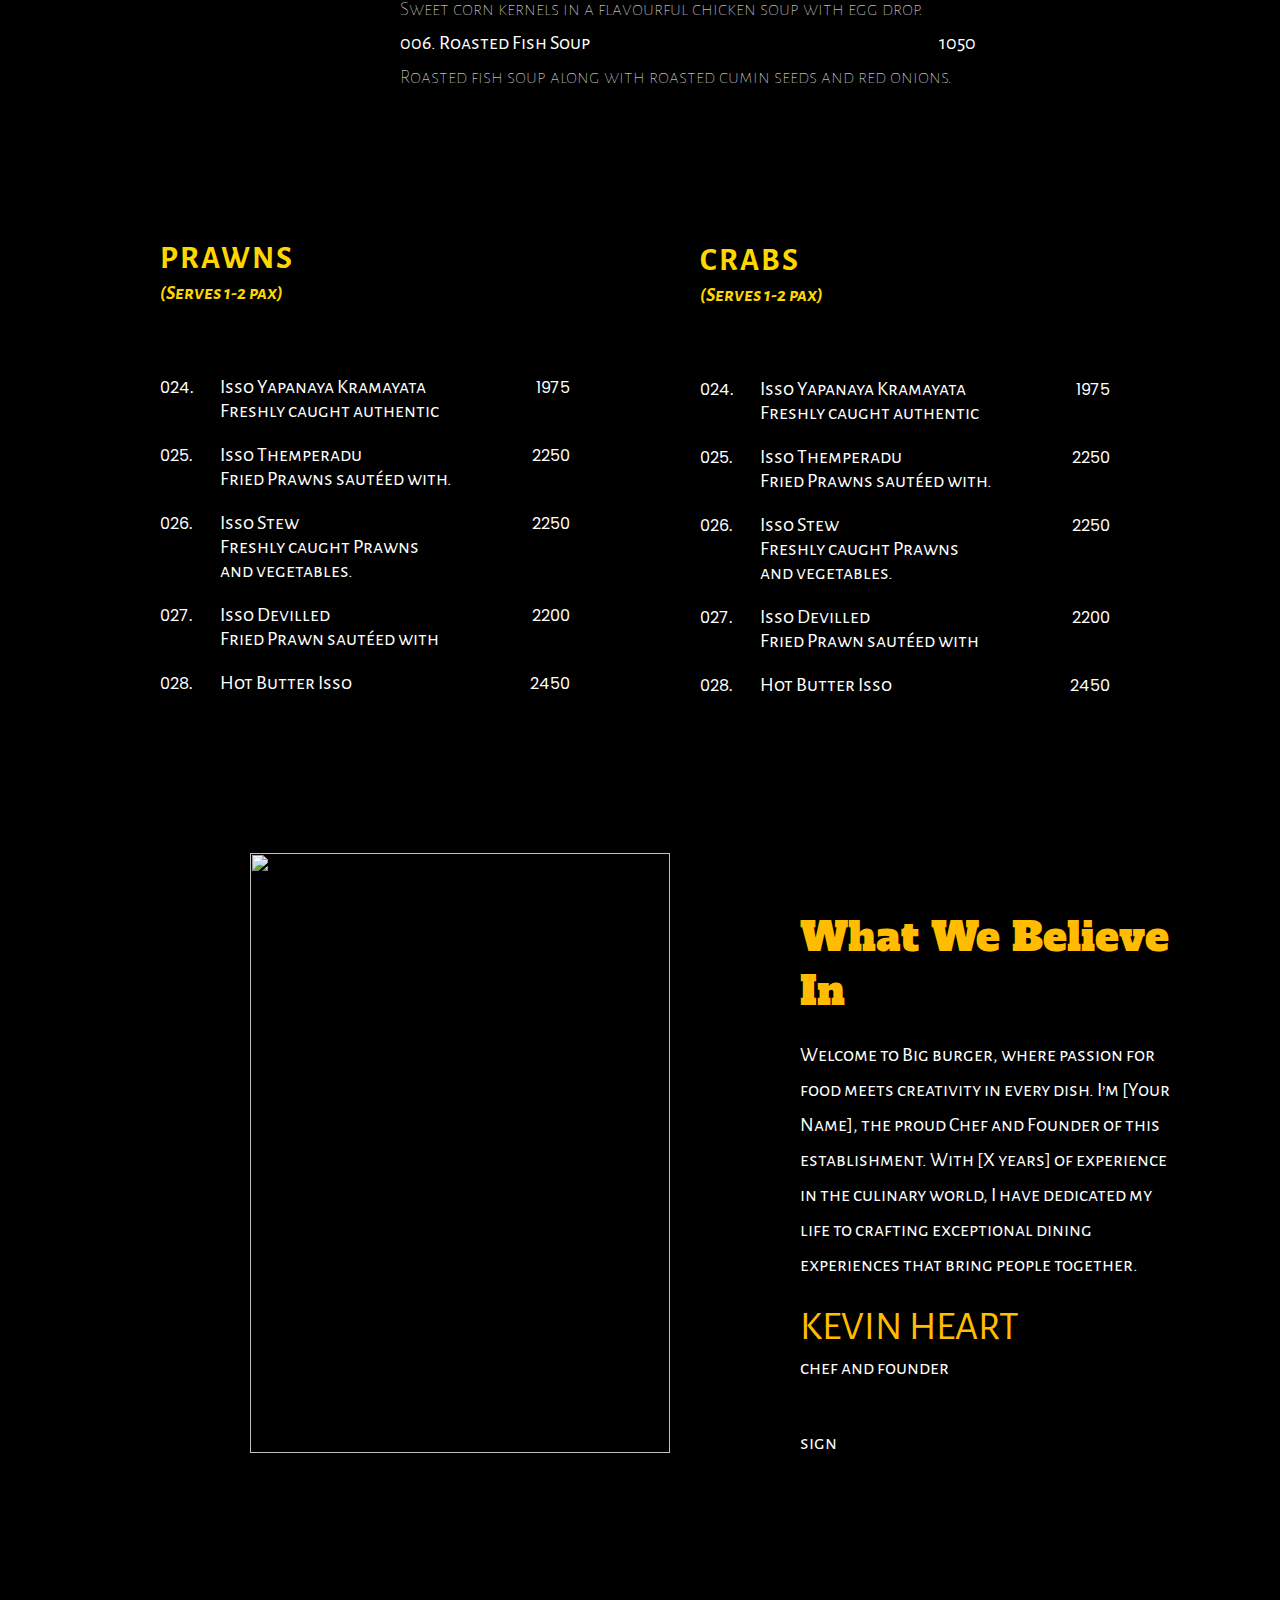
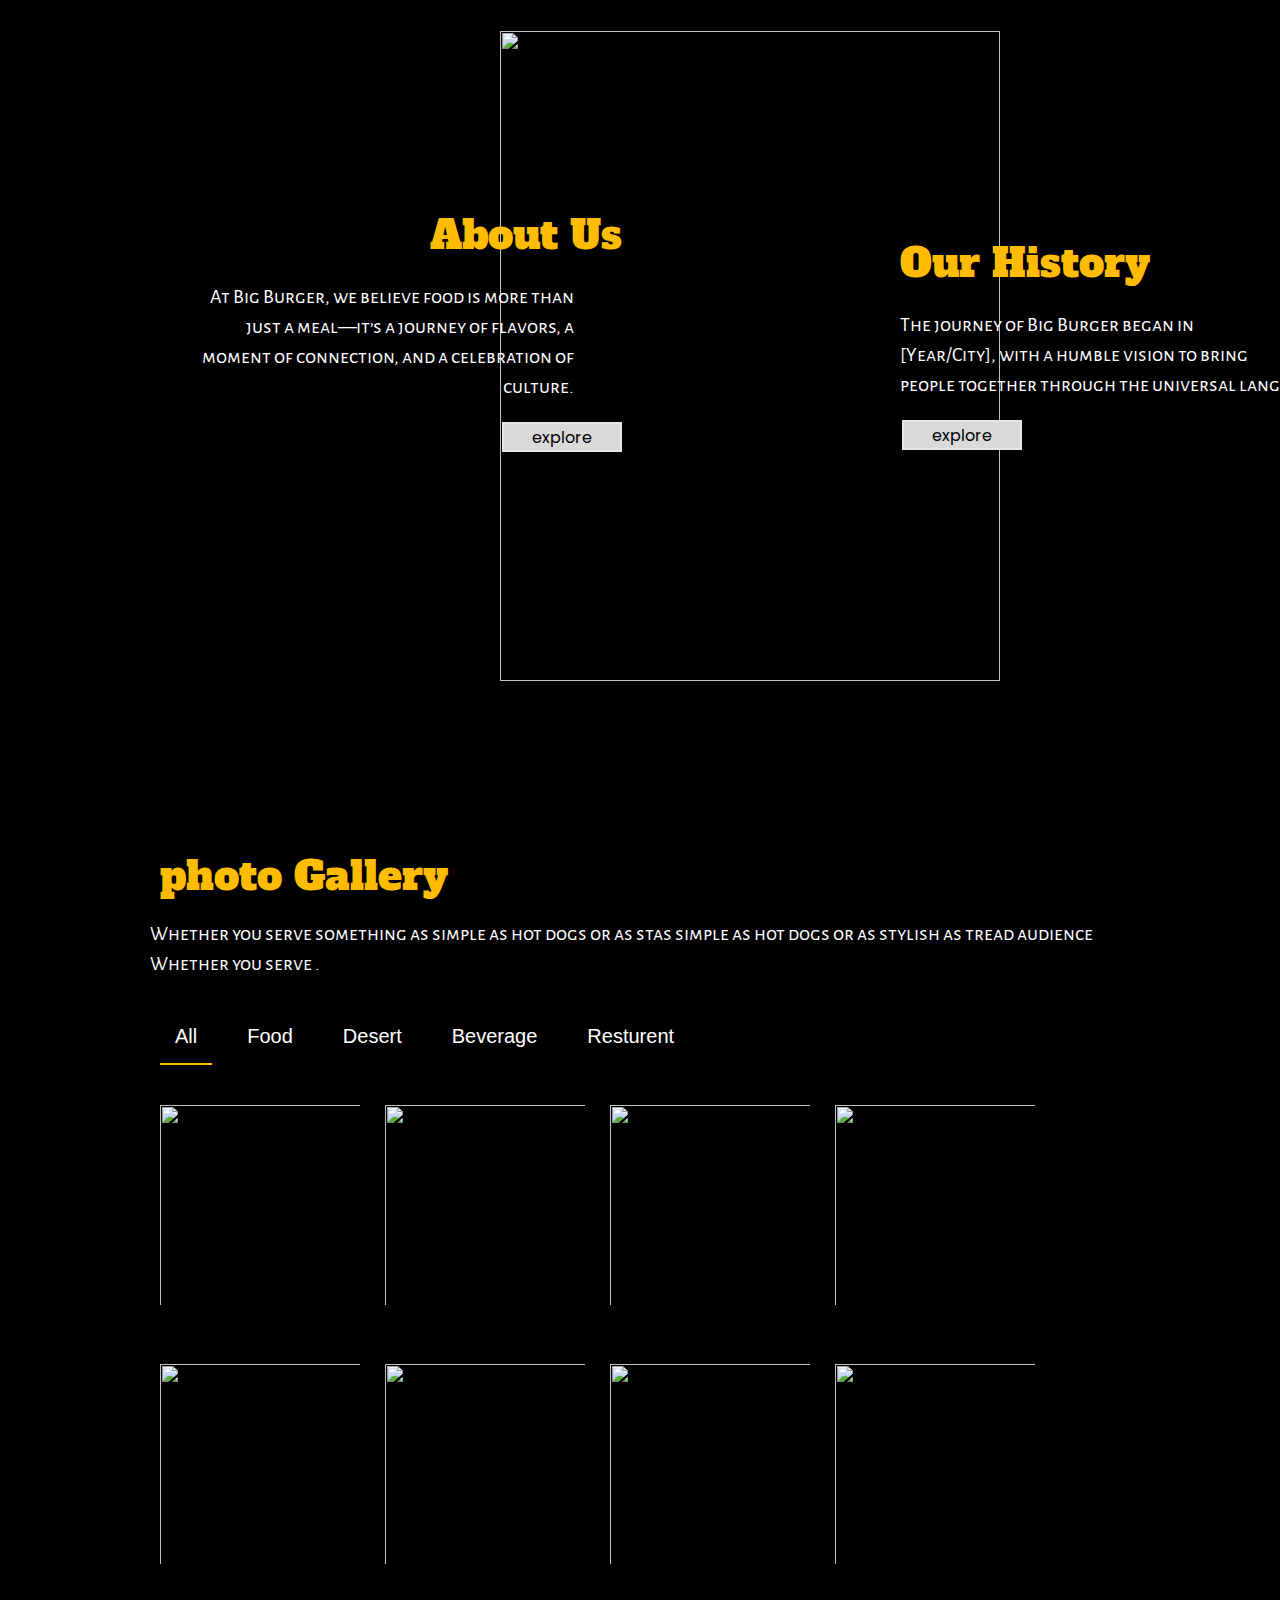
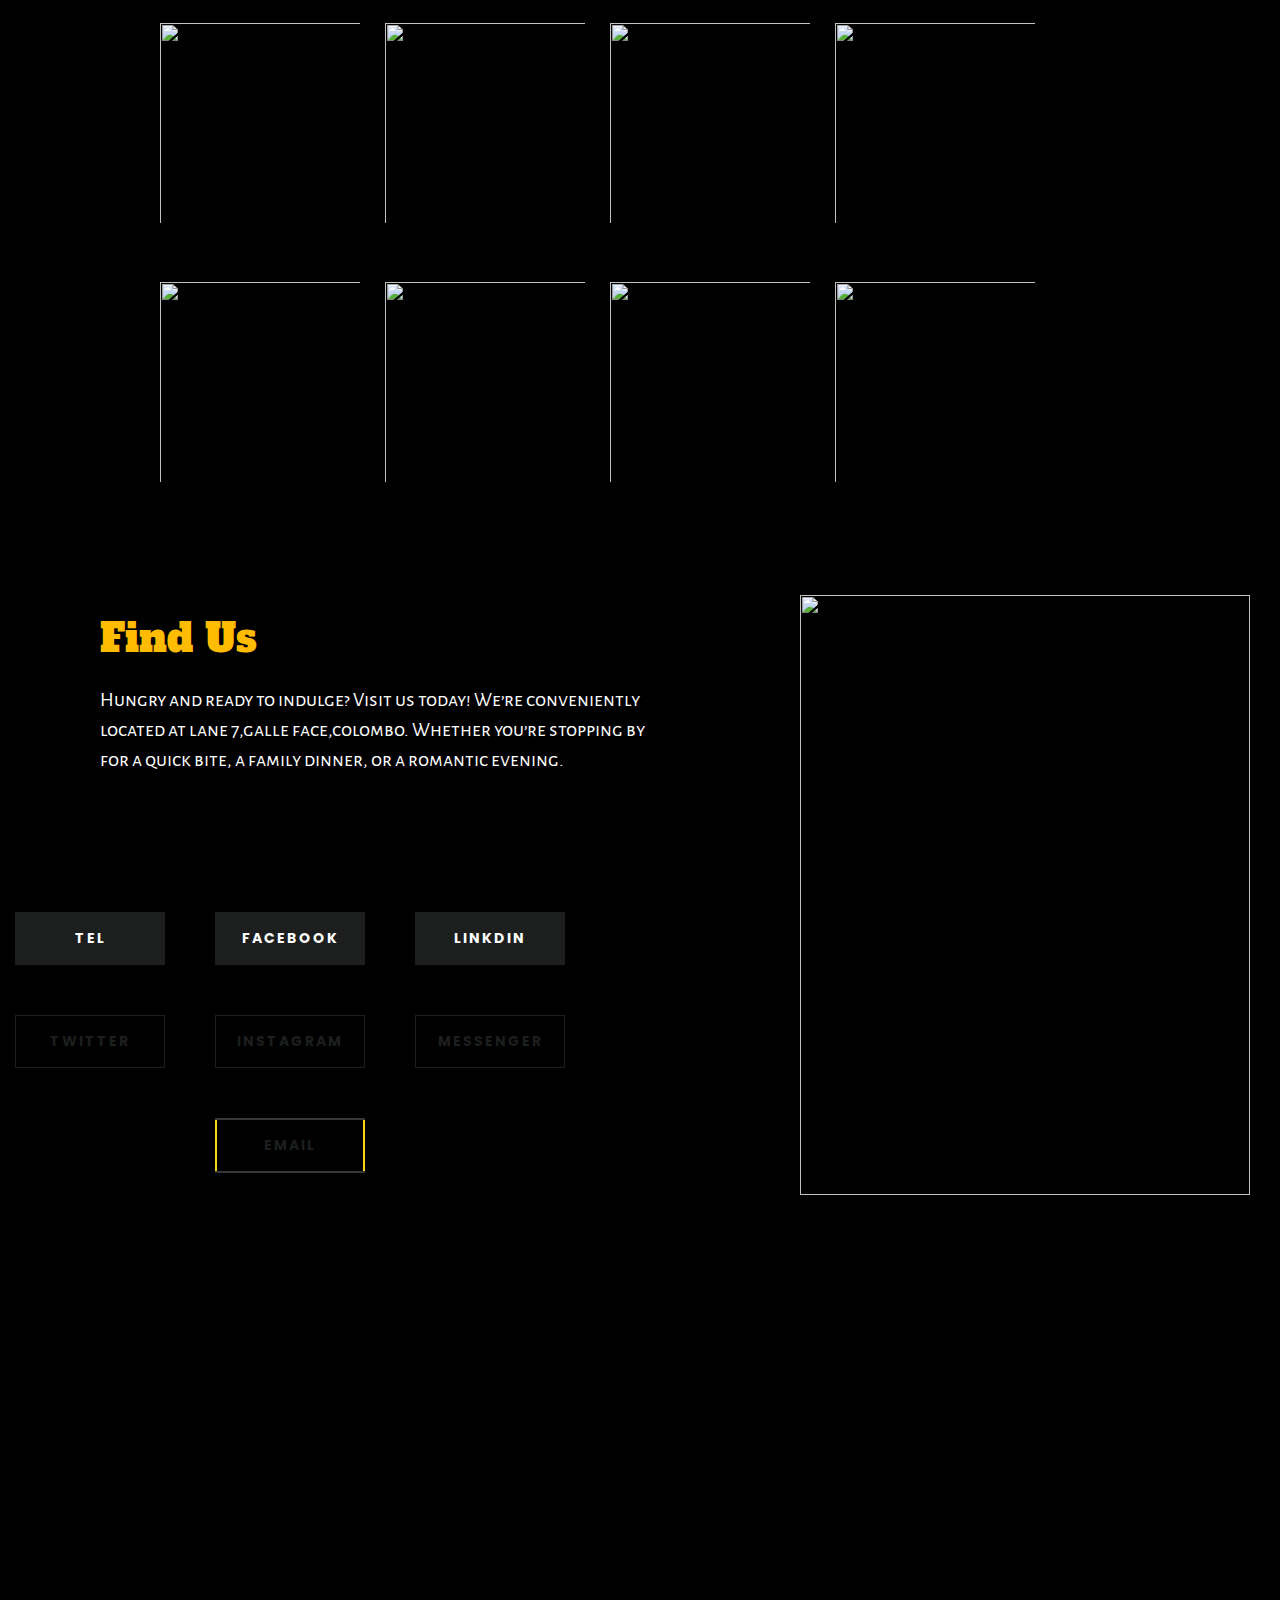
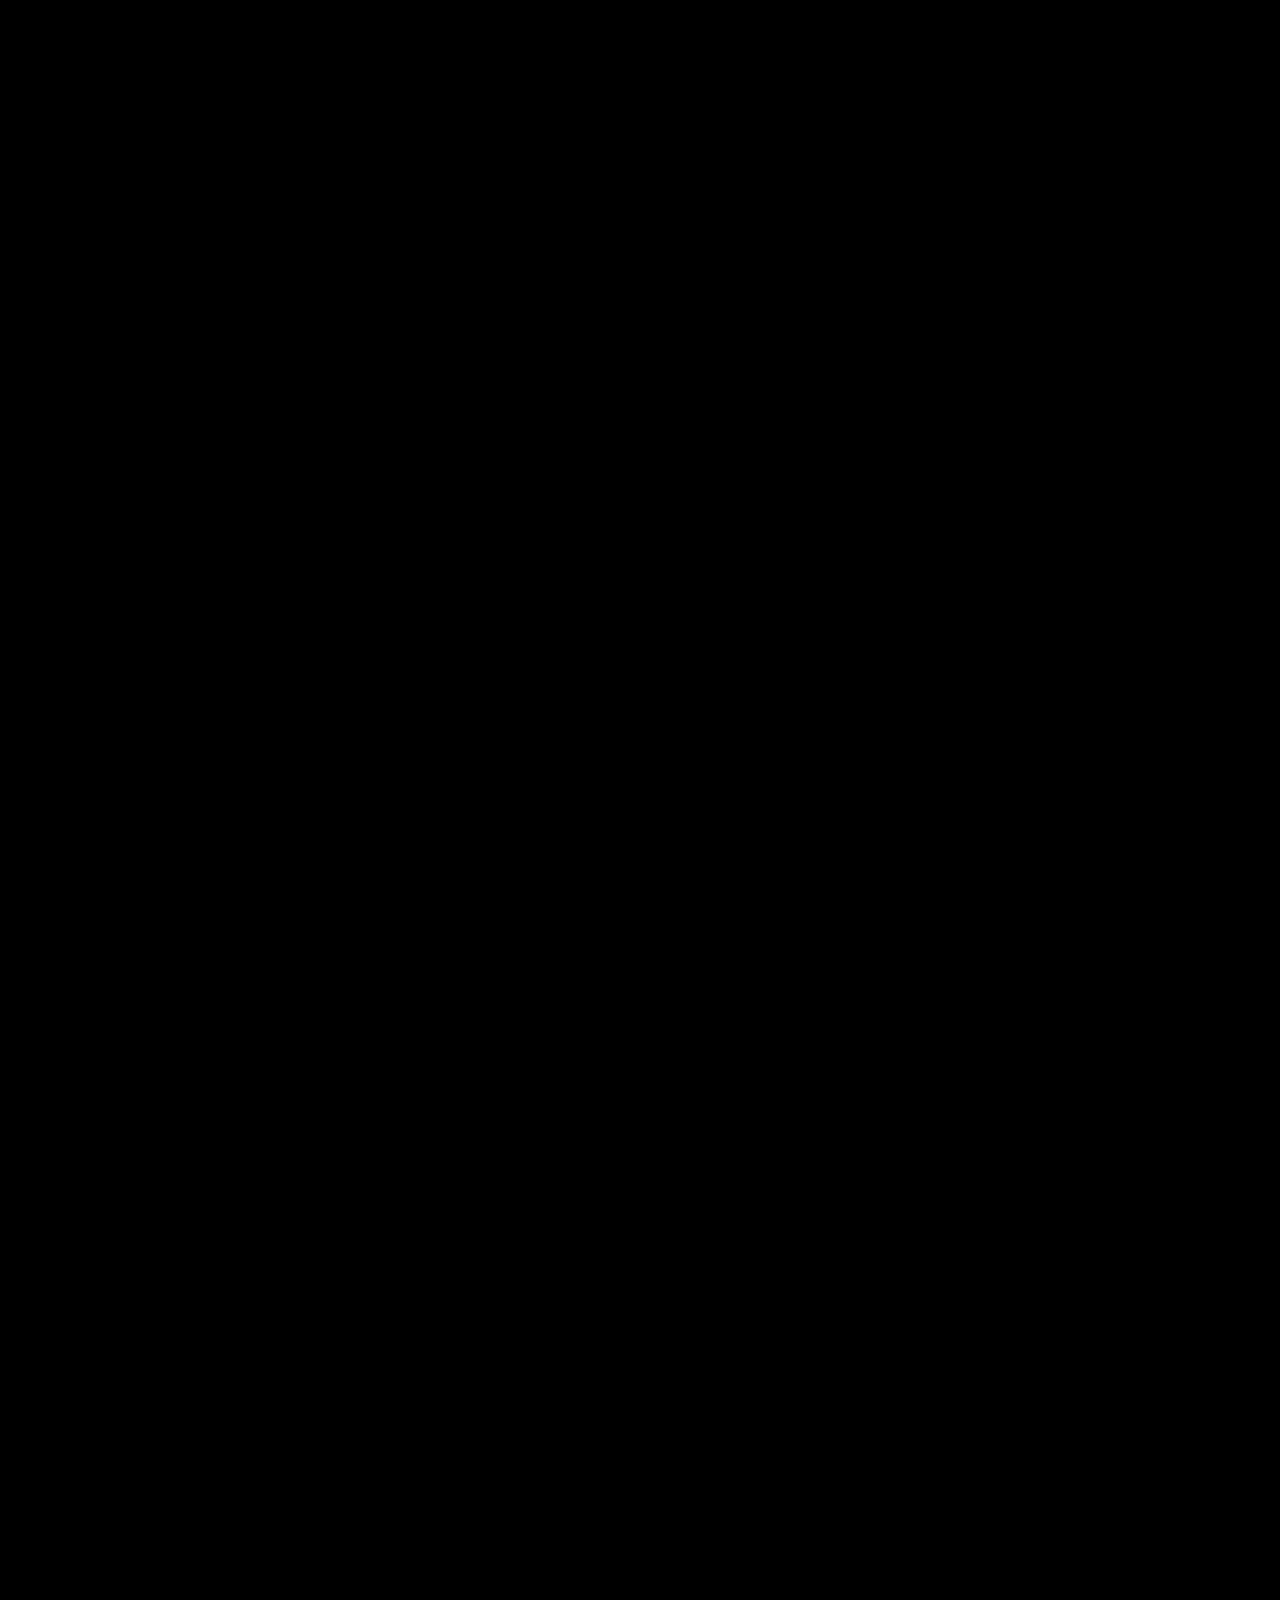
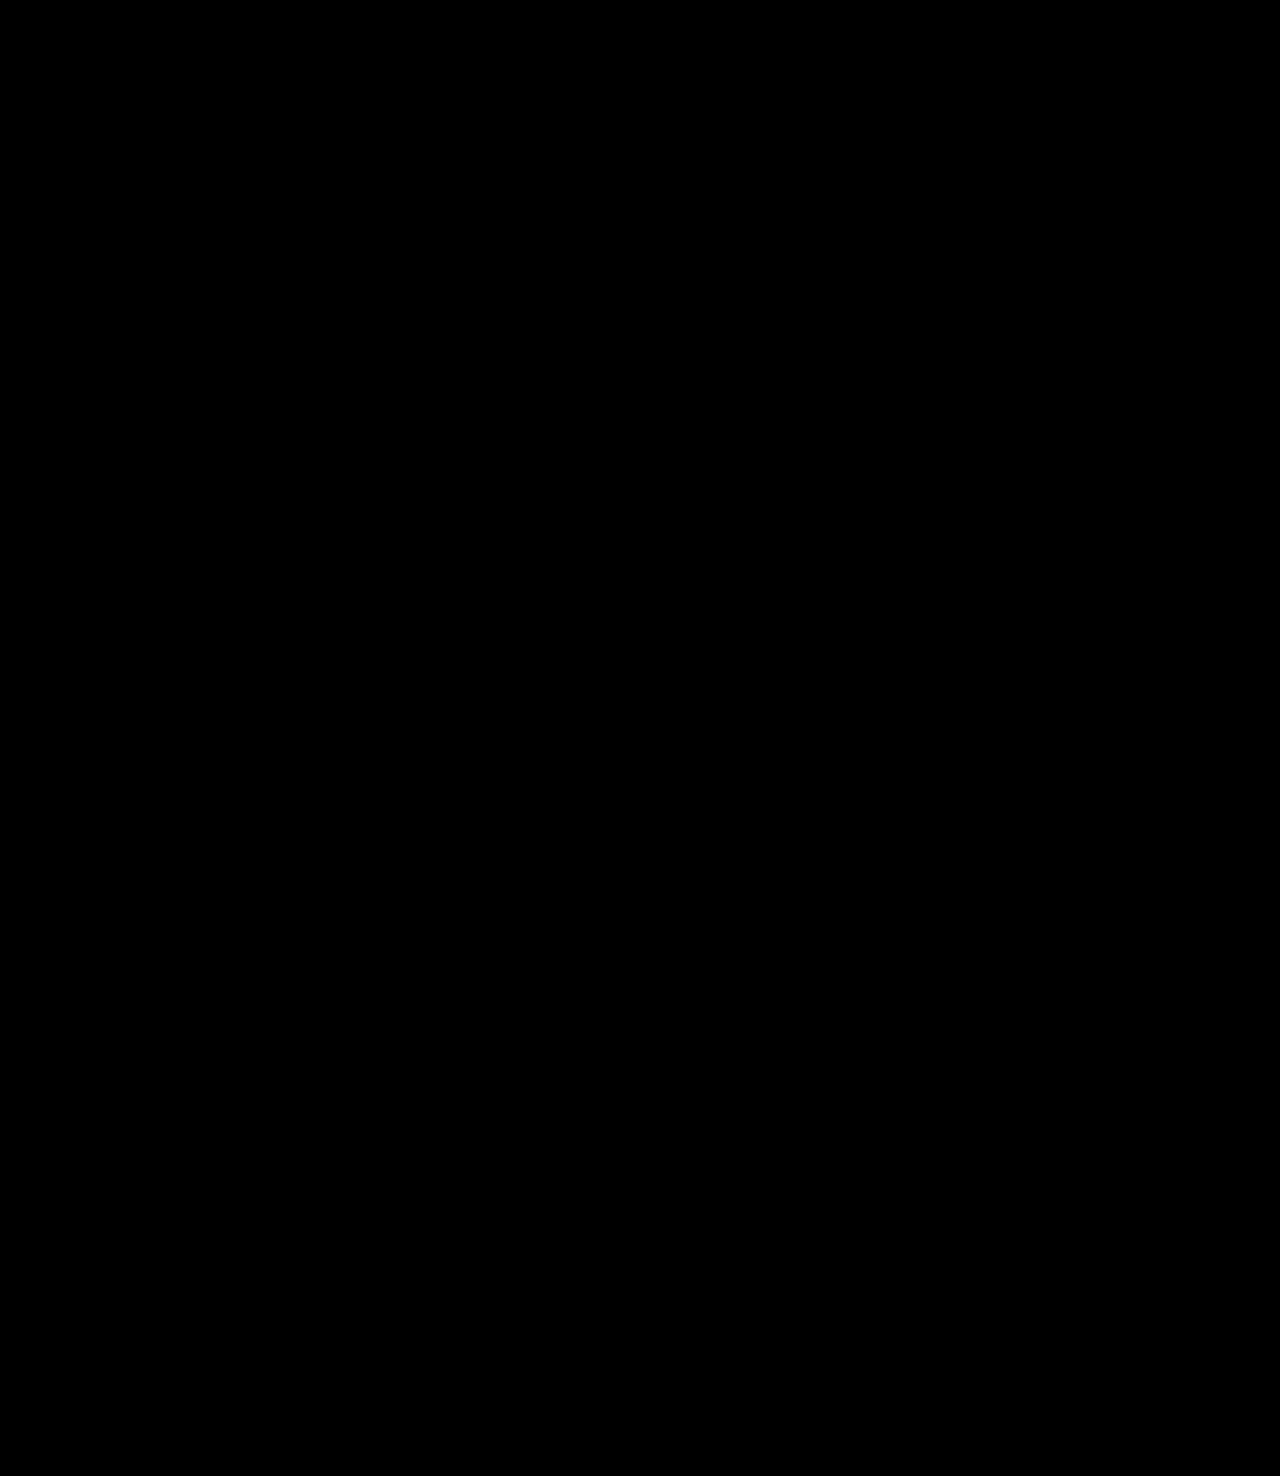
==== commit 8a8bae73: "done for now" ====
--- a/index.html
+++ b/index.html
@@ -45,7 +45,7 @@
 <div id="main-name">
     <h1>BIG<br>BUR<br>GER</h1>
     <p>Whether you serve something as simple as hot dogs or as stylish as tread and reflect your target audience.</p>
-    <a href="#burger-section"> <button id="first-button" class="button button4">explore menu</button></a>
+    <a href="#main-burger-1"> <button id="first-button" class="button button4">explore menu</button></a>
 
 </div>
 <div id="main">
--- a/gallery.css
+++ b/gallery.css
@@ -64,6 +64,7 @@
     margin-bottom: 20px;
     margin-top: 20px;
     line-height: 30px;
+    color: white;
 }
 
 .desktop_7 .text-blk.active {
@@ -72,7 +73,7 @@
     font-weight: 400;
     border-bottom-width: 2px;
     border-bottom-style: solid;
-    border-bottom-color: #03a9f4;
+    border-bottom-color: #FFBC00;
 }
 
 .desktop_7 .text-blk.list {
@@ -93,6 +94,7 @@
     padding-right: 15px;
     padding-bottom: 10px;
     padding-left: 15px;
+    color: white;
 }
 
 .desktop_7 .text-blk.list.active {
@@ -100,6 +102,7 @@
     padding-right: 15px;
     padding-bottom: 10px;
     padding-left: 15px;
+    color: white;
 }
 
 .desktop_7 .squareImg {
@@ -188,7 +191,7 @@
     background-attachment: initial;
     background-origin: initial;
     background-clip: initial;
-    background-color: white;
+    background-color: black;
     position: relative;
     display: flex;
     flex-wrap: wrap;
@@ -362,225 +365,225 @@
     margin-left: 0px;
 }
 
-@media (max-width: 1024px) {
-    .desktop_7 .Container {
-        width: 690px;
-    }
-
-    .desktop_7 .squareImg {
-        width: 170px;
-        height: 170px;
-    }
-
-    .desktop_7 .squareImg.one {
-        padding-top: 10px;
-        padding-right: 10px;
-        padding-bottom: 10px;
-        padding-left: 10px;
-    }
-
-    .desktop_7 .squareImg.two {
-        padding-top: 10px;
-        padding-right: 10px;
-        padding-bottom: 10px;
-        padding-left: 10px;
-    }
-
-    .desktop_7 .squareImg.three {
-        padding-top: 10px;
-        padding-right: 10px;
-        padding-bottom: 10px;
-        padding-left: 10px;
-    }
-
-    .desktop_7 .squareImg.four {
-        padding-top: 10px;
-        padding-right: 10px;
-        padding-bottom: 10px;
-        padding-left: 10px;
-    }
-
-    .desktop_7 .squareImg.five {
-        padding-top: 10px;
-        padding-right: 10px;
-        padding-bottom: 10px;
-        padding-left: 10px;
-    }
-
-    .desktop_7 .overlay-inner {
-        margin-top: 20px;
-        margin-right: 20px;
-        margin-bottom: 20px;
-        margin-left: 20px;
-        padding-top: 25px;
-        padding-right: 20px;
-        padding-bottom: 20px;
-        padding-left: 20px;
-        width: 80%;
-    }
-
-    .desktop_7 .close {
-        font-size: 14px;
-        top: 2px;
-        right: 5px;
-    }
-
-    .desktop_7 .overlay {
-        padding-top: 10px;
-        padding-right: 30px;
-        padding-bottom: 10px;
-        padding-left: 30px;
-    }
-}
-
-@media (max-width: 768px) {
-    .desktop_7 .squareImg {
-        width: 225px;
-        height: 225px;
-    }
-
-    .desktop_7 .responsive-container-block.Container {
-        max-width: 450px;
-    }
-
-    .desktop_7 .responsive-container-block.optionsContainer {
-        max-width: 380px;
-        margin-top: 0px;
-        margin-right: auto;
-        margin-bottom: 10px;
-        margin-left: auto;
-    }
-
-    .desktop_7 .text-blk.list {
-        margin-top: 0px;
-        margin-right: auto;
-        margin-bottom: 0px;
-        margin-left: auto;
-    }
-
-    .desktop_7 .text-blk.list.all.active {
-        margin-top: 0px;
-        margin-right: auto;
-        margin-bottom: 0px;
-        margin-left: auto;
-    }
-
-    .desktop_7 .text-blk.headingText {
-        text-align: center;
-    }
-
-    .desktop_7 .text-blk.list {
-        margin-top: 0px;
-        margin-right: auto;
-        margin-bottom: 10px;
-        margin-left: auto;
-    }
-
-    .desktop_7 .text-blk.list.all.active {
-        margin-top: 0px;
-        margin-right: 14.4219px;
-        margin-bottom: 10px;
-        margin-left: 14.4219px;
-    }
-
-    .desktop_7 .responsive-container-block.bigContainer {
-        padding-top: 10px;
-        padding-right: 10px;
-        padding-bottom: 10px;
-        padding-left: 10px;
-    }
-}
-
-@media (max-width: 500px) {
-    .desktop_7 .text-blk.list.all.active {
-        font-size: 14px;
-        padding-top: 10px;
-        padding-right: 15px;
-        padding-bottom: 0px;
-        padding-left: 15px;
-        line-height: 34px;
-    }
-
-    .desktop_7 .text-blk.list {
-        font-size: 14px;
-    }
-
-    .desktop_7 .responsive-container-block.optionsContainer {
-        min-height: auto;
-    }
-
-    .desktop_7 .responsive-container-block.imageContainer {
-        padding-top: 10px;
-        padding-right: 5px;
-        padding-bottom: 10px;
-        padding-left: 5px;
-    }
-
-    .desktop_7 .responsive-container-block.optionsContainer {
-        max-width: 330px;
-        margin-top: 0px;
-        margin-right: auto;
-        margin-bottom: 10px;
-        margin-left: auto;
-    }
-
-    .desktop_7 .text-blk.list.all.active {
-        font-size: 17px;
-        margin-top: 0px;
-        margin-right: auto;
-        margin-bottom: 10px;
-        margin-left: auto;
-    }
-
-    .desktop_7 .text-blk.list {
-        font-size: 17px;
-        margin-top: 0px;
-        margin-right: auto;
-        margin-bottom: 10px;
-        margin-left: auto;
-    }
-
-    .desktop_7 .squareImg {
-        width: 100%;
-        height: 25%;
-    }
-
-    .desktop_7 .project {
-        padding-top: 0px;
-        padding-right: 10px;
-        padding-bottom: 0px;
-        padding-left: 10px;
-        width: 100%;
-        height: 25%;
-    }
-
-    .desktop_7 .overlay-inner {
-        margin-top: 20px;
-        margin-right: auto;
-        margin-bottom: 20px;
-        margin-left: auto;
-        padding-top: 25px;
-        padding-right: 10px;
-        padding-bottom: 10px;
-        padding-left: 10px;
-        width: 100%;
-    }
-
-    .desktop_7 .overlay {
-        padding-top: 10px;
-        padding-right: 10px;
-        padding-bottom: 10px;
-        padding-left: 10px;
-    }
-
-    .desktop_7 .responsive-container-block.bigContainer {
-        padding-top: 10px;
-        padding-right: 10px;
-        padding-bottom: 10px;
-        padding-left: 10px;
-    }
-
-    .desktop_7 .overlay-inner hdImgs {
-        width: 90%;
-    }
-}+/*@media (max-width: 1024px) {*/
+/*    .desktop_7 .Container {*/
+/*        width: 690px;*/
+/*    }*/
+
+/*    .desktop_7 .squareImg {*/
+/*        width: 170px;*/
+/*        height: 170px;*/
+/*    }*/
+
+/*    .desktop_7 .squareImg.one {*/
+/*        padding-top: 10px;*/
+/*        padding-right: 10px;*/
+/*        padding-bottom: 10px;*/
+/*        padding-left: 10px;*/
+/*    }*/
+
+/*    .desktop_7 .squareImg.two {*/
+/*        padding-top: 10px;*/
+/*        padding-right: 10px;*/
+/*        padding-bottom: 10px;*/
+/*        padding-left: 10px;*/
+/*    }*/
+
+/*    .desktop_7 .squareImg.three {*/
+/*        padding-top: 10px;*/
+/*        padding-right: 10px;*/
+/*        padding-bottom: 10px;*/
+/*        padding-left: 10px;*/
+/*    }*/
+
+/*    .desktop_7 .squareImg.four {*/
+/*        padding-top: 10px;*/
+/*        padding-right: 10px;*/
+/*        padding-bottom: 10px;*/
+/*        padding-left: 10px;*/
+/*    }*/
+
+/*    .desktop_7 .squareImg.five {*/
+/*        padding-top: 10px;*/
+/*        padding-right: 10px;*/
+/*        padding-bottom: 10px;*/
+/*        padding-left: 10px;*/
+/*    }*/
+
+/*    .desktop_7 .overlay-inner {*/
+/*        margin-top: 20px;*/
+/*        margin-right: 20px;*/
+/*        margin-bottom: 20px;*/
+/*        margin-left: 20px;*/
+/*        padding-top: 25px;*/
+/*        padding-right: 20px;*/
+/*        padding-bottom: 20px;*/
+/*        padding-left: 20px;*/
+/*        width: 80%;*/
+/*    }*/
+
+/*    .desktop_7 .close {*/
+/*        font-size: 14px;*/
+/*        top: 2px;*/
+/*        right: 5px;*/
+/*    }*/
+
+/*    .desktop_7 .overlay {*/
+/*        padding-top: 10px;*/
+/*        padding-right: 30px;*/
+/*        padding-bottom: 10px;*/
+/*        padding-left: 30px;*/
+/*    }*/
+/*}*/
+
+/*@media (max-width: 768px) {*/
+/*    .desktop_7 .squareImg {*/
+/*        width: 225px;*/
+/*        height: 225px;*/
+/*    }*/
+
+/*    .desktop_7 .responsive-container-block.Container {*/
+/*        max-width: 450px;*/
+/*    }*/
+
+/*    .desktop_7 .responsive-container-block.optionsContainer {*/
+/*        max-width: 380px;*/
+/*        margin-top: 0px;*/
+/*        margin-right: auto;*/
+/*        margin-bottom: 10px;*/
+/*        margin-left: auto;*/
+/*    }*/
+
+/*    .desktop_7 .text-blk.list {*/
+/*        margin-top: 0px;*/
+/*        margin-right: auto;*/
+/*        margin-bottom: 0px;*/
+/*        margin-left: auto;*/
+/*    }*/
+
+/*    .desktop_7 .text-blk.list.all.active {*/
+/*        margin-top: 0px;*/
+/*        margin-right: auto;*/
+/*        margin-bottom: 0px;*/
+/*        margin-left: auto;*/
+/*    }*/
+
+/*    .desktop_7 .text-blk.headingText {*/
+/*        text-align: center;*/
+/*    }*/
+
+/*    .desktop_7 .text-blk.list {*/
+/*        margin-top: 0px;*/
+/*        margin-right: auto;*/
+/*        margin-bottom: 10px;*/
+/*        margin-left: auto;*/
+/*    }*/
+
+/*    .desktop_7 .text-blk.list.all.active {*/
+/*        margin-top: 0px;*/
+/*        margin-right: 14.4219px;*/
+/*        margin-bottom: 10px;*/
+/*        margin-left: 14.4219px;*/
+/*    }*/
+
+/*    .desktop_7 .responsive-container-block.bigContainer {*/
+/*        padding-top: 10px;*/
+/*        padding-right: 10px;*/
+/*        padding-bottom: 10px;*/
+/*        padding-left: 10px;*/
+/*    }*/
+/*}*/
+
+/*@media (max-width: 500px) {*/
+/*    .desktop_7 .text-blk.list.all.active {*/
+/*        font-size: 14px;*/
+/*        padding-top: 10px;*/
+/*        padding-right: 15px;*/
+/*        padding-bottom: 0px;*/
+/*        padding-left: 15px;*/
+/*        line-height: 34px;*/
+/*    }*/
+
+/*    .desktop_7 .text-blk.list {*/
+/*        font-size: 14px;*/
+/*    }*/
+
+/*    .desktop_7 .responsive-container-block.optionsContainer {*/
+/*        min-height: auto;*/
+/*    }*/
+
+/*    .desktop_7 .responsive-container-block.imageContainer {*/
+/*        padding-top: 10px;*/
+/*        padding-right: 5px;*/
+/*        padding-bottom: 10px;*/
+/*        padding-left: 5px;*/
+/*    }*/
+
+/*    .desktop_7 .responsive-container-block.optionsContainer {*/
+/*        max-width: 330px;*/
+/*        margin-top: 0px;*/
+/*        margin-right: auto;*/
+/*        margin-bottom: 10px;*/
+/*        margin-left: auto;*/
+/*    }*/
+
+/*    .desktop_7 .text-blk.list.all.active {*/
+/*        font-size: 17px;*/
+/*        margin-top: 0px;*/
+/*        margin-right: auto;*/
+/*        margin-bottom: 10px;*/
+/*        margin-left: auto;*/
+/*    }*/
+
+/*    .desktop_7 .text-blk.list {*/
+/*        font-size: 17px;*/
+/*        margin-top: 0px;*/
+/*        margin-right: auto;*/
+/*        margin-bottom: 10px;*/
+/*        margin-left: auto;*/
+/*    }*/
+
+/*    .desktop_7 .squareImg {*/
+/*        width: 100%;*/
+/*        height: 25%;*/
+/*    }*/
+
+/*    .desktop_7 .project {*/
+/*        padding-top: 0px;*/
+/*        padding-right: 10px;*/
+/*        padding-bottom: 0px;*/
+/*        padding-left: 10px;*/
+/*        width: 100%;*/
+/*        height: 25%;*/
+/*    }*/
+
+/*    .desktop_7 .overlay-inner {*/
+/*        margin-top: 20px;*/
+/*        margin-right: auto;*/
+/*        margin-bottom: 20px;*/
+/*        margin-left: auto;*/
+/*        padding-top: 25px;*/
+/*        padding-right: 10px;*/
+/*        padding-bottom: 10px;*/
+/*        padding-left: 10px;*/
+/*        width: 100%;*/
+/*    }*/
+
+/*    .desktop_7 .overlay {*/
+/*        padding-top: 10px;*/
+/*        padding-right: 10px;*/
+/*        padding-bottom: 10px;*/
+/*        padding-left: 10px;*/
+/*    }*/
+
+/*    .desktop_7 .responsive-container-block.bigContainer {*/
+/*        padding-top: 10px;*/
+/*        padding-right: 10px;*/
+/*        padding-bottom: 10px;*/
+/*        padding-left: 10px;*/
+/*    }*/
+
+/*    .desktop_7 .overlay-inner hdImgs {*/
+/*        width: 90%;*/
+/*    }*/
+/*}*/